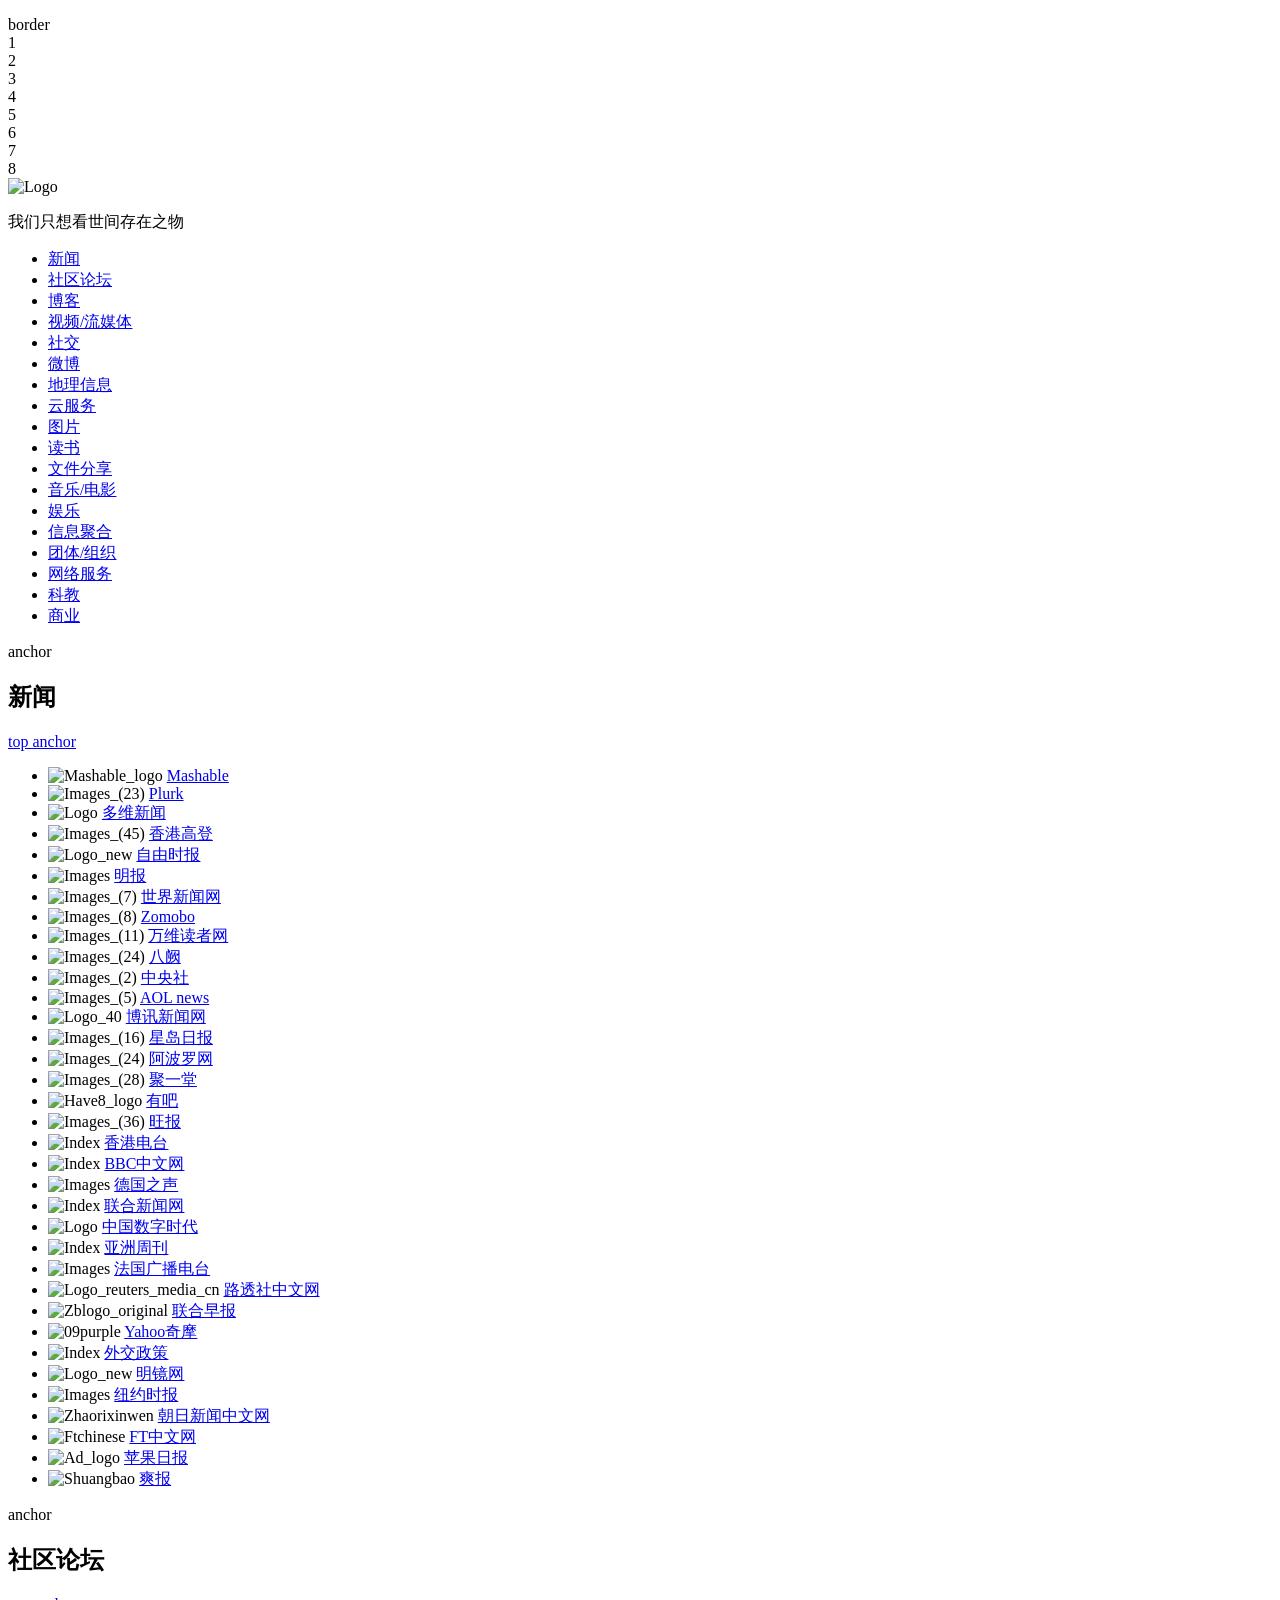
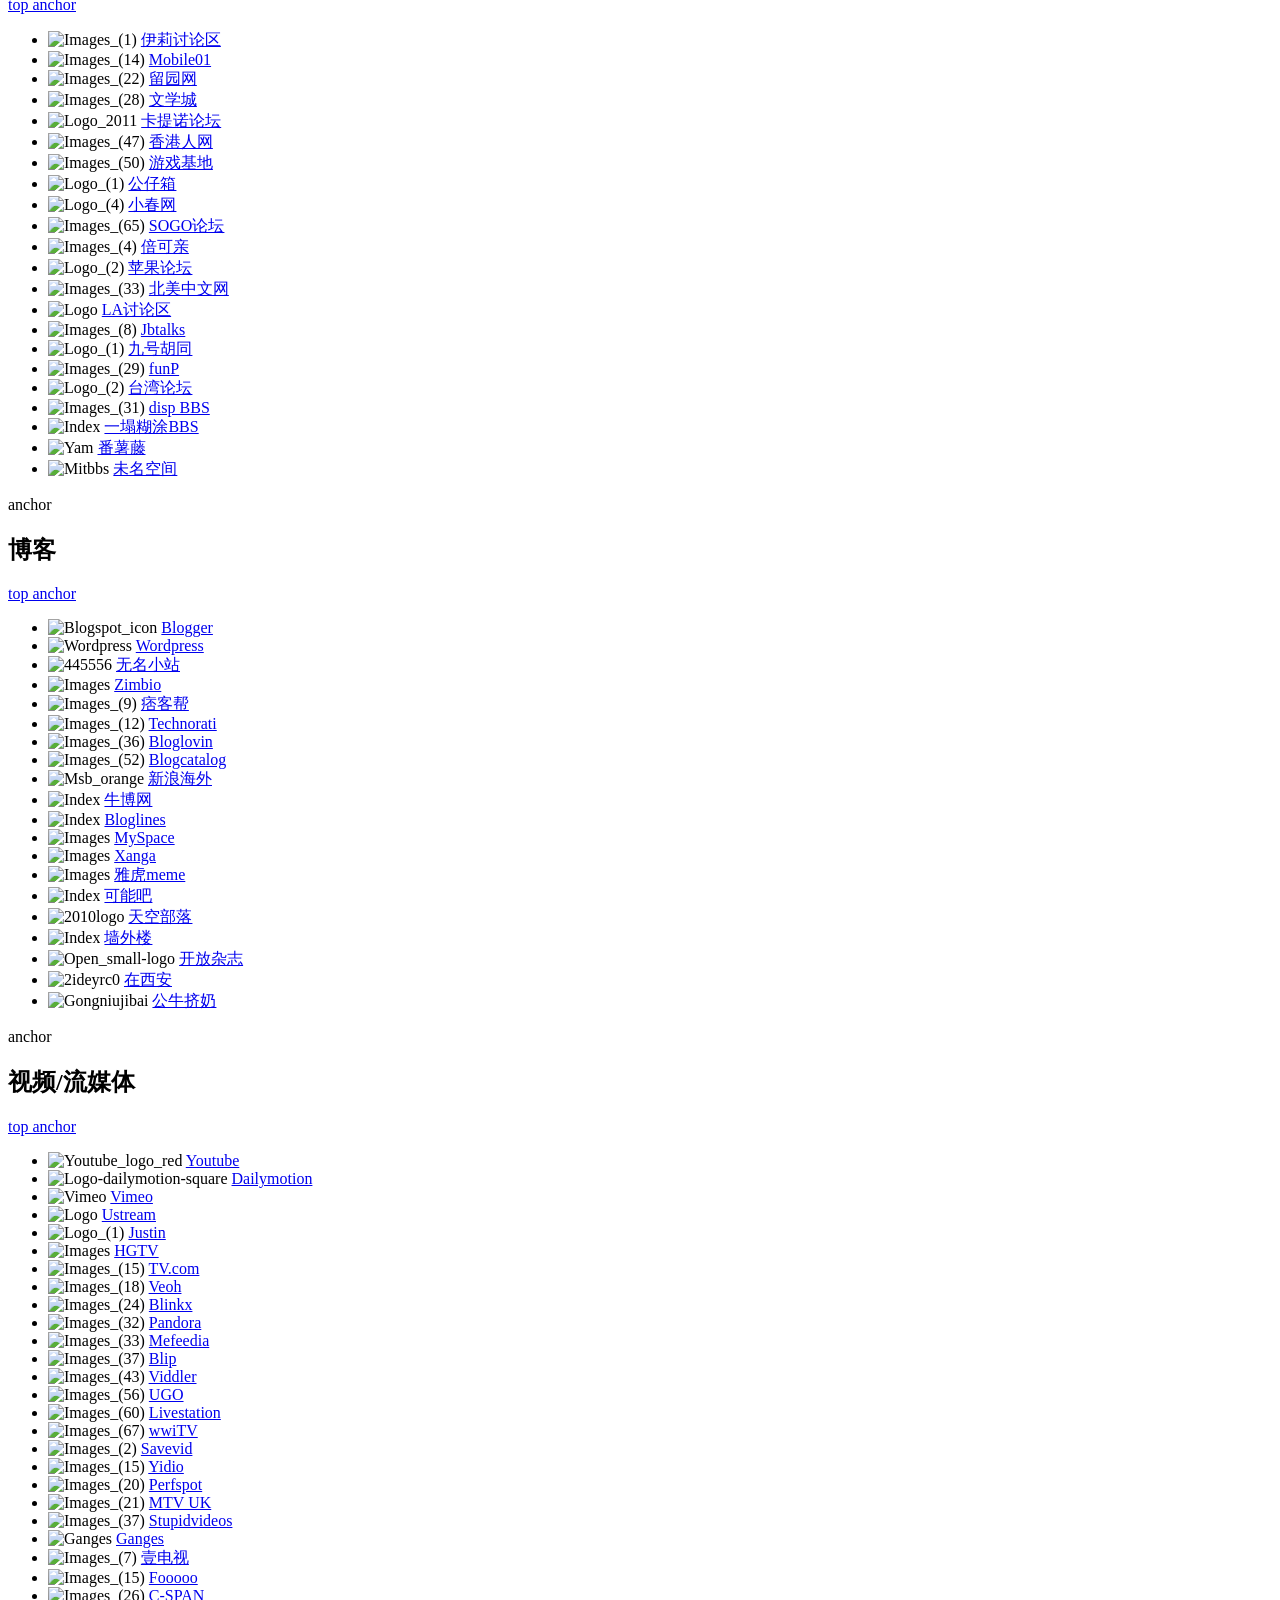
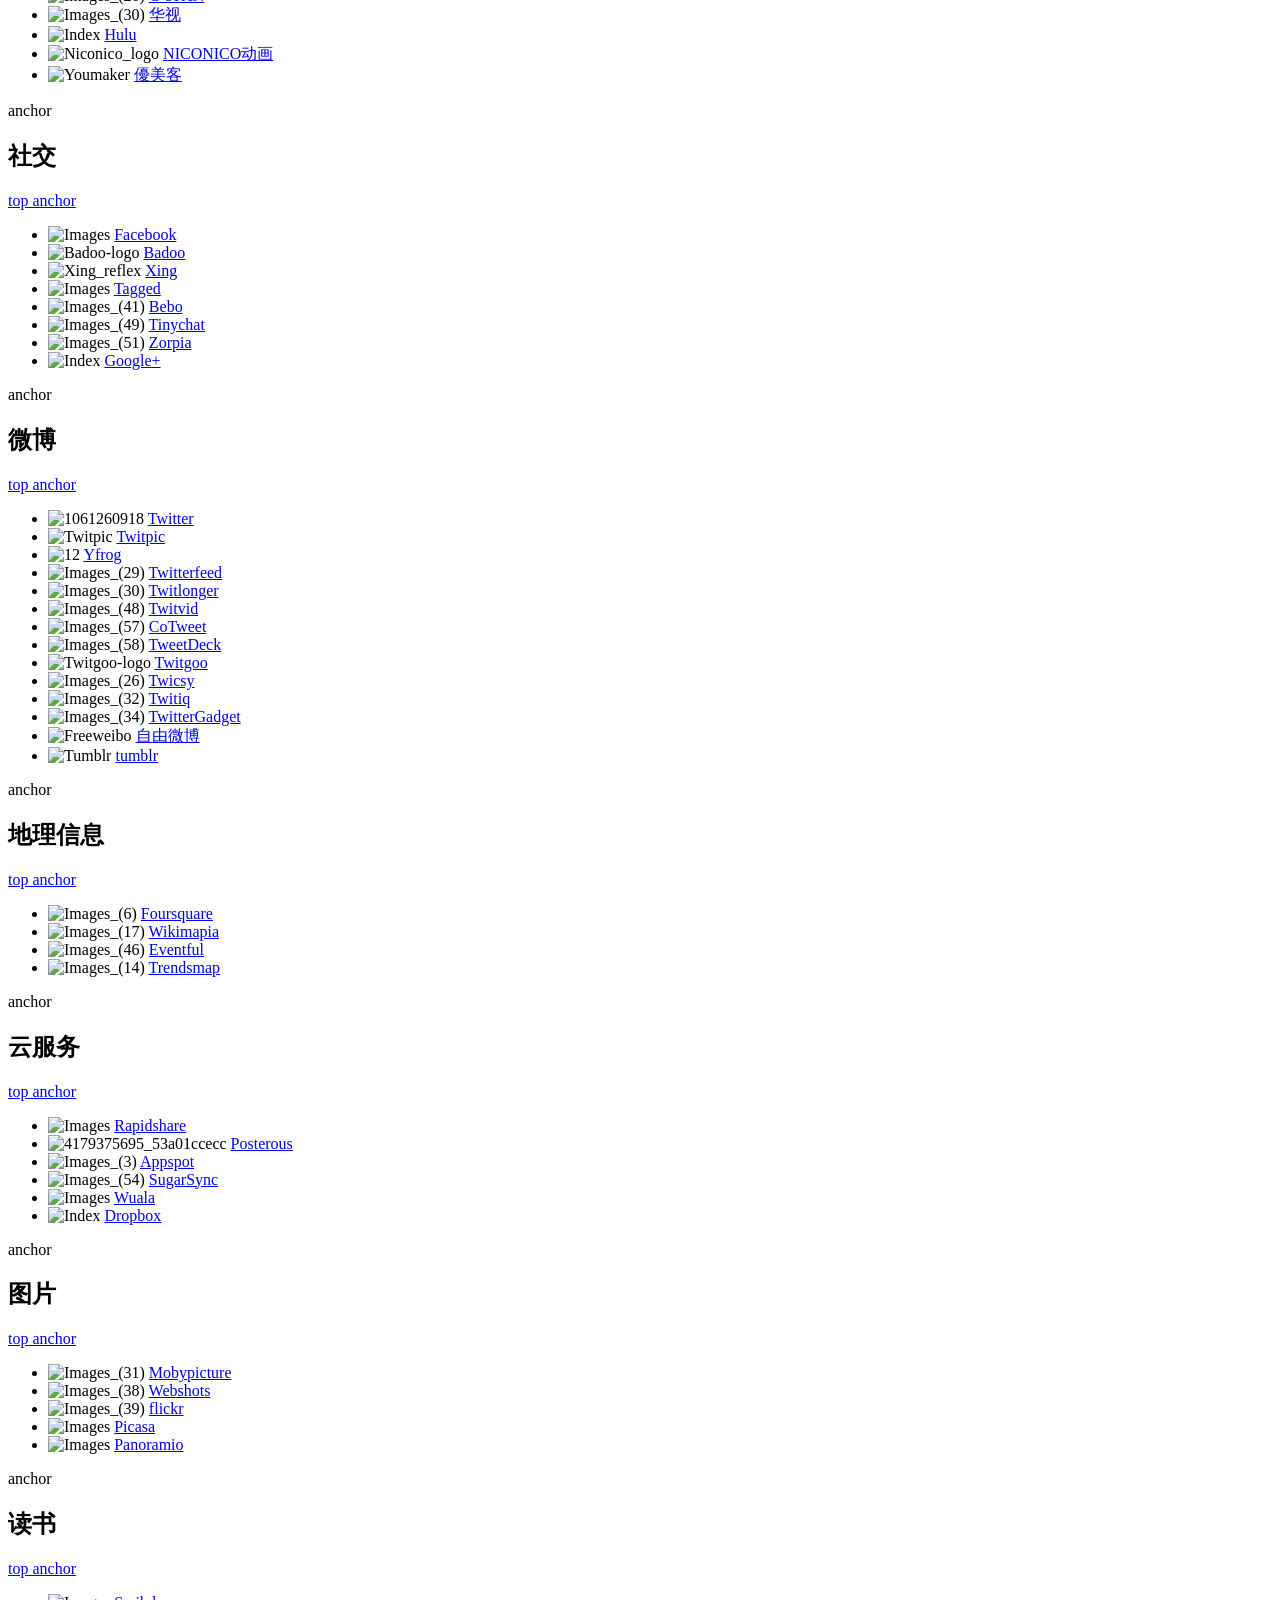
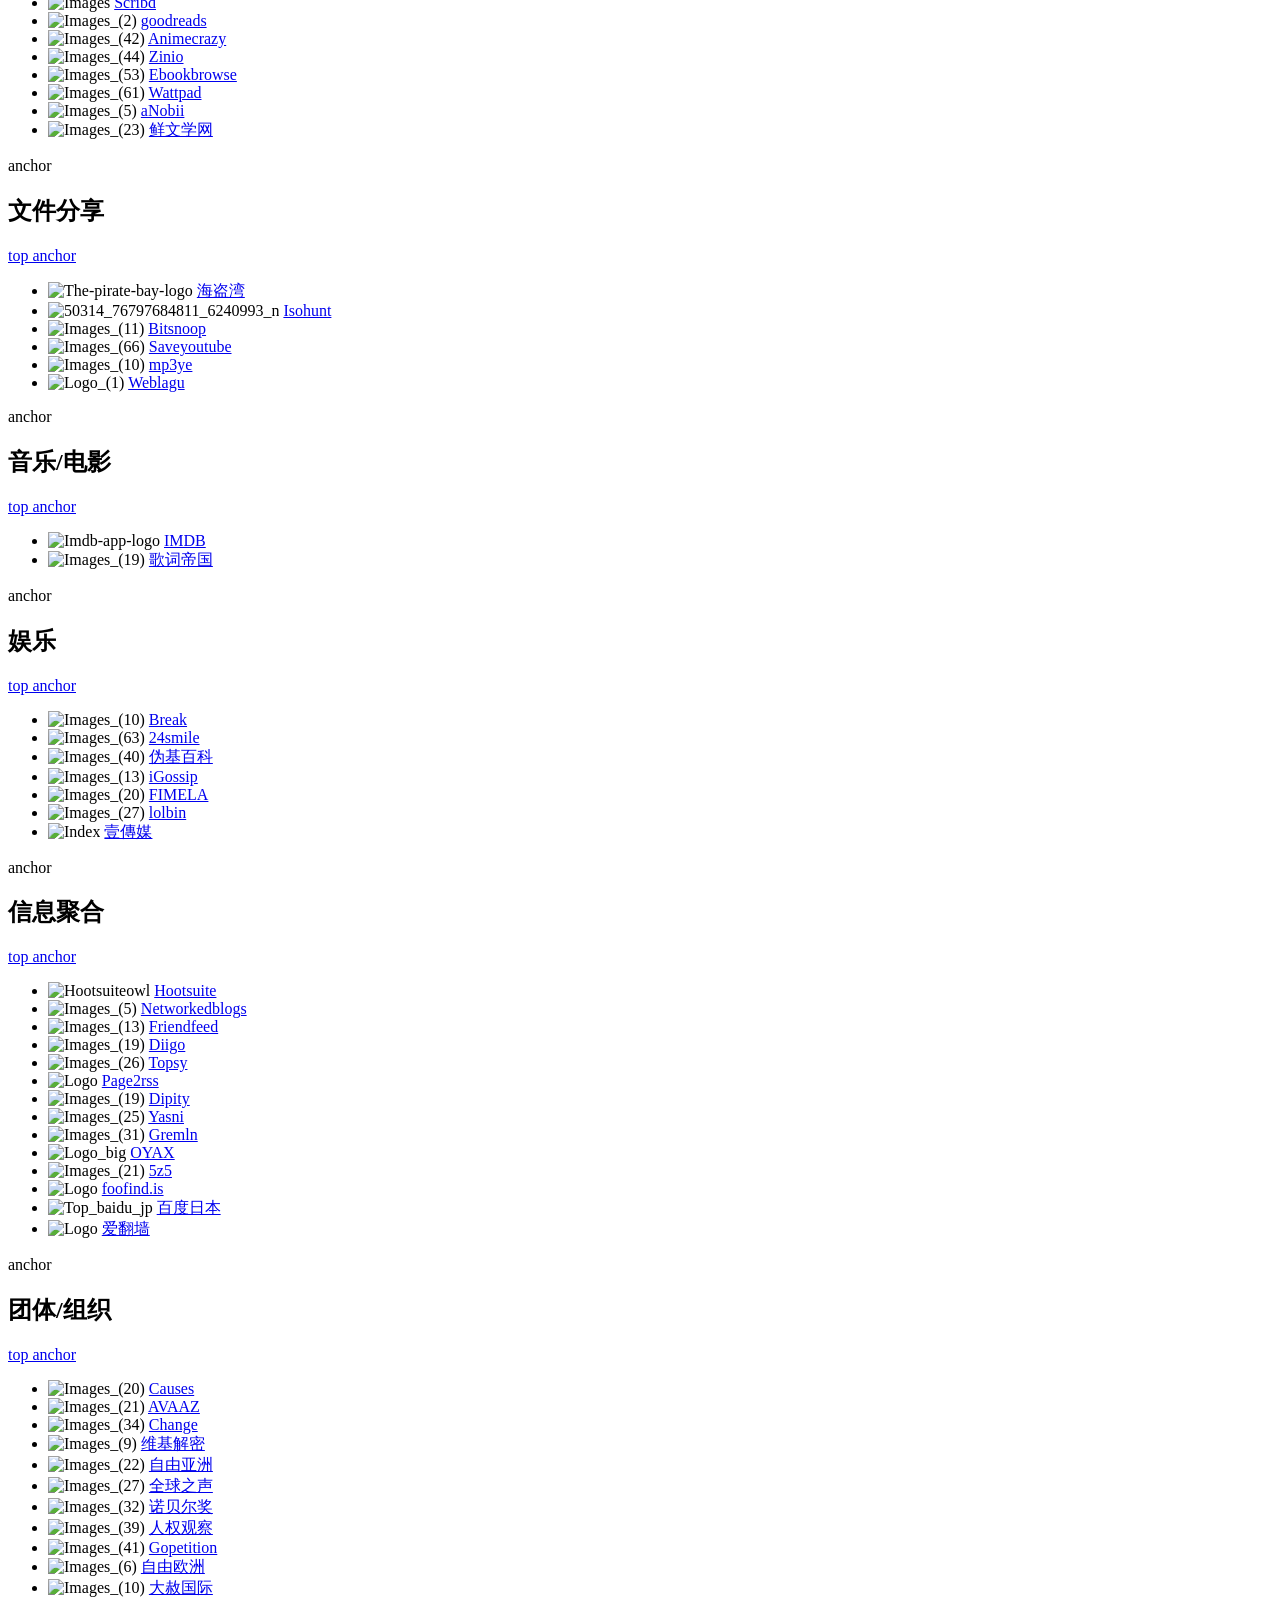
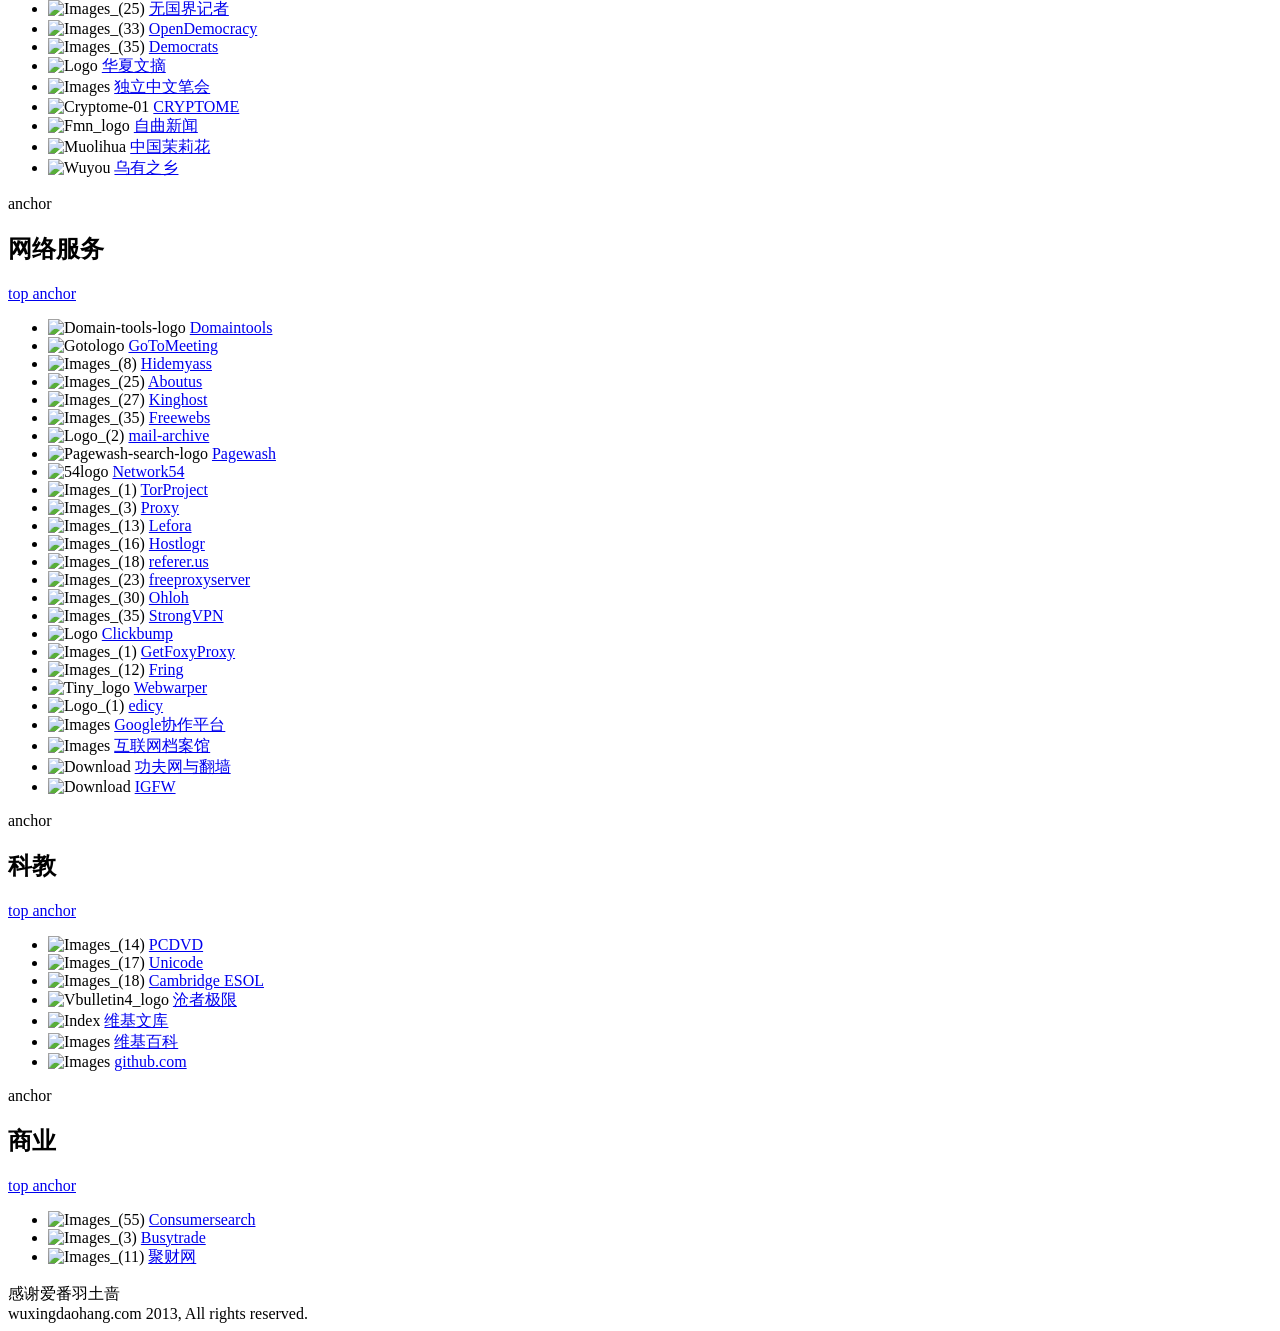
==== index.html @ 2b3c93e2 "Update index.html" ====
<!DOCTYPE html>
<html>
<head>
  <title>wuxingdaohang.com</title>
  <meta name="viewport" content="width=device-width, intial-scale=1, maximum-scale=1">
  <link href="application-7a529679eb51a42f01acffc4d1ea4958.css" media="screen" rel="stylesheet" type="text/css" />
  <script src="application-ac5540930b665eaf71632ddecd33f73a.js" type="text/javascript"></script>
  <meta content="authenticity_token" name="csrf-param" />
<meta content="vLHK6fk2JjdIMBkp4VKNn8YjUztIe0BpgmlLZdRL4EU=" name="csrf-token" />
  <link rel="shortcut icon" href="/favicon.ico" />
</head>
<body>
<p class="notice"></p>
<p class="alert"></p>
<div id="ifq">
    <div id="fb-root"></div>
<div id="header">
  <div id="header-top-border">
    border
  </div>
  <div id="header-content">
    <div id="logo">
      <div id="dynamic-logo">
        <div class="dl-block" id="dl-1">1</div>
        <div class="dl-block" id="dl-2">2</div>
        <div class="dl-block" id="dl-3">3</div>
        <div class="dl-block" id="dl-4">4</div>
        <div class="dl-block" id="dl-5">5</div>
        <div class="dl-block" id="dl-6">6</div>
        <div class="dl-block" id="dl-7">7</div>
        <div class="dl-block" id="dl-8">8</div>
      </div>
      <img alt="Logo" src="http://d2t0zg2t02bzz6.cloudfront.net/assets/logo-
2fe7b05d68fdd774f1dbaf6d03f4d64.png" />
    </div>
    <div id="counter">
      <p>我们只想看世间存在之物</p>
    </div>
  </div>
</div>
    <div id="content">
      <div id="menu" class="left">
  <ul>
    <li><a class="anchor" href="#category-news">新闻</a></li>
    <li><a class="anchor" href="#category-forum">社区论坛</a></li>
    <li><a class="anchor" href="#category-blog">博客</a></li>
    <li><a class="anchor" href="#category-video">视频/流媒体</a></li>
    <li><a class="anchor" href="#category-social-network">社交</a></li>
    <li><a class="anchor" href="#category-twitter">微博</a></li>
    <li><a class="anchor" href="#category-location">地理信息</a></li>
    <li><a class="anchor" href="#category-cloud">云服务</a></li>
    <li><a class="anchor" href="#category-pictures">图片</a></li>
    <li><a class="anchor" href="#category-reading">读书</a></li>
    <li><a class="anchor" href="#category-file-share">文件分享</a></li>
    <li><a class="anchor" href="#category-moive">音乐/电影</a></li>
    <li><a class="anchor" href="#category-entertainment">娱乐</a></li>
    <li><a class="anchor" href="#category-aggregate">信息聚合</a></li>
    <li><a class="anchor" href="#category-group">团体/组织</a></li>
    <li><a class="anchor" href="#category-internet-service">网络服务</a></li>
    <li><a class="anchor" href="#category-Technology">科教</a></li>
    <li><a class="anchor" href="#category-business">商业</a></li>
</ul>

</div>
<div class="right">
  <div id="sites" class="left">
        <div class="category-scheme-1 sites-group">
      <div class="anchor" id="category-news">anchor</div>
      <div class="category-name">
        <h2>新闻</h2>
      </div>
      <a class="top-anchor" href="#" title="回页首">top anchor</a>
      <ul>
            <li>
              <div class="site-detail">
                <img alt="Mashable_logo" src="http://d2j0v0w24gr6fn.cloudfront.net/sites/images/13/small/mashable_logo.png?1362147645" />
                <a href="http://mashable.com" target="_blank">Mashable</a>
              </div>
              
            </li>
            <li>
              <div class="site-detail">
                <img alt="Images_(23)" src="http://d2j0v0w24gr6fn.cloudfront.net/sites/images/50/small/images_(23).jpeg?1362147716" />
                <a href="http://plurk.com" target="_blank">Plurk</a>
              </div>
              
            </li>
            <li>
              <div class="site-detail">
                <img alt="Logo" src="http://d2j0v0w24gr6fn.cloudfront.net/sites/images/74/small/logo.gif?1362147772" />
                <a href="http://dwnews.com" target="_blank">多维新闻</a>
              </div>
              
            </li>
            <li>
              <div class="site-detail">
                <img alt="Images_(45)" src="http://d2j0v0w24gr6fn.cloudfront.net/sites/images/75/small/images_(45).jpeg?1362147781" />
                <a href="http://hkgolden.com" target="_blank">香港高登</a>
              </div>
              
            </li>
            <li>
              <div class="site-detail">
                <img alt="Logo_new" src="http://d2j0v0w24gr6fn.cloudfront.net/sites/images/87/small/logo_new.gif?1362147806" />
                <a href="http://libertytimes.com.tw" target="_blank">自由时报</a>
              </div>
              
            </li>
            <li>
              <div class="site-detail">
                <img alt="Images" src="http://d2j0v0w24gr6fn.cloudfront.net/sites/images/101/small/images.jpeg?1362147836" />
                <a href="http://mingpao.com" target="_blank">明报</a>
              </div>
              
            </li>
            <li>
              <div class="site-detail">
                <img alt="Images_(7)" src="http://d2j0v0w24gr6fn.cloudfront.net/sites/images/108/small/images_(7).jpeg?1362147849" />
                <a href="http://worldjournal.com" target="_blank">世界新闻网</a>
              </div>
              
            </li>
            <li>
              <div class="site-detail">
                <img alt="Images_(8)" src="http://d2j0v0w24gr6fn.cloudfront.net/sites/images/109/small/images_(8).jpeg?1362147851" />
                <a href="http://zomobo.net" target="_blank">Zomobo</a>
              </div>
              
            </li>
            <li>
              <div class="site-detail">
                <img alt="Images_(11)" src="http://d2j0v0w24gr6fn.cloudfront.net/sites/images/112/small/images_(11).jpeg?1362147856" />
                <a href="http://creaders.net" target="_blank">万维读者网</a>
              </div>
              
            </li>
            <li>
              <div class="site-detail">
                <img alt="Images_(24)" src="http://d2j0v0w24gr6fn.cloudfront.net/sites/images/127/small/images_(24).jpeg?1362147884" />
                <a href="http://popyard.org" target="_blank">八阙</a>
              </div>
              
            </li>
            <li>
              <div class="site-detail">
                <img alt="Images_(2)" src="http://d2j0v0w24gr6fn.cloudfront.net/sites/images/148/small/images_(2).jpeg?1362147945" />
                <a href="http://cna.com.tw" target="_blank">中央社</a>
              </div>
              
            </li>
            <li>
              <div class="site-detail">
                <img alt="Images_(5)" src="http://d2j0v0w24gr6fn.cloudfront.net/sites/images/154/small/images_(5).jpeg?1362147968" />
                <a href="http://aolnews.com" target="_blank">AOL news</a>
              </div>
              
            </li>
            <li>
              <div class="site-detail">
                <img alt="Logo_40" src="http://d2j0v0w24gr6fn.cloudfront.net/sites/images/155/small/logo_40.gif?1362147971" />
                <a href="http://boxun.com" target="_blank">博讯新闻网</a>
              </div>
              
            </li>
            <li>
              <div class="site-detail">
                <img alt="Images_(16)" src="http://d2j0v0w24gr6fn.cloudfront.net/sites/images/165/small/images_(16).jpeg?1362147996" />
                <a href="http://singtao.com" target="_blank">星岛日报</a>
              </div>
              
            </li>
            <li>
              <div class="site-detail">
                <img alt="Images_(24)" src="http://d2j0v0w24gr6fn.cloudfront.net/sites/images/174/small/images_(24).jpeg?1362148013" />
                <a href="http://aboluowang.com" target="_blank">阿波罗网</a>
              </div>
              
            </li>
            <li>
              <div class="site-detail">
                <img alt="Images_(28)" src="http://d2j0v0w24gr6fn.cloudfront.net/sites/images/179/small/images_(28).jpeg?1362148022" />
                <a href="http://nuzcom.com/zh-hans" target="_blank">聚一堂</a>
              </div>
              
            </li>
            <li>
              <div class="site-detail">
                <img alt="Have8_logo" src="http://d2j0v0w24gr6fn.cloudfront.net/sites/images/186/small/have8_logo.gif?1362148050" />
                <a href="http://have8.com" target="_blank">有吧</a>
              </div>
              
            </li>
            <li>
              <div class="site-detail">
                <img alt="Images_(36)" src="http://d2j0v0w24gr6fn.cloudfront.net/sites/images/191/small/images_(36).jpeg?1362148059" />
                <a href="http://want-daily.com" target="_blank">旺报</a>
              </div>
              
            </li>
            <li>
              <div class="site-detail">
                <img alt="Index" src="http://d2j0v0w24gr6fn.cloudfront.net/sites/images/192/small/index.jpg?1362148065" />
                <a href="http://rthk.hk" target="_blank">香港电台</a>
              </div>
              
            </li>
            <li>
              <div class="site-detail">
                <img alt="Index" src="http://d2j0v0w24gr6fn.cloudfront.net/sites/images/194/small/index.jpg?1362148069" />
                <a href="http://bbc.co.uk/chinese/" target="_blank">BBC中文网</a>
              </div>
              
            </li>
            <li>
              <div class="site-detail">
                <img alt="Images" src="http://d2j0v0w24gr6fn.cloudfront.net/sites/images/197/small/images.jpg?1362148073" />
                <a href="http://dw-world.com/dw/0,,9058,00.html" target="_blank">德国之声</a>
              </div>
              
            </li>
            <li>
              <div class="site-detail">
                <img alt="Index" src="http://d2j0v0w24gr6fn.cloudfront.net/sites/images/202/small/index.jpg?1362148085" />
                <a href="http://udn.com" target="_blank">联合新闻网</a>
              </div>
              
            </li>
            <li>
              <div class="site-detail">
                <img alt="Logo" src="http://d2j0v0w24gr6fn.cloudfront.net/sites/images/209/small/logo.gif?1362148096" />
                <a href="http://chinadigitaltimes.net/chinese/" target="_blank">中国数字时代</a>
              </div>
              
            </li>
            <li>
              <div class="site-detail">
                <img alt="Index" src="http://d2j0v0w24gr6fn.cloudfront.net/sites/images/210/small/index.jpg?1362148098" />
                <a href="http://yzzk.com" target="_blank">亚洲周刊</a>
              </div>
              
            </li>
            <li>
              <div class="site-detail">
                <img alt="Images" src="http://d2j0v0w24gr6fn.cloudfront.net/sites/images/213/small/images.jpg?1362148102" />
                <a href="http://chinese.rfi.fr" target="_blank">法国广播电台</a>
              </div>
              
            </li>
            <li>
              <div class="site-detail">
                <img alt="Logo_reuters_media_cn" src="http://d2j0v0w24gr6fn.cloudfront.net/sites/images/219/small/logo_reuters_media_cn.gif?1362148112" />
                <a href="http://cn.reuters.com" target="_blank">路透社中文网</a>
              </div>
              
            </li>
            <li>
              <div class="site-detail">
                <img alt="Zblogo_original" src="http://d2j0v0w24gr6fn.cloudfront.net/sites/images/220/small/zblogo_original.gif?1362148114" />
                <a href="http://zaobao.com" target="_blank">联合早报</a>
              </div>
              
            </li>
            <li>
              <div class="site-detail">
                <img alt="09purple" src="http://d2j0v0w24gr6fn.cloudfront.net/sites/images/223/small/09purple.gif?1362148119" />
                <a href="http://tw.yahoo.com" target="_blank">Yahoo奇摩</a>
              </div>
              
            </li>
            <li>
              <div class="site-detail">
                <img alt="Index" src="http://d2j0v0w24gr6fn.cloudfront.net/sites/images/224/small/index.jpg?1362148122" />
                <a href="http://foreignpolicy.com" target="_blank">外交政策</a>
              </div>
              
            </li>
            <li>
              <div class="site-detail">
                <img alt="Logo_new" src="http://d2j0v0w24gr6fn.cloudfront.net/sites/images/225/small/logo_new.gif?1362148124" />
                <a href="http://city.mirrorbooks.com/news/" target="_blank">明镜网</a>
              </div>
              
            </li>
            <li>
              <div class="site-detail">
                <img alt="Images" src="http://d2j0v0w24gr6fn.cloudfront.net/sites/images/227/small/images.jpg?1362148128" />
                <a href="http://cn.nytimes.com" target="_blank">纽约时报</a>
              </div>
              
            </li>
            <li>
              <div class="site-detail">
                <img alt="Zhaorixinwen" src="http://d2j0v0w24gr6fn.cloudfront.net/sites/images/238/small/zhaorixinwen.jpeg?1362175319" />
                <a href="http://asahichinese.com" target="_blank">朝日新闻中文网</a>
              </div>
              
            </li>
            <li>
              <div class="site-detail">
                <img alt="Ftchinese" src="http://d2j0v0w24gr6fn.cloudfront.net/sites/images/240/small/ftchinese.jpeg?1362175742" />
                <a href="http://www.ftchinese.com" target="_blank">FT中文网</a>
              </div>
              
            </li>
            <li>
              <div class="site-detail">
                <img alt="Ad_logo" src="http://d2j0v0w24gr6fn.cloudfront.net/sites/images/242/small/ad_logo.jpg?1362176220" />
                <a href="http://hk.apple.nextmedia.com" target="_blank">苹果日报</a>
              </div>
              
            </li>
            <li>
              <div class="site-detail">
                <img alt="Shuangbao" src="http://d2j0v0w24gr6fn.cloudfront.net/sites/images/248/small/shuangbao.jpeg?1362178033" />
                <a href="http://www.sharpdaily.hk" target="_blank">爽报</a>
              </div>
              
            </li>
      </ul>
    </div>
    <div class="category-scheme-2 sites-group">
      <div class="anchor" id="category-forum">anchor</div>
      <div class="category-name">
        <h2>社区论坛</h2>
      </div>
      <a class="top-anchor" href="#" title="回页首">top anchor</a>
      <ul>
            <li>
              <div class="site-detail">
                <img alt="Images_(1)" src="http://d2j0v0w24gr6fn.cloudfront.net/sites/images/29/small/images_(1).jpeg?1362147690" />
                <a href="http://eyny.com" target="_blank">伊莉讨论区</a>
              </div>
              
            </li>
            <li>
              <div class="site-detail">
                <img alt="Images_(14)" src="http://d2j0v0w24gr6fn.cloudfront.net/sites/images/41/small/images_(14).jpeg?1362147701" />
                <a href="http://mobile01.com" target="_blank">Mobile01</a>
              </div>
              
            </li>
            <li>
              <div class="site-detail">
                <img alt="Images_(22)" src="http://d2j0v0w24gr6fn.cloudfront.net/sites/images/49/small/images_(22).jpeg?1362147714" />
                <a href="http://6park.com" target="_blank">留园网</a>
              </div>
              
            </li>
            <li>
              <div class="site-detail">
                <img alt="Images_(28)" src="http://d2j0v0w24gr6fn.cloudfront.net/sites/images/55/small/images_(28).jpeg?1362147723" />
                <a href="http://wenxuecity.com" target="_blank">文学城</a>
              </div>
              
            </li>
            <li>
              <div class="site-detail">
                <img alt="Logo_2011" src="http://d2j0v0w24gr6fn.cloudfront.net/sites/images/59/small/logo_2011.jpg?1362147730" />
                <a href="http://ck101.com" target="_blank">卡提诺论坛</a>
              </div>
              
            </li>
            <li>
              <div class="site-detail">
                <img alt="Images_(47)" src="http://d2j0v0w24gr6fn.cloudfront.net/sites/images/77/small/images_(47).jpeg?1362147786" />
                <a href="http://hkreporter.com" target="_blank">香港人网</a>
              </div>
              
            </li>
            <li>
              <div class="site-detail">
                <img alt="Images_(50)" src="http://d2j0v0w24gr6fn.cloudfront.net/sites/images/80/small/images_(50).jpeg?1362147791" />
                <a href="http://gamebase.com.tw" target="_blank">游戏基地</a>
              </div>
              
            </li>
            <li>
              <div class="site-detail">
                <img alt="Logo_(1)" src="http://d2j0v0w24gr6fn.cloudfront.net/sites/images/89/small/logo_(1).gif?1362147810" />
                <a href="http://tvboxnow.com" target="_blank">公仔箱</a>
              </div>
              
            </li>
            <li>
              <div class="site-detail">
                <img alt="Logo_(4)" src="http://d2j0v0w24gr6fn.cloudfront.net/sites/images/93/small/logo_(4).png?1362147821" />
                <a href="http://www.xiaochuncnjp.com" target="_blank">小春网</a>
              </div>
              
            </li>
            <li>
              <div class="site-detail">
                <img alt="Images_(65)" src="http://d2j0v0w24gr6fn.cloudfront.net/sites/images/98/small/images_(65).jpeg?1362147830" />
                <a href="http://oursogo.com" target="_blank">SOGO论坛 </a>
              </div>
              
            </li>
            <li>
              <div class="site-detail">
                <img alt="Images_(4)" src="http://d2j0v0w24gr6fn.cloudfront.net/sites/images/105/small/images_(4).jpeg?1362147843" />
                <a href="http://backchina.com" target="_blank">倍可亲</a>
              </div>
              
            </li>
            <li>
              <div class="site-detail">
                <img alt="Logo_(2)" src="http://d2j0v0w24gr6fn.cloudfront.net/sites/images/123/small/logo_(2).png?1362147875" />
                <a href="http://powerapple.com" target="_blank">苹果论坛</a>
              </div>
              
            </li>
            <li>
              <div class="site-detail">
                <img alt="Images_(33)" src="http://d2j0v0w24gr6fn.cloudfront.net/sites/images/137/small/images_(33).jpeg?1362147921" />
                <a href="http://westca.com" target="_blank">北美中文网</a>
              </div>
              
            </li>
            <li>
              <div class="site-detail">
                <img alt="Logo" src="http://d2j0v0w24gr6fn.cloudfront.net/sites/images/152/small/logo.gif?1362147958" />
                <a href="http://la-forum.org" target="_blank">LA讨论区</a>
              </div>
              
            </li>
            <li>
              <div class="site-detail">
                <img alt="Images_(8)" src="http://d2j0v0w24gr6fn.cloudfront.net/sites/images/158/small/images_(8).jpeg?1362147985" />
                <a href="http://jbtalks.cc" target="_blank">Jbtalks</a>
              </div>
              
            </li>
            <li>
              <div class="site-detail">
                <img alt="Logo_(1)" src="http://d2j0v0w24gr6fn.cloudfront.net/sites/images/169/small/logo_(1).png?1362148005" />
                <a href="http://hutong9.net" target="_blank">九号胡同</a>
              </div>
              
            </li>
            <li>
              <div class="site-detail">
                <img alt="Images_(29)" src="http://d2j0v0w24gr6fn.cloudfront.net/sites/images/180/small/images_(29).jpeg?1362148024" />
                <a href="http://funp.com" target="_blank">funP</a>
              </div>
              
            </li>
            <li>
              <div class="site-detail">
                <img alt="Logo_(2)" src="http://d2j0v0w24gr6fn.cloudfront.net/sites/images/184/small/logo_(2).gif?1362148045" />
                <a href="http://twbbs.tw" target="_blank">台湾论坛</a>
              </div>
              
            </li>
            <li>
              <div class="site-detail">
                <img alt="Images_(31)" src="http://d2j0v0w24gr6fn.cloudfront.net/sites/images/185/small/images_(31).jpeg?1362148048" />
                <a href="http://disp.cc" target="_blank">disp BBS</a>
              </div>
              
            </li>
            <li>
              <div class="site-detail">
                <img alt="Index" src="http://d2j0v0w24gr6fn.cloudfront.net/sites/images/206/small/index.jpg?1362148091" />
                <a href="http://ytht.net" target="_blank">一塌糊涂BBS</a>
              </div>
              
            </li>
            <li>
              <div class="site-detail">
                <img alt="Yam" src="http://d2j0v0w24gr6fn.cloudfront.net/sites/images/247/small/yam.png?1362177848" />
                <a href="http://www.yam.com" target="_blank">番薯藤</a>
              </div>
              
            </li>
            <li>
              <div class="site-detail">
                <img alt="Mitbbs" src="http://d2j0v0w24gr6fn.cloudfront.net/sites/images/249/small/mitbbs.jpeg?1362178175" />
                <a href="http://www.mitbbs.com" target="_blank">未名空间</a>
              </div>
              
            </li>
      </ul>
    </div>
    <div class="category-scheme-3 sites-group">
      <div class="anchor" id="category-blog">anchor</div>
      <div class="category-name">
        <h2>博客</h2>
      </div>
      <a class="top-anchor" href="#" title="回页首">top anchor</a>
      <ul>
            <li>
              <div class="site-detail">
                <img alt="Blogspot_icon" src="http://d2j0v0w24gr6fn.cloudfront.net/sites/images/3/small/blogspot_icon.png?1362147670" />
                <a href="http://blogspot.com" target="_blank">Blogger</a>
              </div>
              
            </li>
            <li>
              <div class="site-detail">
                <img alt="Wordpress" src="http://d2j0v0w24gr6fn.cloudfront.net/sites/images/5/small/WordPress.jpg?1362147676" />
                <a href="http://wordpress.org" target="_blank">Wordpress</a>
              </div>
              
            </li>
            <li>
              <div class="site-detail">
                <img alt="445556" src="http://d2j0v0w24gr6fn.cloudfront.net/sites/images/21/small/445556.png?1362147659" />
                <a href="http://wretch.cc" target="_blank">无名小站</a>
              </div>
              
            </li>
            <li>
              <div class="site-detail">
                <img alt="Images" src="http://d2j0v0w24gr6fn.cloudfront.net/sites/images/22/small/images.jpg?1362147661" />
                <a href="http://zimbio.com" target="_blank">Zimbio</a>
              </div>
              
            </li>
            <li>
              <div class="site-detail">
                <img alt="Images_(9)" src="http://d2j0v0w24gr6fn.cloudfront.net/sites/images/35/small/images_(9).jpeg?1362147633" />
                <a href="http://pixnet.net" target="_blank">痞客帮</a>
              </div>
              
            </li>
            <li>
              <div class="site-detail">
                <img alt="Images_(12)" src="http://d2j0v0w24gr6fn.cloudfront.net/sites/images/39/small/images_(12).jpeg?1362147698" />
                <a href="http://technorati.com" target="_blank">Technorati</a>
              </div>
              
            </li>
            <li>
              <div class="site-detail">
                <img alt="Images_(36)" src="http://d2j0v0w24gr6fn.cloudfront.net/sites/images/64/small/images_(36).jpeg?1362147738" />
                <a href="http://bloglovin.com" target="_blank">Bloglovin</a>
              </div>
              
            </li>
            <li>
              <div class="site-detail">
                <img alt="Images_(52)" src="http://d2j0v0w24gr6fn.cloudfront.net/sites/images/82/small/images_(52).jpeg?1362147795" />
                <a href="http://blogcatalog.com" target="_blank">Blogcatalog</a>
              </div>
              
            </li>
            <li>
              <div class="site-detail">
                <img alt="Msb_orange" src="http://d2j0v0w24gr6fn.cloudfront.net/sites/images/129/small/msb_orange.gif?1362147888" />
                <a href="http://mysinablog.com" target="_blank">新浪海外</a>
              </div>
              
            </li>
            <li>
              <div class="site-detail">
                <img alt="Index" src="http://d2j0v0w24gr6fn.cloudfront.net/sites/images/193/small/index.jpg?1362148068" />
                <a href="http://bullogger.com" target="_blank">牛博网</a>
              </div>
              
            </li>
            <li>
              <div class="site-detail">
                <img alt="Index" src="http://d2j0v0w24gr6fn.cloudfront.net/sites/images/195/small/index.jpg?1362148081" />
                <a href="http://bloglines.com" target="_blank">Bloglines</a>
              </div>
              
            </li>
            <li>
              <div class="site-detail">
                <img alt="Images" src="http://d2j0v0w24gr6fn.cloudfront.net/sites/images/199/small/images.jpg?1362148077" />
                <a href="http://myspace.com" target="_blank">MySpace</a>
              </div>
              
            </li>
            <li>
              <div class="site-detail">
                <img alt="Images" src="http://d2j0v0w24gr6fn.cloudfront.net/sites/images/205/small/images.jpg?1362148090" />
                <a href="http://xanga.com" target="_blank">Xanga</a>
              </div>
              
            </li>
            <li>
              <div class="site-detail">
                <img alt="Images" src="http://d2j0v0w24gr6fn.cloudfront.net/sites/images/207/small/images.jpg?1362148093" />
                <a href="http://meme.yahoo.com" target="_blank">雅虎meme</a>
              </div>
              
            </li>
            <li>
              <div class="site-detail">
                <img alt="Index" src="http://d2j0v0w24gr6fn.cloudfront.net/sites/images/212/small/index.jpg?1362148101" />
                <a href="http://kenengba.com" target="_blank">可能吧</a>
              </div>
              
            </li>
            <li>
              <div class="site-detail">
                <img alt="2010logo" src="http://d2j0v0w24gr6fn.cloudfront.net/sites/images/215/small/2010logo.jpg?1362148105" />
                <a href="http://blog.yam.com" target="_blank">天空部落</a>
              </div>
              
            </li>
            <li>
              <div class="site-detail">
                <img alt="Index" src="http://d2j0v0w24gr6fn.cloudfront.net/sites/images/230/small/index.jpg?1362148132" />
                <a href="http://letscorp.net" target="_blank">墙外楼</a>
              </div>
              
            </li>
            <li>
              <div class="site-detail">
                <img alt="Open_small-logo" src="http://d2j0v0w24gr6fn.cloudfront.net/sites/images/232/small/open_small-logo.jpg?1362173140" />
                <a href="http://open.com.hk" target="_blank">开放杂志</a>
              </div>
              
            </li>
            <li>
              <div class="site-detail">
                <img alt="2ideyrc0" src="http://d2j0v0w24gr6fn.cloudfront.net/sites/images/237/small/2ideyrc0.gif?1362175052" />
                <a href="http://www.inxian.com" target="_blank">在西安</a>
              </div>
              
            </li>
            <li>
              <div class="site-detail">
                <img alt="Gongniujibai" src="http://d2j0v0w24gr6fn.cloudfront.net/sites/images/246/small/gongniujibai.jpg?1362177567" />
                <a href="http://www.rapbull.net" target="_blank">公牛挤奶</a>
              </div>
              
            </li>
      </ul>
    </div>
    <div class="category-scheme-4 sites-group">
      <div class="anchor" id="category-video">anchor</div>
      <div class="category-name">
        <h2>视频/流媒体</h2>
      </div>
      <a class="top-anchor" href="#" title="回页首">top anchor</a>
      <ul>
            <li>
              <div class="site-detail">
                <img alt="Youtube_logo_red" src="http://d2j0v0w24gr6fn.cloudfront.net/sites/images/2/small/youtube_logo_red.png?1362147668" />
                <a href="http://youtube.com" target="_blank">Youtube</a>
              </div>
              
            </li>
            <li>
              <div class="site-detail">
                <img alt="Logo-dailymotion-square" src="http://d2j0v0w24gr6fn.cloudfront.net/sites/images/9/small/logo-dailymotion-square.png?1362147637" />
                <a href="http://dailymotion.com" target="_blank">Dailymotion</a>
              </div>
              
            </li>
            <li>
              <div class="site-detail">
                <img alt="Vimeo" src="http://d2j0v0w24gr6fn.cloudfront.net/sites/images/11/small/vimeo.png?1362147641" />
                <a href="http://vimeo.com" target="_blank">Vimeo</a>
              </div>
              
            </li>
            <li>
              <div class="site-detail">
                <img alt="Logo" src="http://d2j0v0w24gr6fn.cloudfront.net/sites/images/26/small/logo.png?1362147687" />
                <a href="http://ustream.tv" target="_blank">Ustream</a>
              </div>
              
            </li>
            <li>
              <div class="site-detail">
                <img alt="Logo_(1)" src="http://d2j0v0w24gr6fn.cloudfront.net/sites/images/27/small/logo_(1).png?1362147901" />
                <a href="http://justin.tv" target="_blank">Justin</a>
              </div>
              
            </li>
            <li>
              <div class="site-detail">
                <img alt="Images" src="http://d2j0v0w24gr6fn.cloudfront.net/sites/images/28/small/images.jpeg?1362147689" />
                <a href="http://hgtv.com" target="_blank">HGTV</a>
              </div>
              
            </li>
            <li>
              <div class="site-detail">
                <img alt="Images_(15)" src="http://d2j0v0w24gr6fn.cloudfront.net/sites/images/42/small/images_(15).jpeg?1362147703" />
                <a href="http://tv.com" target="_blank">TV.com</a>
              </div>
              
            </li>
            <li>
              <div class="site-detail">
                <img alt="Images_(18)" src="http://d2j0v0w24gr6fn.cloudfront.net/sites/images/45/small/images_(18).jpeg?1362147708" />
                <a href="http://veoh.com" target="_blank">Veoh</a>
              </div>
              
            </li>
            <li>
              <div class="site-detail">
                <img alt="Images_(24)" src="http://d2j0v0w24gr6fn.cloudfront.net/sites/images/51/small/images_(24).jpeg?1362147717" />
                <a href="http://blinkx.com" target="_blank">Blinkx</a>
              </div>
              
            </li>
            <li>
              <div class="site-detail">
                <img alt="Images_(32)" src="http://d2j0v0w24gr6fn.cloudfront.net/sites/images/60/small/images_(32).jpeg?1362147732" />
                <a href="http://pandora.tv" target="_blank">Pandora</a>
              </div>
              
            </li>
            <li>
              <div class="site-detail">
                <img alt="Images_(33)" src="http://d2j0v0w24gr6fn.cloudfront.net/sites/images/61/small/images_(33).jpeg?1362147734" />
                <a href="http://mefeedia.com" target="_blank">Mefeedia</a>
              </div>
              
            </li>
            <li>
              <div class="site-detail">
                <img alt="Images_(37)" src="http://d2j0v0w24gr6fn.cloudfront.net/sites/images/65/small/images_(37).jpeg?1362147740" />
                <a href="http://blip.tv" target="_blank">Blip</a>
              </div>
              
            </li>
            <li>
              <div class="site-detail">
                <img alt="Images_(43)" src="http://d2j0v0w24gr6fn.cloudfront.net/sites/images/71/small/images_(43).jpeg?1362147757" />
                <a href="http://viddler.com" target="_blank">Viddler</a>
              </div>
              
            </li>
            <li>
              <div class="site-detail">
                <img alt="Images_(56)" src="http://d2j0v0w24gr6fn.cloudfront.net/sites/images/86/small/images_(56).jpeg?1362147804" />
                <a href="http://ugo.com" target="_blank">UGO</a>
              </div>
              
            </li>
            <li>
              <div class="site-detail">
                <img alt="Images_(60)" src="http://d2j0v0w24gr6fn.cloudfront.net/sites/images/94/small/images_(60).jpeg?1362147822" />
                <a href="http://livestation.com" target="_blank">Livestation</a>
              </div>
              
            </li>
            <li>
              <div class="site-detail">
                <img alt="Images_(67)" src="http://d2j0v0w24gr6fn.cloudfront.net/sites/images/100/small/images_(67).jpeg?1362147834" />
                <a href="http://wwitv.com" target="_blank">wwiTV</a>
              </div>
              
            </li>
            <li>
              <div class="site-detail">
                <img alt="Images_(2)" src="http://d2j0v0w24gr6fn.cloudfront.net/sites/images/103/small/images_(2).jpeg?1362147840" />
                <a href="http://savevid.com" target="_blank">Savevid</a>
              </div>
              
            </li>
            <li>
              <div class="site-detail">
                <img alt="Images_(15)" src="http://d2j0v0w24gr6fn.cloudfront.net/sites/images/115/small/images_(15).jpeg?1362147861" />
                <a href="http://yidio.com" target="_blank">Yidio</a>
              </div>
              
            </li>
            <li>
              <div class="site-detail">
                <img alt="Images_(20)" src="http://d2j0v0w24gr6fn.cloudfront.net/sites/images/121/small/images_(20).jpeg?1362147872" />
                <a href="http://perfspot.com" target="_blank">Perfspot</a>
              </div>
              
            </li>
            <li>
              <div class="site-detail">
                <img alt="Images_(21)" src="http://d2j0v0w24gr6fn.cloudfront.net/sites/images/122/small/images_(21).jpeg?1362147873" />
                <a href="http://mtv.co.uk" target="_blank">MTV UK</a>
              </div>
              
            </li>
            <li>
              <div class="site-detail">
                <img alt="Images_(37)" src="http://d2j0v0w24gr6fn.cloudfront.net/sites/images/140/small/images_(37).jpeg?1362147927" />
                <a href="http://stupidvideos.com" target="_blank">Stupidvideos</a>
              </div>
              
            </li>
            <li>
              <div class="site-detail">
                <img alt="Ganges" src="http://d2j0v0w24gr6fn.cloudfront.net/sites/images/153/small/ganges.jpg?1362147965" />
                <a href="http://ganges.com" target="_blank">Ganges</a>
              </div>
              
            </li>
            <li>
              <div class="site-detail">
                <img alt="Images_(7)" src="http://d2j0v0w24gr6fn.cloudfront.net/sites/images/157/small/images_(7).jpeg?1362147981" />
                <a href="http://nexttv.com.tw" target="_blank">壹电视</a>
              </div>
              
            </li>
            <li>
              <div class="site-detail">
                <img alt="Images_(15)" src="http://d2j0v0w24gr6fn.cloudfront.net/sites/images/164/small/images_(15).jpeg?1362147994" />
                <a href="http://fooooo.com" target="_blank">Fooooo</a>
              </div>
              
            </li>
            <li>
              <div class="site-detail">
                <img alt="Images_(26)" src="http://d2j0v0w24gr6fn.cloudfront.net/sites/images/177/small/images_(26).jpeg?1362148018" />
                <a href="http://c-spanvideo.org" target="_blank">C-SPAN</a>
              </div>
              
            </li>
            <li>
              <div class="site-detail">
                <img alt="Images_(30)" src="http://d2j0v0w24gr6fn.cloudfront.net/sites/images/182/small/images_(30).jpeg?1362148028" />
                <a href="http://cts.com.tw" target="_blank">华视</a>
              </div>
              
            </li>
            <li>
              <div class="site-detail">
                <img alt="Index" src="http://d2j0v0w24gr6fn.cloudfront.net/sites/images/201/small/index.jpg?1362148083" />
                <a href="http://hulu.com" target="_blank">Hulu</a>
              </div>
              
            </li>
            <li>
              <div class="site-detail">
                <img alt="Niconico_logo" src="http://d2j0v0w24gr6fn.cloudfront.net/sites/images/216/small/Niconico_logo.png?1362148107" />
                <a href="http://niconico.jp" target="_blank">NICONICO动画</a>
              </div>
              
            </li>
            <li>
              <div class="site-detail">
                <img alt="Youmaker" src="http://d2j0v0w24gr6fn.cloudfront.net/sites/images/245/small/youmaker.jpeg?1362177142" />
                <a href="http://www.youmaker.com" target="_blank">優美客</a>
              </div>
              
            </li>
      </ul>
    </div>
    <div class="category-scheme-5 sites-group">
      <div class="anchor" id="category-social-network">anchor</div>
      <div class="category-name">
        <h2>社交</h2>
      </div>
      <a class="top-anchor" href="#" title="回页首">top anchor</a>
      <ul>
            <li>
              <div class="site-detail">
                <img alt="Images" src="http://d2j0v0w24gr6fn.cloudfront.net/sites/images/1/small/images.jpg?1362147666" />
                <a href="http://facebook.com" target="_blank">Facebook</a>
              </div>
              
            </li>
            <li>
              <div class="site-detail">
                <img alt="Badoo-logo" src="http://d2j0v0w24gr6fn.cloudfront.net/sites/images/10/small/badoo-logo.jpg?1362147639" />
                <a href="http://badoo.com" target="_blank">Badoo</a>
              </div>
              
            </li>
            <li>
              <div class="site-detail">
                <img alt="Xing_reflex" src="http://d2j0v0w24gr6fn.cloudfront.net/sites/images/18/small/xing_reflex.png?1362147653" />
                <a href="http://xing.com" target="_blank">Xing</a>
              </div>
              
            </li>
            <li>
              <div class="site-detail">
                <img alt="Images" src="http://d2j0v0w24gr6fn.cloudfront.net/sites/images/20/small/images.jpg?1362147657" />
                <a href="http://tagged.com" target="_blank">Tagged</a>
              </div>
              
            </li>
            <li>
              <div class="site-detail">
                <img alt="Images_(41)" src="http://d2j0v0w24gr6fn.cloudfront.net/sites/images/68/small/images_(41).jpeg?1362147746" />
                <a href="http://bebo.com" target="_blank">Bebo</a>
              </div>
              
            </li>
            <li>
              <div class="site-detail">
                <img alt="Images_(49)" src="http://d2j0v0w24gr6fn.cloudfront.net/sites/images/79/small/images_(49).jpeg?1362147790" />
                <a href="http://tinychat.com" target="_blank">Tinychat</a>
              </div>
              
            </li>
            <li>
              <div class="site-detail">
                <img alt="Images_(51)" src="http://d2j0v0w24gr6fn.cloudfront.net/sites/images/81/small/images_(51).jpeg?1362147793" />
                <a href="http://zorpia.com" target="_blank">Zorpia</a>
              </div>
              
            </li>
            <li>
              <div class="site-detail">
                <img alt="Index" src="http://d2j0v0w24gr6fn.cloudfront.net/sites/images/204/small/index.jpg?1362148088" />
                <a href="http://plus.google.com" target="_blank">Google+</a>
              </div>
              
            </li>
      </ul>
    </div>
    <div class="category-scheme-6 sites-group">
      <div class="anchor" id="category-twitter">anchor</div>
      <div class="category-name">
        <h2>微博</h2>
      </div>
      <a class="top-anchor" href="#" title="回页首">top anchor</a>
      <ul>
            <li>
              <div class="site-detail">
                <img alt="1061260918" src="http://d2j0v0w24gr6fn.cloudfront.net/sites/images/4/small/1061260918.png?1362147672" />
                <a href="http://twitter.com" target="_blank">Twitter</a>
              </div>
              
            </li>
            <li>
              <div class="site-detail">
                <img alt="Twitpic" src="http://d2j0v0w24gr6fn.cloudfront.net/sites/images/19/small/twitpic.png?1362147655" />
                <a href="http://twitpic.com" target="_blank">Twitpic</a>
              </div>
              
            </li>
            <li>
              <div class="site-detail">
                <img alt="12" src="http://d2j0v0w24gr6fn.cloudfront.net/sites/images/23/small/12.png?1362147662" />
                <a href="http://yfrog.com" target="_blank">Yfrog</a>
              </div>
              
            </li>
            <li>
              <div class="site-detail">
                <img alt="Images_(29)" src="http://d2j0v0w24gr6fn.cloudfront.net/sites/images/56/small/images_(29).jpeg?1362147725" />
                <a href="http://twitterfeed.com" target="_blank">Twitterfeed</a>
              </div>
              
            </li>
            <li>
              <div class="site-detail">
                <img alt="Images_(30)" src="http://d2j0v0w24gr6fn.cloudfront.net/sites/images/57/small/images_(30).jpeg?1362147727" />
                <a href="http://twitlonger.com" target="_blank">Twitlonger</a>
              </div>
              
            </li>
            <li>
              <div class="site-detail">
                <img alt="Images_(48)" src="http://d2j0v0w24gr6fn.cloudfront.net/sites/images/78/small/images_(48).jpeg?1362147788" />
                <a href="http://twitvid.com" target="_blank">Twitvid</a>
              </div>
              
            </li>
            <li>
              <div class="site-detail">
                <img alt="Images_(57)" src="http://d2j0v0w24gr6fn.cloudfront.net/sites/images/91/small/images_(57).jpeg?1362147816" />
                <a href="http://cotweet.com" target="_blank">CoTweet</a>
              </div>
              
            </li>
            <li>
              <div class="site-detail">
                <img alt="Images_(58)" src="http://d2j0v0w24gr6fn.cloudfront.net/sites/images/92/small/images_(58).jpeg?1362147818" />
                <a href="http://tweetdeck.com" target="_blank">TweetDeck</a>
              </div>
              
            </li>
            <li>
              <div class="site-detail">
                <img alt="Twitgoo-logo" src="http://d2j0v0w24gr6fn.cloudfront.net/sites/images/126/small/twitgoo-logo.png?1362147882" />
                <a href="http://twitgoo.com" target="_blank">Twitgoo</a>
              </div>
              
            </li>
            <li>
              <div class="site-detail">
                <img alt="Images_(26)" src="http://d2j0v0w24gr6fn.cloudfront.net/sites/images/130/small/images_(26).jpeg?1362147891" />
                <a href="http://twicsy.com" target="_blank">Twicsy</a>
              </div>
              
            </li>
            <li>
              <div class="site-detail">
                <img alt="Images_(32)" src="http://d2j0v0w24gr6fn.cloudfront.net/sites/images/187/small/images_(32).jpeg?1362148053" />
                <a href="http://twitiq.com" target="_blank">Twitiq</a>
              </div>
              
            </li>
            <li>
              <div class="site-detail">
                <img alt="Images_(34)" src="http://d2j0v0w24gr6fn.cloudfront.net/sites/images/189/small/images_(34).jpeg?1362148056" />
                <a href="http://twittergadget.com" target="_blank">TwitterGadget</a>
              </div>
              
            </li>
            <li>
              <div class="site-detail">
                <img alt="Freeweibo" src="http://d2j0v0w24gr6fn.cloudfront.net/sites/images/235/small/freeweibo.png?1362174347" />
                <a href="http://freeweibo.com" target="_blank">自由微博</a>
              </div>
              
            </li>
            <li>
              <div class="site-detail">
                <img alt="Tumblr" src="http://d2j0v0w24gr6fn.cloudfront.net/sites/images/239/small/tumblr.jpeg?1362175565" />
                <a href="http://www.tumblr.com" target="_blank">tumblr</a>
              </div>
              
            </li>
      </ul>
    </div>
    <div class="category-scheme-7 sites-group">
      <div class="anchor" id="category-location">anchor</div>
      <div class="category-name">
        <h2>地理信息</h2>
      </div>
      <a class="top-anchor" href="#" title="回页首">top anchor</a>
      <ul>
            <li>
              <div class="site-detail">
                <img alt="Images_(6)" src="http://d2j0v0w24gr6fn.cloudfront.net/sites/images/33/small/images_(6).jpeg?1362147696" />
                <a href="http://foursquare.com" target="_blank">Foursquare</a>
              </div>
              
            </li>
            <li>
              <div class="site-detail">
                <img alt="Images_(17)" src="http://d2j0v0w24gr6fn.cloudfront.net/sites/images/44/small/images_(17).jpeg?1362147706" />
                <a href="http://wikimapia.org" target="_blank">Wikimapia</a>
              </div>
              
            </li>
            <li>
              <div class="site-detail">
                <img alt="Images_(46)" src="http://d2j0v0w24gr6fn.cloudfront.net/sites/images/76/small/images_(46).jpeg?1362147783" />
                <a href="http://eventful.com" target="_blank">Eventful</a>
              </div>
              
            </li>
            <li>
              <div class="site-detail">
                <img alt="Images_(14)" src="http://d2j0v0w24gr6fn.cloudfront.net/sites/images/114/small/images_(14).jpeg?1362147859" />
                <a href="http://trendsmap.com" target="_blank">Trendsmap</a>
              </div>
              
            </li>
      </ul>
    </div>
    <div class="category-scheme-8 sites-group">
      <div class="anchor" id="category-cloud">anchor</div>
      <div class="category-name">
        <h2>云服务</h2>
      </div>
      <a class="top-anchor" href="#" title="回页首">top anchor</a>
      <ul>
            <li>
              <div class="site-detail">
                <img alt="Images" src="http://d2j0v0w24gr6fn.cloudfront.net/sites/images/12/small/images.jpg?1362147644" />
                <a href="http://rapidshare.com" target="_blank">Rapidshare</a>
              </div>
              
            </li>
            <li>
              <div class="site-detail">
                <img alt="4179375695_53a01ccecc" src="http://d2j0v0w24gr6fn.cloudfront.net/sites/images/25/small/4179375695_53a01ccecc.jpg?1362147665" />
                <a href="http://posterous.com" target="_blank">Posterous</a>
              </div>
              
            </li>
            <li>
              <div class="site-detail">
                <img alt="Images_(3)" src="http://d2j0v0w24gr6fn.cloudfront.net/sites/images/31/small/images_(3).jpeg?1362147693" />
                <a href="http://appspot.com" target="_blank">Appspot</a>
              </div>
              
            </li>
            <li>
              <div class="site-detail">
                <img alt="Images_(54)" src="http://d2j0v0w24gr6fn.cloudfront.net/sites/images/84/small/images_(54).jpeg?1362147799" />
                <a href="http://sugarsync.com" target="_blank">SugarSync</a>
              </div>
              
            </li>
            <li>
              <div class="site-detail">
                <img alt="Images" src="http://d2j0v0w24gr6fn.cloudfront.net/sites/images/146/small/images.jpeg?1362147941" />
                <a href="http://wuala.com" target="_blank">Wuala</a>
              </div>
              
            </li>
            <li>
              <div class="site-detail">
                <img alt="Index" src="http://d2j0v0w24gr6fn.cloudfront.net/sites/images/198/small/index.jpg?1362148075" />
                <a href="http://dropbox.com" target="_blank">Dropbox</a>
              </div>
              
            </li>
      </ul>
    </div>
    <div class="category-scheme-1 sites-group">
      <div class="anchor" id="category-pictures">anchor</div>
      <div class="category-name">
        <h2>图片</h2>
      </div>
      <a class="top-anchor" href="#" title="回页首">top anchor</a>
      <ul>
            <li>
              <div class="site-detail">
                <img alt="Images_(31)" src="http://d2j0v0w24gr6fn.cloudfront.net/sites/images/58/small/images_(31).jpeg?1362147728" />
                <a href="http://mobypicture.com" target="_blank">Mobypicture</a>
              </div>
              
            </li>
            <li>
              <div class="site-detail">
                <img alt="Images_(38)" src="http://d2j0v0w24gr6fn.cloudfront.net/sites/images/66/small/images_(38).jpeg?1362147742" />
                <a href="http://webshots.com" target="_blank">Webshots</a>
              </div>
              
            </li>
            <li>
              <div class="site-detail">
                <img alt="Images_(39)" src="http://d2j0v0w24gr6fn.cloudfront.net/sites/images/67/small/images_(39).jpeg?1362147743" />
                <a href="http://flickr.com" target="_blank">flickr</a>
              </div>
              
            </li>
            <li>
              <div class="site-detail">
                <img alt="Images" src="http://d2j0v0w24gr6fn.cloudfront.net/sites/images/200/small/images.jpg?1362148079" />
                <a href="http://picasa.com" target="_blank">Picasa</a>
              </div>
              
            </li>
            <li>
              <div class="site-detail">
                <img alt="Images" src="http://d2j0v0w24gr6fn.cloudfront.net/sites/images/221/small/images.jpg?1362148116" />
                <a href="http://panoramio.com" target="_blank">Panoramio</a>
              </div>
              
            </li>
      </ul>
    </div>
    <div class="category-scheme-2 sites-group">
      <div class="anchor" id="category-reading">anchor</div>
      <div class="category-name">
        <h2>读书</h2>
      </div>
      <a class="top-anchor" href="#" title="回页首">top anchor</a>
      <ul>
            <li>
              <div class="site-detail">
                <img alt="Images" src="http://d2j0v0w24gr6fn.cloudfront.net/sites/images/16/small/images.jpg?1362147650" />
                <a href="http://scribd.com" target="_blank">Scribd</a>
              </div>
              
            </li>
            <li>
              <div class="site-detail">
                <img alt="Images_(2)" src="http://d2j0v0w24gr6fn.cloudfront.net/sites/images/30/small/images_(2).jpeg?1362147692" />
                <a href="http://goodreads.com" target="_blank">goodreads</a>
              </div>
              
            </li>
            <li>
              <div class="site-detail">
                <img alt="Images_(42)" src="http://d2j0v0w24gr6fn.cloudfront.net/sites/images/69/small/images_(42).jpeg?1362147748" />
                <a href="http://animecrazy.net" target="_blank">Animecrazy</a>
              </div>
              
            </li>
            <li>
              <div class="site-detail">
                <img alt="Images_(44)" src="http://d2j0v0w24gr6fn.cloudfront.net/sites/images/72/small/images_(44).jpeg?1362147760" />
                <a href="http://zinio.com" target="_blank">Zinio</a>
              </div>
              
            </li>
            <li>
              <div class="site-detail">
                <img alt="Images_(53)" src="http://d2j0v0w24gr6fn.cloudfront.net/sites/images/83/small/images_(53).jpeg?1362147797" />
                <a href="http://ebookbrowse.com" target="_blank">Ebookbrowse</a>
              </div>
              
            </li>
            <li>
              <div class="site-detail">
                <img alt="Images_(61)" src="http://d2j0v0w24gr6fn.cloudfront.net/sites/images/95/small/images_(61).jpeg?1362147824" />
                <a href="http://wattpad.com" target="_blank">Wattpad</a>
              </div>
              
            </li>
            <li>
              <div class="site-detail">
                <img alt="Images_(5)" src="http://d2j0v0w24gr6fn.cloudfront.net/sites/images/106/small/images_(5).jpeg?1362147845" />
                <a href="http://anobii.com" target="_blank">aNobii</a>
              </div>
              
            </li>
            <li>
              <div class="site-detail">
                <img alt="Images_(23)" src="http://d2j0v0w24gr6fn.cloudfront.net/sites/images/173/small/images_(23).jpeg?1362148011" />
                <a href="http://myfreshnet.com" target="_blank">鲜文学网</a>
              </div>
              
            </li>
      </ul>
    </div>
    <div class="category-scheme-3 sites-group">
      <div class="anchor" id="category-file-share">anchor</div>
      <div class="category-name">
        <h2>文件分享</h2>
      </div>
      <a class="top-anchor" href="#" title="回页首">top anchor</a>
      <ul>
            <li>
              <div class="site-detail">
                <img alt="The-pirate-bay-logo" src="http://d2j0v0w24gr6fn.cloudfront.net/sites/images/8/small/the-pirate-bay-logo.jpg?1362147684" />
                <a href="http://thepiratebay.org" target="_blank">海盗湾</a>
              </div>
              
            </li>
            <li>
              <div class="site-detail">
                <img alt="50314_76797684811_6240993_n" src="http://d2j0v0w24gr6fn.cloudfront.net/sites/images/17/small/50314_76797684811_6240993_n.jpg?1362147652" />
                <a href="http://isohunt.com" target="_blank">Isohunt</a>
              </div>
              
            </li>
            <li>
              <div class="site-detail">
                <img alt="Images_(11)" src="http://d2j0v0w24gr6fn.cloudfront.net/sites/images/38/small/images_(11).jpeg?1362147674" />
                <a href="http://bitsnoop.com" target="_blank">Bitsnoop</a>
              </div>
              
            </li>
            <li>
              <div class="site-detail">
                <img alt="Images_(66)" src="http://d2j0v0w24gr6fn.cloudfront.net/sites/images/99/small/images_(66).jpeg?1362147832" />
                <a href="http://saveyoutube.com" target="_blank">Saveyoutube</a>
              </div>
              
            </li>
            <li>
              <div class="site-detail">
                <img alt="Images_(10)" src="http://d2j0v0w24gr6fn.cloudfront.net/sites/images/111/small/images_(10).jpeg?1362147854" />
                <a href="http://mp3ye.eu" target="_blank">mp3ye</a>
              </div>
              
            </li>
            <li>
              <div class="site-detail">
                <img alt="Logo_(1)" src="http://d2j0v0w24gr6fn.cloudfront.net/sites/images/118/small/logo_(1).png?1362147866" />
                <a href="http://weblagu.com" target="_blank">Weblagu</a>
              </div>
              
            </li>
      </ul>
    </div>
    <div class="category-scheme-4 sites-group">
      <div class="anchor" id="category-moive">anchor</div>
      <div class="category-name">
        <h2>音乐/电影</h2>
      </div>
      <a class="top-anchor" href="#" title="回页首">top anchor</a>
      <ul>
            <li>
              <div class="site-detail">
                <img alt="Imdb-app-logo" src="http://d2j0v0w24gr6fn.cloudfront.net/sites/images/6/small/imdb-app-logo.jpeg?1362147679" />
                <a href="http://imdb.com" target="_blank">IMDB</a>
              </div>
              
            </li>
            <li>
              <div class="site-detail">
                <img alt="Images_(19)" src="http://d2j0v0w24gr6fn.cloudfront.net/sites/images/168/small/images_(19).jpeg?1362148003" />
                <a href="http://oiktv.com" target="_blank">歌词帝国</a>
              </div>
              
            </li>
      </ul>
    </div>
    <div class="category-scheme-5 sites-group">
      <div class="anchor" id="category-entertainment">anchor</div>
      <div class="category-name">
        <h2>娱乐</h2>
      </div>
      <a class="top-anchor" href="#" title="回页首">top anchor</a>
      <ul>
            <li>
              <div class="site-detail">
                <img alt="Images_(10)" src="http://d2j0v0w24gr6fn.cloudfront.net/sites/images/37/small/images_(10).jpeg?1362147636" />
                <a href="http://break.com" target="_blank">Break</a>
              </div>
              
            </li>
            <li>
              <div class="site-detail">
                <img alt="Images_(63)" src="http://d2j0v0w24gr6fn.cloudfront.net/sites/images/96/small/images_(63).jpeg?1362147826" />
                <a href="http://24smile.org" target="_blank">24smile</a>
              </div>
              
            </li>
            <li>
              <div class="site-detail">
                <img alt="Images_(40)" src="http://d2j0v0w24gr6fn.cloudfront.net/sites/images/143/small/images_(40).jpeg?1362147934" />
                <a href="http://uncyclopedia.tw" target="_blank">伪基百科</a>
              </div>
              
            </li>
            <li>
              <div class="site-detail">
                <img alt="Images_(13)" src="http://d2j0v0w24gr6fn.cloudfront.net/sites/images/162/small/images_(13).jpeg?1362147992" />
                <a href="http://igossip.com" target="_blank">iGossip</a>
              </div>
              
            </li>
            <li>
              <div class="site-detail">
                <img alt="Images_(20)" src="http://d2j0v0w24gr6fn.cloudfront.net/sites/images/170/small/images_(20).jpeg?1362148006" />
                <a href="http://fimela.com" target="_blank">FIMELA</a>
              </div>
              
            </li>
            <li>
              <div class="site-detail">
                <img alt="Images_(27)" src="http://d2j0v0w24gr6fn.cloudfront.net/sites/images/178/small/images_(27).jpeg?1362148020" />
                <a href="http://lolbin.net" target="_blank">lolbin</a>
              </div>
              
            </li>
            <li>
              <div class="site-detail">
                <img alt="Index" src="http://d2j0v0w24gr6fn.cloudfront.net/sites/images/228/small/index.jpg?1362148129" />
                <a href="http://nextmedia.com" target="_blank">壹傳媒</a>
              </div>
              
            </li>
      </ul>
    </div>
    <div class="category-scheme-6 sites-group">
      <div class="anchor" id="category-aggregate">anchor</div>
      <div class="category-name">
        <h2>信息聚合</h2>
      </div>
      <a class="top-anchor" href="#" title="回页首">top anchor</a>
      <ul>
            <li>
              <div class="site-detail">
                <img alt="Hootsuiteowl" src="http://d2j0v0w24gr6fn.cloudfront.net/sites/images/14/small/hootsuiteowl.png?1362147647" />
                <a href="http://hootsuite.com" target="_blank">Hootsuite</a>
              </div>
              
            </li>
            <li>
              <div class="site-detail">
                <img alt="Images_(5)" src="http://d2j0v0w24gr6fn.cloudfront.net/sites/images/32/small/images_(5).jpeg?1362147695" />
                <a href="http://networkedblogs.com" target="_blank">Networkedblogs</a>
              </div>
              
            </li>
            <li>
              <div class="site-detail">
                <img alt="Images_(13)" src="http://d2j0v0w24gr6fn.cloudfront.net/sites/images/40/small/images_(13).jpeg?1362147699" />
                <a href="http://friendfeed.com" target="_blank">Friendfeed</a>
              </div>
              
            </li>
            <li>
              <div class="site-detail">
                <img alt="Images_(19)" src="http://d2j0v0w24gr6fn.cloudfront.net/sites/images/46/small/images_(19).jpeg?1362147710" />
                <a href="http://diigo.com" target="_blank">Diigo</a>
              </div>
              
            </li>
            <li>
              <div class="site-detail">
                <img alt="Images_(26)" src="http://d2j0v0w24gr6fn.cloudfront.net/sites/images/53/small/images_(26).jpeg?1362147720" />
                <a href="http://topsy.com" target="_blank">Topsy</a>
              </div>
              
            </li>
            <li>
              <div class="site-detail">
                <img alt="Logo" src="http://d2j0v0w24gr6fn.cloudfront.net/sites/images/117/small/logo.png?1362147865" />
                <a href="http://page2rss.com" target="_blank">Page2rss</a>
              </div>
              
            </li>
            <li>
              <div class="site-detail">
                <img alt="Images_(19)" src="http://d2j0v0w24gr6fn.cloudfront.net/sites/images/120/small/images_(19).jpeg?1362147869" />
                <a href="http://dipity.com" target="_blank">Dipity</a>
              </div>
              
            </li>
            <li>
              <div class="site-detail">
                <img alt="Images_(25)" src="http://d2j0v0w24gr6fn.cloudfront.net/sites/images/128/small/images_(25).jpeg?1362147886" />
                <a href="http://yasni.co.uk" target="_blank">Yasni</a>
              </div>
              
            </li>
            <li>
              <div class="site-detail">
                <img alt="Images_(31)" src="http://d2j0v0w24gr6fn.cloudfront.net/sites/images/135/small/images_(31).jpeg?1362147916" />
                <a href="http://gremln.com" target="_blank">Gremln</a>
              </div>
              
            </li>
            <li>
              <div class="site-detail">
                <img alt="Logo_big" src="http://d2j0v0w24gr6fn.cloudfront.net/sites/images/149/small/logo_big.gif?1362147948" />
                <a href="http://oyax.com" target="_blank">OYAX</a>
              </div>
              
            </li>
            <li>
              <div class="site-detail">
                <img alt="Images_(21)" src="http://d2j0v0w24gr6fn.cloudfront.net/sites/images/171/small/images_(21).jpeg?1362148008" />
                <a href="http://5z5.com" target="_blank">5z5</a>
              </div>
              
            </li>
            <li>
              <div class="site-detail">
                <img alt="Logo" src="http://d2j0v0w24gr6fn.cloudfront.net/sites/images/229/small/logo.png?1362148130" />
                <a href="http://foofind.is" target="_blank">foofind.is</a>
              </div>
              
            </li>
            <li>
              <div class="site-detail">
                <img alt="Top_baidu_jp" src="http://d2j0v0w24gr6fn.cloudfront.net/sites/images/241/small/top_baidu_jp.png?1362176012" />
                <a href="http://www.baidu.jp" target="_blank">百度日本</a>
              </div>
              
            </li>
            <li>
              <div class="site-detail">
                <img alt="Logo" src="http://d2j0v0w24gr6fn.cloudfront.net/sites/images/250/small/logo.png?1362178321" />
                <a href="http://ifanqiang.com" target="_blank">爱翻墙</a>
              </div>
              
            </li>
      </ul>
    </div>
    <div class="category-scheme-7 sites-group">
      <div class="anchor" id="category-group">anchor</div>
      <div class="category-name">
        <h2>团体/组织</h2>
      </div>
      <a class="top-anchor" href="#" title="回页首">top anchor</a>
      <ul>
            <li>
              <div class="site-detail">
                <img alt="Images_(20)" src="http://d2j0v0w24gr6fn.cloudfront.net/sites/images/47/small/images_(20).jpeg?1362147711" />
                <a href="http://causes.com" target="_blank">Causes</a>
              </div>
              
            </li>
            <li>
              <div class="site-detail">
                <img alt="Images_(21)" src="http://d2j0v0w24gr6fn.cloudfront.net/sites/images/48/small/images_(21).jpeg?1362147713" />
                <a href="http://avaaz.org" target="_blank">AVAAZ</a>
              </div>
              
            </li>
            <li>
              <div class="site-detail">
                <img alt="Images_(34)" src="http://d2j0v0w24gr6fn.cloudfront.net/sites/images/62/small/images_(34).jpeg?1362147735" />
                <a href="http://change.org" target="_blank">Change</a>
              </div>
              
            </li>
            <li>
              <div class="site-detail">
                <img alt="Images_(9)" src="http://d2j0v0w24gr6fn.cloudfront.net/sites/images/110/small/images_(9).jpeg?1362147853" />
                <a href="http://wikileaks.org" target="_blank">维基解密</a>
              </div>
              
            </li>
            <li>
              <div class="site-detail">
                <img alt="Images_(22)" src="http://d2j0v0w24gr6fn.cloudfront.net/sites/images/124/small/images_(22).jpeg?1362147879" />
                <a href="http://http://www.rfa.org/mandarin/" target="_blank">自由亚洲</a>
              </div>
              
            </li>
            <li>
              <div class="site-detail">
                <img alt="Images_(27)" src="http://d2j0v0w24gr6fn.cloudfront.net/sites/images/131/small/images_(27).jpeg?1362147893" />
                <a href="http://globalvoicesonline.org" target="_blank">全球之声</a>
              </div>
              
            </li>
            <li>
              <div class="site-detail">
                <img alt="Images_(32)" src="http://d2j0v0w24gr6fn.cloudfront.net/sites/images/136/small/images_(32).jpeg?1362147919" />
                <a href="http://nobelprize.org" target="_blank">诺贝尔奖</a>
              </div>
              
            </li>
            <li>
              <div class="site-detail">
                <img alt="Images_(39)" src="http://d2j0v0w24gr6fn.cloudfront.net/sites/images/142/small/images_(39).jpeg?1362147933" />
                <a href="http://www.hrw.org/zh-hans" target="_blank">人权观察</a>
              </div>
              
            </li>
            <li>
              <div class="site-detail">
                <img alt="Images_(41)" src="http://d2j0v0w24gr6fn.cloudfront.net/sites/images/144/small/images_(41).jpeg?1362147936" />
                <a href="http://gopetition.com" target="_blank">Gopetition</a>
              </div>
              
            </li>
            <li>
              <div class="site-detail">
                <img alt="Images_(6)" src="http://d2j0v0w24gr6fn.cloudfront.net/sites/images/156/small/images_(6).jpeg?1362147978" />
                <a href="http://rferl.org" target="_blank">自由欧洲</a>
              </div>
              
            </li>
            <li>
              <div class="site-detail">
                <img alt="Images_(10)" src="http://d2j0v0w24gr6fn.cloudfront.net/sites/images/159/small/images_(10).jpeg?1362147987" />
                <a href="http://amnesty.org" target="_blank">大赦国际</a>
              </div>
              
            </li>
            <li>
              <div class="site-detail">
                <img alt="Images_(25)" src="http://d2j0v0w24gr6fn.cloudfront.net/sites/images/175/small/images_(25).jpeg?1362148015" />
                <a href="http://rsf.org" target="_blank">无国界记者</a>
              </div>
              
            </li>
            <li>
              <div class="site-detail">
                <img alt="Images_(33)" src="http://d2j0v0w24gr6fn.cloudfront.net/sites/images/188/small/images_(33).jpeg?1362148055" />
                <a href="http://opendemocracy.net" target="_blank">OpenDemocracy</a>
              </div>
              
            </li>
            <li>
              <div class="site-detail">
                <img alt="Images_(35)" src="http://d2j0v0w24gr6fn.cloudfront.net/sites/images/190/small/images_(35).jpeg?1362148058" />
                <a href="http://democrats.org" target="_blank">Democrats</a>
              </div>
              
            </li>
            <li>
              <div class="site-detail">
                <img alt="Logo" src="http://d2j0v0w24gr6fn.cloudfront.net/sites/images/196/small/logo.gif?1362148071" />
                <a href="http://cnd.org" target="_blank">华夏文摘</a>
              </div>
              
            </li>
            <li>
              <div class="site-detail">
                <img alt="Images" src="http://d2j0v0w24gr6fn.cloudfront.net/sites/images/214/small/images.jpg?1362148104" />
                <a href="http://chinesepen.org" target="_blank">独立中文笔会</a>
              </div>
              
            </li>
            <li>
              <div class="site-detail">
                <img alt="Cryptome-01" src="http://d2j0v0w24gr6fn.cloudfront.net/sites/images/226/small/cryptome-01.jpg?1362148126" />
                <a href="http://cryptome.org" target="_blank">CRYPTOME</a>
              </div>
              
            </li>
            <li>
              <div class="site-detail">
                <img alt="Fmn_logo" src="http://d2j0v0w24gr6fn.cloudfront.net/sites/images/236/small/fmn_logo.png?1362174771" />
                <a href="http://cn.fmnnow.com" target="_blank">自曲新闻</a>
              </div>
              
            </li>
            <li>
              <div class="site-detail">
                <img alt="Muolihua" src="http://d2j0v0w24gr6fn.cloudfront.net/sites/images/243/small/muolihua.png?1362176425" />
                <a href="http://www.molihua.org" target="_blank">中国茉莉花</a>
              </div>
              
            </li>
            <li>
              <div class="site-detail">
                <img alt="Wuyou" src="http://d2j0v0w24gr6fn.cloudfront.net/sites/images/244/small/wuyou.jpeg?1362176804" />
                <a href="http://www.wyzxsd.com" target="_blank">乌有之乡</a>
              </div>
              
            </li>
      </ul>
    </div>
    <div class="category-scheme-8 sites-group">
      <div class="anchor" id="category-internet-service">anchor</div>
      <div class="category-name">
        <h2>网络服务</h2>
      </div>
      <a class="top-anchor" href="#" title="回页首">top anchor</a>
      <ul>
            <li>
              <div class="site-detail">
                <img alt="Domain-tools-logo" src="http://d2j0v0w24gr6fn.cloudfront.net/sites/images/15/small/domain-tools-logo.jpg?1362147649" />
                <a href="http://domaintools.com" target="_blank">Domaintools</a>
              </div>
              
            </li>
            <li>
              <div class="site-detail">
                <img alt="Gotologo" src="http://d2j0v0w24gr6fn.cloudfront.net/sites/images/24/small/gotoLogo.png?1362147904" />
                <a href="http://gotomeeting.com" target="_blank">GoToMeeting</a>
              </div>
              
            </li>
            <li>
              <div class="site-detail">
                <img alt="Images_(8)" src="http://d2j0v0w24gr6fn.cloudfront.net/sites/images/34/small/images_(8).jpeg?1362148135" />
                <a href="http://hidemyass.com" target="_blank">Hidemyass</a>
              </div>
              
            </li>
            <li>
              <div class="site-detail">
                <img alt="Images_(25)" src="http://d2j0v0w24gr6fn.cloudfront.net/sites/images/52/small/images_(25).jpeg?1362147719" />
                <a href="http://aboutus.org" target="_blank">Aboutus</a>
              </div>
              
            </li>
            <li>
              <div class="site-detail">
                <img alt="Images_(27)" src="http://d2j0v0w24gr6fn.cloudfront.net/sites/images/54/small/images_(27).jpeg?1362147722" />
                <a href="http://kinghost.com" target="_blank">Kinghost</a>
              </div>
              
            </li>
            <li>
              <div class="site-detail">
                <img alt="Images_(35)" src="http://d2j0v0w24gr6fn.cloudfront.net/sites/images/63/small/images_(35).jpeg?1362147737" />
                <a href="http://freewebs.com" target="_blank">Freewebs</a>
              </div>
              
            </li>
            <li>
              <div class="site-detail">
                <img alt="Logo_(2)" src="http://d2j0v0w24gr6fn.cloudfront.net/sites/images/70/small/logo_(2).png?1362147751" />
                <a href="http://mail-archive.com" target="_blank">mail-archive</a>
              </div>
              
            </li>
            <li>
              <div class="site-detail">
                <img alt="Pagewash-search-logo" src="http://d2j0v0w24gr6fn.cloudfront.net/sites/images/73/small/pagewash-search-logo.jpg?1362147765" />
                <a href="http://pagewash.com" target="_blank">Pagewash</a>
              </div>
              
            </li>
            <li>
              <div class="site-detail">
                <img alt="54logo" src="http://d2j0v0w24gr6fn.cloudfront.net/sites/images/88/small/54logo.png?1362147808" />
                <a href="http://network54.com" target="_blank">Network54</a>
              </div>
              
            </li>
            <li>
              <div class="site-detail">
                <img alt="Images_(1)" src="http://d2j0v0w24gr6fn.cloudfront.net/sites/images/102/small/images_(1).jpeg?1362147838" />
                <a href="http://torproject.org" target="_blank">TorProject</a>
              </div>
              
            </li>
            <li>
              <div class="site-detail">
                <img alt="Images_(3)" src="http://d2j0v0w24gr6fn.cloudfront.net/sites/images/104/small/images_(3).jpeg?1362147842" />
                <a href="http://proxy.org" target="_blank">Proxy</a>
              </div>
              
            </li>
            <li>
              <div class="site-detail">
                <img alt="Images_(13)" src="http://d2j0v0w24gr6fn.cloudfront.net/sites/images/113/small/images_(13).jpeg?1362147858" />
                <a href="http://lefora.com" target="_blank">Lefora</a>
              </div>
              
            </li>
            <li>
              <div class="site-detail">
                <img alt="Images_(16)" src="http://d2j0v0w24gr6fn.cloudfront.net/sites/images/116/small/images_(16).jpeg?1362147862" />
                <a href="http://hostlogr.com" target="_blank">Hostlogr</a>
              </div>
              
            </li>
            <li>
              <div class="site-detail">
                <img alt="Images_(18)" src="http://d2j0v0w24gr6fn.cloudfront.net/sites/images/119/small/images_(18).jpeg?1362147868" />
                <a href="http://referer.us" target="_blank">referer.us</a>
              </div>
              
            </li>
            <li>
              <div class="site-detail">
                <img alt="Images_(23)" src="http://d2j0v0w24gr6fn.cloudfront.net/sites/images/125/small/images_(23).jpeg?1362147881" />
                <a href="http://freeproxyserver.net" target="_blank">freeproxyserver</a>
              </div>
              
            </li>
            <li>
              <div class="site-detail">
                <img alt="Images_(30)" src="http://d2j0v0w24gr6fn.cloudfront.net/sites/images/134/small/images_(30).jpeg?1362147907" />
                <a href="http://ohloh.net" target="_blank">Ohloh</a>
              </div>
              
            </li>
            <li>
              <div class="site-detail">
                <img alt="Images_(35)" src="http://d2j0v0w24gr6fn.cloudfront.net/sites/images/139/small/images_(35).jpeg?1362147925" />
                <a href="http://strongvpn.com" target="_blank">StrongVPN</a>
              </div>
              
            </li>
            <li>
              <div class="site-detail">
                <img alt="Logo" src="http://d2j0v0w24gr6fn.cloudfront.net/sites/images/145/small/logo.png?1362147939" />
                <a href="http://clickbump.com" target="_blank">Clickbump</a>
              </div>
              
            </li>
            <li>
              <div class="site-detail">
                <img alt="Images_(1)" src="http://d2j0v0w24gr6fn.cloudfront.net/sites/images/147/small/images_(1).jpeg?1362147943" />
                <a href="http://getfoxyproxy.org" target="_blank">GetFoxyProxy</a>
              </div>
              
            </li>
            <li>
              <div class="site-detail">
                <img alt="Images_(12)" src="http://d2j0v0w24gr6fn.cloudfront.net/sites/images/161/small/images_(12).jpeg?1362147990" />
                <a href="http://fring.com" target="_blank">Fring</a>
              </div>
              
            </li>
            <li>
              <div class="site-detail">
                <img alt="Tiny_logo" src="http://d2j0v0w24gr6fn.cloudfront.net/sites/images/176/small/tiny_logo.png?1362148017" />
                <a href="http://webwarper.net" target="_blank">Webwarper</a>
              </div>
              
            </li>
            <li>
              <div class="site-detail">
                <img alt="Logo_(1)" src="http://d2j0v0w24gr6fn.cloudfront.net/sites/images/181/small/logo_(1).gif?1362148025" />
                <a href="http://edicypages.com" target="_blank">edicy</a>
              </div>
              
            </li>
            <li>
              <div class="site-detail">
                <img alt="Images" src="http://d2j0v0w24gr6fn.cloudfront.net/sites/images/203/small/images.jpg?1362148086" />
                <a href="http://google.com/sites/help/intl/zh-CN/overview.html" target="_blank">Google协作平台</a>
              </div>
              
            </li>
            <li>
              <div class="site-detail">
                <img alt="Images" src="http://d2j0v0w24gr6fn.cloudfront.net/sites/images/211/small/images.jpg?1362148100" />
                <a href="http://archive.org" target="_blank">互联网档案馆</a>
              </div>
              
            </li>
            <li>
              <div class="site-detail">
                <img alt="Download" src="http://d2j0v0w24gr6fn.cloudfront.net/sites/images/233/small/download.jpeg?1362173660" />
                <a href="http://www.chinagfw.org" target="_blank">功夫网与翻墙</a>
              </div>
              
            </li>
            <li>
              <div class="site-detail">
                <img alt="Download" src="http://d2j0v0w24gr6fn.cloudfront.net/sites/images/234/small/download.jpeg?1362173941" />
                <a href="http://igfw.net" target="_blank">IGFW</a>
              </div>
              
            </li>
      </ul>
    </div>
    <div class="category-scheme-1 sites-group">
      <div class="anchor" id="category-Technology">anchor</div>
      <div class="category-name">
        <h2>科教</h2>
      </div>
      <a class="top-anchor" href="#" title="回页首">top anchor</a>
      <ul>
            <li>
              <div class="site-detail">
                <img alt="Images_(14)" src="http://d2j0v0w24gr6fn.cloudfront.net/sites/images/163/small/images_(14).jpeg?1362148063" />
                <a href="http://pcdvd.com.tw" target="_blank">PCDVD</a>
              </div>
              
            </li>
            <li>
              <div class="site-detail">
                <img alt="Images_(17)" src="http://d2j0v0w24gr6fn.cloudfront.net/sites/images/166/small/images_(17).jpeg?1362147998" />
                <a href="http://unicode.org" target="_blank">Unicode</a>
              </div>
              
            </li>
            <li>
              <div class="site-detail">
                <img alt="Images_(18)" src="http://d2j0v0w24gr6fn.cloudfront.net/sites/images/167/small/images_(18).jpeg?1362148001" />
                <a href="http://cambridgeesol.org" target="_blank">Cambridge ESOL</a>
              </div>
              
            </li>
            <li>
              <div class="site-detail">
                <img alt="Vbulletin4_logo" src="http://d2j0v0w24gr6fn.cloudfront.net/sites/images/183/small/vbulletin4_logo.png?1362148030" />
                <a href="http://coolaler.com" target="_blank">沧者极限</a>
              </div>
              
            </li>
            <li>
              <div class="site-detail">
                <img alt="Index" src="http://d2j0v0w24gr6fn.cloudfront.net/sites/images/217/small/index.jpg?1362148109" />
                <a href="http://wikisource.org" target="_blank">维基文库</a>
              </div>
              
            </li>
            <li>
              <div class="site-detail">
                <img alt="Images" src="http://d2j0v0w24gr6fn.cloudfront.net/sites/images/218/small/images.jpg?1362148110" />
                <a href="http://wikipedia.org" target="_blank">维基百科</a>
              </div>
              
            </li>
            <li>
              <div class="site-detail">
                <img alt="Images" src="http://d2j0v0w24gr6fn.cloudfront.net/sites/images/231/small/images.jpeg?1362148133" />
                <a href="http://github.com" target="_blank">github.com</a>
              </div>
              
            </li>
      </ul>
    </div>
    <div class="category-scheme-2 sites-group">
      <div class="anchor" id="category-business">anchor</div>
      <div class="category-name">
        <h2>商业</h2>
      </div>
      <a class="top-anchor" href="#" title="回页首">top anchor</a>
      <ul>
            <li>
              <div class="site-detail">
                <img alt="Images_(55)" src="http://d2j0v0w24gr6fn.cloudfront.net/sites/images/85/small/images_(55).jpeg?1362147801" />
                <a href="http://consumersearch.com" target="_blank">Consumersearch</a>
              </div>
              
            </li>
            <li>
              <div class="site-detail">
                <img alt="Images_(3)" src="http://d2j0v0w24gr6fn.cloudfront.net/sites/images/151/small/images_(3).jpeg?1362147955" />
                <a href="http://busytrade.com" target="_blank">Busytrade</a>
              </div>
              
            </li>
            <li>
              <div class="site-detail">
                <img alt="Images_(11)" src="http://d2j0v0w24gr6fn.cloudfront.net/sites/images/160/small/images_(11).jpeg?1362148062" />
                <a href="http://wearn.com" target="_blank">聚财网</a>
              </div>
              
            </li>
      </ul>
    </div>


  </div>
</div>
    </div>
    <div id="footer">
    <div id="about-us">感谢爱番羽土啬</div>
    <div id="copyright">wuxingdaohang.com 2013, All rights reserved.</div>
</body>
</html>
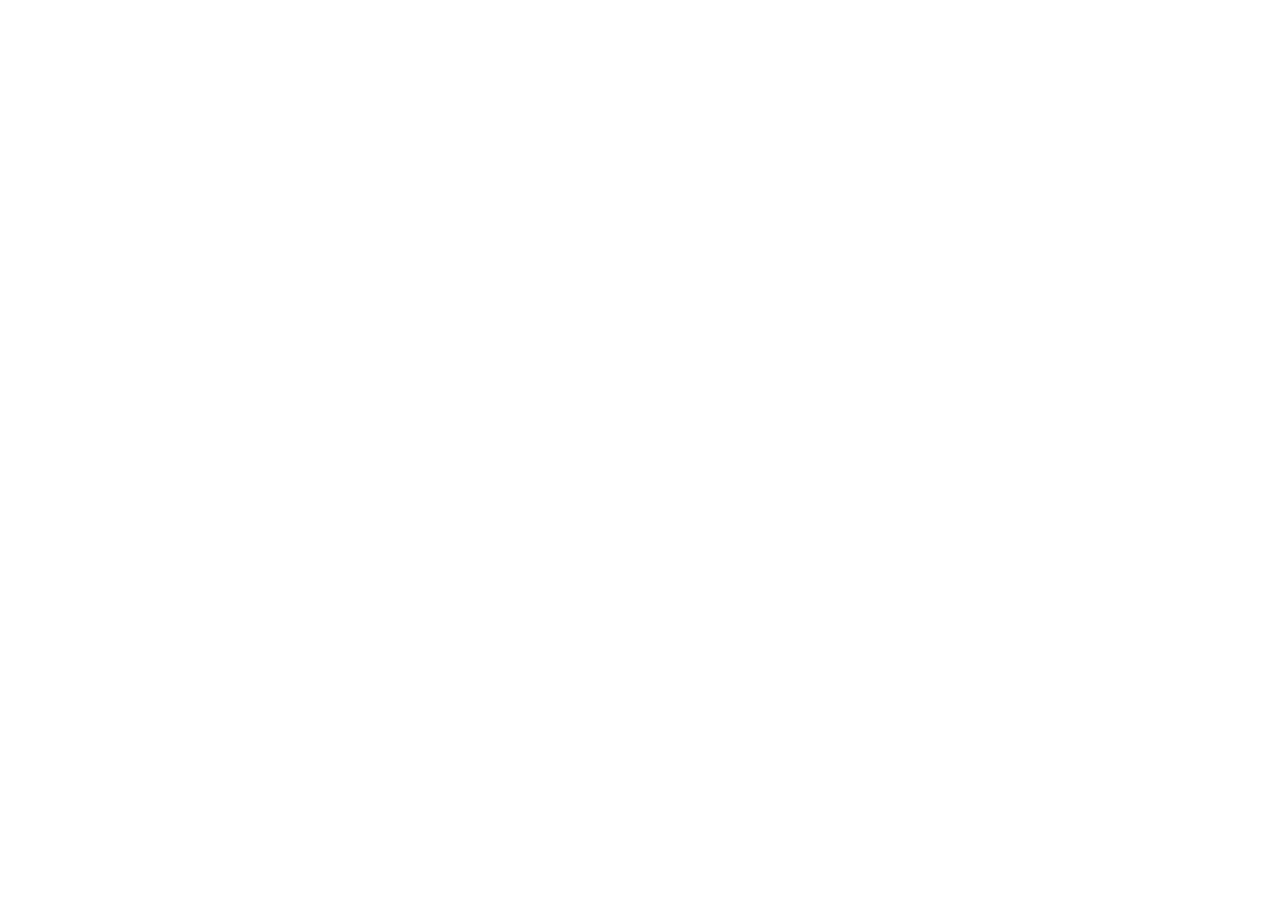
==== commit 80ff3ad2: "Update index.html" ====
--- a/index.html
+++ b/index.html
@@ -1,7 +1,7 @@
 <!DOCTYPE html>
 <html>
 <head>
-  <title>wuxingdaohang.com</title>
+  <title>wuxingdaohang.com
   <meta name="viewport" content="width=device-width, intial-scale=1, maximum-scale=1">
   <link href="application-7a529679eb51a42f01acffc4d1ea4958.css" media="screen" rel="stylesheet" type="text/css" />
   <script src="application-ac5540930b665eaf71632ddecd33f73a.js" type="text/javascript"></script>
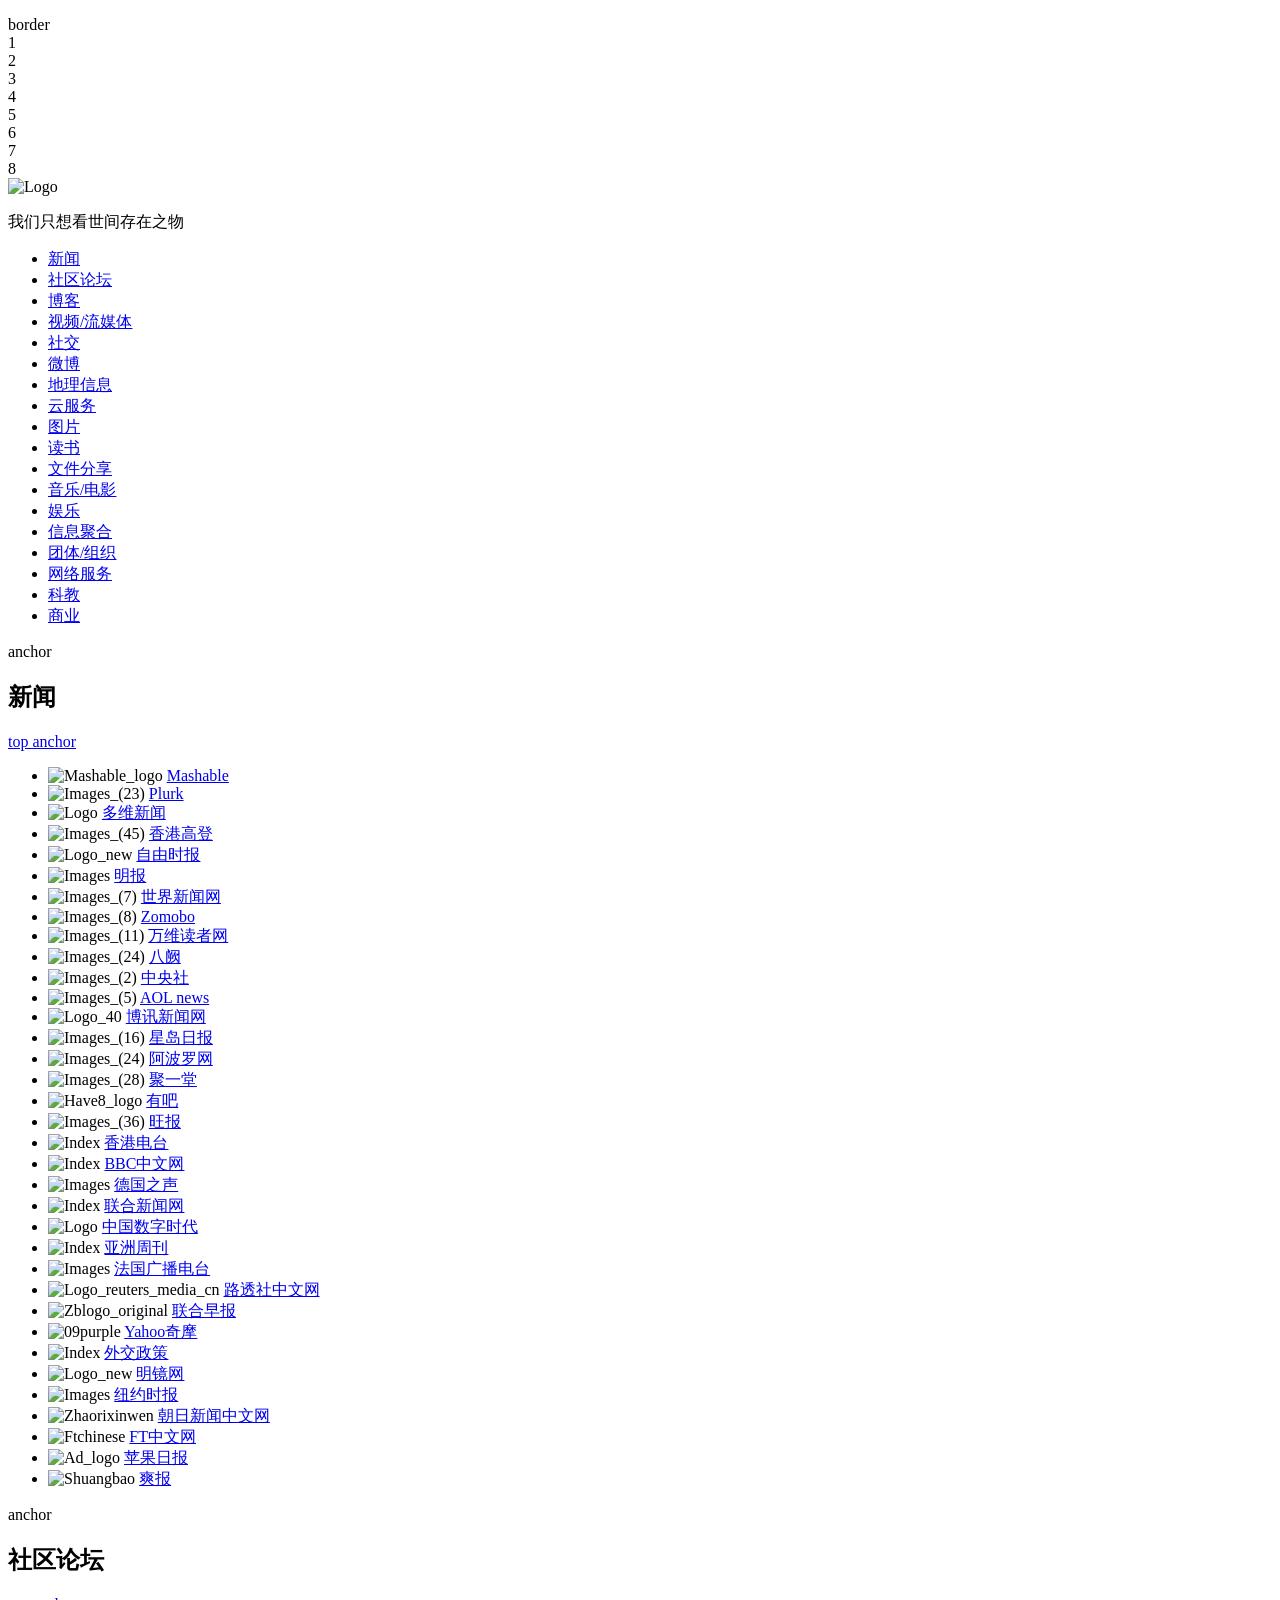
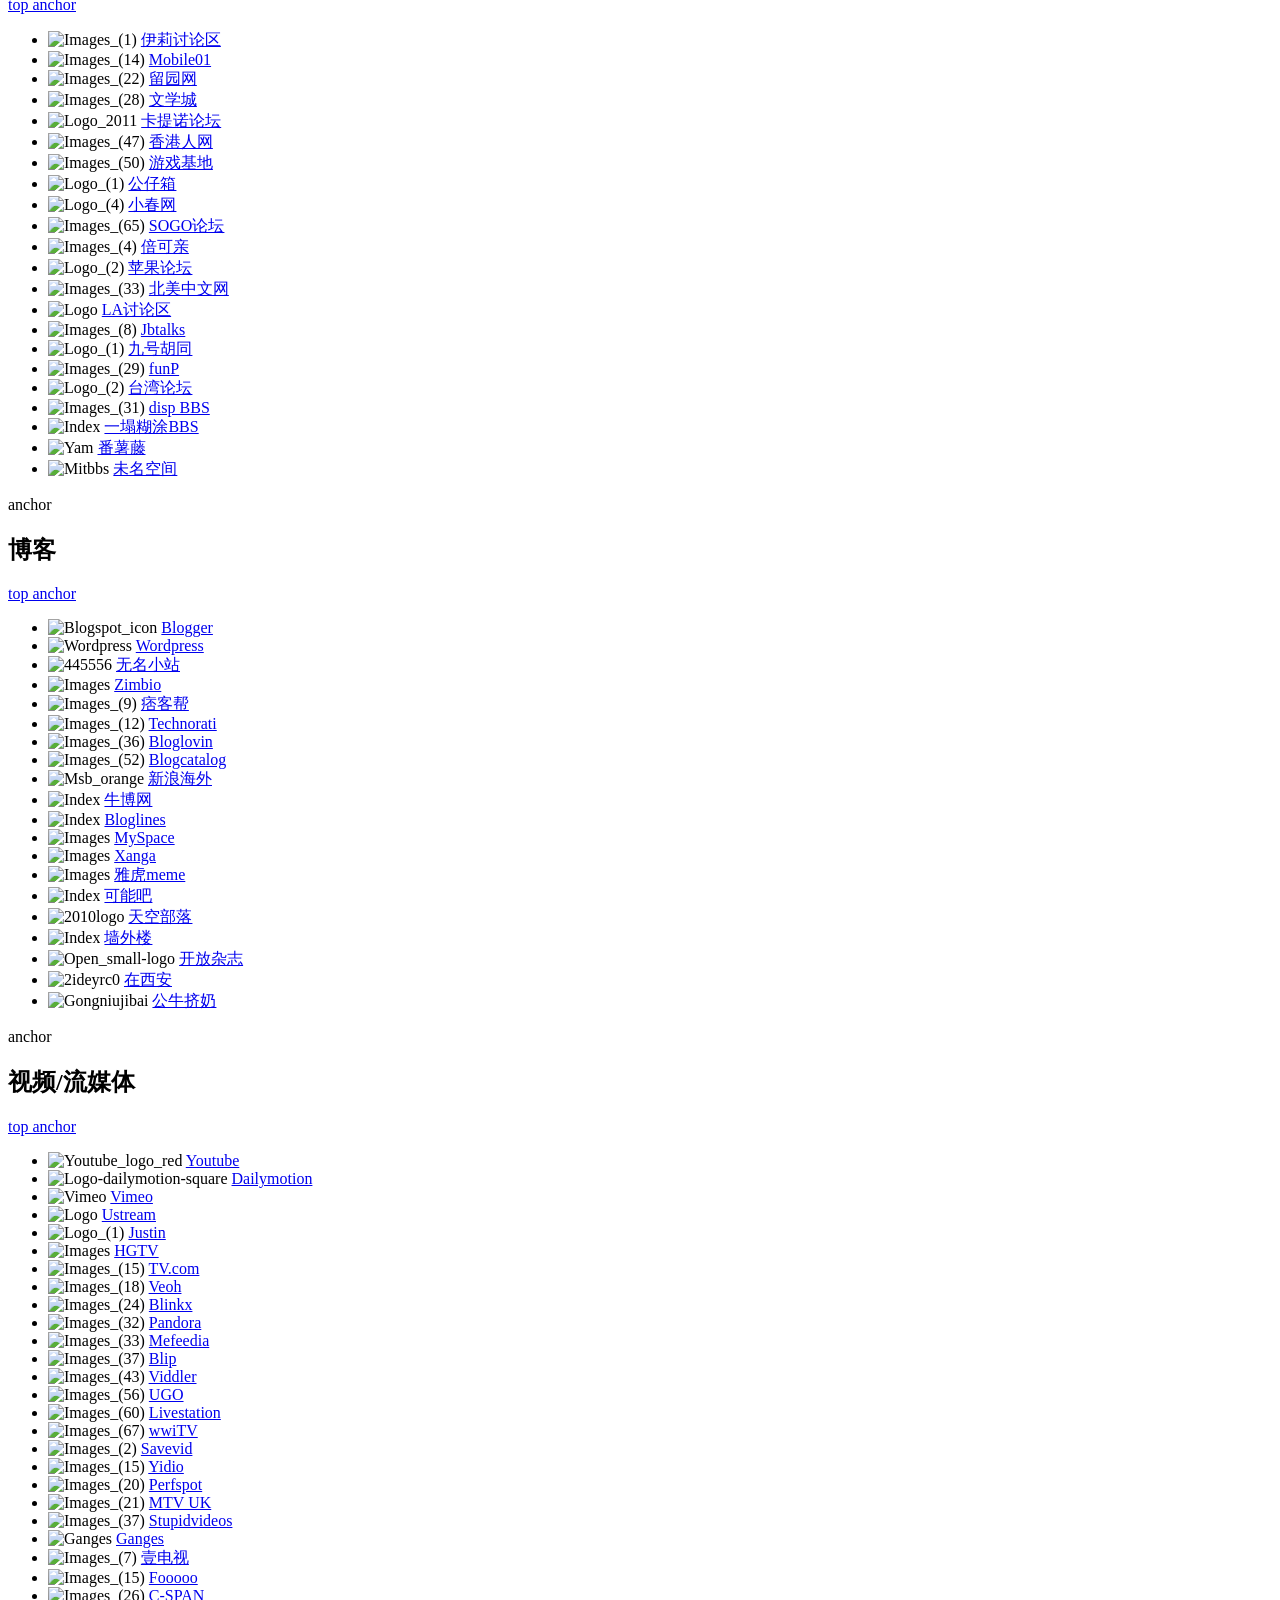
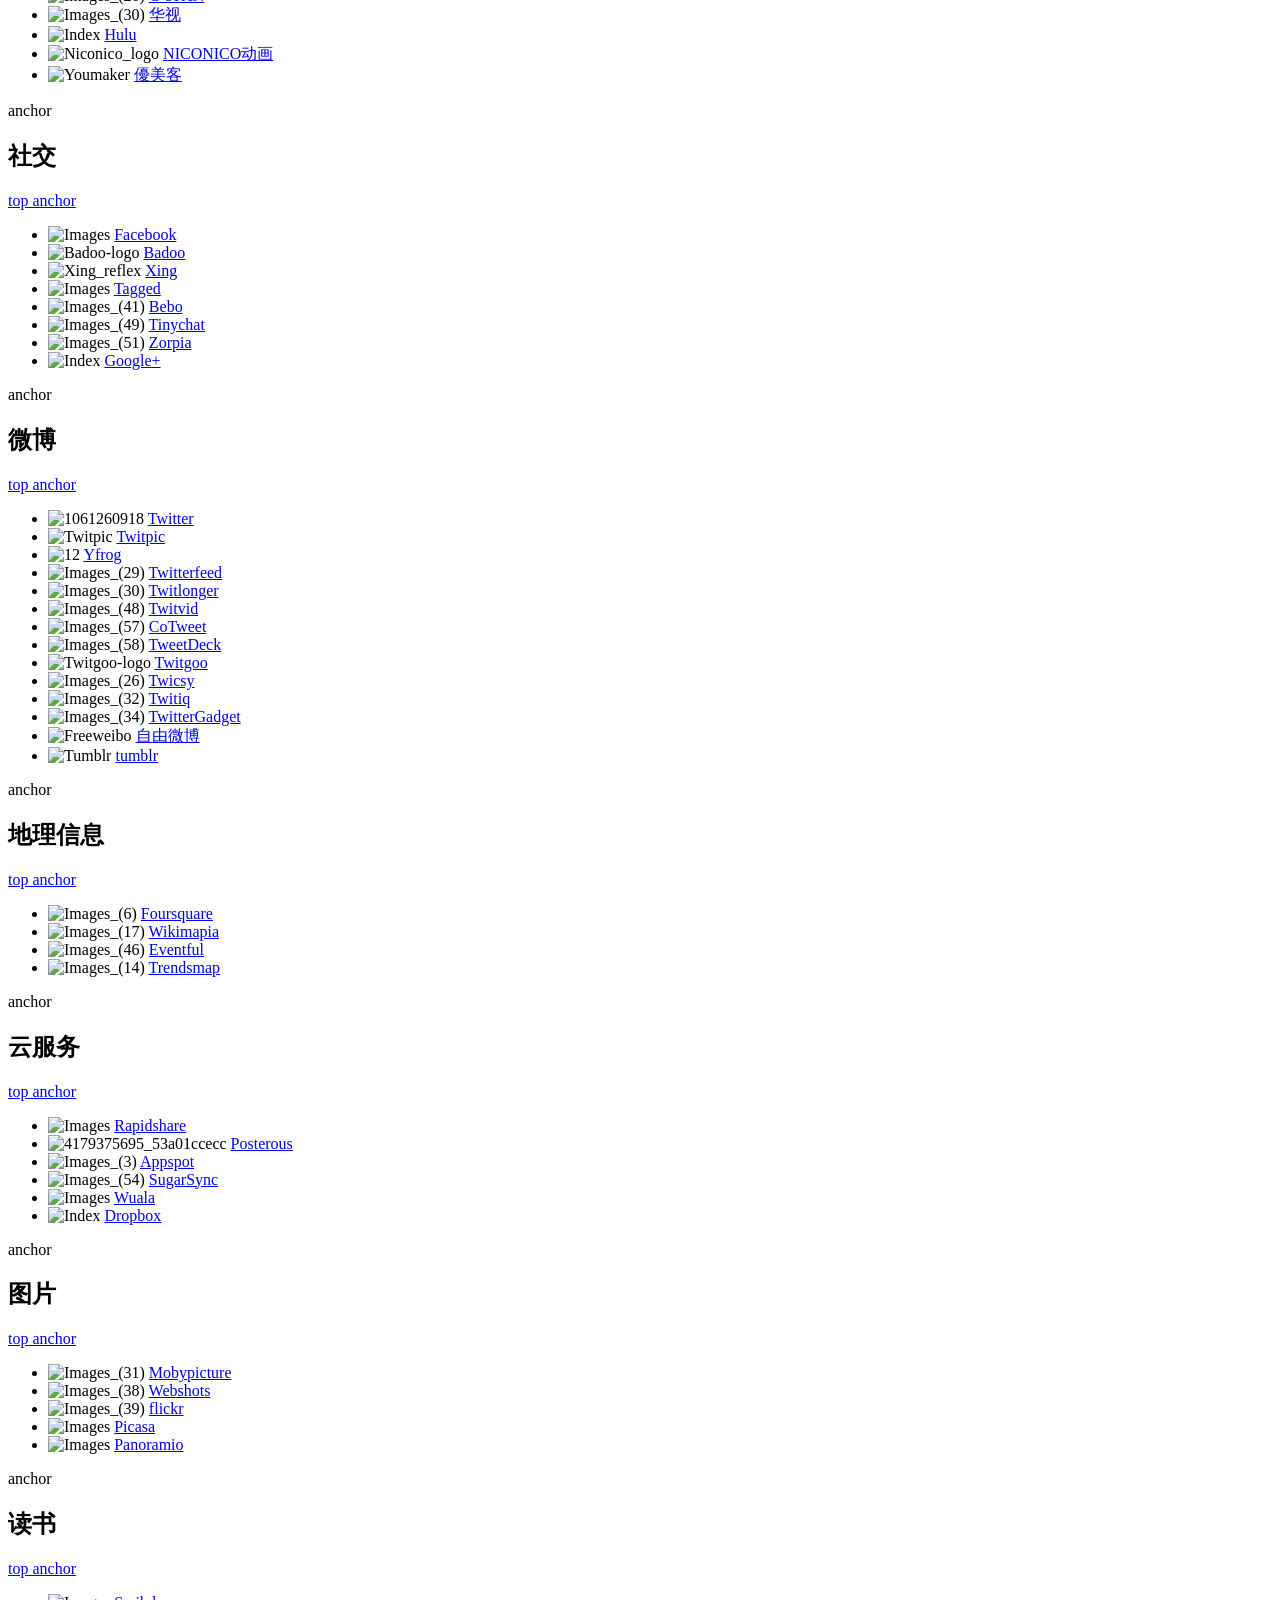
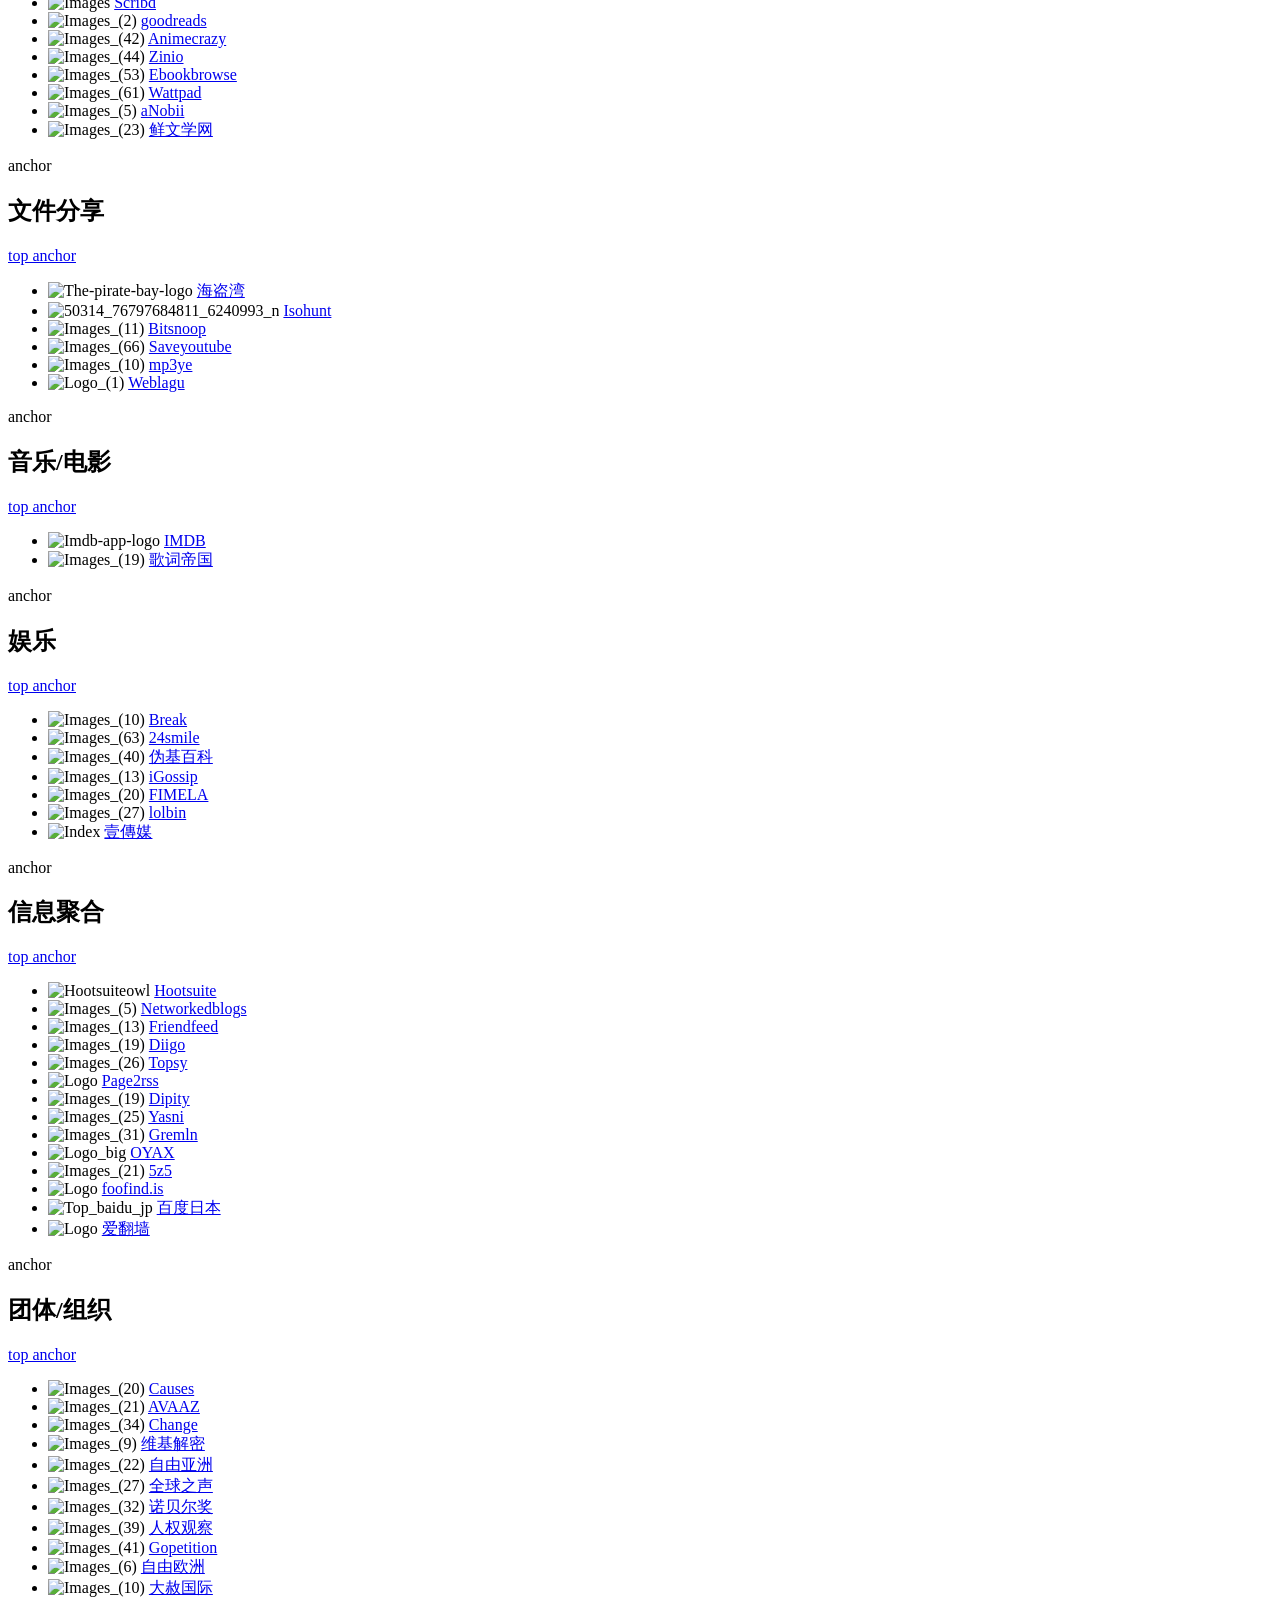
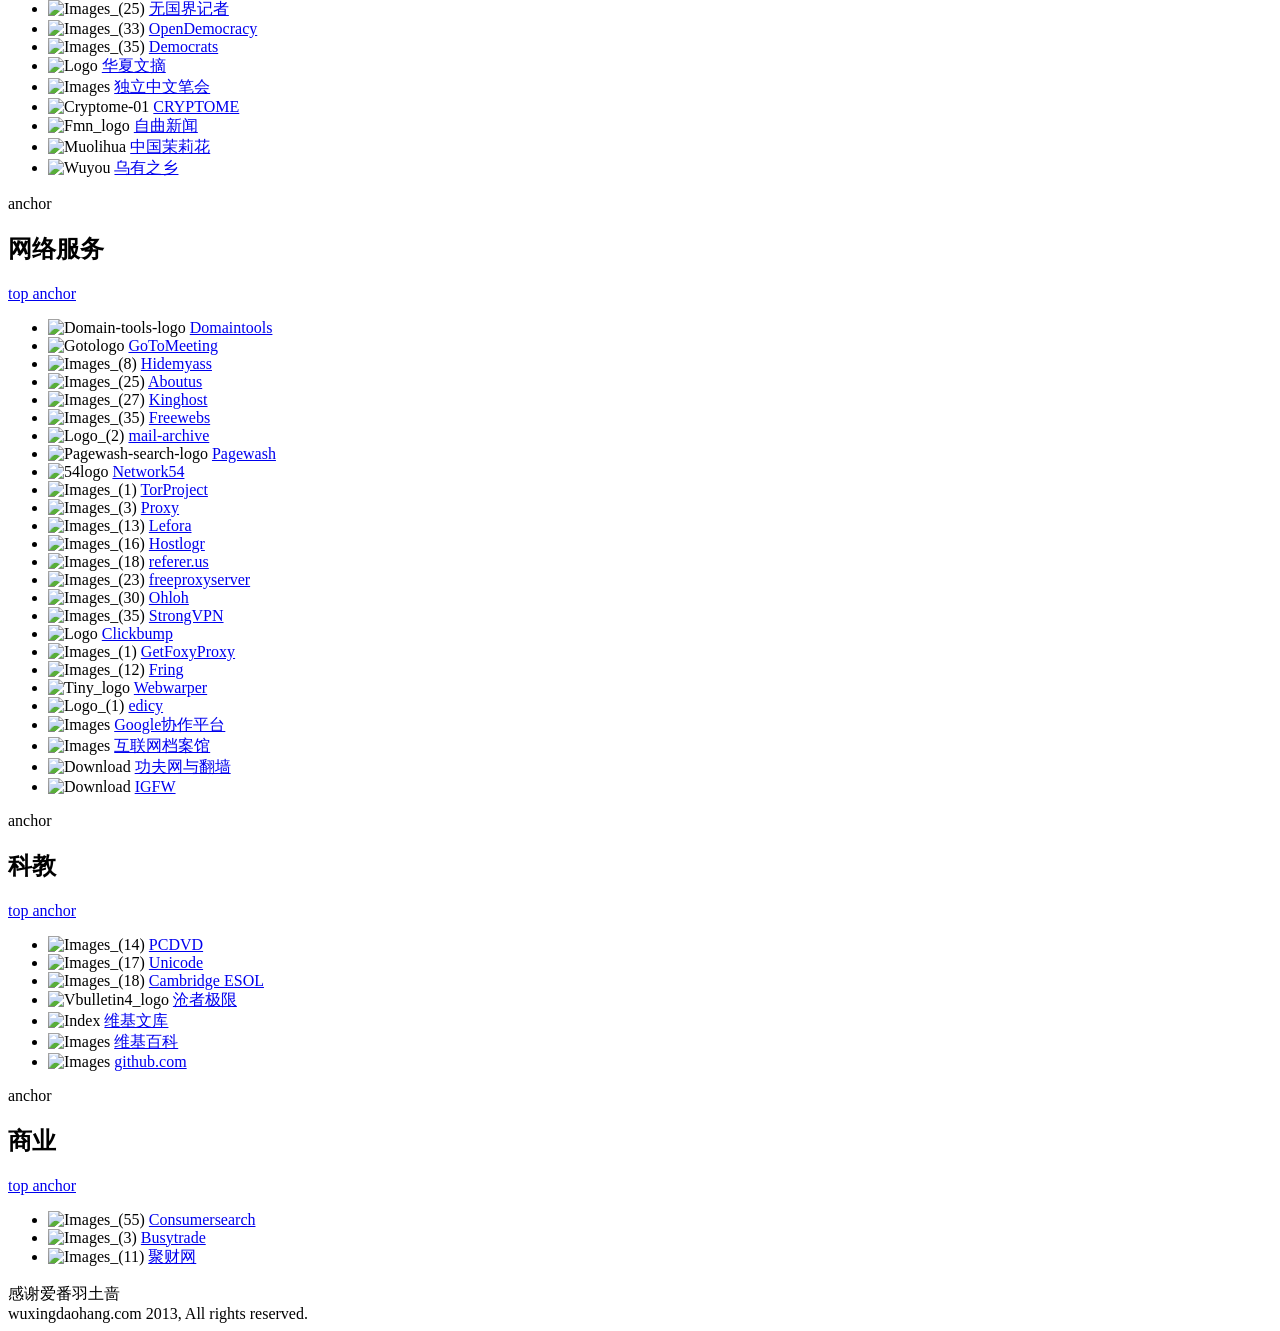
==== commit e8be57fa: "Update index.html" ====
--- a/index.html
+++ b/index.html
@@ -1,7 +1,7 @@
 <!DOCTYPE html>
 <html>
 <head>
-  <title>wuxingdaohang.com
+  <title>wuxingdaohang.com</title>
   <meta name="viewport" content="width=device-width, intial-scale=1, maximum-scale=1">
   <link href="application-7a529679eb51a42f01acffc4d1ea4958.css" media="screen" rel="stylesheet" type="text/css" />
   <script src="application-ac5540930b665eaf71632ddecd33f73a.js" type="text/javascript"></script>
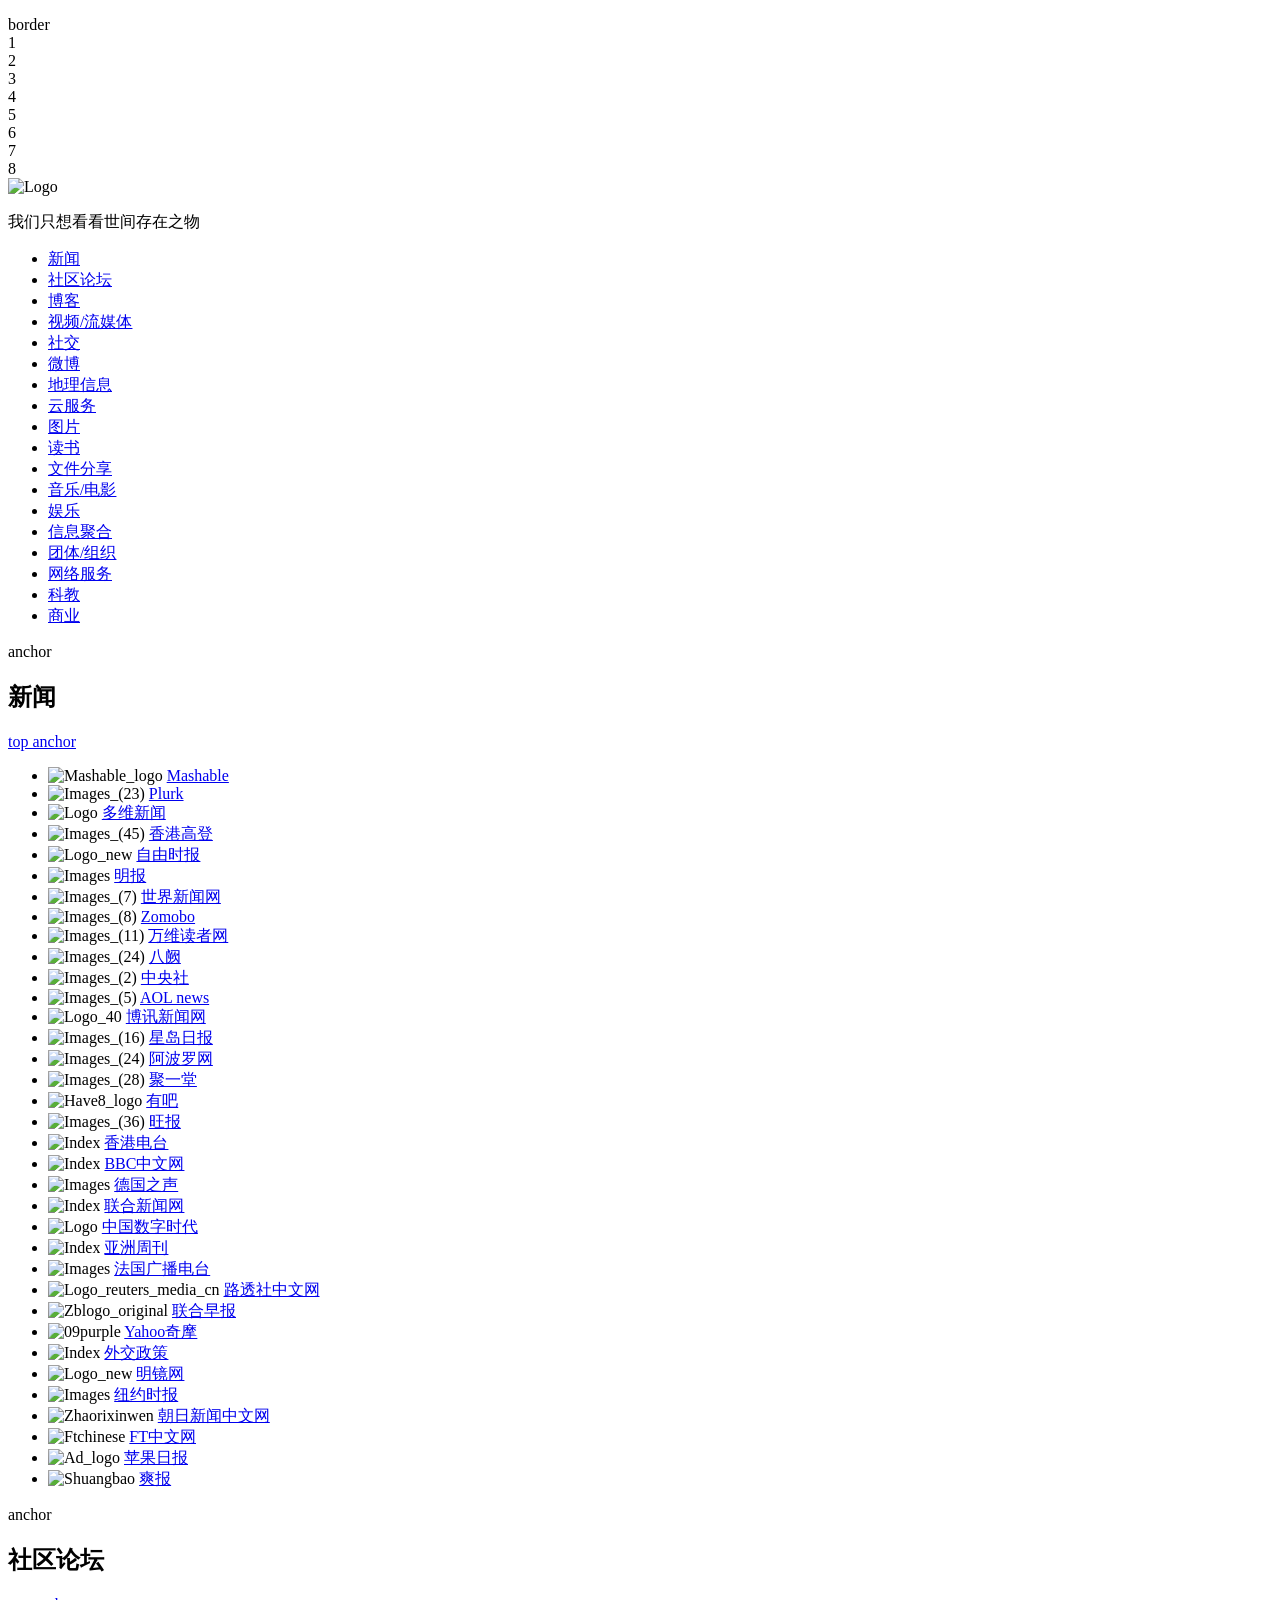
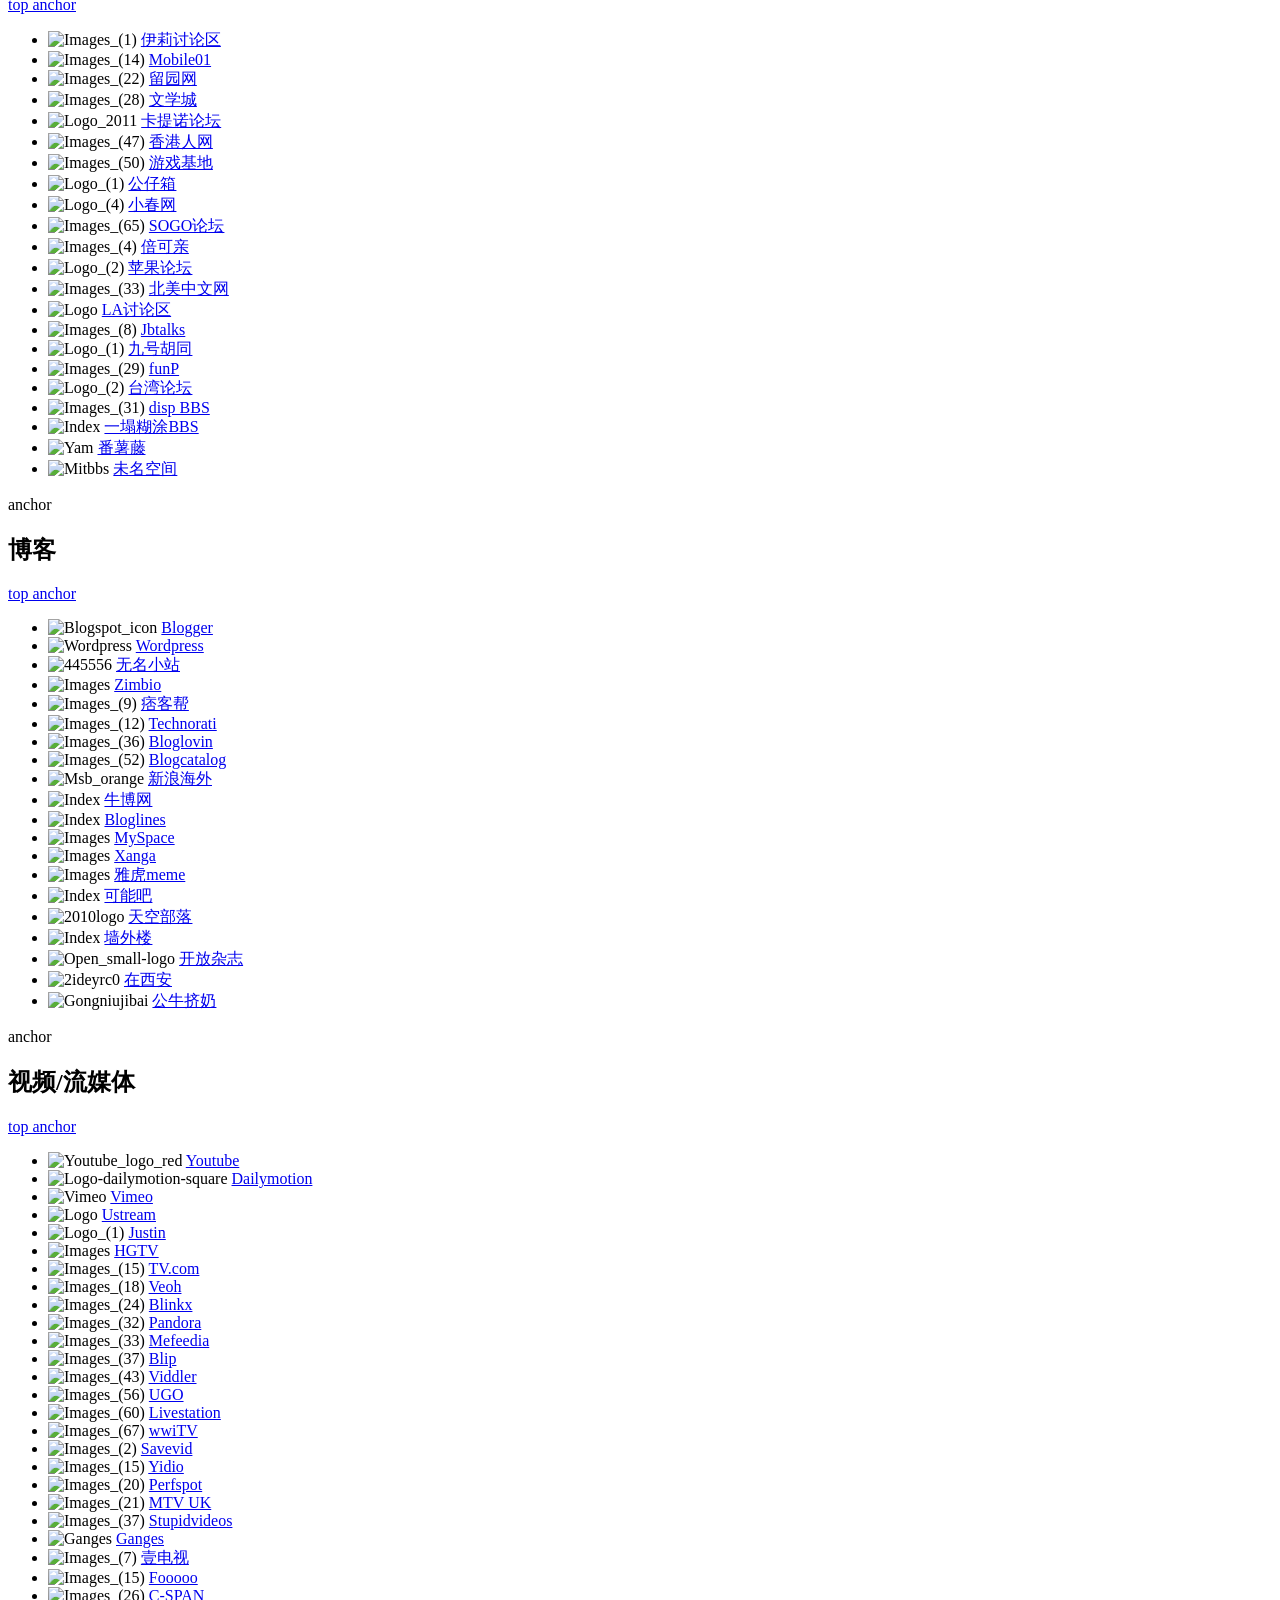
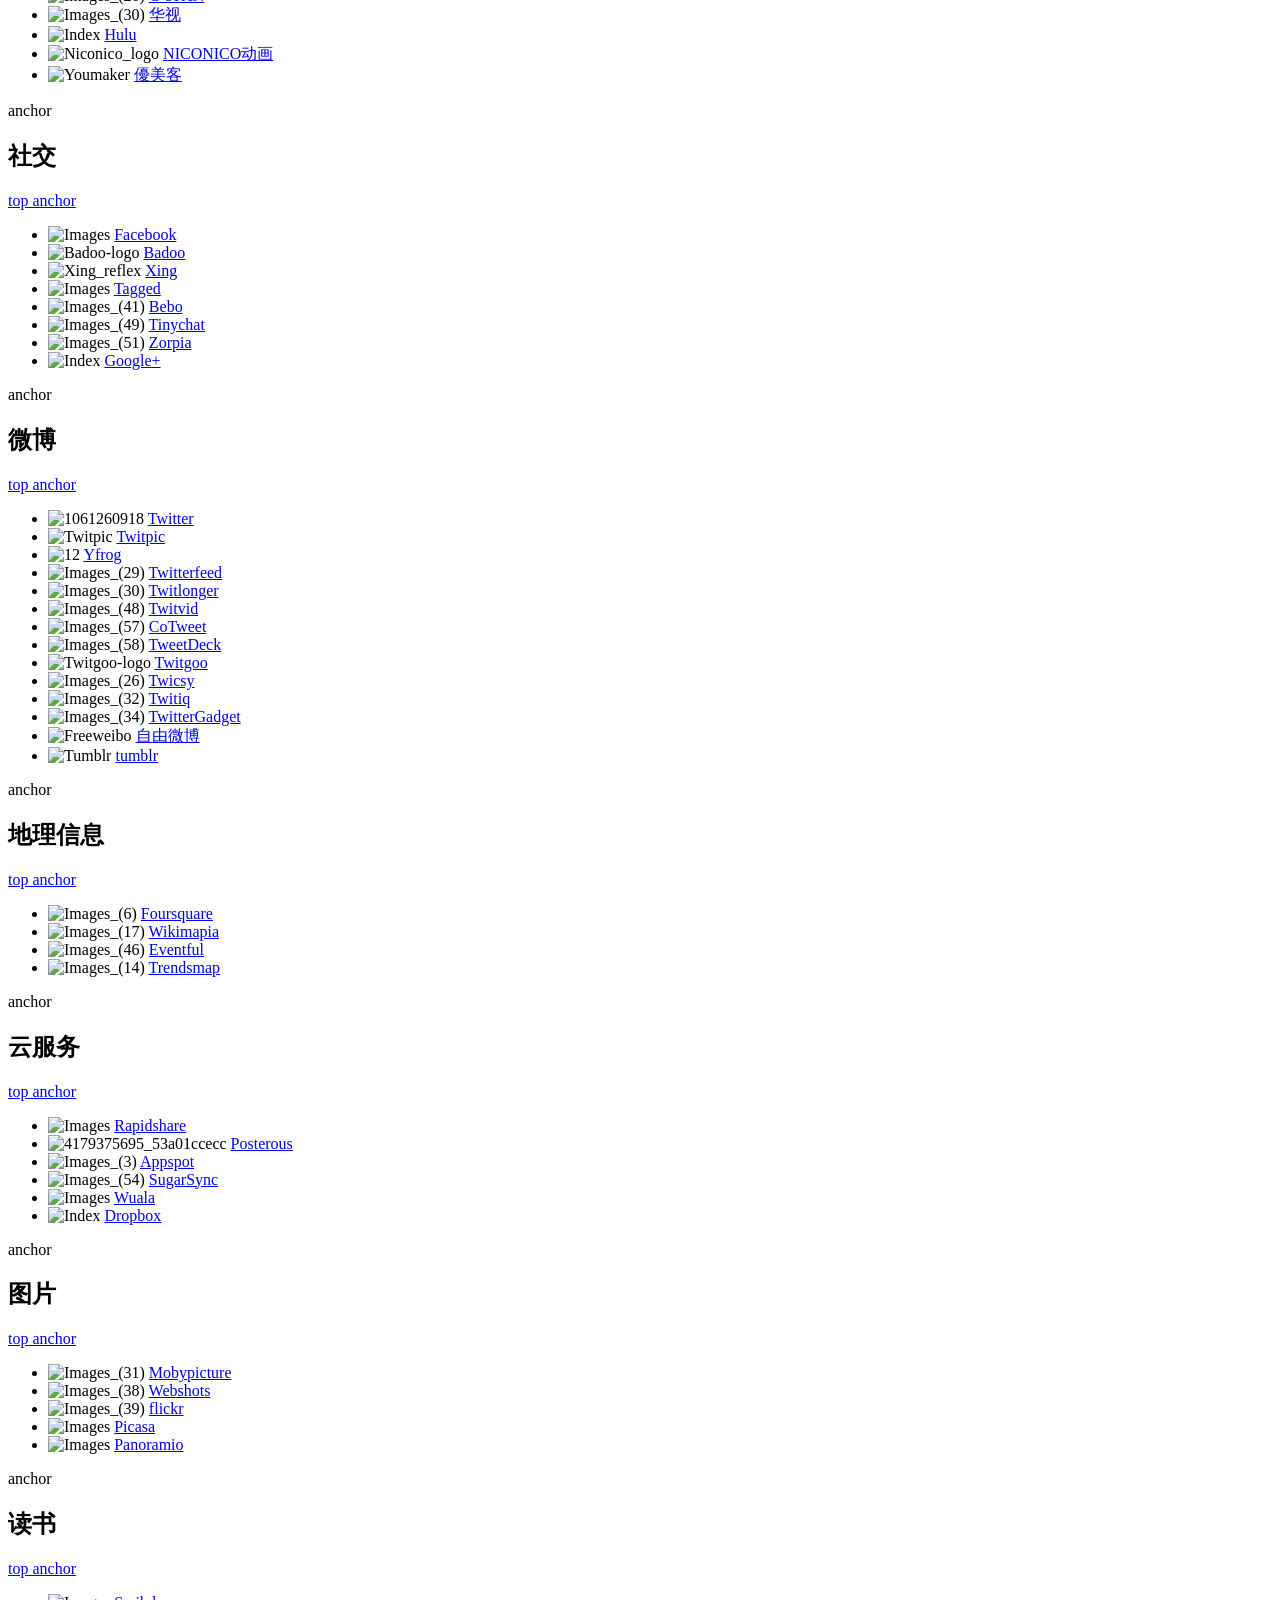
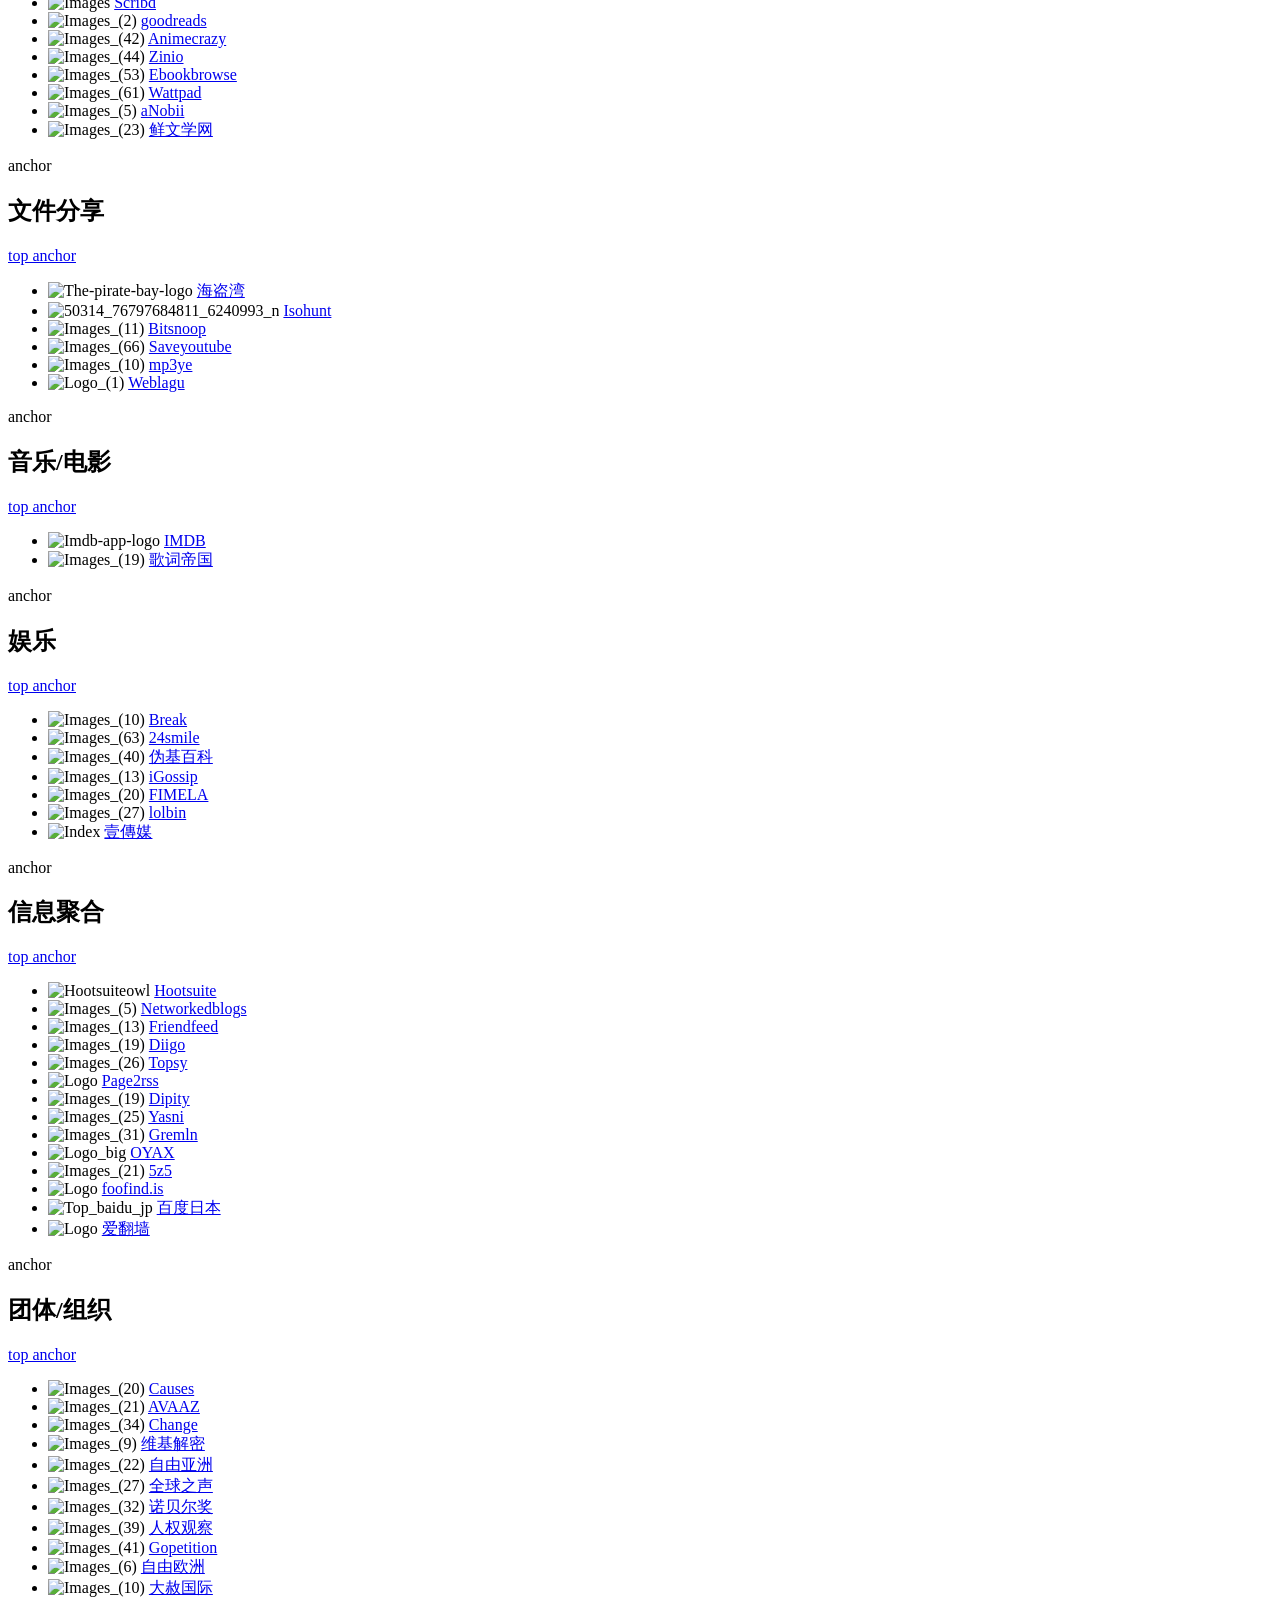
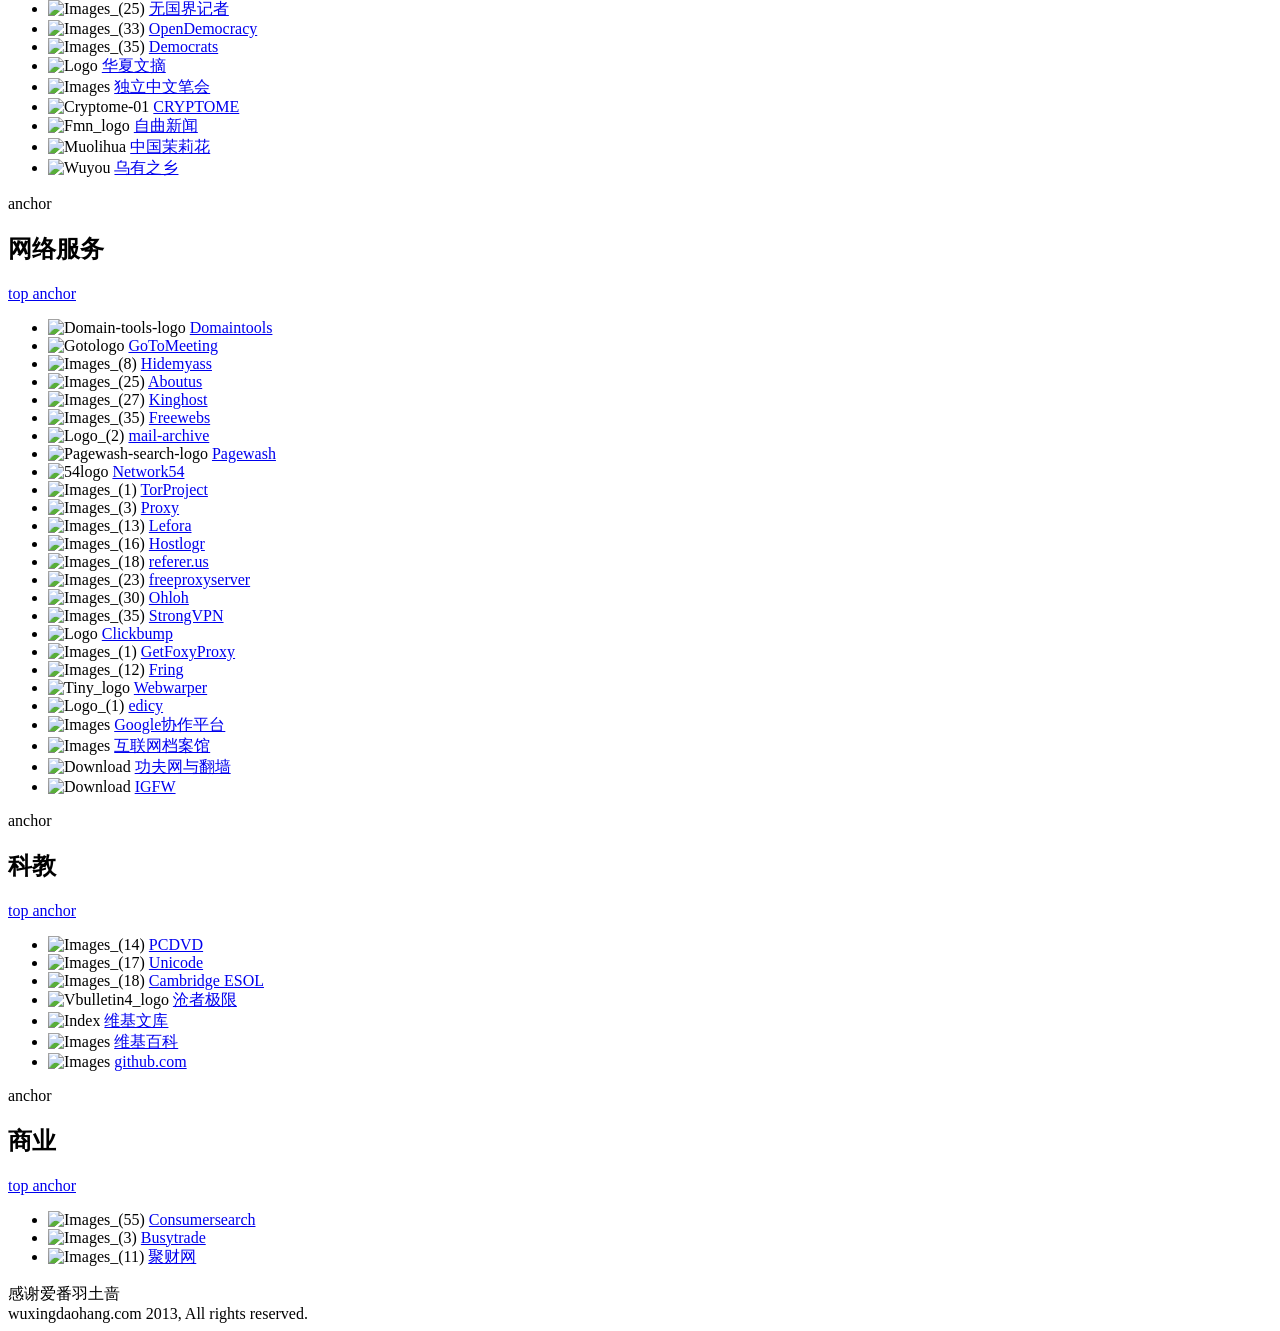
==== commit 45311cd2: "Update index.html" ====
--- a/index.html
+++ b/index.html
@@ -34,7 +34,7 @@
 2fe7b05d68fdd774f1dbaf6d03f4d64.png" />
     </div>
     <div id="counter">
-      <p>我们只想看世间存在之物</p>
+      <p>我们只想看看世间存在之物</p>
     </div>
   </div>
 </div>
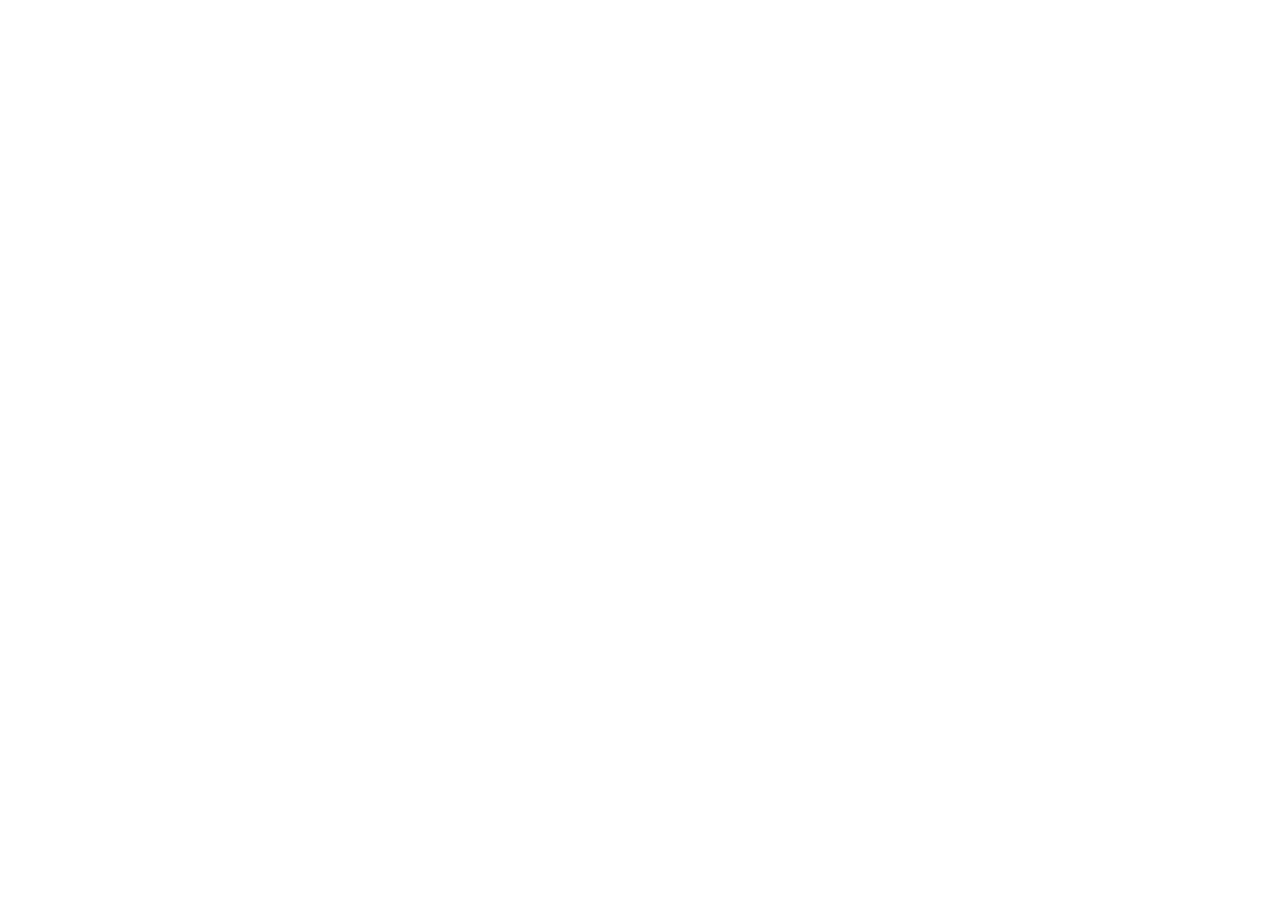
==== commit 0d346af1: "Update index.html" ====
--- a/index.html
+++ b/index.html
@@ -1,7 +1,7 @@
 <!DOCTYPE html>
 <html>
 <head>
-  <title>wuxingdaohang.com</title>
+  <title>w
   <meta name="viewport" content="width=device-width, intial-scale=1, maximum-scale=1">
   <link href="application-7a529679eb51a42f01acffc4d1ea4958.css" media="screen" rel="stylesheet" type="text/css" />
   <script src="application-ac5540930b665eaf71632ddecd33f73a.js" type="text/javascript"></script>
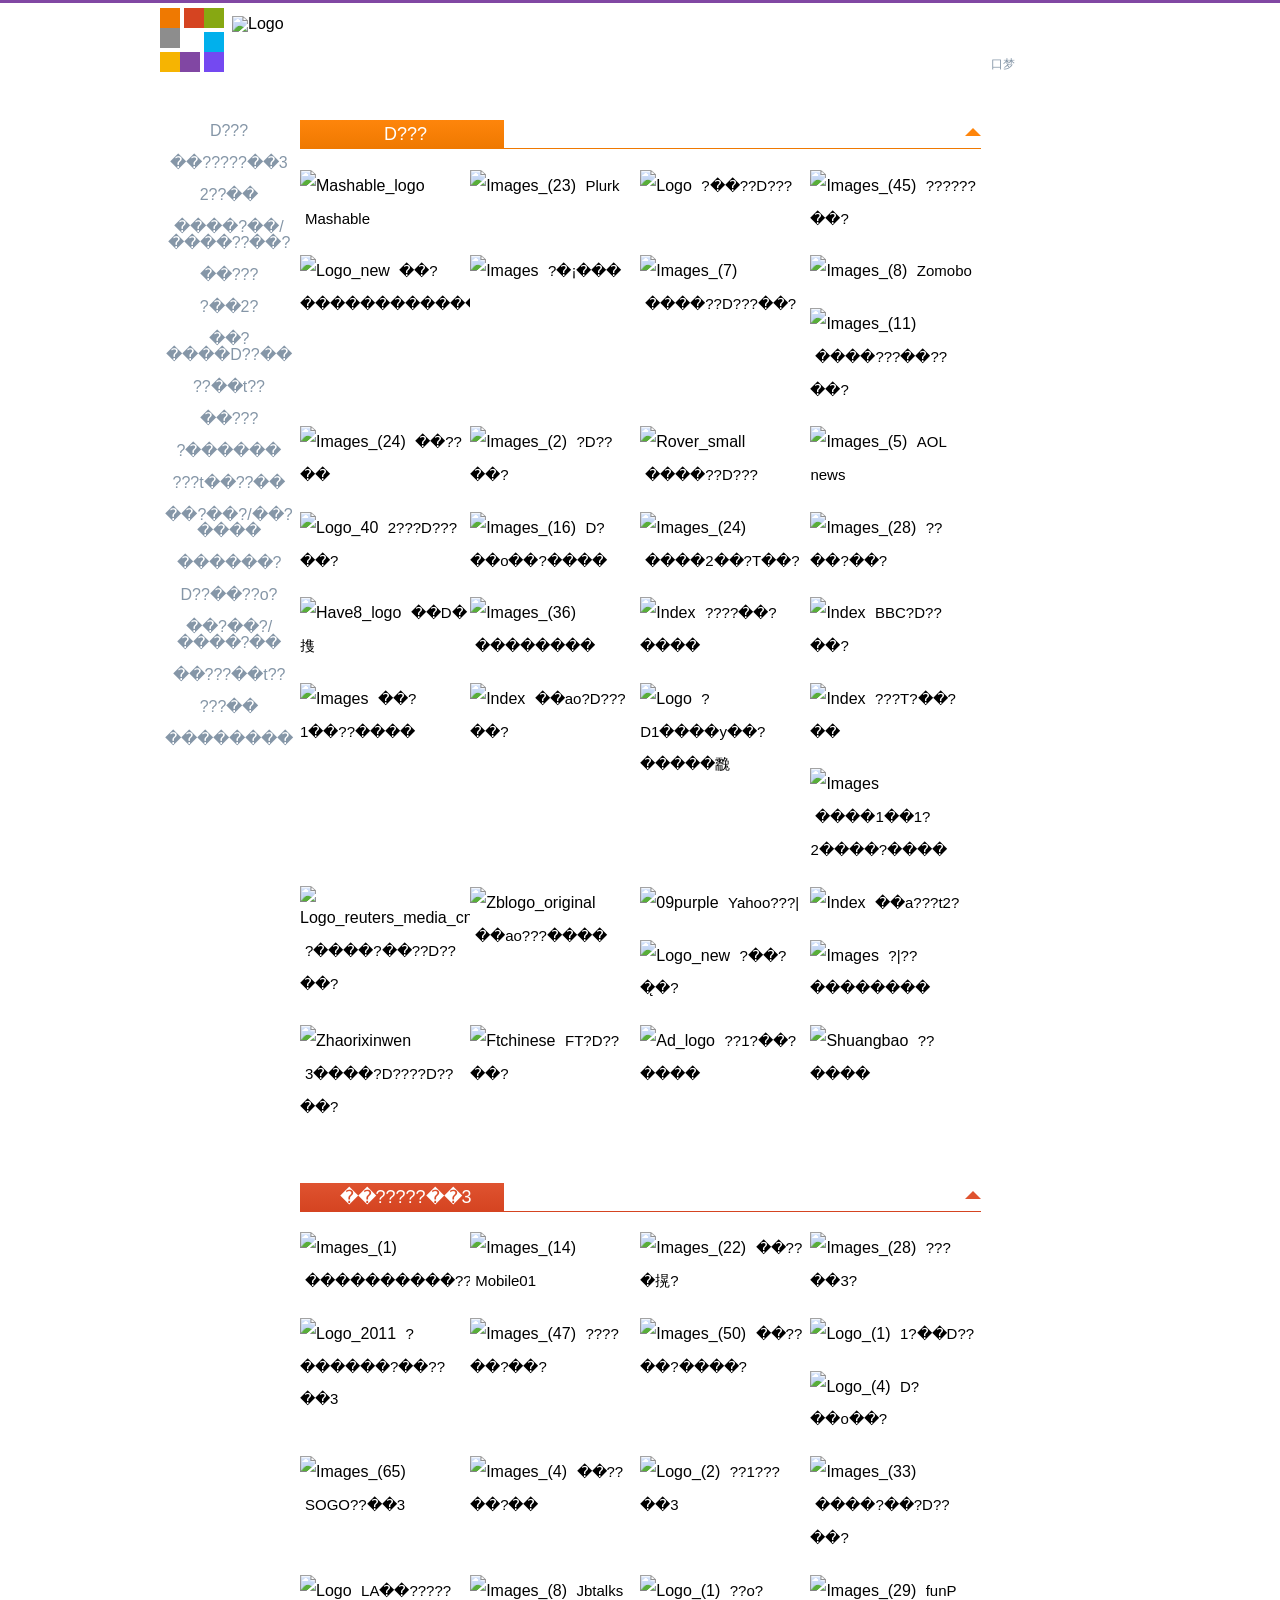
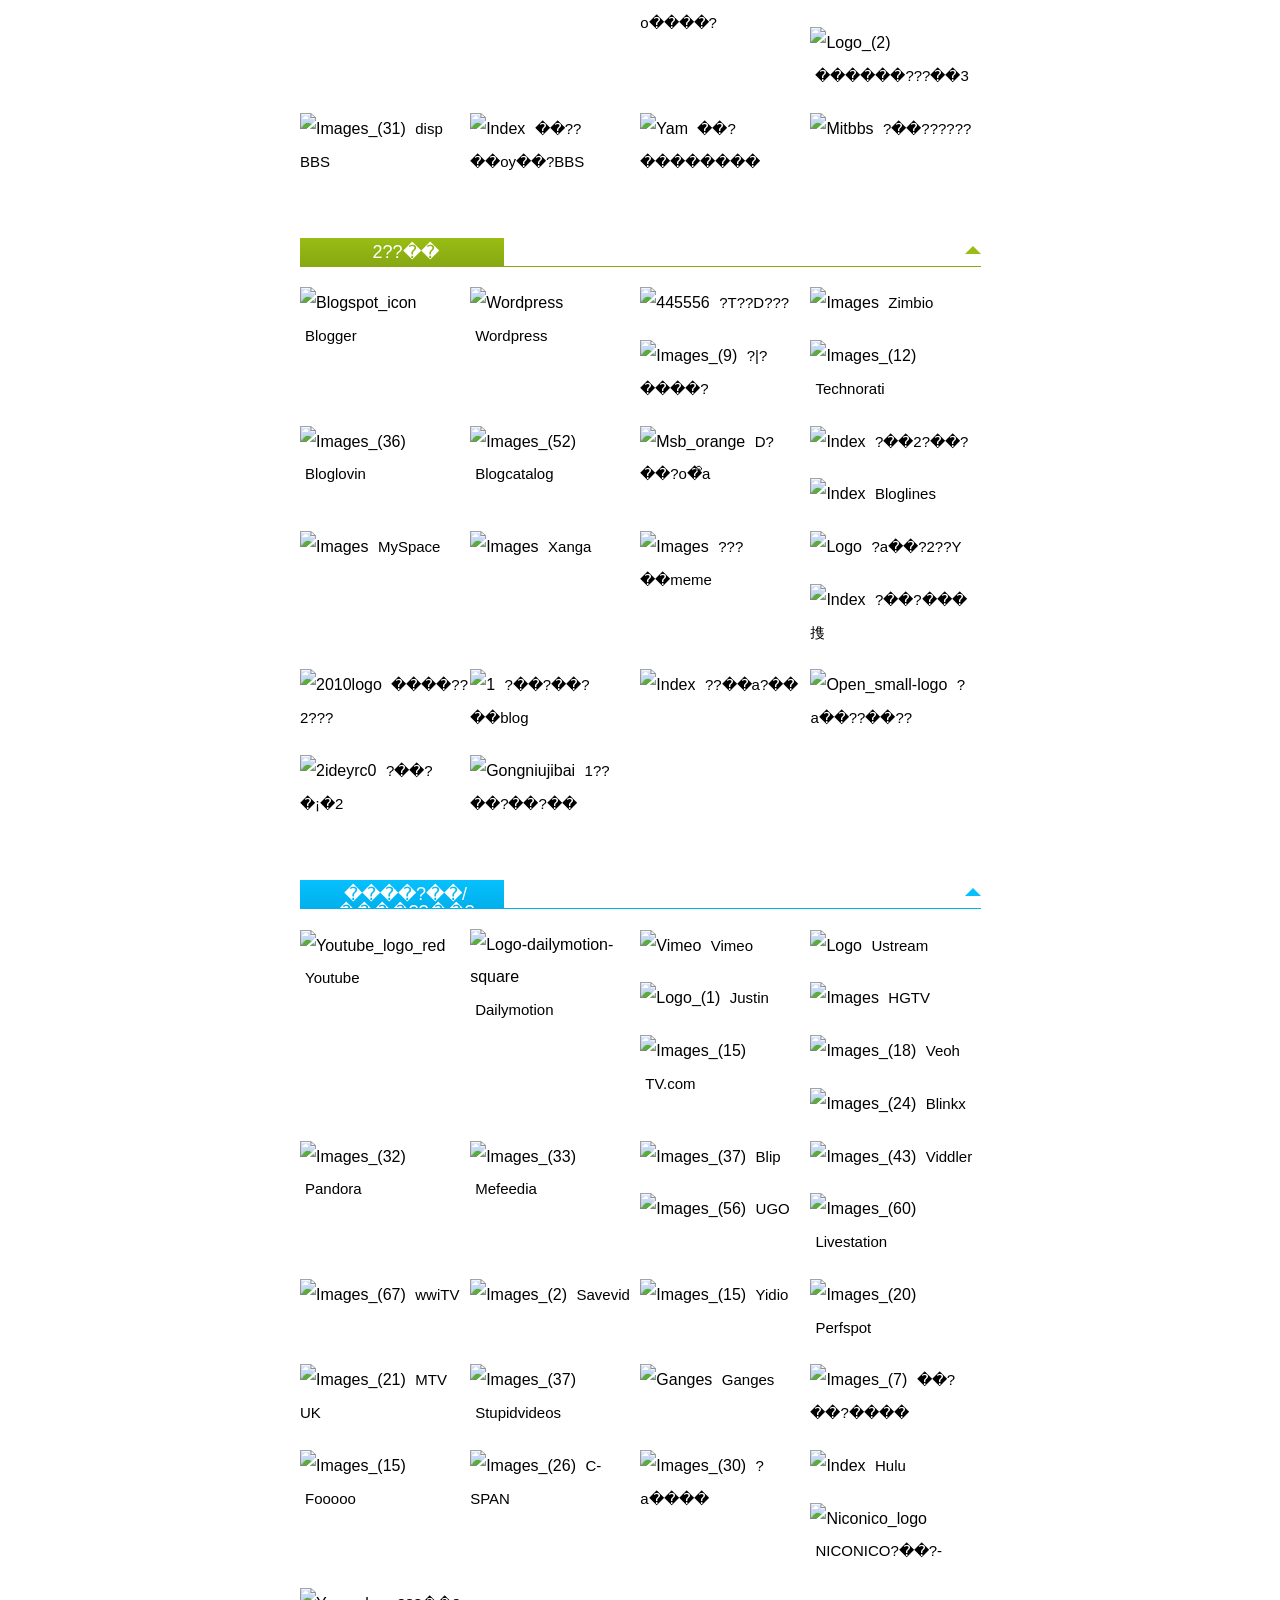
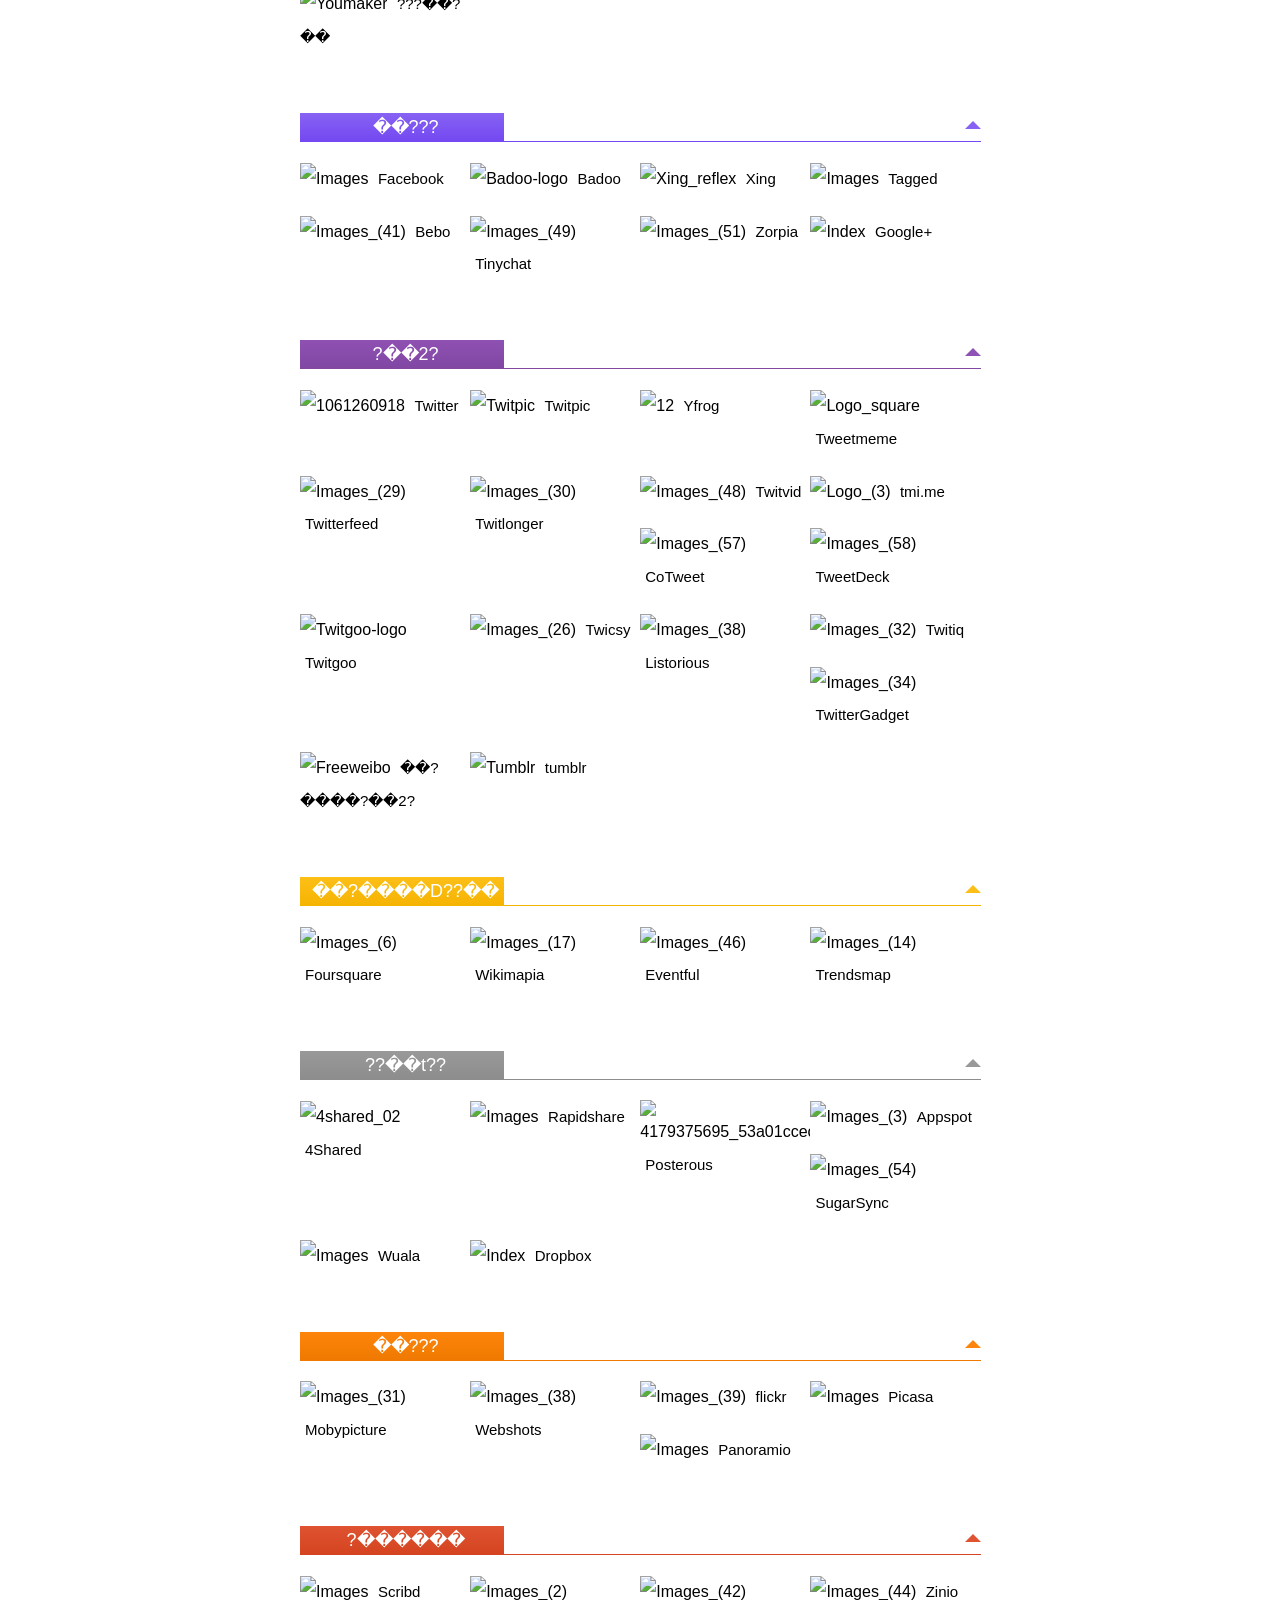
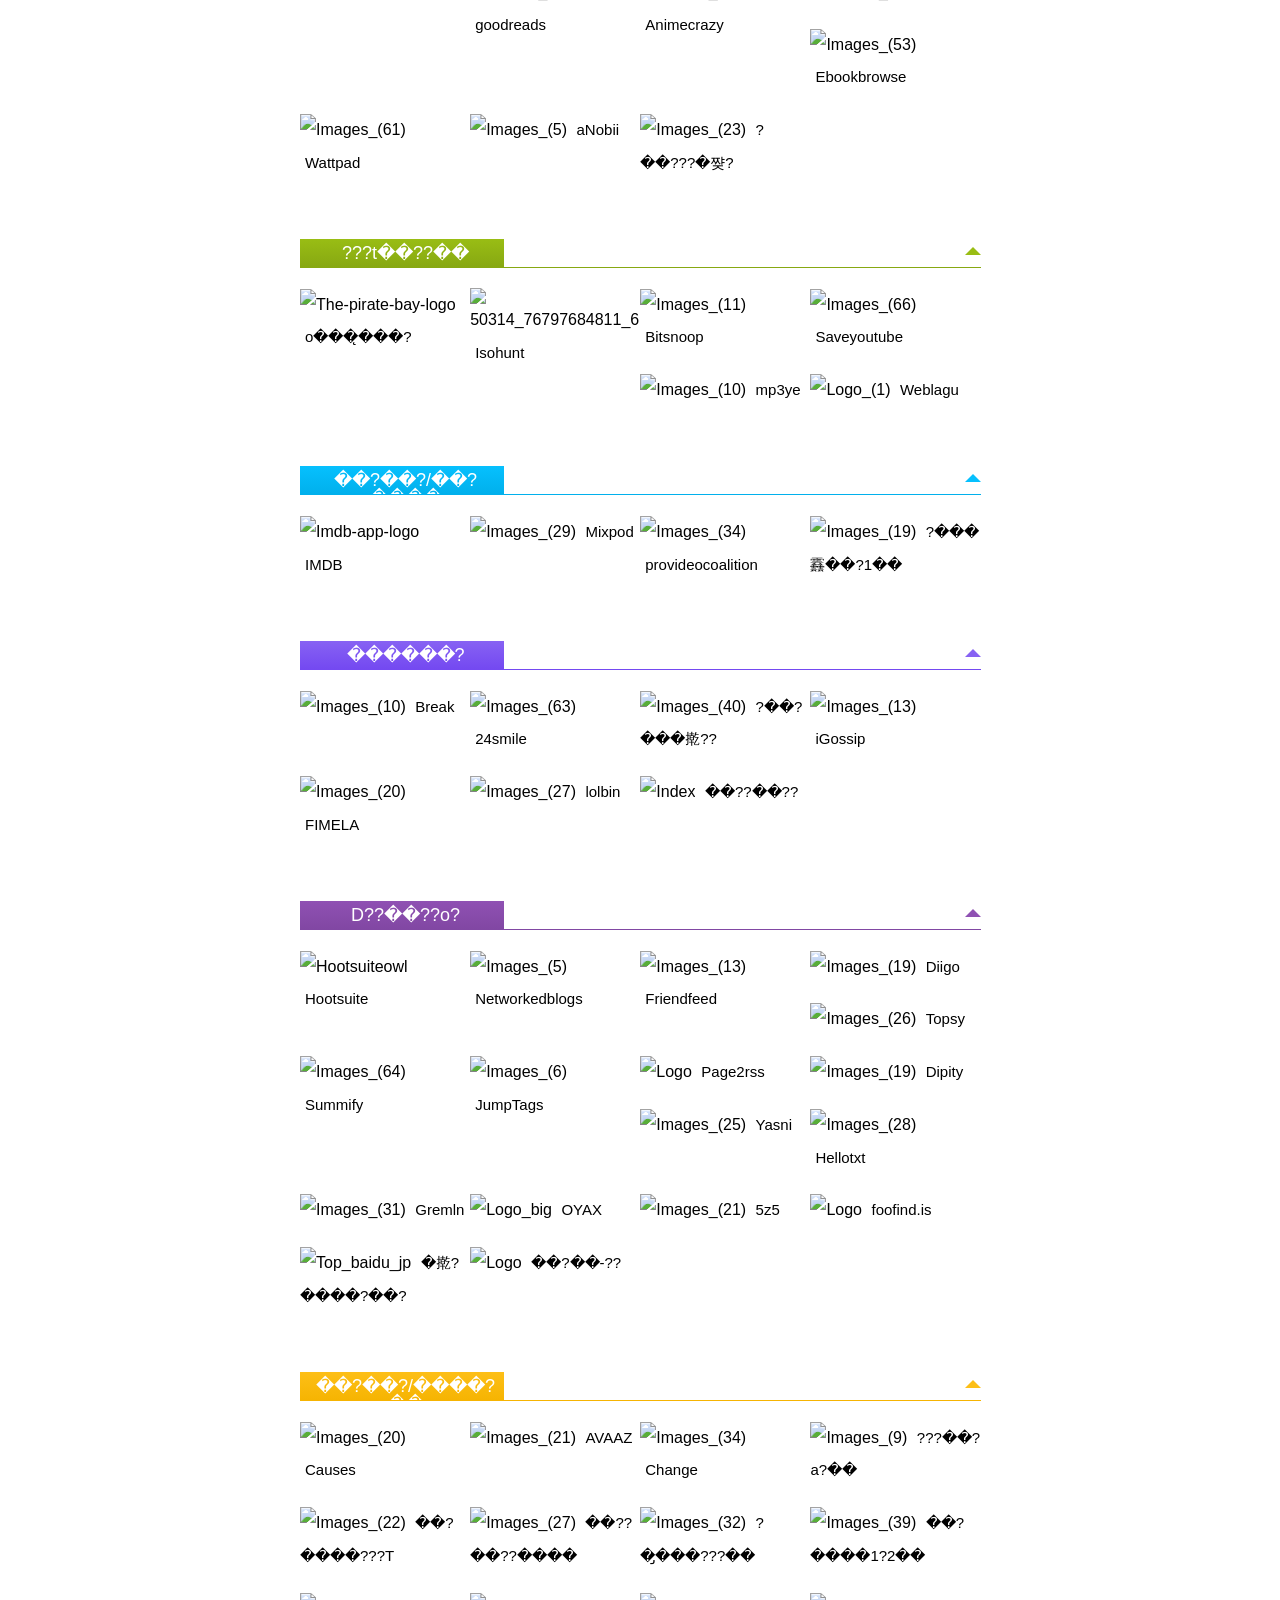
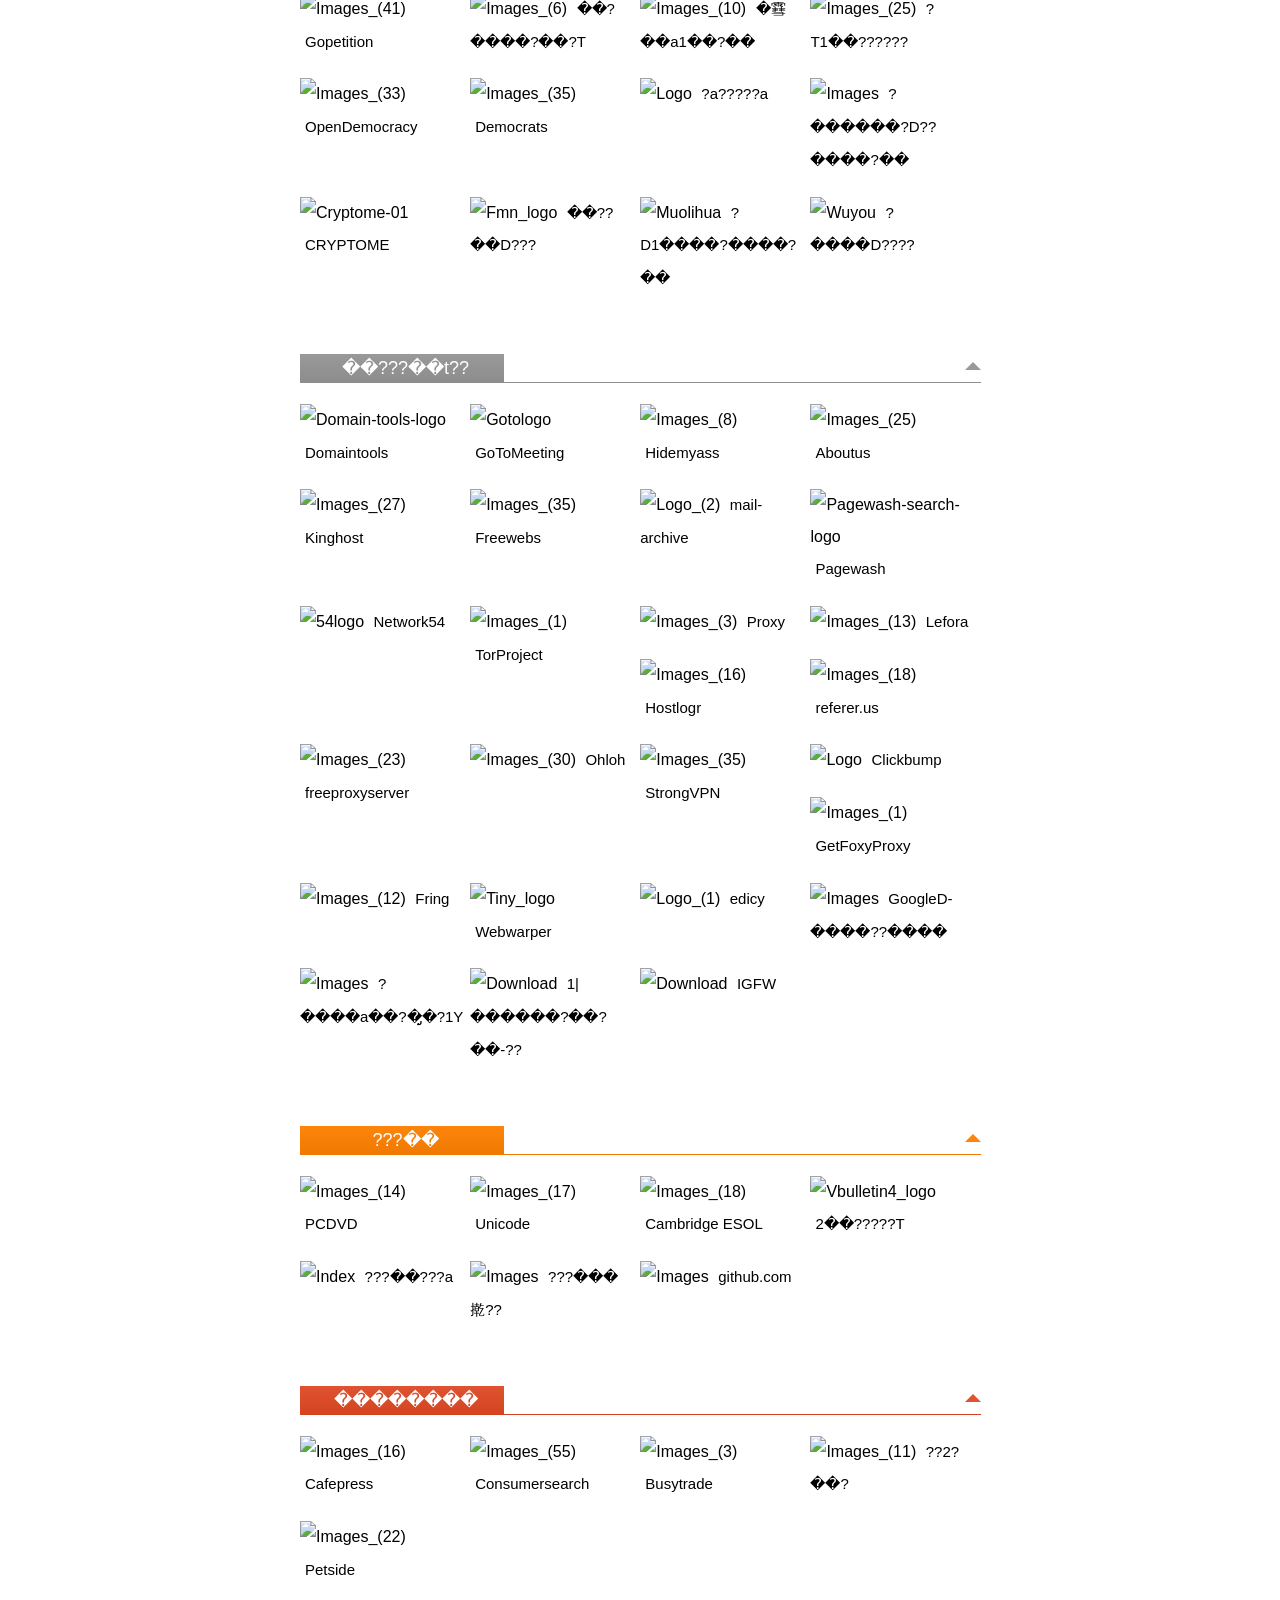
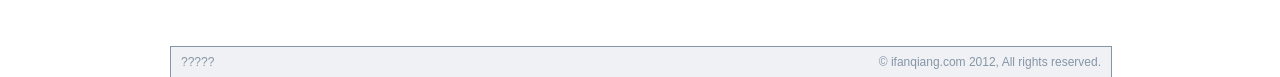
==== commit a2872309: "commit messages" ====
--- a/index.html
+++ b/index.html
@@ -1,13 +1,17 @@
-<!DOCTYPE html>
+﻿<!DOCTYPE html>
 <html>
 <head>
-  <title>w
+  <title>网址导航</title>
+
   <meta name="viewport" content="width=device-width, intial-scale=1, maximum-scale=1">
+
   <link href="application-7a529679eb51a42f01acffc4d1ea4958.css" media="screen" rel="stylesheet" type="text/css" />
   <script src="application-ac5540930b665eaf71632ddecd33f73a.js" type="text/javascript"></script>
   <meta content="authenticity_token" name="csrf-param" />
-<meta content="vLHK6fk2JjdIMBkp4VKNn8YjUztIe0BpgmlLZdRL4EU=" name="csrf-token" />
+<meta content="PqJKrPYYd86qYxdwlQQIhkJMqTJG4WGqRw28Y07V96I=" name="csrf-token" />
   <link rel="shortcut icon" href="/favicon.ico" />
+  <meta name=”description” content="爱翻墙是一个网址导航网站，收录并更新中国大陆不能正常访问的网址。">
+  <meta name=”keywords” content="网址导航">
 </head>
 <body>
 <p class="notice"></p>
@@ -34,31 +38,31 @@
 2fe7b05d68fdd774f1dbaf6d03f4d64.png" />
     </div>
     <div id="counter">
-      <p>我们只想看看世间存在之物</p>
+      <p>口梦</p>
     </div>
   </div>
 </div>
     <div id="content">
       <div id="menu" class="left">
   <ul>
-    <li><a class="anchor" href="#category-news">新闻</a></li>
-    <li><a class="anchor" href="#category-forum">社区论坛</a></li>
-    <li><a class="anchor" href="#category-blog">博客</a></li>
-    <li><a class="anchor" href="#category-video">视频/流媒体</a></li>
-    <li><a class="anchor" href="#category-social-network">社交</a></li>
-    <li><a class="anchor" href="#category-twitter">微博</a></li>
-    <li><a class="anchor" href="#category-location">地理信息</a></li>
-    <li><a class="anchor" href="#category-cloud">云服务</a></li>
-    <li><a class="anchor" href="#category-pictures">图片</a></li>
-    <li><a class="anchor" href="#category-reading">读书</a></li>
-    <li><a class="anchor" href="#category-file-share">文件分享</a></li>
-    <li><a class="anchor" href="#category-moive">音乐/电影</a></li>
-    <li><a class="anchor" href="#category-entertainment">娱乐</a></li>
-    <li><a class="anchor" href="#category-aggregate">信息聚合</a></li>
-    <li><a class="anchor" href="#category-group">团体/组织</a></li>
-    <li><a class="anchor" href="#category-internet-service">网络服务</a></li>
-    <li><a class="anchor" href="#category-Technology">科教</a></li>
-    <li><a class="anchor" href="#category-business">商业</a></li>
+    <li><a class="anchor" href="#category-news">D???</a></li>
+    <li><a class="anchor" href="#category-forum">��?????��3</a></li>
+    <li><a class="anchor" href="#category-blog">2??��</a></li>
+    <li><a class="anchor" href="#category-video">����?��/����??��?</a></li>
+    <li><a class="anchor" href="#category-social-network">��???</a></li>
+    <li><a class="anchor" href="#category-twitter">?��2?</a></li>
+    <li><a class="anchor" href="#category-location">��?����D??��</a></li>
+    <li><a class="anchor" href="#category-cloud">??��t??</a></li>
+    <li><a class="anchor" href="#category-pictures">��???</a></li>
+    <li><a class="anchor" href="#category-reading">?������</a></li>
+    <li><a class="anchor" href="#category-file-share">???t��??��</a></li>
+    <li><a class="anchor" href="#category-moive">��?��?/��?����</a></li>
+    <li><a class="anchor" href="#category-entertainment">������?</a></li>
+    <li><a class="anchor" href="#category-aggregate">D??��??o?</a></li>
+    <li><a class="anchor" href="#category-group">��?��?/����?��</a></li>
+    <li><a class="anchor" href="#category-internet-service">��???��t??</a></li>
+    <li><a class="anchor" href="#category-Technology">???��</a></li>
+    <li><a class="anchor" href="#category-business">��������</a></li>
 </ul>
 
 </div>
@@ -67,252 +71,377 @@
         <div class="category-scheme-1 sites-group">
       <div class="anchor" id="category-news">anchor</div>
       <div class="category-name">
-        <h2>新闻</h2>
+        <h2>D???</h2>
       </div>
-      <a class="top-anchor" href="#" title="回页首">top anchor</a>
+      <a class="top-anchor" href="#" title="??��3����">top anchor</a>
       <ul>
             <li>
               <div class="site-detail">
-                <img alt="Mashable_logo" src="http://d2j0v0w24gr6fn.cloudfront.net/sites/images/13/small/mashable_logo.png?1362147645" />
+                <img alt="Mashable_logo" 
+
+src="http://d2j0v0w24gr6fn.cloudfront.net/sites/images/13/small/mashable_logo.png?
+
+1362147645" />
                 <a href="http://mashable.com" target="_blank">Mashable</a>
               </div>
               
             </li>
             <li>
               <div class="site-detail">
-                <img alt="Images_(23)" src="http://d2j0v0w24gr6fn.cloudfront.net/sites/images/50/small/images_(23).jpeg?1362147716" />
+                <img alt="Images_(23)" 
+
+src="http://d2j0v0w24gr6fn.cloudfront.net/sites/images/50/small/images_(23).jpeg?
+
+1362147716" />
                 <a href="http://plurk.com" target="_blank">Plurk</a>
               </div>
               
             </li>
             <li>
               <div class="site-detail">
-                <img alt="Logo" src="http://d2j0v0w24gr6fn.cloudfront.net/sites/images/74/small/logo.gif?1362147772" />
-                <a href="http://dwnews.com" target="_blank">多维新闻</a>
-              </div>
-              
-            </li>
-            <li>
-              <div class="site-detail">
-                <img alt="Images_(45)" src="http://d2j0v0w24gr6fn.cloudfront.net/sites/images/75/small/images_(45).jpeg?1362147781" />
-                <a href="http://hkgolden.com" target="_blank">香港高登</a>
-              </div>
-              
-            </li>
-            <li>
-              <div class="site-detail">
-                <img alt="Logo_new" src="http://d2j0v0w24gr6fn.cloudfront.net/sites/images/87/small/logo_new.gif?1362147806" />
-                <a href="http://libertytimes.com.tw" target="_blank">自由时报</a>
-              </div>
-              
-            </li>
-            <li>
-              <div class="site-detail">
-                <img alt="Images" src="http://d2j0v0w24gr6fn.cloudfront.net/sites/images/101/small/images.jpeg?1362147836" />
-                <a href="http://mingpao.com" target="_blank">明报</a>
-              </div>
-              
-            </li>
-            <li>
-              <div class="site-detail">
-                <img alt="Images_(7)" src="http://d2j0v0w24gr6fn.cloudfront.net/sites/images/108/small/images_(7).jpeg?1362147849" />
-                <a href="http://worldjournal.com" target="_blank">世界新闻网</a>
-              </div>
-              
-            </li>
-            <li>
-              <div class="site-detail">
-                <img alt="Images_(8)" src="http://d2j0v0w24gr6fn.cloudfront.net/sites/images/109/small/images_(8).jpeg?1362147851" />
+                <img alt="Logo" 
+
+src="http://d2j0v0w24gr6fn.cloudfront.net/sites/images/74/small/logo.gif?1362147772" />
+                <a href="http://dwnews.com" target="_blank">?��??D???</a>
+              </div>
+              
+            </li>
+            <li>
+              <div class="site-detail">
+                <img alt="Images_(45)" 
+
+src="http://d2j0v0w24gr6fn.cloudfront.net/sites/images/75/small/images_(45).jpeg?
+
+1362147781" />
+                <a href="http://hkgolden.com" target="_blank">??????��?</a>
+              </div>
+              
+            </li>
+            <li>
+              <div class="site-detail">
+                <img alt="Logo_new" 
+
+src="http://d2j0v0w24gr6fn.cloudfront.net/sites/images/87/small/logo_new.gif?1362147806" />
+                <a href="http://libertytimes.com.tw" target="_blank">��?������������</a>
+              </div>
+              
+            </li>
+            <li>
+              <div class="site-detail">
+                <img alt="Images" 
+
+src="http://d2j0v0w24gr6fn.cloudfront.net/sites/images/101/small/images.jpeg?1362147836" />
+                <a href="http://mingpao.com" target="_blank">?�¡���</a>
+              </div>
+              
+            </li>
+            <li>
+              <div class="site-detail">
+                <img alt="Images_(7)" 
+
+src="http://d2j0v0w24gr6fn.cloudfront.net/sites/images/108/small/images_(7).jpeg?
+
+1362147849" />
+                <a href="http://worldjournal.com" target="_blank">����??D???��?</a>
+              </div>
+              
+            </li>
+            <li>
+              <div class="site-detail">
+                <img alt="Images_(8)" 
+
+src="http://d2j0v0w24gr6fn.cloudfront.net/sites/images/109/small/images_(8).jpeg?
+
+1362147851" />
                 <a href="http://zomobo.net" target="_blank">Zomobo</a>
               </div>
               
             </li>
             <li>
               <div class="site-detail">
-                <img alt="Images_(11)" src="http://d2j0v0w24gr6fn.cloudfront.net/sites/images/112/small/images_(11).jpeg?1362147856" />
-                <a href="http://creaders.net" target="_blank">万维读者网</a>
-              </div>
-              
-            </li>
-            <li>
-              <div class="site-detail">
-                <img alt="Images_(24)" src="http://d2j0v0w24gr6fn.cloudfront.net/sites/images/127/small/images_(24).jpeg?1362147884" />
-                <a href="http://popyard.org" target="_blank">八阙</a>
-              </div>
-              
-            </li>
-            <li>
-              <div class="site-detail">
-                <img alt="Images_(2)" src="http://d2j0v0w24gr6fn.cloudfront.net/sites/images/148/small/images_(2).jpeg?1362147945" />
-                <a href="http://cna.com.tw" target="_blank">中央社</a>
-              </div>
-              
-            </li>
-            <li>
-              <div class="site-detail">
-                <img alt="Images_(5)" src="http://d2j0v0w24gr6fn.cloudfront.net/sites/images/154/small/images_(5).jpeg?1362147968" />
+                <img alt="Images_(11)" 
+
+src="http://d2j0v0w24gr6fn.cloudfront.net/sites/images/112/small/images_(11).jpeg?
+
+1362147856" />
+                <a href="http://creaders.net" target="_blank">����???��??��?</a>
+              </div>
+              
+            </li>
+            <li>
+              <div class="site-detail">
+                <img alt="Images_(24)" 
+
+src="http://d2j0v0w24gr6fn.cloudfront.net/sites/images/127/small/images_(24).jpeg?
+
+1362147884" />
+                <a href="http://popyard.org" target="_blank">��??��</a>
+              </div>
+              
+            </li>
+            <li>
+              <div class="site-detail">
+                <img alt="Images_(2)" 
+
+src="http://d2j0v0w24gr6fn.cloudfront.net/sites/images/148/small/images_(2).jpeg?
+
+1362147945" />
+                <a href="http://cna.com.tw" target="_blank">?D??��?</a>
+              </div>
+              
+            </li>
+            <li>
+              <div class="site-detail">
+                <img alt="Rover_small" 
+
+src="http://d2j0v0w24gr6fn.cloudfront.net/sites/images/150/small/rover_small.png?
+
+1362147953" />
+                <a href="http://farxian.com" target="_blank">����??D???</a>
+              </div>
+              
+            </li>
+            <li>
+              <div class="site-detail">
+                <img alt="Images_(5)" 
+
+src="http://d2j0v0w24gr6fn.cloudfront.net/sites/images/154/small/images_(5).jpeg?
+
+1362147968" />
                 <a href="http://aolnews.com" target="_blank">AOL news</a>
               </div>
               
             </li>
             <li>
               <div class="site-detail">
-                <img alt="Logo_40" src="http://d2j0v0w24gr6fn.cloudfront.net/sites/images/155/small/logo_40.gif?1362147971" />
-                <a href="http://boxun.com" target="_blank">博讯新闻网</a>
-              </div>
-              
-            </li>
-            <li>
-              <div class="site-detail">
-                <img alt="Images_(16)" src="http://d2j0v0w24gr6fn.cloudfront.net/sites/images/165/small/images_(16).jpeg?1362147996" />
-                <a href="http://singtao.com" target="_blank">星岛日报</a>
-              </div>
-              
-            </li>
-            <li>
-              <div class="site-detail">
-                <img alt="Images_(24)" src="http://d2j0v0w24gr6fn.cloudfront.net/sites/images/174/small/images_(24).jpeg?1362148013" />
-                <a href="http://aboluowang.com" target="_blank">阿波罗网</a>
-              </div>
-              
-            </li>
-            <li>
-              <div class="site-detail">
-                <img alt="Images_(28)" src="http://d2j0v0w24gr6fn.cloudfront.net/sites/images/179/small/images_(28).jpeg?1362148022" />
-                <a href="http://nuzcom.com/zh-hans" target="_blank">聚一堂</a>
-              </div>
-              
-            </li>
-            <li>
-              <div class="site-detail">
-                <img alt="Have8_logo" src="http://d2j0v0w24gr6fn.cloudfront.net/sites/images/186/small/have8_logo.gif?1362148050" />
-                <a href="http://have8.com" target="_blank">有吧</a>
-              </div>
-              
-            </li>
-            <li>
-              <div class="site-detail">
-                <img alt="Images_(36)" src="http://d2j0v0w24gr6fn.cloudfront.net/sites/images/191/small/images_(36).jpeg?1362148059" />
-                <a href="http://want-daily.com" target="_blank">旺报</a>
-              </div>
-              
-            </li>
-            <li>
-              <div class="site-detail">
-                <img alt="Index" src="http://d2j0v0w24gr6fn.cloudfront.net/sites/images/192/small/index.jpg?1362148065" />
-                <a href="http://rthk.hk" target="_blank">香港电台</a>
-              </div>
-              
-            </li>
-            <li>
-              <div class="site-detail">
-                <img alt="Index" src="http://d2j0v0w24gr6fn.cloudfront.net/sites/images/194/small/index.jpg?1362148069" />
-                <a href="http://bbc.co.uk/chinese/" target="_blank">BBC中文网</a>
-              </div>
-              
-            </li>
-            <li>
-              <div class="site-detail">
-                <img alt="Images" src="http://d2j0v0w24gr6fn.cloudfront.net/sites/images/197/small/images.jpg?1362148073" />
-                <a href="http://dw-world.com/dw/0,,9058,00.html" target="_blank">德国之声</a>
-              </div>
-              
-            </li>
-            <li>
-              <div class="site-detail">
-                <img alt="Index" src="http://d2j0v0w24gr6fn.cloudfront.net/sites/images/202/small/index.jpg?1362148085" />
-                <a href="http://udn.com" target="_blank">联合新闻网</a>
-              </div>
-              
-            </li>
-            <li>
-              <div class="site-detail">
-                <img alt="Logo" src="http://d2j0v0w24gr6fn.cloudfront.net/sites/images/209/small/logo.gif?1362148096" />
-                <a href="http://chinadigitaltimes.net/chinese/" target="_blank">中国数字时代</a>
-              </div>
-              
-            </li>
-            <li>
-              <div class="site-detail">
-                <img alt="Index" src="http://d2j0v0w24gr6fn.cloudfront.net/sites/images/210/small/index.jpg?1362148098" />
-                <a href="http://yzzk.com" target="_blank">亚洲周刊</a>
-              </div>
-              
-            </li>
-            <li>
-              <div class="site-detail">
-                <img alt="Images" src="http://d2j0v0w24gr6fn.cloudfront.net/sites/images/213/small/images.jpg?1362148102" />
-                <a href="http://chinese.rfi.fr" target="_blank">法国广播电台</a>
-              </div>
-              
-            </li>
-            <li>
-              <div class="site-detail">
-                <img alt="Logo_reuters_media_cn" src="http://d2j0v0w24gr6fn.cloudfront.net/sites/images/219/small/logo_reuters_media_cn.gif?1362148112" />
-                <a href="http://cn.reuters.com" target="_blank">路透社中文网</a>
-              </div>
-              
-            </li>
-            <li>
-              <div class="site-detail">
-                <img alt="Zblogo_original" src="http://d2j0v0w24gr6fn.cloudfront.net/sites/images/220/small/zblogo_original.gif?1362148114" />
-                <a href="http://zaobao.com" target="_blank">联合早报</a>
-              </div>
-              
-            </li>
-            <li>
-              <div class="site-detail">
-                <img alt="09purple" src="http://d2j0v0w24gr6fn.cloudfront.net/sites/images/223/small/09purple.gif?1362148119" />
-                <a href="http://tw.yahoo.com" target="_blank">Yahoo奇摩</a>
-              </div>
-              
-            </li>
-            <li>
-              <div class="site-detail">
-                <img alt="Index" src="http://d2j0v0w24gr6fn.cloudfront.net/sites/images/224/small/index.jpg?1362148122" />
-                <a href="http://foreignpolicy.com" target="_blank">外交政策</a>
-              </div>
-              
-            </li>
-            <li>
-              <div class="site-detail">
-                <img alt="Logo_new" src="http://d2j0v0w24gr6fn.cloudfront.net/sites/images/225/small/logo_new.gif?1362148124" />
-                <a href="http://city.mirrorbooks.com/news/" target="_blank">明镜网</a>
-              </div>
-              
-            </li>
-            <li>
-              <div class="site-detail">
-                <img alt="Images" src="http://d2j0v0w24gr6fn.cloudfront.net/sites/images/227/small/images.jpg?1362148128" />
-                <a href="http://cn.nytimes.com" target="_blank">纽约时报</a>
-              </div>
-              
-            </li>
-            <li>
-              <div class="site-detail">
-                <img alt="Zhaorixinwen" src="http://d2j0v0w24gr6fn.cloudfront.net/sites/images/238/small/zhaorixinwen.jpeg?1362175319" />
-                <a href="http://asahichinese.com" target="_blank">朝日新闻中文网</a>
-              </div>
-              
-            </li>
-            <li>
-              <div class="site-detail">
-                <img alt="Ftchinese" src="http://d2j0v0w24gr6fn.cloudfront.net/sites/images/240/small/ftchinese.jpeg?1362175742" />
-                <a href="http://www.ftchinese.com" target="_blank">FT中文网</a>
-              </div>
-              
-            </li>
-            <li>
-              <div class="site-detail">
-                <img alt="Ad_logo" src="http://d2j0v0w24gr6fn.cloudfront.net/sites/images/242/small/ad_logo.jpg?1362176220" />
-                <a href="http://hk.apple.nextmedia.com" target="_blank">苹果日报</a>
-              </div>
-              
-            </li>
-            <li>
-              <div class="site-detail">
-                <img alt="Shuangbao" src="http://d2j0v0w24gr6fn.cloudfront.net/sites/images/248/small/shuangbao.jpeg?1362178033" />
-                <a href="http://www.sharpdaily.hk" target="_blank">爽报</a>
+                <img alt="Logo_40" 
+
+src="http://d2j0v0w24gr6fn.cloudfront.net/sites/images/155/small/logo_40.gif?1362147971" />
+                <a href="http://boxun.com" target="_blank">2???D???��?</a>
+              </div>
+              
+            </li>
+            <li>
+              <div class="site-detail">
+                <img alt="Images_(16)" 
+
+src="http://d2j0v0w24gr6fn.cloudfront.net/sites/images/165/small/images_(16).jpeg?
+
+1362147996" />
+                <a href="http://singtao.com" target="_blank">D?��o��?����</a>
+              </div>
+              
+            </li>
+            <li>
+              <div class="site-detail">
+                <img alt="Images_(24)" 
+
+src="http://d2j0v0w24gr6fn.cloudfront.net/sites/images/174/small/images_(24).jpeg?
+
+1362148013" />
+                <a href="http://aboluowang.com" target="_blank">����2��?T��?</a>
+              </div>
+              
+            </li>
+            <li>
+              <div class="site-detail">
+                <img alt="Images_(28)" 
+
+src="http://d2j0v0w24gr6fn.cloudfront.net/sites/images/179/small/images_(28).jpeg?
+
+1362148022" />
+                <a href="http://nuzcom.com/zh-hans" target="_blank">??��?��?</a>
+              </div>
+              
+            </li>
+            <li>
+              <div class="site-detail">
+                <img alt="Have8_logo" 
+
+src="http://d2j0v0w24gr6fn.cloudfront.net/sites/images/186/small/have8_logo.gif?1362148050" 
+
+/>
+                <a href="http://have8.com" target="_blank">��D�㨦</a>
+              </div>
+              
+            </li>
+            <li>
+              <div class="site-detail">
+                <img alt="Images_(36)" 
+
+src="http://d2j0v0w24gr6fn.cloudfront.net/sites/images/191/small/images_(36).jpeg?
+
+1362148059" />
+                <a href="http://want-daily.com" target="_blank">��������</a>
+              </div>
+              
+            </li>
+            <li>
+              <div class="site-detail">
+                <img alt="Index" 
+
+src="http://d2j0v0w24gr6fn.cloudfront.net/sites/images/192/small/index.jpg?1362148065" />
+                <a href="http://rthk.hk" target="_blank">????��?����</a>
+              </div>
+              
+            </li>
+            <li>
+              <div class="site-detail">
+                <img alt="Index" 
+
+src="http://d2j0v0w24gr6fn.cloudfront.net/sites/images/194/small/index.jpg?1362148069" />
+                <a href="http://bbc.co.uk/chinese/" target="_blank">BBC?D??��?</a>
+              </div>
+              
+            </li>
+            <li>
+              <div class="site-detail">
+                <img alt="Images" 
+
+src="http://d2j0v0w24gr6fn.cloudfront.net/sites/images/197/small/images.jpg?1362148073" />
+                <a href="http://dw-world.com/dw/0,,9058,00.html" target="_blank">��?1��??����</a>
+              </div>
+              
+            </li>
+            <li>
+              <div class="site-detail">
+                <img alt="Index" 
+
+src="http://d2j0v0w24gr6fn.cloudfront.net/sites/images/202/small/index.jpg?1362148085" />
+                <a href="http://udn.com" target="_blank">��ao?D???��?</a>
+              </div>
+              
+            </li>
+            <li>
+              <div class="site-detail">
+                <img alt="Logo" 
+
+src="http://d2j0v0w24gr6fn.cloudfront.net/sites/images/209/small/logo.gif?1362148096" />
+                <a href="http://chinadigitaltimes.net/chinese/" target="_blank">?D1����y��?�����䨲
+
+</a>
+              </div>
+              
+            </li>
+            <li>
+              <div class="site-detail">
+                <img alt="Index" 
+
+src="http://d2j0v0w24gr6fn.cloudfront.net/sites/images/210/small/index.jpg?1362148098" />
+                <a href="http://yzzk.com" target="_blank">???T?��?��</a>
+              </div>
+              
+            </li>
+            <li>
+              <div class="site-detail">
+                <img alt="Images" 
+
+src="http://d2j0v0w24gr6fn.cloudfront.net/sites/images/213/small/images.jpg?1362148102" />
+                <a href="http://chinese.rfi.fr" target="_blank">����1��1?2����?����</a>
+              </div>
+              
+            </li>
+            <li>
+              <div class="site-detail">
+                <img alt="Logo_reuters_media_cn" 
+
+src="http://d2j0v0w24gr6fn.cloudfront.net/sites/images/219/small/logo_reuters_media_cn.gif?
+
+1362148112" />
+                <a href="http://cn.reuters.com" target="_blank">?����?��??D??��?</a>
+              </div>
+              
+            </li>
+            <li>
+              <div class="site-detail">
+                <img alt="Zblogo_original" 
+
+src="http://d2j0v0w24gr6fn.cloudfront.net/sites/images/220/small/zblogo_original.gif?
+
+1362148114" />
+                <a href="http://zaobao.com" target="_blank">��ao???����</a>
+              </div>
+              
+            </li>
+            <li>
+              <div class="site-detail">
+                <img alt="09purple" 
+
+src="http://d2j0v0w24gr6fn.cloudfront.net/sites/images/223/small/09purple.gif?1362148119" 
+
+/>
+                <a href="http://http://tw.yahoo.com/" target="_blank">Yahoo???|</a>
+              </div>
+              
+            </li>
+            <li>
+              <div class="site-detail">
+                <img alt="Index" 
+
+src="http://d2j0v0w24gr6fn.cloudfront.net/sites/images/224/small/index.jpg?1362148122" />
+                <a href="http://foreignpolicy.com" target="_blank">��a???t2?</a>
+              </div>
+              
+            </li>
+            <li>
+              <div class="site-detail">
+                <img alt="Logo_new" 
+
+src="http://d2j0v0w24gr6fn.cloudfront.net/sites/images/225/small/logo_new.gif?1362148124" 
+
+/>
+                <a href="http://city.mirrorbooks.com/news/" target="_blank">?��?�̨�?</a>
+              </div>
+              
+            </li>
+            <li>
+              <div class="site-detail">
+                <img alt="Images" 
+
+src="http://d2j0v0w24gr6fn.cloudfront.net/sites/images/227/small/images.jpg?1362148128" />
+                <a href="http://cn.nytimes.com" target="_blank">?|??��������</a>
+              </div>
+              
+            </li>
+            <li>
+              <div class="site-detail">
+                <img alt="Zhaorixinwen" 
+
+src="http://d2j0v0w24gr6fn.cloudfront.net/sites/images/238/small/zhaorixinwen.jpeg?
+
+1362175319" />
+                <a href="http://asahichinese.com" target="_blank">3����?D????D??��?</a>
+              </div>
+              
+            </li>
+            <li>
+              <div class="site-detail">
+                <img alt="Ftchinese" 
+
+src="http://d2j0v0w24gr6fn.cloudfront.net/sites/images/240/small/ftchinese.jpeg?1362175742" 
+
+/>
+                <a href="http://www.ftchinese.com" target="_blank">FT?D??��?</a>
+              </div>
+              
+            </li>
+            <li>
+              <div class="site-detail">
+                <img alt="Ad_logo" 
+
+src="http://d2j0v0w24gr6fn.cloudfront.net/sites/images/242/small/ad_logo.jpg?1362176220" />
+                <a href="http://hk.apple.nextmedia.com" target="_blank">??1?��?����</a>
+              </div>
+              
+            </li>
+            <li>
+              <div class="site-detail">
+                <img alt="Shuangbao" 
+
+src="http://d2j0v0w24gr6fn.cloudfront.net/sites/images/248/small/shuangbao.jpeg?1362178033" 
+
+/>
+                <a href="http://www.sharpdaily.hk" target="_blank">??����</a>
               </div>
               
             </li>
@@ -321,161 +450,237 @@
     <div class="category-scheme-2 sites-group">
       <div class="anchor" id="category-forum">anchor</div>
       <div class="category-name">
-        <h2>社区论坛</h2>
+        <h2>��?????��3</h2>
       </div>
-      <a class="top-anchor" href="#" title="回页首">top anchor</a>
+      <a class="top-anchor" href="#" title="??��3����">top anchor</a>
       <ul>
             <li>
               <div class="site-detail">
-                <img alt="Images_(1)" src="http://d2j0v0w24gr6fn.cloudfront.net/sites/images/29/small/images_(1).jpeg?1362147690" />
-                <a href="http://eyny.com" target="_blank">伊莉讨论区</a>
-              </div>
-              
-            </li>
-            <li>
-              <div class="site-detail">
-                <img alt="Images_(14)" src="http://d2j0v0w24gr6fn.cloudfront.net/sites/images/41/small/images_(14).jpeg?1362147701" />
+                <img alt="Images_(1)" 
+
+src="http://d2j0v0w24gr6fn.cloudfront.net/sites/images/29/small/images_(1).jpeg?1362147690" 
+
+/>
+                <a href="http://eyny.com" target="_blank">����������?????</a>
+              </div>
+              
+            </li>
+            <li>
+              <div class="site-detail">
+                <img alt="Images_(14)" 
+
+src="http://d2j0v0w24gr6fn.cloudfront.net/sites/images/41/small/images_(14).jpeg?
+
+1362147701" />
                 <a href="http://mobile01.com" target="_blank">Mobile01</a>
               </div>
               
             </li>
             <li>
               <div class="site-detail">
-                <img alt="Images_(22)" src="http://d2j0v0w24gr6fn.cloudfront.net/sites/images/49/small/images_(22).jpeg?1362147714" />
-                <a href="http://6park.com" target="_blank">留园网</a>
-              </div>
-              
-            </li>
-            <li>
-              <div class="site-detail">
-                <img alt="Images_(28)" src="http://d2j0v0w24gr6fn.cloudfront.net/sites/images/55/small/images_(28).jpeg?1362147723" />
-                <a href="http://wenxuecity.com" target="_blank">文学城</a>
-              </div>
-              
-            </li>
-            <li>
-              <div class="site-detail">
-                <img alt="Logo_2011" src="http://d2j0v0w24gr6fn.cloudfront.net/sites/images/59/small/logo_2011.jpg?1362147730" />
-                <a href="http://ck101.com" target="_blank">卡提诺论坛</a>
-              </div>
-              
-            </li>
-            <li>
-              <div class="site-detail">
-                <img alt="Images_(47)" src="http://d2j0v0w24gr6fn.cloudfront.net/sites/images/77/small/images_(47).jpeg?1362147786" />
-                <a href="http://hkreporter.com" target="_blank">香港人网</a>
-              </div>
-              
-            </li>
-            <li>
-              <div class="site-detail">
-                <img alt="Images_(50)" src="http://d2j0v0w24gr6fn.cloudfront.net/sites/images/80/small/images_(50).jpeg?1362147791" />
-                <a href="http://gamebase.com.tw" target="_blank">游戏基地</a>
-              </div>
-              
-            </li>
-            <li>
-              <div class="site-detail">
-                <img alt="Logo_(1)" src="http://d2j0v0w24gr6fn.cloudfront.net/sites/images/89/small/logo_(1).gif?1362147810" />
-                <a href="http://tvboxnow.com" target="_blank">公仔箱</a>
-              </div>
-              
-            </li>
-            <li>
-              <div class="site-detail">
-                <img alt="Logo_(4)" src="http://d2j0v0w24gr6fn.cloudfront.net/sites/images/93/small/logo_(4).png?1362147821" />
-                <a href="http://www.xiaochuncnjp.com" target="_blank">小春网</a>
-              </div>
-              
-            </li>
-            <li>
-              <div class="site-detail">
-                <img alt="Images_(65)" src="http://d2j0v0w24gr6fn.cloudfront.net/sites/images/98/small/images_(65).jpeg?1362147830" />
-                <a href="http://oursogo.com" target="_blank">SOGO论坛 </a>
-              </div>
-              
-            </li>
-            <li>
-              <div class="site-detail">
-                <img alt="Images_(4)" src="http://d2j0v0w24gr6fn.cloudfront.net/sites/images/105/small/images_(4).jpeg?1362147843" />
-                <a href="http://backchina.com" target="_blank">倍可亲</a>
-              </div>
-              
-            </li>
-            <li>
-              <div class="site-detail">
-                <img alt="Logo_(2)" src="http://d2j0v0w24gr6fn.cloudfront.net/sites/images/123/small/logo_(2).png?1362147875" />
-                <a href="http://powerapple.com" target="_blank">苹果论坛</a>
-              </div>
-              
-            </li>
-            <li>
-              <div class="site-detail">
-                <img alt="Images_(33)" src="http://d2j0v0w24gr6fn.cloudfront.net/sites/images/137/small/images_(33).jpeg?1362147921" />
-                <a href="http://westca.com" target="_blank">北美中文网</a>
-              </div>
-              
-            </li>
-            <li>
-              <div class="site-detail">
-                <img alt="Logo" src="http://d2j0v0w24gr6fn.cloudfront.net/sites/images/152/small/logo.gif?1362147958" />
-                <a href="http://la-forum.org" target="_blank">LA讨论区</a>
-              </div>
-              
-            </li>
-            <li>
-              <div class="site-detail">
-                <img alt="Images_(8)" src="http://d2j0v0w24gr6fn.cloudfront.net/sites/images/158/small/images_(8).jpeg?1362147985" />
+                <img alt="Images_(22)" 
+
+src="http://d2j0v0w24gr6fn.cloudfront.net/sites/images/49/small/images_(22).jpeg?
+
+1362147714" />
+                <a href="http://6park.com" target="_blank">��??�㨪?</a>
+              </div>
+              
+            </li>
+            <li>
+              <div class="site-detail">
+                <img alt="Images_(28)" 
+
+src="http://d2j0v0w24gr6fn.cloudfront.net/sites/images/55/small/images_(28).jpeg?
+
+1362147723" />
+                <a href="http://wenxuecity.com" target="_blank">???��3?</a>
+              </div>
+              
+            </li>
+            <li>
+              <div class="site-detail">
+                <img alt="Logo_2011" 
+
+src="http://d2j0v0w24gr6fn.cloudfront.net/sites/images/59/small/logo_2011.jpg?1362147730" 
+
+/>
+                <a href="http://ck101.com" target="_blank">?������?��??��3</a>
+              </div>
+              
+            </li>
+            <li>
+              <div class="site-detail">
+                <img alt="Images_(47)" 
+
+src="http://d2j0v0w24gr6fn.cloudfront.net/sites/images/77/small/images_(47).jpeg?
+
+1362147786" />
+                <a href="http://hkreporter.com" target="_blank">????��?��?</a>
+              </div>
+              
+            </li>
+            <li>
+              <div class="site-detail">
+                <img alt="Images_(50)" 
+
+src="http://d2j0v0w24gr6fn.cloudfront.net/sites/images/80/small/images_(50).jpeg?
+
+1362147791" />
+                <a href="http://gamebase.com.tw" target="_blank">��??��?����?</a>
+              </div>
+              
+            </li>
+            <li>
+              <div class="site-detail">
+                <img alt="Logo_(1)" 
+
+src="http://d2j0v0w24gr6fn.cloudfront.net/sites/images/89/small/logo_(1).gif?1362147810" />
+                <a href="http://tvboxnow.com" target="_blank">1?��D??</a>
+              </div>
+              
+            </li>
+            <li>
+              <div class="site-detail">
+                <img alt="Logo_(4)" 
+
+src="http://d2j0v0w24gr6fn.cloudfront.net/sites/images/93/small/logo_(4).png?1362147821" />
+                <a href="http://www.xiaochuncnjp.com" target="_blank">D?��o��?</a>
+              </div>
+              
+            </li>
+            <li>
+              <div class="site-detail">
+                <img alt="Images_(65)" 
+
+src="http://d2j0v0w24gr6fn.cloudfront.net/sites/images/98/small/images_(65).jpeg?
+
+1362147830" />
+                <a href="http://oursogo.com" target="_blank">SOGO??��3 </a>
+              </div>
+              
+            </li>
+            <li>
+              <div class="site-detail">
+                <img alt="Images_(4)" 
+
+src="http://d2j0v0w24gr6fn.cloudfront.net/sites/images/105/small/images_(4).jpeg?
+
+1362147843" />
+                <a href="http://backchina.com" target="_blank">��??��?��</a>
+              </div>
+              
+            </li>
+            <li>
+              <div class="site-detail">
+                <img alt="Logo_(2)" 
+
+src="http://d2j0v0w24gr6fn.cloudfront.net/sites/images/123/small/logo_(2).png?1362147875" 
+
+/>
+                <a href="http://powerapple.com" target="_blank">??1???��3</a>
+              </div>
+              
+            </li>
+            <li>
+              <div class="site-detail">
+                <img alt="Images_(33)" 
+
+src="http://d2j0v0w24gr6fn.cloudfront.net/sites/images/137/small/images_(33).jpeg?
+
+1362147921" />
+                <a href="http://westca.com" target="_blank">����?��?D??��?</a>
+              </div>
+              
+            </li>
+            <li>
+              <div class="site-detail">
+                <img alt="Logo" 
+
+src="http://d2j0v0w24gr6fn.cloudfront.net/sites/images/152/small/logo.gif?1362147958" />
+                <a href="http://la-forum.org" target="_blank">LA��?????</a>
+              </div>
+              
+            </li>
+            <li>
+              <div class="site-detail">
+                <img alt="Images_(8)" 
+
+src="http://d2j0v0w24gr6fn.cloudfront.net/sites/images/158/small/images_(8).jpeg?
+
+1362147985" />
                 <a href="http://jbtalks.cc" target="_blank">Jbtalks</a>
               </div>
               
             </li>
             <li>
               <div class="site-detail">
-                <img alt="Logo_(1)" src="http://d2j0v0w24gr6fn.cloudfront.net/sites/images/169/small/logo_(1).png?1362148005" />
-                <a href="http://hutong9.net" target="_blank">九号胡同</a>
-              </div>
-              
-            </li>
-            <li>
-              <div class="site-detail">
-                <img alt="Images_(29)" src="http://d2j0v0w24gr6fn.cloudfront.net/sites/images/180/small/images_(29).jpeg?1362148024" />
+                <img alt="Logo_(1)" 
+
+src="http://d2j0v0w24gr6fn.cloudfront.net/sites/images/169/small/logo_(1).png?1362148005" 
+
+/>
+                <a href="http://hutong9.net" target="_blank">??o?o����?</a>
+              </div>
+              
+            </li>
+            <li>
+              <div class="site-detail">
+                <img alt="Images_(29)" 
+
+src="http://d2j0v0w24gr6fn.cloudfront.net/sites/images/180/small/images_(29).jpeg?
+
+1362148024" />
                 <a href="http://funp.com" target="_blank">funP</a>
               </div>
               
             </li>
             <li>
               <div class="site-detail">
-                <img alt="Logo_(2)" src="http://d2j0v0w24gr6fn.cloudfront.net/sites/images/184/small/logo_(2).gif?1362148045" />
-                <a href="http://twbbs.tw" target="_blank">台湾论坛</a>
-              </div>
-              
-            </li>
-            <li>
-              <div class="site-detail">
-                <img alt="Images_(31)" src="http://d2j0v0w24gr6fn.cloudfront.net/sites/images/185/small/images_(31).jpeg?1362148048" />
+                <img alt="Logo_(2)" 
+
+src="http://d2j0v0w24gr6fn.cloudfront.net/sites/images/184/small/logo_(2).gif?1362148045" 
+
+/>
+                <a href="http://twbbs.tw" target="_blank">������???��3</a>
+              </div>
+              
+            </li>
+            <li>
+              <div class="site-detail">
+                <img alt="Images_(31)" 
+
+src="http://d2j0v0w24gr6fn.cloudfront.net/sites/images/185/small/images_(31).jpeg?
+
+1362148048" />
                 <a href="http://disp.cc" target="_blank">disp BBS</a>
               </div>
               
             </li>
             <li>
               <div class="site-detail">
-                <img alt="Index" src="http://d2j0v0w24gr6fn.cloudfront.net/sites/images/206/small/index.jpg?1362148091" />
-                <a href="http://ytht.net" target="_blank">一塌糊涂BBS</a>
-              </div>
-              
-            </li>
-            <li>
-              <div class="site-detail">
-                <img alt="Yam" src="http://d2j0v0w24gr6fn.cloudfront.net/sites/images/247/small/yam.png?1362177848" />
-                <a href="http://www.yam.com" target="_blank">番薯藤</a>
-              </div>
-              
-            </li>
-            <li>
-              <div class="site-detail">
-                <img alt="Mitbbs" src="http://d2j0v0w24gr6fn.cloudfront.net/sites/images/249/small/mitbbs.jpeg?1362178175" />
-                <a href="http://www.mitbbs.com" target="_blank">未名空间</a>
+                <img alt="Index" 
+
+src="http://d2j0v0w24gr6fn.cloudfront.net/sites/images/206/small/index.jpg?1362148091" />
+                <a href="http://ytht.net" target="_blank">��??��oy��?BBS</a>
+              </div>
+              
+            </li>
+            <li>
+              <div class="site-detail">
+                <img alt="Yam" 
+
+src="http://d2j0v0w24gr6fn.cloudfront.net/sites/images/247/small/yam.png?1362177848" />
+                <a href="http://www.yam.com" target="_blank">��?��������</a>
+              </div>
+              
+            </li>
+            <li>
+              <div class="site-detail">
+                <img alt="Mitbbs" 
+
+src="http://d2j0v0w24gr6fn.cloudfront.net/sites/images/249/small/mitbbs.jpeg?1362178175" />
+                <a href="http://www.mitbbs.com" target="_blank">?��??????</a>
               </div>
               
             </li>
@@ -484,147 +689,225 @@
     <div class="category-scheme-3 sites-group">
       <div class="anchor" id="category-blog">anchor</div>
       <div class="category-name">
-        <h2>博客</h2>
+        <h2>2??��</h2>
       </div>
-      <a class="top-anchor" href="#" title="回页首">top anchor</a>
+      <a class="top-anchor" href="#" title="??��3����">top anchor</a>
       <ul>
             <li>
               <div class="site-detail">
-                <img alt="Blogspot_icon" src="http://d2j0v0w24gr6fn.cloudfront.net/sites/images/3/small/blogspot_icon.png?1362147670" />
+                <img alt="Blogspot_icon" 
+
+src="http://d2j0v0w24gr6fn.cloudfront.net/sites/images/3/small/blogspot_icon.png?
+
+1362147670" />
                 <a href="http://blogspot.com" target="_blank">Blogger</a>
               </div>
               
             </li>
             <li>
               <div class="site-detail">
-                <img alt="Wordpress" src="http://d2j0v0w24gr6fn.cloudfront.net/sites/images/5/small/WordPress.jpg?1362147676" />
+                <img alt="Wordpress" 
+
+src="http://d2j0v0w24gr6fn.cloudfront.net/sites/images/5/small/WordPress.jpg?1362147676" />
                 <a href="http://wordpress.org" target="_blank">Wordpress</a>
               </div>
               
             </li>
             <li>
               <div class="site-detail">
-                <img alt="445556" src="http://d2j0v0w24gr6fn.cloudfront.net/sites/images/21/small/445556.png?1362147659" />
-                <a href="http://wretch.cc" target="_blank">无名小站</a>
-              </div>
-              
-            </li>
-            <li>
-              <div class="site-detail">
-                <img alt="Images" src="http://d2j0v0w24gr6fn.cloudfront.net/sites/images/22/small/images.jpg?1362147661" />
+                <img alt="445556" 
+
+src="http://d2j0v0w24gr6fn.cloudfront.net/sites/images/21/small/445556.png?1362147659" />
+                <a href="http://wretch.cc" target="_blank">?T??D???</a>
+              </div>
+              
+            </li>
+            <li>
+              <div class="site-detail">
+                <img alt="Images" 
+
+src="http://d2j0v0w24gr6fn.cloudfront.net/sites/images/22/small/images.jpg?1362147661" />
                 <a href="http://zimbio.com" target="_blank">Zimbio</a>
               </div>
               
             </li>
             <li>
               <div class="site-detail">
-                <img alt="Images_(9)" src="http://d2j0v0w24gr6fn.cloudfront.net/sites/images/35/small/images_(9).jpeg?1362147633" />
-                <a href="http://pixnet.net" target="_blank">痞客帮</a>
-              </div>
-              
-            </li>
-            <li>
-              <div class="site-detail">
-                <img alt="Images_(12)" src="http://d2j0v0w24gr6fn.cloudfront.net/sites/images/39/small/images_(12).jpeg?1362147698" />
+                <img alt="Images_(9)" 
+
+src="http://d2j0v0w24gr6fn.cloudfront.net/sites/images/35/small/images_(9).jpeg?1362147633" 
+
+/>
+                <a href="http://pixnet.net" target="_blank">?|?����?</a>
+              </div>
+              
+            </li>
+            <li>
+              <div class="site-detail">
+                <img alt="Images_(12)" 
+
+src="http://d2j0v0w24gr6fn.cloudfront.net/sites/images/39/small/images_(12).jpeg?
+
+1362147698" />
                 <a href="http://technorati.com" target="_blank">Technorati</a>
               </div>
               
             </li>
             <li>
               <div class="site-detail">
-                <img alt="Images_(36)" src="http://d2j0v0w24gr6fn.cloudfront.net/sites/images/64/small/images_(36).jpeg?1362147738" />
+                <img alt="Images_(36)" 
+
+src="http://d2j0v0w24gr6fn.cloudfront.net/sites/images/64/small/images_(36).jpeg?
+
+1362147738" />
                 <a href="http://bloglovin.com" target="_blank">Bloglovin</a>
               </div>
               
             </li>
             <li>
               <div class="site-detail">
-                <img alt="Images_(52)" src="http://d2j0v0w24gr6fn.cloudfront.net/sites/images/82/small/images_(52).jpeg?1362147795" />
+                <img alt="Images_(52)" 
+
+src="http://d2j0v0w24gr6fn.cloudfront.net/sites/images/82/small/images_(52).jpeg?
+
+1362147795" />
                 <a href="http://blogcatalog.com" target="_blank">Blogcatalog</a>
               </div>
               
             </li>
             <li>
               <div class="site-detail">
-                <img alt="Msb_orange" src="http://d2j0v0w24gr6fn.cloudfront.net/sites/images/129/small/msb_orange.gif?1362147888" />
-                <a href="http://mysinablog.com" target="_blank">新浪海外</a>
-              </div>
-              
-            </li>
-            <li>
-              <div class="site-detail">
-                <img alt="Index" src="http://d2j0v0w24gr6fn.cloudfront.net/sites/images/193/small/index.jpg?1362148068" />
-                <a href="http://bullogger.com" target="_blank">牛博网</a>
-              </div>
-              
-            </li>
-            <li>
-              <div class="site-detail">
-                <img alt="Index" src="http://d2j0v0w24gr6fn.cloudfront.net/sites/images/195/small/index.jpg?1362148081" />
+                <img alt="Msb_orange" 
+
+src="http://d2j0v0w24gr6fn.cloudfront.net/sites/images/129/small/msb_orange.gif?1362147888" 
+
+/>
+                <a href="http://mysinablog.com" target="_blank">D?��?o�ꨪa</a>
+              </div>
+              
+            </li>
+            <li>
+              <div class="site-detail">
+                <img alt="Index" 
+
+src="http://d2j0v0w24gr6fn.cloudfront.net/sites/images/193/small/index.jpg?1362148068" />
+                <a href="http://bullogger.com" target="_blank">?��2?��?</a>
+              </div>
+              
+            </li>
+            <li>
+              <div class="site-detail">
+                <img alt="Index" 
+
+src="http://d2j0v0w24gr6fn.cloudfront.net/sites/images/195/small/index.jpg?1362148081" />
                 <a href="http://bloglines.com" target="_blank">Bloglines</a>
               </div>
               
             </li>
             <li>
               <div class="site-detail">
-                <img alt="Images" src="http://d2j0v0w24gr6fn.cloudfront.net/sites/images/199/small/images.jpg?1362148077" />
+                <img alt="Images" 
+
+src="http://d2j0v0w24gr6fn.cloudfront.net/sites/images/199/small/images.jpg?1362148077" />
                 <a href="http://myspace.com" target="_blank">MySpace</a>
               </div>
               
             </li>
             <li>
               <div class="site-detail">
-                <img alt="Images" src="http://d2j0v0w24gr6fn.cloudfront.net/sites/images/205/small/images.jpg?1362148090" />
+                <img alt="Images" 
+
+src="http://d2j0v0w24gr6fn.cloudfront.net/sites/images/205/small/images.jpg?1362148090" />
                 <a href="http://xanga.com" target="_blank">Xanga</a>
               </div>
               
             </li>
             <li>
               <div class="site-detail">
-                <img alt="Images" src="http://d2j0v0w24gr6fn.cloudfront.net/sites/images/207/small/images.jpg?1362148093" />
-                <a href="http://meme.yahoo.com" target="_blank">雅虎meme</a>
-              </div>
-              
-            </li>
-            <li>
-              <div class="site-detail">
-                <img alt="Index" src="http://d2j0v0w24gr6fn.cloudfront.net/sites/images/212/small/index.jpg?1362148101" />
-                <a href="http://kenengba.com" target="_blank">可能吧</a>
-              </div>
-              
-            </li>
-            <li>
-              <div class="site-detail">
-                <img alt="2010logo" src="http://d2j0v0w24gr6fn.cloudfront.net/sites/images/215/small/2010logo.jpg?1362148105" />
-                <a href="http://blog.yam.com" target="_blank">天空部落</a>
-              </div>
-              
-            </li>
-            <li>
-              <div class="site-detail">
-                <img alt="Index" src="http://d2j0v0w24gr6fn.cloudfront.net/sites/images/230/small/index.jpg?1362148132" />
-                <a href="http://letscorp.net" target="_blank">墙外楼</a>
-              </div>
-              
-            </li>
-            <li>
-              <div class="site-detail">
-                <img alt="Open_small-logo" src="http://d2j0v0w24gr6fn.cloudfront.net/sites/images/232/small/open_small-logo.jpg?1362173140" />
-                <a href="http://open.com.hk" target="_blank">开放杂志</a>
-              </div>
-              
-            </li>
-            <li>
-              <div class="site-detail">
-                <img alt="2ideyrc0" src="http://d2j0v0w24gr6fn.cloudfront.net/sites/images/237/small/2ideyrc0.gif?1362175052" />
-                <a href="http://www.inxian.com" target="_blank">在西安</a>
-              </div>
-              
-            </li>
-            <li>
-              <div class="site-detail">
-                <img alt="Gongniujibai" src="http://d2j0v0w24gr6fn.cloudfront.net/sites/images/246/small/gongniujibai.jpg?1362177567" />
-                <a href="http://www.rapbull.net" target="_blank">公牛挤奶</a>
+                <img alt="Images" 
+
+src="http://d2j0v0w24gr6fn.cloudfront.net/sites/images/207/small/images.jpg?1362148093" />
+                <a href="http://meme.yahoo.com" target="_blank">???��meme</a>
+              </div>
+              
+            </li>
+            <li>
+              <div class="site-detail">
+                <img alt="Logo" 
+
+src="http://d2j0v0w24gr6fn.cloudfront.net/sites/images/208/small/logo.jpg?1362148094" />
+                <a href="http://cuhkacs.org/~benng/Bo-Blog/" target="_blank">?a��?2??Y</a>
+              </div>
+              
+            </li>
+            <li>
+              <div class="site-detail">
+                <img alt="Index" 
+
+src="http://d2j0v0w24gr6fn.cloudfront.net/sites/images/212/small/index.jpg?1362148101" />
+                <a href="http://kenengba.com" target="_blank">?��?���㨦</a>
+              </div>
+              
+            </li>
+            <li>
+              <div class="site-detail">
+                <img alt="2010logo" 
+
+src="http://d2j0v0w24gr6fn.cloudfront.net/sites/images/215/small/2010logo.jpg?1362148105" 
+
+/>
+                <a href="http://blog.yam.com" target="_blank">����??2???</a>
+              </div>
+              
+            </li>
+            <li>
+              <div class="site-detail">
+                <img alt="1" 
+
+src="http://d2j0v0w24gr6fn.cloudfront.net/sites/images/222/small/1.jpg?1362148118" />
+                <a href="http://zhicat.com" target="_blank">?��?��?��blog</a>
+              </div>
+              
+            </li>
+            <li>
+              <div class="site-detail">
+                <img alt="Index" 
+
+src="http://d2j0v0w24gr6fn.cloudfront.net/sites/images/230/small/index.jpg?1362148132" />
+                <a href="http://letscorp.net" target="_blank">??��a?��</a>
+              </div>
+              
+            </li>
+            <li>
+              <div class="site-detail">
+                <img alt="Open_small-logo" 
+
+src="http://d2j0v0w24gr6fn.cloudfront.net/sites/images/232/small/open_small-logo.jpg?
+
+1362173140" />
+                <a href="http://open.com.hk" target="_blank">?a��??��??</a>
+              </div>
+              
+            </li>
+            <li>
+              <div class="site-detail">
+                <img alt="2ideyrc0" 
+
+src="http://d2j0v0w24gr6fn.cloudfront.net/sites/images/237/small/2ideyrc0.gif?1362175052" 
+
+/>
+                <a href="http://www.inxian.com" target="_blank">?��?�¡�2</a>
+              </div>
+              
+            </li>
+            <li>
+              <div class="site-detail">
+                <img alt="Gongniujibai" 
+
+src="http://d2j0v0w24gr6fn.cloudfront.net/sites/images/246/small/gongniujibai.jpg?
+
+1362177567" />
+                <a href="http://www.rapbull.net" target="_blank">1??��?��?��</a>
               </div>
               
             </li>
@@ -633,210 +916,314 @@
     <div class="category-scheme-4 sites-group">
       <div class="anchor" id="category-video">anchor</div>
       <div class="category-name">
-        <h2>视频/流媒体</h2>
+        <h2>����?��/����??��?</h2>
       </div>
-      <a class="top-anchor" href="#" title="回页首">top anchor</a>
+      <a class="top-anchor" href="#" title="??��3����">top anchor</a>
       <ul>
             <li>
               <div class="site-detail">
-                <img alt="Youtube_logo_red" src="http://d2j0v0w24gr6fn.cloudfront.net/sites/images/2/small/youtube_logo_red.png?1362147668" />
+                <img alt="Youtube_logo_red" 
+
+src="http://d2j0v0w24gr6fn.cloudfront.net/sites/images/2/small/youtube_logo_red.png?
+
+1362147668" />
                 <a href="http://youtube.com" target="_blank">Youtube</a>
               </div>
               
             </li>
             <li>
               <div class="site-detail">
-                <img alt="Logo-dailymotion-square" src="http://d2j0v0w24gr6fn.cloudfront.net/sites/images/9/small/logo-dailymotion-square.png?1362147637" />
+                <img alt="Logo-dailymotion-square" 
+
+src="http://d2j0v0w24gr6fn.cloudfront.net/sites/images/9/small/logo-dailymotion-
+
+square.png?1362147637" />
                 <a href="http://dailymotion.com" target="_blank">Dailymotion</a>
               </div>
               
             </li>
             <li>
               <div class="site-detail">
-                <img alt="Vimeo" src="http://d2j0v0w24gr6fn.cloudfront.net/sites/images/11/small/vimeo.png?1362147641" />
+                <img alt="Vimeo" 
+
+src="http://d2j0v0w24gr6fn.cloudfront.net/sites/images/11/small/vimeo.png?1362147641" />
                 <a href="http://vimeo.com" target="_blank">Vimeo</a>
               </div>
               
             </li>
             <li>
               <div class="site-detail">
-                <img alt="Logo" src="http://d2j0v0w24gr6fn.cloudfront.net/sites/images/26/small/logo.png?1362147687" />
+                <img alt="Logo" 
+
+src="http://d2j0v0w24gr6fn.cloudfront.net/sites/images/26/small/logo.png?1362147687" />
                 <a href="http://ustream.tv" target="_blank">Ustream</a>
               </div>
               
             </li>
             <li>
               <div class="site-detail">
-                <img alt="Logo_(1)" src="http://d2j0v0w24gr6fn.cloudfront.net/sites/images/27/small/logo_(1).png?1362147901" />
+                <img alt="Logo_(1)" 
+
+src="http://d2j0v0w24gr6fn.cloudfront.net/sites/images/27/small/logo_(1).png?1362147901" />
                 <a href="http://justin.tv" target="_blank">Justin</a>
               </div>
               
             </li>
             <li>
               <div class="site-detail">
-                <img alt="Images" src="http://d2j0v0w24gr6fn.cloudfront.net/sites/images/28/small/images.jpeg?1362147689" />
+                <img alt="Images" 
+
+src="http://d2j0v0w24gr6fn.cloudfront.net/sites/images/28/small/images.jpeg?1362147689" />
                 <a href="http://hgtv.com" target="_blank">HGTV</a>
               </div>
               
             </li>
             <li>
               <div class="site-detail">
-                <img alt="Images_(15)" src="http://d2j0v0w24gr6fn.cloudfront.net/sites/images/42/small/images_(15).jpeg?1362147703" />
+                <img alt="Images_(15)" 
+
+src="http://d2j0v0w24gr6fn.cloudfront.net/sites/images/42/small/images_(15).jpeg?
+
+1362147703" />
                 <a href="http://tv.com" target="_blank">TV.com</a>
               </div>
               
             </li>
             <li>
               <div class="site-detail">
-                <img alt="Images_(18)" src="http://d2j0v0w24gr6fn.cloudfront.net/sites/images/45/small/images_(18).jpeg?1362147708" />
+                <img alt="Images_(18)" 
+
+src="http://d2j0v0w24gr6fn.cloudfront.net/sites/images/45/small/images_(18).jpeg?
+
+1362147708" />
                 <a href="http://veoh.com" target="_blank">Veoh</a>
               </div>
               
             </li>
             <li>
               <div class="site-detail">
-                <img alt="Images_(24)" src="http://d2j0v0w24gr6fn.cloudfront.net/sites/images/51/small/images_(24).jpeg?1362147717" />
+                <img alt="Images_(24)" 
+
+src="http://d2j0v0w24gr6fn.cloudfront.net/sites/images/51/small/images_(24).jpeg?
+
+1362147717" />
                 <a href="http://blinkx.com" target="_blank">Blinkx</a>
               </div>
               
             </li>
             <li>
               <div class="site-detail">
-                <img alt="Images_(32)" src="http://d2j0v0w24gr6fn.cloudfront.net/sites/images/60/small/images_(32).jpeg?1362147732" />
+                <img alt="Images_(32)" 
+
+src="http://d2j0v0w24gr6fn.cloudfront.net/sites/images/60/small/images_(32).jpeg?
+
+1362147732" />
                 <a href="http://pandora.tv" target="_blank">Pandora</a>
               </div>
               
             </li>
             <li>
               <div class="site-detail">
-                <img alt="Images_(33)" src="http://d2j0v0w24gr6fn.cloudfront.net/sites/images/61/small/images_(33).jpeg?1362147734" />
+                <img alt="Images_(33)" 
+
+src="http://d2j0v0w24gr6fn.cloudfront.net/sites/images/61/small/images_(33).jpeg?
+
+1362147734" />
                 <a href="http://mefeedia.com" target="_blank">Mefeedia</a>
               </div>
               
             </li>
             <li>
               <div class="site-detail">
-                <img alt="Images_(37)" src="http://d2j0v0w24gr6fn.cloudfront.net/sites/images/65/small/images_(37).jpeg?1362147740" />
+                <img alt="Images_(37)" 
+
+src="http://d2j0v0w24gr6fn.cloudfront.net/sites/images/65/small/images_(37).jpeg?
+
+1362147740" />
                 <a href="http://blip.tv" target="_blank">Blip</a>
               </div>
               
             </li>
             <li>
               <div class="site-detail">
-                <img alt="Images_(43)" src="http://d2j0v0w24gr6fn.cloudfront.net/sites/images/71/small/images_(43).jpeg?1362147757" />
+                <img alt="Images_(43)" 
+
+src="http://d2j0v0w24gr6fn.cloudfront.net/sites/images/71/small/images_(43).jpeg?
+
+1362147757" />
                 <a href="http://viddler.com" target="_blank">Viddler</a>
               </div>
               
             </li>
             <li>
               <div class="site-detail">
-                <img alt="Images_(56)" src="http://d2j0v0w24gr6fn.cloudfront.net/sites/images/86/small/images_(56).jpeg?1362147804" />
+                <img alt="Images_(56)" 
+
+src="http://d2j0v0w24gr6fn.cloudfront.net/sites/images/86/small/images_(56).jpeg?
+
+1362147804" />
                 <a href="http://ugo.com" target="_blank">UGO</a>
               </div>
               
             </li>
             <li>
               <div class="site-detail">
-                <img alt="Images_(60)" src="http://d2j0v0w24gr6fn.cloudfront.net/sites/images/94/small/images_(60).jpeg?1362147822" />
+                <img alt="Images_(60)" 
+
+src="http://d2j0v0w24gr6fn.cloudfront.net/sites/images/94/small/images_(60).jpeg?
+
+1362147822" />
                 <a href="http://livestation.com" target="_blank">Livestation</a>
               </div>
               
             </li>
             <li>
               <div class="site-detail">
-                <img alt="Images_(67)" src="http://d2j0v0w24gr6fn.cloudfront.net/sites/images/100/small/images_(67).jpeg?1362147834" />
+                <img alt="Images_(67)" 
+
+src="http://d2j0v0w24gr6fn.cloudfront.net/sites/images/100/small/images_(67).jpeg?
+
+1362147834" />
                 <a href="http://wwitv.com" target="_blank">wwiTV</a>
               </div>
               
             </li>
             <li>
               <div class="site-detail">
-                <img alt="Images_(2)" src="http://d2j0v0w24gr6fn.cloudfront.net/sites/images/103/small/images_(2).jpeg?1362147840" />
+                <img alt="Images_(2)" 
+
+src="http://d2j0v0w24gr6fn.cloudfront.net/sites/images/103/small/images_(2).jpeg?
+
+1362147840" />
                 <a href="http://savevid.com" target="_blank">Savevid</a>
               </div>
               
             </li>
             <li>
               <div class="site-detail">
-                <img alt="Images_(15)" src="http://d2j0v0w24gr6fn.cloudfront.net/sites/images/115/small/images_(15).jpeg?1362147861" />
+                <img alt="Images_(15)" 
+
+src="http://d2j0v0w24gr6fn.cloudfront.net/sites/images/115/small/images_(15).jpeg?
+
+1362147861" />
                 <a href="http://yidio.com" target="_blank">Yidio</a>
               </div>
               
             </li>
             <li>
               <div class="site-detail">
-                <img alt="Images_(20)" src="http://d2j0v0w24gr6fn.cloudfront.net/sites/images/121/small/images_(20).jpeg?1362147872" />
+                <img alt="Images_(20)" 
+
+src="http://d2j0v0w24gr6fn.cloudfront.net/sites/images/121/small/images_(20).jpeg?
+
+1362147872" />
                 <a href="http://perfspot.com" target="_blank">Perfspot</a>
               </div>
               
             </li>
             <li>
               <div class="site-detail">
-                <img alt="Images_(21)" src="http://d2j0v0w24gr6fn.cloudfront.net/sites/images/122/small/images_(21).jpeg?1362147873" />
+                <img alt="Images_(21)" 
+
+src="http://d2j0v0w24gr6fn.cloudfront.net/sites/images/122/small/images_(21).jpeg?
+
+1362147873" />
                 <a href="http://mtv.co.uk" target="_blank">MTV UK</a>
               </div>
               
             </li>
             <li>
               <div class="site-detail">
-                <img alt="Images_(37)" src="http://d2j0v0w24gr6fn.cloudfront.net/sites/images/140/small/images_(37).jpeg?1362147927" />
+                <img alt="Images_(37)" 
+
+src="http://d2j0v0w24gr6fn.cloudfront.net/sites/images/140/small/images_(37).jpeg?
+
+1362147927" />
                 <a href="http://stupidvideos.com" target="_blank">Stupidvideos</a>
               </div>
               
             </li>
             <li>
               <div class="site-detail">
-                <img alt="Ganges" src="http://d2j0v0w24gr6fn.cloudfront.net/sites/images/153/small/ganges.jpg?1362147965" />
+                <img alt="Ganges" 
+
+src="http://d2j0v0w24gr6fn.cloudfront.net/sites/images/153/small/ganges.jpg?1362147965" />
                 <a href="http://ganges.com" target="_blank">Ganges</a>
               </div>
               
             </li>
             <li>
               <div class="site-detail">
-                <img alt="Images_(7)" src="http://d2j0v0w24gr6fn.cloudfront.net/sites/images/157/small/images_(7).jpeg?1362147981" />
-                <a href="http://nexttv.com.tw" target="_blank">壹电视</a>
-              </div>
-              
-            </li>
-            <li>
-              <div class="site-detail">
-                <img alt="Images_(15)" src="http://d2j0v0w24gr6fn.cloudfront.net/sites/images/164/small/images_(15).jpeg?1362147994" />
+                <img alt="Images_(7)" 
+
+src="http://d2j0v0w24gr6fn.cloudfront.net/sites/images/157/small/images_(7).jpeg?
+
+1362147981" />
+                <a href="http://nexttv.com.tw" target="_blank">��?��?����</a>
+              </div>
+              
+            </li>
+            <li>
+              <div class="site-detail">
+                <img alt="Images_(15)" 
+
+src="http://d2j0v0w24gr6fn.cloudfront.net/sites/images/164/small/images_(15).jpeg?
+
+1362147994" />
                 <a href="http://fooooo.com" target="_blank">Fooooo</a>
               </div>
               
             </li>
             <li>
               <div class="site-detail">
-                <img alt="Images_(26)" src="http://d2j0v0w24gr6fn.cloudfront.net/sites/images/177/small/images_(26).jpeg?1362148018" />
+                <img alt="Images_(26)" 
+
+src="http://d2j0v0w24gr6fn.cloudfront.net/sites/images/177/small/images_(26).jpeg?
+
+1362148018" />
                 <a href="http://c-spanvideo.org" target="_blank">C-SPAN</a>
               </div>
               
             </li>
             <li>
               <div class="site-detail">
-                <img alt="Images_(30)" src="http://d2j0v0w24gr6fn.cloudfront.net/sites/images/182/small/images_(30).jpeg?1362148028" />
-                <a href="http://cts.com.tw" target="_blank">华视</a>
-              </div>
-              
-            </li>
-            <li>
-              <div class="site-detail">
-                <img alt="Index" src="http://d2j0v0w24gr6fn.cloudfront.net/sites/images/201/small/index.jpg?1362148083" />
+                <img alt="Images_(30)" 
+
+src="http://d2j0v0w24gr6fn.cloudfront.net/sites/images/182/small/images_(30).jpeg?
+
+1362148028" />
+                <a href="http://cts.com.tw" target="_blank">?a����</a>
+              </div>
+              
+            </li>
+            <li>
+              <div class="site-detail">
+                <img alt="Index" 
+
+src="http://d2j0v0w24gr6fn.cloudfront.net/sites/images/201/small/index.jpg?1362148083" />
                 <a href="http://hulu.com" target="_blank">Hulu</a>
               </div>
               
             </li>
             <li>
               <div class="site-detail">
-                <img alt="Niconico_logo" src="http://d2j0v0w24gr6fn.cloudfront.net/sites/images/216/small/Niconico_logo.png?1362148107" />
-                <a href="http://niconico.jp" target="_blank">NICONICO动画</a>
-              </div>
-              
-            </li>
-            <li>
-              <div class="site-detail">
-                <img alt="Youmaker" src="http://d2j0v0w24gr6fn.cloudfront.net/sites/images/245/small/youmaker.jpeg?1362177142" />
-                <a href="http://www.youmaker.com" target="_blank">優美客</a>
+                <img alt="Niconico_logo" 
+
+src="http://d2j0v0w24gr6fn.cloudfront.net/sites/images/216/small/Niconico_logo.png?
+
+1362148107" />
+                <a href="http://niconico.jp" target="_blank">NICONICO?��?-</a>
+              </div>
+              
+            </li>
+            <li>
+              <div class="site-detail">
+                <img alt="Youmaker" 
+
+src="http://d2j0v0w24gr6fn.cloudfront.net/sites/images/245/small/youmaker.jpeg?1362177142" 
+
+/>
+                <a href="http://www.youmaker.com" target="_blank">???��?��</a>
               </div>
               
             </li>
@@ -845,62 +1232,88 @@
     <div class="category-scheme-5 sites-group">
       <div class="anchor" id="category-social-network">anchor</div>
       <div class="category-name">
-        <h2>社交</h2>
+        <h2>��???</h2>
       </div>
-      <a class="top-anchor" href="#" title="回页首">top anchor</a>
+      <a class="top-anchor" href="#" title="??��3����">top anchor</a>
       <ul>
             <li>
               <div class="site-detail">
-                <img alt="Images" src="http://d2j0v0w24gr6fn.cloudfront.net/sites/images/1/small/images.jpg?1362147666" />
+                <img alt="Images" 
+
+src="http://d2j0v0w24gr6fn.cloudfront.net/sites/images/1/small/images.jpg?1362147666" />
                 <a href="http://facebook.com" target="_blank">Facebook</a>
               </div>
               
             </li>
             <li>
               <div class="site-detail">
-                <img alt="Badoo-logo" src="http://d2j0v0w24gr6fn.cloudfront.net/sites/images/10/small/badoo-logo.jpg?1362147639" />
+                <img alt="Badoo-logo" 
+
+src="http://d2j0v0w24gr6fn.cloudfront.net/sites/images/10/small/badoo-logo.jpg?1362147639" 
+
+/>
                 <a href="http://badoo.com" target="_blank">Badoo</a>
               </div>
               
             </li>
             <li>
               <div class="site-detail">
-                <img alt="Xing_reflex" src="http://d2j0v0w24gr6fn.cloudfront.net/sites/images/18/small/xing_reflex.png?1362147653" />
+                <img alt="Xing_reflex" 
+
+src="http://d2j0v0w24gr6fn.cloudfront.net/sites/images/18/small/xing_reflex.png?1362147653" 
+
+/>
                 <a href="http://xing.com" target="_blank">Xing</a>
               </div>
               
             </li>
             <li>
               <div class="site-detail">
-                <img alt="Images" src="http://d2j0v0w24gr6fn.cloudfront.net/sites/images/20/small/images.jpg?1362147657" />
+                <img alt="Images" 
+
+src="http://d2j0v0w24gr6fn.cloudfront.net/sites/images/20/small/images.jpg?1362147657" />
                 <a href="http://tagged.com" target="_blank">Tagged</a>
               </div>
               
             </li>
             <li>
               <div class="site-detail">
-                <img alt="Images_(41)" src="http://d2j0v0w24gr6fn.cloudfront.net/sites/images/68/small/images_(41).jpeg?1362147746" />
+                <img alt="Images_(41)" 
+
+src="http://d2j0v0w24gr6fn.cloudfront.net/sites/images/68/small/images_(41).jpeg?
+
+1362147746" />
                 <a href="http://bebo.com" target="_blank">Bebo</a>
               </div>
               
             </li>
             <li>
               <div class="site-detail">
-                <img alt="Images_(49)" src="http://d2j0v0w24gr6fn.cloudfront.net/sites/images/79/small/images_(49).jpeg?1362147790" />
+                <img alt="Images_(49)" 
+
+src="http://d2j0v0w24gr6fn.cloudfront.net/sites/images/79/small/images_(49).jpeg?
+
+1362147790" />
                 <a href="http://tinychat.com" target="_blank">Tinychat</a>
               </div>
               
             </li>
             <li>
               <div class="site-detail">
-                <img alt="Images_(51)" src="http://d2j0v0w24gr6fn.cloudfront.net/sites/images/81/small/images_(51).jpeg?1362147793" />
+                <img alt="Images_(51)" 
+
+src="http://d2j0v0w24gr6fn.cloudfront.net/sites/images/81/small/images_(51).jpeg?
+
+1362147793" />
                 <a href="http://zorpia.com" target="_blank">Zorpia</a>
               </div>
               
             </li>
             <li>
               <div class="site-detail">
-                <img alt="Index" src="http://d2j0v0w24gr6fn.cloudfront.net/sites/images/204/small/index.jpg?1362148088" />
+                <img alt="Index" 
+
+src="http://d2j0v0w24gr6fn.cloudfront.net/sites/images/204/small/index.jpg?1362148088" />
                 <a href="http://plus.google.com" target="_blank">Google+</a>
               </div>
               
@@ -910,104 +1323,185 @@
     <div class="category-scheme-6 sites-group">
       <div class="anchor" id="category-twitter">anchor</div>
       <div class="category-name">
-        <h2>微博</h2>
+        <h2>?��2?</h2>
       </div>
-      <a class="top-anchor" href="#" title="回页首">top anchor</a>
+      <a class="top-anchor" href="#" title="??��3����">top anchor</a>
       <ul>
             <li>
               <div class="site-detail">
-                <img alt="1061260918" src="http://d2j0v0w24gr6fn.cloudfront.net/sites/images/4/small/1061260918.png?1362147672" />
+                <img alt="1061260918" 
+
+src="http://d2j0v0w24gr6fn.cloudfront.net/sites/images/4/small/1061260918.png?1362147672" 
+
+/>
                 <a href="http://twitter.com" target="_blank">Twitter</a>
               </div>
               
             </li>
             <li>
               <div class="site-detail">
-                <img alt="Twitpic" src="http://d2j0v0w24gr6fn.cloudfront.net/sites/images/19/small/twitpic.png?1362147655" />
+                <img alt="Twitpic" 
+
+src="http://d2j0v0w24gr6fn.cloudfront.net/sites/images/19/small/twitpic.png?1362147655" />
                 <a href="http://twitpic.com" target="_blank">Twitpic</a>
               </div>
               
             </li>
             <li>
               <div class="site-detail">
-                <img alt="12" src="http://d2j0v0w24gr6fn.cloudfront.net/sites/images/23/small/12.png?1362147662" />
+                <img alt="12" 
+
+src="http://d2j0v0w24gr6fn.cloudfront.net/sites/images/23/small/12.png?1362147662" />
                 <a href="http://yfrog.com" target="_blank">Yfrog</a>
               </div>
               
             </li>
             <li>
               <div class="site-detail">
-                <img alt="Images_(29)" src="http://d2j0v0w24gr6fn.cloudfront.net/sites/images/56/small/images_(29).jpeg?1362147725" />
+                <img alt="Logo_square" 
+
+src="http://d2j0v0w24gr6fn.cloudfront.net/sites/images/36/small/logo_square.png?1362147634" 
+
+/>
+                <a href="http://tweetmeme.com" target="_blank">Tweetmeme</a>
+              </div>
+              
+            </li>
+            <li>
+              <div class="site-detail">
+                <img alt="Images_(29)" 
+
+src="http://d2j0v0w24gr6fn.cloudfront.net/sites/images/56/small/images_(29).jpeg?
+
+1362147725" />
                 <a href="http://twitterfeed.com" target="_blank">Twitterfeed</a>
               </div>
               
             </li>
             <li>
               <div class="site-detail">
-                <img alt="Images_(30)" src="http://d2j0v0w24gr6fn.cloudfront.net/sites/images/57/small/images_(30).jpeg?1362147727" />
+                <img alt="Images_(30)" 
+
+src="http://d2j0v0w24gr6fn.cloudfront.net/sites/images/57/small/images_(30).jpeg?
+
+1362147727" />
                 <a href="http://twitlonger.com" target="_blank">Twitlonger</a>
               </div>
               
             </li>
             <li>
               <div class="site-detail">
-                <img alt="Images_(48)" src="http://d2j0v0w24gr6fn.cloudfront.net/sites/images/78/small/images_(48).jpeg?1362147788" />
+                <img alt="Images_(48)" 
+
+src="http://d2j0v0w24gr6fn.cloudfront.net/sites/images/78/small/images_(48).jpeg?
+
+1362147788" />
                 <a href="http://twitvid.com" target="_blank">Twitvid</a>
               </div>
               
             </li>
             <li>
               <div class="site-detail">
-                <img alt="Images_(57)" src="http://d2j0v0w24gr6fn.cloudfront.net/sites/images/91/small/images_(57).jpeg?1362147816" />
+                <img alt="Logo_(3)" 
+
+src="http://d2j0v0w24gr6fn.cloudfront.net/sites/images/90/small/logo_(3).png?1362147814" />
+                <a href="http://tmi.me" target="_blank">tmi.me</a>
+              </div>
+              
+            </li>
+            <li>
+              <div class="site-detail">
+                <img alt="Images_(57)" 
+
+src="http://d2j0v0w24gr6fn.cloudfront.net/sites/images/91/small/images_(57).jpeg?
+
+1362147816" />
                 <a href="http://cotweet.com" target="_blank">CoTweet</a>
               </div>
               
             </li>
             <li>
               <div class="site-detail">
-                <img alt="Images_(58)" src="http://d2j0v0w24gr6fn.cloudfront.net/sites/images/92/small/images_(58).jpeg?1362147818" />
+                <img alt="Images_(58)" 
+
+src="http://d2j0v0w24gr6fn.cloudfront.net/sites/images/92/small/images_(58).jpeg?
+
+1362147818" />
                 <a href="http://tweetdeck.com" target="_blank">TweetDeck</a>
               </div>
               
             </li>
             <li>
               <div class="site-detail">
-                <img alt="Twitgoo-logo" src="http://d2j0v0w24gr6fn.cloudfront.net/sites/images/126/small/twitgoo-logo.png?1362147882" />
+                <img alt="Twitgoo-logo" 
+
+src="http://d2j0v0w24gr6fn.cloudfront.net/sites/images/126/small/twitgoo-logo.png?
+
+1362147882" />
                 <a href="http://twitgoo.com" target="_blank">Twitgoo</a>
               </div>
               
             </li>
             <li>
               <div class="site-detail">
-                <img alt="Images_(26)" src="http://d2j0v0w24gr6fn.cloudfront.net/sites/images/130/small/images_(26).jpeg?1362147891" />
+                <img alt="Images_(26)" 
+
+src="http://d2j0v0w24gr6fn.cloudfront.net/sites/images/130/small/images_(26).jpeg?
+
+1362147891" />
                 <a href="http://twicsy.com" target="_blank">Twicsy</a>
               </div>
               
             </li>
             <li>
               <div class="site-detail">
-                <img alt="Images_(32)" src="http://d2j0v0w24gr6fn.cloudfront.net/sites/images/187/small/images_(32).jpeg?1362148053" />
+                <img alt="Images_(38)" 
+
+src="http://d2j0v0w24gr6fn.cloudfront.net/sites/images/141/small/images_(38).jpeg?
+
+1362147931" />
+                <a href="http://listorious.com" target="_blank">Listorious</a>
+              </div>
+              
+            </li>
+            <li>
+              <div class="site-detail">
+                <img alt="Images_(32)" 
+
+src="http://d2j0v0w24gr6fn.cloudfront.net/sites/images/187/small/images_(32).jpeg?
+
+1362148053" />
                 <a href="http://twitiq.com" target="_blank">Twitiq</a>
               </div>
               
             </li>
             <li>
               <div class="site-detail">
-                <img alt="Images_(34)" src="http://d2j0v0w24gr6fn.cloudfront.net/sites/images/189/small/images_(34).jpeg?1362148056" />
+                <img alt="Images_(34)" 
+
+src="http://d2j0v0w24gr6fn.cloudfront.net/sites/images/189/small/images_(34).jpeg?
+
+1362148056" />
                 <a href="http://twittergadget.com" target="_blank">TwitterGadget</a>
               </div>
               
             </li>
             <li>
               <div class="site-detail">
-                <img alt="Freeweibo" src="http://d2j0v0w24gr6fn.cloudfront.net/sites/images/235/small/freeweibo.png?1362174347" />
-                <a href="http://freeweibo.com" target="_blank">自由微博</a>
-              </div>
-              
-            </li>
-            <li>
-              <div class="site-detail">
-                <img alt="Tumblr" src="http://d2j0v0w24gr6fn.cloudfront.net/sites/images/239/small/tumblr.jpeg?1362175565" />
+                <img alt="Freeweibo" 
+
+src="http://d2j0v0w24gr6fn.cloudfront.net/sites/images/235/small/freeweibo.png?1362174347" 
+
+/>
+                <a href="http://freeweibo.com" target="_blank">��?����?��2?</a>
+              </div>
+              
+            </li>
+            <li>
+              <div class="site-detail">
+                <img alt="Tumblr" 
+
+src="http://d2j0v0w24gr6fn.cloudfront.net/sites/images/239/small/tumblr.jpeg?1362175565" />
                 <a href="http://www.tumblr.com" target="_blank">tumblr</a>
               </div>
               
@@ -1017,34 +1511,50 @@
     <div class="category-scheme-7 sites-group">
       <div class="anchor" id="category-location">anchor</div>
       <div class="category-name">
-        <h2>地理信息</h2>
+        <h2>��?����D??��</h2>
       </div>
-      <a class="top-anchor" href="#" title="回页首">top anchor</a>
+      <a class="top-anchor" href="#" title="??��3����">top anchor</a>
       <ul>
             <li>
               <div class="site-detail">
-                <img alt="Images_(6)" src="http://d2j0v0w24gr6fn.cloudfront.net/sites/images/33/small/images_(6).jpeg?1362147696" />
+                <img alt="Images_(6)" 
+
+src="http://d2j0v0w24gr6fn.cloudfront.net/sites/images/33/small/images_(6).jpeg?1362147696" 
+
+/>
                 <a href="http://foursquare.com" target="_blank">Foursquare</a>
               </div>
               
             </li>
             <li>
               <div class="site-detail">
-                <img alt="Images_(17)" src="http://d2j0v0w24gr6fn.cloudfront.net/sites/images/44/small/images_(17).jpeg?1362147706" />
+                <img alt="Images_(17)" 
+
+src="http://d2j0v0w24gr6fn.cloudfront.net/sites/images/44/small/images_(17).jpeg?
+
+1362147706" />
                 <a href="http://wikimapia.org" target="_blank">Wikimapia</a>
               </div>
               
             </li>
             <li>
               <div class="site-detail">
-                <img alt="Images_(46)" src="http://d2j0v0w24gr6fn.cloudfront.net/sites/images/76/small/images_(46).jpeg?1362147783" />
+                <img alt="Images_(46)" 
+
+src="http://d2j0v0w24gr6fn.cloudfront.net/sites/images/76/small/images_(46).jpeg?
+
+1362147783" />
                 <a href="http://eventful.com" target="_blank">Eventful</a>
               </div>
               
             </li>
             <li>
               <div class="site-detail">
-                <img alt="Images_(14)" src="http://d2j0v0w24gr6fn.cloudfront.net/sites/images/114/small/images_(14).jpeg?1362147859" />
+                <img alt="Images_(14)" 
+
+src="http://d2j0v0w24gr6fn.cloudfront.net/sites/images/114/small/images_(14).jpeg?
+
+1362147859" />
                 <a href="http://trendsmap.com" target="_blank">Trendsmap</a>
               </div>
               
@@ -1054,48 +1564,77 @@
     <div class="category-scheme-8 sites-group">
       <div class="anchor" id="category-cloud">anchor</div>
       <div class="category-name">
-        <h2>云服务</h2>
+        <h2>??��t??</h2>
       </div>
-      <a class="top-anchor" href="#" title="回页首">top anchor</a>
+      <a class="top-anchor" href="#" title="??��3����">top anchor</a>
       <ul>
             <li>
               <div class="site-detail">
-                <img alt="Images" src="http://d2j0v0w24gr6fn.cloudfront.net/sites/images/12/small/images.jpg?1362147644" />
+                <img alt="4shared_02" 
+
+src="http://d2j0v0w24gr6fn.cloudfront.net/sites/images/7/small/4shared_02.png?1362147682" 
+
+/>
+                <a href="http://4shared.com" target="_blank">4Shared</a>
+              </div>
+              
+            </li>
+            <li>
+              <div class="site-detail">
+                <img alt="Images" 
+
+src="http://d2j0v0w24gr6fn.cloudfront.net/sites/images/12/small/images.jpg?1362147644" />
                 <a href="http://rapidshare.com" target="_blank">Rapidshare</a>
               </div>
               
             </li>
             <li>
               <div class="site-detail">
-                <img alt="4179375695_53a01ccecc" src="http://d2j0v0w24gr6fn.cloudfront.net/sites/images/25/small/4179375695_53a01ccecc.jpg?1362147665" />
+                <img alt="4179375695_53a01ccecc" 
+
+src="http://d2j0v0w24gr6fn.cloudfront.net/sites/images/25/small/4179375695_53a01ccecc.jpg?
+
+1362147665" />
                 <a href="http://posterous.com" target="_blank">Posterous</a>
               </div>
               
             </li>
             <li>
               <div class="site-detail">
-                <img alt="Images_(3)" src="http://d2j0v0w24gr6fn.cloudfront.net/sites/images/31/small/images_(3).jpeg?1362147693" />
+                <img alt="Images_(3)" 
+
+src="http://d2j0v0w24gr6fn.cloudfront.net/sites/images/31/small/images_(3).jpeg?1362147693" 
+
+/>
                 <a href="http://appspot.com" target="_blank">Appspot</a>
               </div>
               
             </li>
             <li>
               <div class="site-detail">
-                <img alt="Images_(54)" src="http://d2j0v0w24gr6fn.cloudfront.net/sites/images/84/small/images_(54).jpeg?1362147799" />
+                <img alt="Images_(54)" 
+
+src="http://d2j0v0w24gr6fn.cloudfront.net/sites/images/84/small/images_(54).jpeg?
+
+1362147799" />
                 <a href="http://sugarsync.com" target="_blank">SugarSync</a>
               </div>
               
             </li>
             <li>
               <div class="site-detail">
-                <img alt="Images" src="http://d2j0v0w24gr6fn.cloudfront.net/sites/images/146/small/images.jpeg?1362147941" />
+                <img alt="Images" 
+
+src="http://d2j0v0w24gr6fn.cloudfront.net/sites/images/146/small/images.jpeg?1362147941" />
                 <a href="http://wuala.com" target="_blank">Wuala</a>
               </div>
               
             </li>
             <li>
               <div class="site-detail">
-                <img alt="Index" src="http://d2j0v0w24gr6fn.cloudfront.net/sites/images/198/small/index.jpg?1362148075" />
+                <img alt="Index" 
+
+src="http://d2j0v0w24gr6fn.cloudfront.net/sites/images/198/small/index.jpg?1362148075" />
                 <a href="http://dropbox.com" target="_blank">Dropbox</a>
               </div>
               
@@ -1105,41 +1644,57 @@
     <div class="category-scheme-1 sites-group">
       <div class="anchor" id="category-pictures">anchor</div>
       <div class="category-name">
-        <h2>图片</h2>
+        <h2>��???</h2>
       </div>
-      <a class="top-anchor" href="#" title="回页首">top anchor</a>
+      <a class="top-anchor" href="#" title="??��3����">top anchor</a>
       <ul>
             <li>
               <div class="site-detail">
-                <img alt="Images_(31)" src="http://d2j0v0w24gr6fn.cloudfront.net/sites/images/58/small/images_(31).jpeg?1362147728" />
+                <img alt="Images_(31)" 
+
+src="http://d2j0v0w24gr6fn.cloudfront.net/sites/images/58/small/images_(31).jpeg?
+
+1362147728" />
                 <a href="http://mobypicture.com" target="_blank">Mobypicture</a>
               </div>
               
             </li>
             <li>
               <div class="site-detail">
-                <img alt="Images_(38)" src="http://d2j0v0w24gr6fn.cloudfront.net/sites/images/66/small/images_(38).jpeg?1362147742" />
+                <img alt="Images_(38)" 
+
+src="http://d2j0v0w24gr6fn.cloudfront.net/sites/images/66/small/images_(38).jpeg?
+
+1362147742" />
                 <a href="http://webshots.com" target="_blank">Webshots</a>
               </div>
               
             </li>
             <li>
               <div class="site-detail">
-                <img alt="Images_(39)" src="http://d2j0v0w24gr6fn.cloudfront.net/sites/images/67/small/images_(39).jpeg?1362147743" />
+                <img alt="Images_(39)" 
+
+src="http://d2j0v0w24gr6fn.cloudfront.net/sites/images/67/small/images_(39).jpeg?
+
+1362147743" />
                 <a href="http://flickr.com" target="_blank">flickr</a>
               </div>
               
             </li>
             <li>
               <div class="site-detail">
-                <img alt="Images" src="http://d2j0v0w24gr6fn.cloudfront.net/sites/images/200/small/images.jpg?1362148079" />
+                <img alt="Images" 
+
+src="http://d2j0v0w24gr6fn.cloudfront.net/sites/images/200/small/images.jpg?1362148079" />
                 <a href="http://picasa.com" target="_blank">Picasa</a>
               </div>
               
             </li>
             <li>
               <div class="site-detail">
-                <img alt="Images" src="http://d2j0v0w24gr6fn.cloudfront.net/sites/images/221/small/images.jpg?1362148116" />
+                <img alt="Images" 
+
+src="http://d2j0v0w24gr6fn.cloudfront.net/sites/images/221/small/images.jpg?1362148116" />
                 <a href="http://panoramio.com" target="_blank">Panoramio</a>
               </div>
               
@@ -1149,63 +1704,93 @@
     <div class="category-scheme-2 sites-group">
       <div class="anchor" id="category-reading">anchor</div>
       <div class="category-name">
-        <h2>读书</h2>
+        <h2>?������</h2>
       </div>
-      <a class="top-anchor" href="#" title="回页首">top anchor</a>
+      <a class="top-anchor" href="#" title="??��3����">top anchor</a>
       <ul>
             <li>
               <div class="site-detail">
-                <img alt="Images" src="http://d2j0v0w24gr6fn.cloudfront.net/sites/images/16/small/images.jpg?1362147650" />
+                <img alt="Images" 
+
+src="http://d2j0v0w24gr6fn.cloudfront.net/sites/images/16/small/images.jpg?1362147650" />
                 <a href="http://scribd.com" target="_blank">Scribd</a>
               </div>
               
             </li>
             <li>
               <div class="site-detail">
-                <img alt="Images_(2)" src="http://d2j0v0w24gr6fn.cloudfront.net/sites/images/30/small/images_(2).jpeg?1362147692" />
+                <img alt="Images_(2)" 
+
+src="http://d2j0v0w24gr6fn.cloudfront.net/sites/images/30/small/images_(2).jpeg?1362147692" 
+
+/>
                 <a href="http://goodreads.com" target="_blank">goodreads</a>
               </div>
               
             </li>
             <li>
               <div class="site-detail">
-                <img alt="Images_(42)" src="http://d2j0v0w24gr6fn.cloudfront.net/sites/images/69/small/images_(42).jpeg?1362147748" />
+                <img alt="Images_(42)" 
+
+src="http://d2j0v0w24gr6fn.cloudfront.net/sites/images/69/small/images_(42).jpeg?
+
+1362147748" />
                 <a href="http://animecrazy.net" target="_blank">Animecrazy</a>
               </div>
               
             </li>
             <li>
               <div class="site-detail">
-                <img alt="Images_(44)" src="http://d2j0v0w24gr6fn.cloudfront.net/sites/images/72/small/images_(44).jpeg?1362147760" />
+                <img alt="Images_(44)" 
+
+src="http://d2j0v0w24gr6fn.cloudfront.net/sites/images/72/small/images_(44).jpeg?
+
+1362147760" />
                 <a href="http://zinio.com" target="_blank">Zinio</a>
               </div>
               
             </li>
             <li>
               <div class="site-detail">
-                <img alt="Images_(53)" src="http://d2j0v0w24gr6fn.cloudfront.net/sites/images/83/small/images_(53).jpeg?1362147797" />
+                <img alt="Images_(53)" 
+
+src="http://d2j0v0w24gr6fn.cloudfront.net/sites/images/83/small/images_(53).jpeg?
+
+1362147797" />
                 <a href="http://ebookbrowse.com" target="_blank">Ebookbrowse</a>
               </div>
               
             </li>
             <li>
               <div class="site-detail">
-                <img alt="Images_(61)" src="http://d2j0v0w24gr6fn.cloudfront.net/sites/images/95/small/images_(61).jpeg?1362147824" />
+                <img alt="Images_(61)" 
+
+src="http://d2j0v0w24gr6fn.cloudfront.net/sites/images/95/small/images_(61).jpeg?
+
+1362147824" />
                 <a href="http://wattpad.com" target="_blank">Wattpad</a>
               </div>
               
             </li>
             <li>
               <div class="site-detail">
-                <img alt="Images_(5)" src="http://d2j0v0w24gr6fn.cloudfront.net/sites/images/106/small/images_(5).jpeg?1362147845" />
+                <img alt="Images_(5)" 
+
+src="http://d2j0v0w24gr6fn.cloudfront.net/sites/images/106/small/images_(5).jpeg?
+
+1362147845" />
                 <a href="http://anobii.com" target="_blank">aNobii</a>
               </div>
               
             </li>
             <li>
               <div class="site-detail">
-                <img alt="Images_(23)" src="http://d2j0v0w24gr6fn.cloudfront.net/sites/images/173/small/images_(23).jpeg?1362148011" />
-                <a href="http://myfreshnet.com" target="_blank">鲜文学网</a>
+                <img alt="Images_(23)" 
+
+src="http://d2j0v0w24gr6fn.cloudfront.net/sites/images/173/small/images_(23).jpeg?
+
+1362148011" />
+                <a href="http://myfreshnet.com" target="_blank">?��???�쨪?</a>
               </div>
               
             </li>
@@ -1214,48 +1799,72 @@
     <div class="category-scheme-3 sites-group">
       <div class="anchor" id="category-file-share">anchor</div>
       <div class="category-name">
-        <h2>文件分享</h2>
+        <h2>???t��??��</h2>
       </div>
-      <a class="top-anchor" href="#" title="回页首">top anchor</a>
+      <a class="top-anchor" href="#" title="??��3����">top anchor</a>
       <ul>
             <li>
               <div class="site-detail">
-                <img alt="The-pirate-bay-logo" src="http://d2j0v0w24gr6fn.cloudfront.net/sites/images/8/small/the-pirate-bay-logo.jpg?1362147684" />
-                <a href="http://thepiratebay.org" target="_blank">海盗湾</a>
-              </div>
-              
-            </li>
-            <li>
-              <div class="site-detail">
-                <img alt="50314_76797684811_6240993_n" src="http://d2j0v0w24gr6fn.cloudfront.net/sites/images/17/small/50314_76797684811_6240993_n.jpg?1362147652" />
+                <img alt="The-pirate-bay-logo" 
+
+src="http://d2j0v0w24gr6fn.cloudfront.net/sites/images/8/small/the-pirate-bay-logo.jpg?
+
+1362147684" />
+                <a href="http://thepiratebay.org" target="_blank">o���̨���?</a>
+              </div>
+              
+            </li>
+            <li>
+              <div class="site-detail">
+                <img alt="50314_76797684811_6240993_n" 
+
+src="http://d2j0v0w24gr6fn.cloudfront.net/sites/images/17/small/50314_76797684811_6240993_n
+
+.jpg?1362147652" />
                 <a href="http://isohunt.com" target="_blank">Isohunt</a>
               </div>
               
             </li>
             <li>
               <div class="site-detail">
-                <img alt="Images_(11)" src="http://d2j0v0w24gr6fn.cloudfront.net/sites/images/38/small/images_(11).jpeg?1362147674" />
+                <img alt="Images_(11)" 
+
+src="http://d2j0v0w24gr6fn.cloudfront.net/sites/images/38/small/images_(11).jpeg?
+
+1362147674" />
                 <a href="http://bitsnoop.com" target="_blank">Bitsnoop</a>
               </div>
               
             </li>
             <li>
               <div class="site-detail">
-                <img alt="Images_(66)" src="http://d2j0v0w24gr6fn.cloudfront.net/sites/images/99/small/images_(66).jpeg?1362147832" />
+                <img alt="Images_(66)" 
+
+src="http://d2j0v0w24gr6fn.cloudfront.net/sites/images/99/small/images_(66).jpeg?
+
+1362147832" />
                 <a href="http://saveyoutube.com" target="_blank">Saveyoutube</a>
               </div>
               
             </li>
             <li>
               <div class="site-detail">
-                <img alt="Images_(10)" src="http://d2j0v0w24gr6fn.cloudfront.net/sites/images/111/small/images_(10).jpeg?1362147854" />
+                <img alt="Images_(10)" 
+
+src="http://d2j0v0w24gr6fn.cloudfront.net/sites/images/111/small/images_(10).jpeg?
+
+1362147854" />
                 <a href="http://mp3ye.eu" target="_blank">mp3ye</a>
               </div>
               
             </li>
             <li>
               <div class="site-detail">
-                <img alt="Logo_(1)" src="http://d2j0v0w24gr6fn.cloudfront.net/sites/images/118/small/logo_(1).png?1362147866" />
+                <img alt="Logo_(1)" 
+
+src="http://d2j0v0w24gr6fn.cloudfront.net/sites/images/118/small/logo_(1).png?1362147866" 
+
+/>
                 <a href="http://weblagu.com" target="_blank">Weblagu</a>
               </div>
               
@@ -1265,21 +1874,53 @@
     <div class="category-scheme-4 sites-group">
       <div class="anchor" id="category-moive">anchor</div>
       <div class="category-name">
-        <h2>音乐/电影</h2>
+        <h2>��?��?/��?����</h2>
       </div>
-      <a class="top-anchor" href="#" title="回页首">top anchor</a>
+      <a class="top-anchor" href="#" title="??��3����">top anchor</a>
       <ul>
             <li>
               <div class="site-detail">
-                <img alt="Imdb-app-logo" src="http://d2j0v0w24gr6fn.cloudfront.net/sites/images/6/small/imdb-app-logo.jpeg?1362147679" />
+                <img alt="Imdb-app-logo" 
+
+src="http://d2j0v0w24gr6fn.cloudfront.net/sites/images/6/small/imdb-app-logo.jpeg?
+
+1362147679" />
                 <a href="http://imdb.com" target="_blank">IMDB</a>
               </div>
               
             </li>
             <li>
               <div class="site-detail">
-                <img alt="Images_(19)" src="http://d2j0v0w24gr6fn.cloudfront.net/sites/images/168/small/images_(19).jpeg?1362148003" />
-                <a href="http://oiktv.com" target="_blank">歌词帝国</a>
+                <img alt="Images_(29)" 
+
+src="http://d2j0v0w24gr6fn.cloudfront.net/sites/images/133/small/images_(29).jpeg?
+
+1362147897" />
+                <a href="http://mixpod.com" target="_blank">Mixpod</a>
+              </div>
+              
+            </li>
+            <li>
+              <div class="site-detail">
+                <img alt="Images_(34)" 
+
+src="http://d2j0v0w24gr6fn.cloudfront.net/sites/images/138/small/images_(34).jpeg?
+
+1362147923" />
+                <a href="http://provideocoalition.com" 
+
+target="_blank">provideocoalition</a>
+              </div>
+              
+            </li>
+            <li>
+              <div class="site-detail">
+                <img alt="Images_(19)" 
+
+src="http://d2j0v0w24gr6fn.cloudfront.net/sites/images/168/small/images_(19).jpeg?
+
+1362148003" />
+                <a href="http://oiktv.com" target="_blank">?���䨺��?1��</a>
               </div>
               
             </li>
@@ -1288,56 +1929,82 @@
     <div class="category-scheme-5 sites-group">
       <div class="anchor" id="category-entertainment">anchor</div>
       <div class="category-name">
-        <h2>娱乐</h2>
+        <h2>������?</h2>
       </div>
-      <a class="top-anchor" href="#" title="回页首">top anchor</a>
+      <a class="top-anchor" href="#" title="??��3����">top anchor</a>
       <ul>
             <li>
               <div class="site-detail">
-                <img alt="Images_(10)" src="http://d2j0v0w24gr6fn.cloudfront.net/sites/images/37/small/images_(10).jpeg?1362147636" />
+                <img alt="Images_(10)" 
+
+src="http://d2j0v0w24gr6fn.cloudfront.net/sites/images/37/small/images_(10).jpeg?
+
+1362147636" />
                 <a href="http://break.com" target="_blank">Break</a>
               </div>
               
             </li>
             <li>
               <div class="site-detail">
-                <img alt="Images_(63)" src="http://d2j0v0w24gr6fn.cloudfront.net/sites/images/96/small/images_(63).jpeg?1362147826" />
+                <img alt="Images_(63)" 
+
+src="http://d2j0v0w24gr6fn.cloudfront.net/sites/images/96/small/images_(63).jpeg?
+
+1362147826" />
                 <a href="http://24smile.org" target="_blank">24smile</a>
               </div>
               
             </li>
             <li>
               <div class="site-detail">
-                <img alt="Images_(40)" src="http://d2j0v0w24gr6fn.cloudfront.net/sites/images/143/small/images_(40).jpeg?1362147934" />
-                <a href="http://uncyclopedia.tw" target="_blank">伪基百科</a>
-              </div>
-              
-            </li>
-            <li>
-              <div class="site-detail">
-                <img alt="Images_(13)" src="http://d2j0v0w24gr6fn.cloudfront.net/sites/images/162/small/images_(13).jpeg?1362147992" />
+                <img alt="Images_(40)" 
+
+src="http://d2j0v0w24gr6fn.cloudfront.net/sites/images/143/small/images_(40).jpeg?
+
+1362147934" />
+                <a href="http://uncyclopedia.info" target="_blank">?��?���㨴??</a>
+              </div>
+              
+            </li>
+            <li>
+              <div class="site-detail">
+                <img alt="Images_(13)" 
+
+src="http://d2j0v0w24gr6fn.cloudfront.net/sites/images/162/small/images_(13).jpeg?
+
+1362147992" />
                 <a href="http://igossip.com" target="_blank">iGossip</a>
               </div>
               
             </li>
             <li>
               <div class="site-detail">
-                <img alt="Images_(20)" src="http://d2j0v0w24gr6fn.cloudfront.net/sites/images/170/small/images_(20).jpeg?1362148006" />
+                <img alt="Images_(20)" 
+
+src="http://d2j0v0w24gr6fn.cloudfront.net/sites/images/170/small/images_(20).jpeg?
+
+1362148006" />
                 <a href="http://fimela.com" target="_blank">FIMELA</a>
               </div>
               
             </li>
             <li>
               <div class="site-detail">
-                <img alt="Images_(27)" src="http://d2j0v0w24gr6fn.cloudfront.net/sites/images/178/small/images_(27).jpeg?1362148020" />
+                <img alt="Images_(27)" 
+
+src="http://d2j0v0w24gr6fn.cloudfront.net/sites/images/178/small/images_(27).jpeg?
+
+1362148020" />
                 <a href="http://lolbin.net" target="_blank">lolbin</a>
               </div>
               
             </li>
             <li>
               <div class="site-detail">
-                <img alt="Index" src="http://d2j0v0w24gr6fn.cloudfront.net/sites/images/228/small/index.jpg?1362148129" />
-                <a href="http://nextmedia.com" target="_blank">壹傳媒</a>
+                <img alt="Index" 
+
+src="http://d2j0v0w24gr6fn.cloudfront.net/sites/images/228/small/index.jpg?1362148129" />
+                <a href="http://nextmedia.com" target="_blank">��??��??</a>
               </div>
               
             </li>
@@ -1346,105 +2013,188 @@
     <div class="category-scheme-6 sites-group">
       <div class="anchor" id="category-aggregate">anchor</div>
       <div class="category-name">
-        <h2>信息聚合</h2>
+        <h2>D??��??o?</h2>
       </div>
-      <a class="top-anchor" href="#" title="回页首">top anchor</a>
+      <a class="top-anchor" href="#" title="??��3����">top anchor</a>
       <ul>
             <li>
               <div class="site-detail">
-                <img alt="Hootsuiteowl" src="http://d2j0v0w24gr6fn.cloudfront.net/sites/images/14/small/hootsuiteowl.png?1362147647" />
+                <img alt="Hootsuiteowl" 
+
+src="http://d2j0v0w24gr6fn.cloudfront.net/sites/images/14/small/hootsuiteowl.png?
+
+1362147647" />
                 <a href="http://hootsuite.com" target="_blank">Hootsuite</a>
               </div>
               
             </li>
             <li>
               <div class="site-detail">
-                <img alt="Images_(5)" src="http://d2j0v0w24gr6fn.cloudfront.net/sites/images/32/small/images_(5).jpeg?1362147695" />
+                <img alt="Images_(5)" 
+
+src="http://d2j0v0w24gr6fn.cloudfront.net/sites/images/32/small/images_(5).jpeg?1362147695" 
+
+/>
                 <a href="http://networkedblogs.com" target="_blank">Networkedblogs</a>
               </div>
               
             </li>
             <li>
               <div class="site-detail">
-                <img alt="Images_(13)" src="http://d2j0v0w24gr6fn.cloudfront.net/sites/images/40/small/images_(13).jpeg?1362147699" />
+                <img alt="Images_(13)" 
+
+src="http://d2j0v0w24gr6fn.cloudfront.net/sites/images/40/small/images_(13).jpeg?
+
+1362147699" />
                 <a href="http://friendfeed.com" target="_blank">Friendfeed</a>
               </div>
               
             </li>
             <li>
               <div class="site-detail">
-                <img alt="Images_(19)" src="http://d2j0v0w24gr6fn.cloudfront.net/sites/images/46/small/images_(19).jpeg?1362147710" />
+                <img alt="Images_(19)" 
+
+src="http://d2j0v0w24gr6fn.cloudfront.net/sites/images/46/small/images_(19).jpeg?
+
+1362147710" />
                 <a href="http://diigo.com" target="_blank">Diigo</a>
               </div>
               
             </li>
             <li>
               <div class="site-detail">
-                <img alt="Images_(26)" src="http://d2j0v0w24gr6fn.cloudfront.net/sites/images/53/small/images_(26).jpeg?1362147720" />
+                <img alt="Images_(26)" 
+
+src="http://d2j0v0w24gr6fn.cloudfront.net/sites/images/53/small/images_(26).jpeg?
+
+1362147720" />
                 <a href="http://topsy.com" target="_blank">Topsy</a>
               </div>
               
             </li>
             <li>
               <div class="site-detail">
-                <img alt="Logo" src="http://d2j0v0w24gr6fn.cloudfront.net/sites/images/117/small/logo.png?1362147865" />
+                <img alt="Images_(64)" 
+
+src="http://d2j0v0w24gr6fn.cloudfront.net/sites/images/97/small/images_(64).jpeg?
+
+1362147828" />
+                <a href="http://summify.com" target="_blank">Summify</a>
+              </div>
+              
+            </li>
+            <li>
+              <div class="site-detail">
+                <img alt="Images_(6)" 
+
+src="http://d2j0v0w24gr6fn.cloudfront.net/sites/images/107/small/images_(6).jpeg?
+
+1362147847" />
+                <a href="http://jumptags.com" target="_blank">JumpTags</a>
+              </div>
+              
+            </li>
+            <li>
+              <div class="site-detail">
+                <img alt="Logo" 
+
+src="http://d2j0v0w24gr6fn.cloudfront.net/sites/images/117/small/logo.png?1362147865" />
                 <a href="http://page2rss.com" target="_blank">Page2rss</a>
               </div>
               
             </li>
             <li>
               <div class="site-detail">
-                <img alt="Images_(19)" src="http://d2j0v0w24gr6fn.cloudfront.net/sites/images/120/small/images_(19).jpeg?1362147869" />
+                <img alt="Images_(19)" 
+
+src="http://d2j0v0w24gr6fn.cloudfront.net/sites/images/120/small/images_(19).jpeg?
+
+1362147869" />
                 <a href="http://dipity.com" target="_blank">Dipity</a>
               </div>
               
             </li>
             <li>
               <div class="site-detail">
-                <img alt="Images_(25)" src="http://d2j0v0w24gr6fn.cloudfront.net/sites/images/128/small/images_(25).jpeg?1362147886" />
+                <img alt="Images_(25)" 
+
+src="http://d2j0v0w24gr6fn.cloudfront.net/sites/images/128/small/images_(25).jpeg?
+
+1362147886" />
                 <a href="http://yasni.co.uk" target="_blank">Yasni</a>
               </div>
               
             </li>
             <li>
               <div class="site-detail">
-                <img alt="Images_(31)" src="http://d2j0v0w24gr6fn.cloudfront.net/sites/images/135/small/images_(31).jpeg?1362147916" />
+                <img alt="Images_(28)" 
+
+src="http://d2j0v0w24gr6fn.cloudfront.net/sites/images/132/small/images_(28).jpeg?
+
+1362147895" />
+                <a href="http://hellotxt.com" target="_blank">Hellotxt</a>
+              </div>
+              
+            </li>
+            <li>
+              <div class="site-detail">
+                <img alt="Images_(31)" 
+
+src="http://d2j0v0w24gr6fn.cloudfront.net/sites/images/135/small/images_(31).jpeg?
+
+1362147916" />
                 <a href="http://gremln.com" target="_blank">Gremln</a>
               </div>
               
             </li>
             <li>
               <div class="site-detail">
-                <img alt="Logo_big" src="http://d2j0v0w24gr6fn.cloudfront.net/sites/images/149/small/logo_big.gif?1362147948" />
+                <img alt="Logo_big" 
+
+src="http://d2j0v0w24gr6fn.cloudfront.net/sites/images/149/small/logo_big.gif?1362147948" 
+
+/>
                 <a href="http://oyax.com" target="_blank">OYAX</a>
               </div>
               
             </li>
             <li>
               <div class="site-detail">
-                <img alt="Images_(21)" src="http://d2j0v0w24gr6fn.cloudfront.net/sites/images/171/small/images_(21).jpeg?1362148008" />
+                <img alt="Images_(21)" 
+
+src="http://d2j0v0w24gr6fn.cloudfront.net/sites/images/171/small/images_(21).jpeg?
+
+1362148008" />
                 <a href="http://5z5.com" target="_blank">5z5</a>
               </div>
               
             </li>
             <li>
               <div class="site-detail">
-                <img alt="Logo" src="http://d2j0v0w24gr6fn.cloudfront.net/sites/images/229/small/logo.png?1362148130" />
+                <img alt="Logo" 
+
+src="http://d2j0v0w24gr6fn.cloudfront.net/sites/images/229/small/logo.png?1362148130" />
                 <a href="http://foofind.is" target="_blank">foofind.is</a>
               </div>
               
             </li>
             <li>
               <div class="site-detail">
-                <img alt="Top_baidu_jp" src="http://d2j0v0w24gr6fn.cloudfront.net/sites/images/241/small/top_baidu_jp.png?1362176012" />
-                <a href="http://www.baidu.jp" target="_blank">百度日本</a>
-              </div>
-              
-            </li>
-            <li>
-              <div class="site-detail">
-                <img alt="Logo" src="http://d2j0v0w24gr6fn.cloudfront.net/sites/images/250/small/logo.png?1362178321" />
-                <a href="http://ifanqiang.com" target="_blank">爱翻墙</a>
+                <img alt="Top_baidu_jp" 
+
+src="http://d2j0v0w24gr6fn.cloudfront.net/sites/images/241/small/top_baidu_jp.png?
+
+1362176012" />
+                <a href="http://www.baidu.jp" target="_blank">�㨴?����?��?</a>
+              </div>
+              
+            </li>
+            <li>
+              <div class="site-detail">
+                <img alt="Logo" 
+
+src="http://d2j0v0w24gr6fn.cloudfront.net/sites/images/250/small/logo.png?1362178321" />
+                <a href="http://ifanqiang.com" target="_blank">��?��-??</a>
               </div>
               
             </li>
@@ -1453,147 +2203,221 @@
     <div class="category-scheme-7 sites-group">
       <div class="anchor" id="category-group">anchor</div>
       <div class="category-name">
-        <h2>团体/组织</h2>
+        <h2>��?��?/����?��</h2>
       </div>
-      <a class="top-anchor" href="#" title="回页首">top anchor</a>
+      <a class="top-anchor" href="#" title="??��3����">top anchor</a>
       <ul>
             <li>
               <div class="site-detail">
-                <img alt="Images_(20)" src="http://d2j0v0w24gr6fn.cloudfront.net/sites/images/47/small/images_(20).jpeg?1362147711" />
+                <img alt="Images_(20)" 
+
+src="http://d2j0v0w24gr6fn.cloudfront.net/sites/images/47/small/images_(20).jpeg?
+
+1362147711" />
                 <a href="http://causes.com" target="_blank">Causes</a>
               </div>
               
             </li>
             <li>
               <div class="site-detail">
-                <img alt="Images_(21)" src="http://d2j0v0w24gr6fn.cloudfront.net/sites/images/48/small/images_(21).jpeg?1362147713" />
+                <img alt="Images_(21)" 
+
+src="http://d2j0v0w24gr6fn.cloudfront.net/sites/images/48/small/images_(21).jpeg?
+
+1362147713" />
                 <a href="http://avaaz.org" target="_blank">AVAAZ</a>
               </div>
               
             </li>
             <li>
               <div class="site-detail">
-                <img alt="Images_(34)" src="http://d2j0v0w24gr6fn.cloudfront.net/sites/images/62/small/images_(34).jpeg?1362147735" />
+                <img alt="Images_(34)" 
+
+src="http://d2j0v0w24gr6fn.cloudfront.net/sites/images/62/small/images_(34).jpeg?
+
+1362147735" />
                 <a href="http://change.org" target="_blank">Change</a>
               </div>
               
             </li>
             <li>
               <div class="site-detail">
-                <img alt="Images_(9)" src="http://d2j0v0w24gr6fn.cloudfront.net/sites/images/110/small/images_(9).jpeg?1362147853" />
-                <a href="http://wikileaks.org" target="_blank">维基解密</a>
-              </div>
-              
-            </li>
-            <li>
-              <div class="site-detail">
-                <img alt="Images_(22)" src="http://d2j0v0w24gr6fn.cloudfront.net/sites/images/124/small/images_(22).jpeg?1362147879" />
-                <a href="http://http://www.rfa.org/mandarin/" target="_blank">自由亚洲</a>
-              </div>
-              
-            </li>
-            <li>
-              <div class="site-detail">
-                <img alt="Images_(27)" src="http://d2j0v0w24gr6fn.cloudfront.net/sites/images/131/small/images_(27).jpeg?1362147893" />
-                <a href="http://globalvoicesonline.org" target="_blank">全球之声</a>
-              </div>
-              
-            </li>
-            <li>
-              <div class="site-detail">
-                <img alt="Images_(32)" src="http://d2j0v0w24gr6fn.cloudfront.net/sites/images/136/small/images_(32).jpeg?1362147919" />
-                <a href="http://nobelprize.org" target="_blank">诺贝尔奖</a>
-              </div>
-              
-            </li>
-            <li>
-              <div class="site-detail">
-                <img alt="Images_(39)" src="http://d2j0v0w24gr6fn.cloudfront.net/sites/images/142/small/images_(39).jpeg?1362147933" />
-                <a href="http://www.hrw.org/zh-hans" target="_blank">人权观察</a>
-              </div>
-              
-            </li>
-            <li>
-              <div class="site-detail">
-                <img alt="Images_(41)" src="http://d2j0v0w24gr6fn.cloudfront.net/sites/images/144/small/images_(41).jpeg?1362147936" />
+                <img alt="Images_(9)" 
+
+src="http://d2j0v0w24gr6fn.cloudfront.net/sites/images/110/small/images_(9).jpeg?
+
+1362147853" />
+                <a href="http://wikileaks.org" target="_blank">???��?a?��</a>
+              </div>
+              
+            </li>
+            <li>
+              <div class="site-detail">
+                <img alt="Images_(22)" 
+
+src="http://d2j0v0w24gr6fn.cloudfront.net/sites/images/124/small/images_(22).jpeg?
+
+1362147879" />
+                <a href="http://http://www.rfa.org/mandarin/" target="_blank">��?����???T</a>
+              </div>
+              
+            </li>
+            <li>
+              <div class="site-detail">
+                <img alt="Images_(27)" 
+
+src="http://d2j0v0w24gr6fn.cloudfront.net/sites/images/131/small/images_(27).jpeg?
+
+1362147893" />
+                <a href="http://globalvoicesonline.org" target="_blank">��??��??����</a>
+              </div>
+              
+            </li>
+            <li>
+              <div class="site-detail">
+                <img alt="Images_(32)" 
+
+src="http://d2j0v0w24gr6fn.cloudfront.net/sites/images/136/small/images_(32).jpeg?
+
+1362147919" />
+                <a href="http://nobelprize.org" target="_blank">?�̡���???��</a>
+              </div>
+              
+            </li>
+            <li>
+              <div class="site-detail">
+                <img alt="Images_(39)" 
+
+src="http://d2j0v0w24gr6fn.cloudfront.net/sites/images/142/small/images_(39).jpeg?
+
+1362147933" />
+                <a href="http://www.hrw.org/zh-hans" target="_blank">��?����1?2��</a>
+              </div>
+              
+            </li>
+            <li>
+              <div class="site-detail">
+                <img alt="Images_(41)" 
+
+src="http://d2j0v0w24gr6fn.cloudfront.net/sites/images/144/small/images_(41).jpeg?
+
+1362147936" />
                 <a href="http://gopetition.com" target="_blank">Gopetition</a>
               </div>
               
             </li>
             <li>
               <div class="site-detail">
-                <img alt="Images_(6)" src="http://d2j0v0w24gr6fn.cloudfront.net/sites/images/156/small/images_(6).jpeg?1362147978" />
-                <a href="http://rferl.org" target="_blank">自由欧洲</a>
-              </div>
-              
-            </li>
-            <li>
-              <div class="site-detail">
-                <img alt="Images_(10)" src="http://d2j0v0w24gr6fn.cloudfront.net/sites/images/159/small/images_(10).jpeg?1362147987" />
-                <a href="http://amnesty.org" target="_blank">大赦国际</a>
-              </div>
-              
-            </li>
-            <li>
-              <div class="site-detail">
-                <img alt="Images_(25)" src="http://d2j0v0w24gr6fn.cloudfront.net/sites/images/175/small/images_(25).jpeg?1362148015" />
-                <a href="http://rsf.org" target="_blank">无国界记者</a>
-              </div>
-              
-            </li>
-            <li>
-              <div class="site-detail">
-                <img alt="Images_(33)" src="http://d2j0v0w24gr6fn.cloudfront.net/sites/images/188/small/images_(33).jpeg?1362148055" />
+                <img alt="Images_(6)" 
+
+src="http://d2j0v0w24gr6fn.cloudfront.net/sites/images/156/small/images_(6).jpeg?
+
+1362147978" />
+                <a href="http://rferl.org" target="_blank">��?����?��?T</a>
+              </div>
+              
+            </li>
+            <li>
+              <div class="site-detail">
+                <img alt="Images_(10)" 
+
+src="http://d2j0v0w24gr6fn.cloudfront.net/sites/images/159/small/images_(10).jpeg?
+
+1362147987" />
+                <a href="http://amnesty.org" target="_blank">�䨮��a1��?��</a>
+              </div>
+              
+            </li>
+            <li>
+              <div class="site-detail">
+                <img alt="Images_(25)" 
+
+src="http://d2j0v0w24gr6fn.cloudfront.net/sites/images/175/small/images_(25).jpeg?
+
+1362148015" />
+                <a href="http://rsf.org" target="_blank">?T1��??????</a>
+              </div>
+              
+            </li>
+            <li>
+              <div class="site-detail">
+                <img alt="Images_(33)" 
+
+src="http://d2j0v0w24gr6fn.cloudfront.net/sites/images/188/small/images_(33).jpeg?
+
+1362148055" />
                 <a href="http://opendemocracy.net" target="_blank">OpenDemocracy</a>
               </div>
               
             </li>
             <li>
               <div class="site-detail">
-                <img alt="Images_(35)" src="http://d2j0v0w24gr6fn.cloudfront.net/sites/images/190/small/images_(35).jpeg?1362148058" />
+                <img alt="Images_(35)" 
+
+src="http://d2j0v0w24gr6fn.cloudfront.net/sites/images/190/small/images_(35).jpeg?
+
+1362148058" />
                 <a href="http://democrats.org" target="_blank">Democrats</a>
               </div>
               
             </li>
             <li>
               <div class="site-detail">
-                <img alt="Logo" src="http://d2j0v0w24gr6fn.cloudfront.net/sites/images/196/small/logo.gif?1362148071" />
-                <a href="http://cnd.org" target="_blank">华夏文摘</a>
-              </div>
-              
-            </li>
-            <li>
-              <div class="site-detail">
-                <img alt="Images" src="http://d2j0v0w24gr6fn.cloudfront.net/sites/images/214/small/images.jpg?1362148104" />
-                <a href="http://chinesepen.org" target="_blank">独立中文笔会</a>
-              </div>
-              
-            </li>
-            <li>
-              <div class="site-detail">
-                <img alt="Cryptome-01" src="http://d2j0v0w24gr6fn.cloudfront.net/sites/images/226/small/cryptome-01.jpg?1362148126" />
+                <img alt="Logo" 
+
+src="http://d2j0v0w24gr6fn.cloudfront.net/sites/images/196/small/logo.gif?1362148071" />
+                <a href="http://cnd.org" target="_blank">?a?????a</a>
+              </div>
+              
+            </li>
+            <li>
+              <div class="site-detail">
+                <img alt="Images" 
+
+src="http://d2j0v0w24gr6fn.cloudfront.net/sites/images/214/small/images.jpg?1362148104" />
+                <a href="http://chinesepen.org" target="_blank">?������?D??����?��</a>
+              </div>
+              
+            </li>
+            <li>
+              <div class="site-detail">
+                <img alt="Cryptome-01" 
+
+src="http://d2j0v0w24gr6fn.cloudfront.net/sites/images/226/small/cryptome-01.jpg?
+
+1362148126" />
                 <a href="http://cryptome.org" target="_blank">CRYPTOME</a>
               </div>
               
             </li>
             <li>
               <div class="site-detail">
-                <img alt="Fmn_logo" src="http://d2j0v0w24gr6fn.cloudfront.net/sites/images/236/small/fmn_logo.png?1362174771" />
-                <a href="http://cn.fmnnow.com" target="_blank">自曲新闻</a>
-              </div>
-              
-            </li>
-            <li>
-              <div class="site-detail">
-                <img alt="Muolihua" src="http://d2j0v0w24gr6fn.cloudfront.net/sites/images/243/small/muolihua.png?1362176425" />
-                <a href="http://www.molihua.org" target="_blank">中国茉莉花</a>
-              </div>
-              
-            </li>
-            <li>
-              <div class="site-detail">
-                <img alt="Wuyou" src="http://d2j0v0w24gr6fn.cloudfront.net/sites/images/244/small/wuyou.jpeg?1362176804" />
-                <a href="http://www.wyzxsd.com" target="_blank">乌有之乡</a>
+                <img alt="Fmn_logo" 
+
+src="http://d2j0v0w24gr6fn.cloudfront.net/sites/images/236/small/fmn_logo.png?1362174771" 
+
+/>
+                <a href="http://cn.fmnnow.com" target="_blank">��??��D???</a>
+              </div>
+              
+            </li>
+            <li>
+              <div class="site-detail">
+                <img alt="Muolihua" 
+
+src="http://d2j0v0w24gr6fn.cloudfront.net/sites/images/243/small/muolihua.png?1362176425" 
+
+/>
+                <a href="http://www.molihua.org" target="_blank">?D1����?����?��</a>
+              </div>
+              
+            </li>
+            <li>
+              <div class="site-detail">
+                <img alt="Wuyou" 
+
+src="http://d2j0v0w24gr6fn.cloudfront.net/sites/images/244/small/wuyou.jpeg?1362176804" />
+                <a href="http://www.wyzxsd.com" target="_blank">?����D????</a>
               </div>
               
             </li>
@@ -1602,188 +2426,282 @@
     <div class="category-scheme-8 sites-group">
       <div class="anchor" id="category-internet-service">anchor</div>
       <div class="category-name">
-        <h2>网络服务</h2>
+        <h2>��???��t??</h2>
       </div>
-      <a class="top-anchor" href="#" title="回页首">top anchor</a>
+      <a class="top-anchor" href="#" title="??��3����">top anchor</a>
       <ul>
             <li>
               <div class="site-detail">
-                <img alt="Domain-tools-logo" src="http://d2j0v0w24gr6fn.cloudfront.net/sites/images/15/small/domain-tools-logo.jpg?1362147649" />
+                <img alt="Domain-tools-logo" 
+
+src="http://d2j0v0w24gr6fn.cloudfront.net/sites/images/15/small/domain-tools-logo.jpg?
+
+1362147649" />
                 <a href="http://domaintools.com" target="_blank">Domaintools</a>
               </div>
               
             </li>
             <li>
               <div class="site-detail">
-                <img alt="Gotologo" src="http://d2j0v0w24gr6fn.cloudfront.net/sites/images/24/small/gotoLogo.png?1362147904" />
+                <img alt="Gotologo" 
+
+src="http://d2j0v0w24gr6fn.cloudfront.net/sites/images/24/small/gotoLogo.png?1362147904" />
                 <a href="http://gotomeeting.com" target="_blank">GoToMeeting</a>
               </div>
               
             </li>
             <li>
               <div class="site-detail">
-                <img alt="Images_(8)" src="http://d2j0v0w24gr6fn.cloudfront.net/sites/images/34/small/images_(8).jpeg?1362148135" />
+                <img alt="Images_(8)" 
+
+src="http://d2j0v0w24gr6fn.cloudfront.net/sites/images/34/small/images_(8).jpeg?1362148135" 
+
+/>
                 <a href="http://hidemyass.com" target="_blank">Hidemyass</a>
               </div>
               
             </li>
             <li>
               <div class="site-detail">
-                <img alt="Images_(25)" src="http://d2j0v0w24gr6fn.cloudfront.net/sites/images/52/small/images_(25).jpeg?1362147719" />
+                <img alt="Images_(25)" 
+
+src="http://d2j0v0w24gr6fn.cloudfront.net/sites/images/52/small/images_(25).jpeg?
+
+1362147719" />
                 <a href="http://aboutus.org" target="_blank">Aboutus</a>
               </div>
               
             </li>
             <li>
               <div class="site-detail">
-                <img alt="Images_(27)" src="http://d2j0v0w24gr6fn.cloudfront.net/sites/images/54/small/images_(27).jpeg?1362147722" />
+                <img alt="Images_(27)" 
+
+src="http://d2j0v0w24gr6fn.cloudfront.net/sites/images/54/small/images_(27).jpeg?
+
+1362147722" />
                 <a href="http://kinghost.com" target="_blank">Kinghost</a>
               </div>
               
             </li>
             <li>
               <div class="site-detail">
-                <img alt="Images_(35)" src="http://d2j0v0w24gr6fn.cloudfront.net/sites/images/63/small/images_(35).jpeg?1362147737" />
+                <img alt="Images_(35)" 
+
+src="http://d2j0v0w24gr6fn.cloudfront.net/sites/images/63/small/images_(35).jpeg?
+
+1362147737" />
                 <a href="http://freewebs.com" target="_blank">Freewebs</a>
               </div>
               
             </li>
             <li>
               <div class="site-detail">
-                <img alt="Logo_(2)" src="http://d2j0v0w24gr6fn.cloudfront.net/sites/images/70/small/logo_(2).png?1362147751" />
+                <img alt="Logo_(2)" 
+
+src="http://d2j0v0w24gr6fn.cloudfront.net/sites/images/70/small/logo_(2).png?1362147751" />
                 <a href="http://mail-archive.com" target="_blank">mail-archive</a>
               </div>
               
             </li>
             <li>
               <div class="site-detail">
-                <img alt="Pagewash-search-logo" src="http://d2j0v0w24gr6fn.cloudfront.net/sites/images/73/small/pagewash-search-logo.jpg?1362147765" />
+                <img alt="Pagewash-search-logo" 
+
+src="http://d2j0v0w24gr6fn.cloudfront.net/sites/images/73/small/pagewash-search-logo.jpg?
+
+1362147765" />
                 <a href="http://pagewash.com" target="_blank">Pagewash</a>
               </div>
               
             </li>
             <li>
               <div class="site-detail">
-                <img alt="54logo" src="http://d2j0v0w24gr6fn.cloudfront.net/sites/images/88/small/54logo.png?1362147808" />
+                <img alt="54logo" 
+
+src="http://d2j0v0w24gr6fn.cloudfront.net/sites/images/88/small/54logo.png?1362147808" />
                 <a href="http://network54.com" target="_blank">Network54</a>
               </div>
               
             </li>
             <li>
               <div class="site-detail">
-                <img alt="Images_(1)" src="http://d2j0v0w24gr6fn.cloudfront.net/sites/images/102/small/images_(1).jpeg?1362147838" />
+                <img alt="Images_(1)" 
+
+src="http://d2j0v0w24gr6fn.cloudfront.net/sites/images/102/small/images_(1).jpeg?
+
+1362147838" />
                 <a href="http://torproject.org" target="_blank">TorProject</a>
               </div>
               
             </li>
             <li>
               <div class="site-detail">
-                <img alt="Images_(3)" src="http://d2j0v0w24gr6fn.cloudfront.net/sites/images/104/small/images_(3).jpeg?1362147842" />
+                <img alt="Images_(3)" 
+
+src="http://d2j0v0w24gr6fn.cloudfront.net/sites/images/104/small/images_(3).jpeg?
+
+1362147842" />
                 <a href="http://proxy.org" target="_blank">Proxy</a>
               </div>
               
             </li>
             <li>
               <div class="site-detail">
-                <img alt="Images_(13)" src="http://d2j0v0w24gr6fn.cloudfront.net/sites/images/113/small/images_(13).jpeg?1362147858" />
+                <img alt="Images_(13)" 
+
+src="http://d2j0v0w24gr6fn.cloudfront.net/sites/images/113/small/images_(13).jpeg?
+
+1362147858" />
                 <a href="http://lefora.com" target="_blank">Lefora</a>
               </div>
               
             </li>
             <li>
               <div class="site-detail">
-                <img alt="Images_(16)" src="http://d2j0v0w24gr6fn.cloudfront.net/sites/images/116/small/images_(16).jpeg?1362147862" />
+                <img alt="Images_(16)" 
+
+src="http://d2j0v0w24gr6fn.cloudfront.net/sites/images/116/small/images_(16).jpeg?
+
+1362147862" />
                 <a href="http://hostlogr.com" target="_blank">Hostlogr</a>
               </div>
               
             </li>
             <li>
               <div class="site-detail">
-                <img alt="Images_(18)" src="http://d2j0v0w24gr6fn.cloudfront.net/sites/images/119/small/images_(18).jpeg?1362147868" />
+                <img alt="Images_(18)" 
+
+src="http://d2j0v0w24gr6fn.cloudfront.net/sites/images/119/small/images_(18).jpeg?
+
+1362147868" />
                 <a href="http://referer.us" target="_blank">referer.us</a>
               </div>
               
             </li>
             <li>
               <div class="site-detail">
-                <img alt="Images_(23)" src="http://d2j0v0w24gr6fn.cloudfront.net/sites/images/125/small/images_(23).jpeg?1362147881" />
+                <img alt="Images_(23)" 
+
+src="http://d2j0v0w24gr6fn.cloudfront.net/sites/images/125/small/images_(23).jpeg?
+
+1362147881" />
                 <a href="http://freeproxyserver.net" target="_blank">freeproxyserver</a>
               </div>
               
             </li>
             <li>
               <div class="site-detail">
-                <img alt="Images_(30)" src="http://d2j0v0w24gr6fn.cloudfront.net/sites/images/134/small/images_(30).jpeg?1362147907" />
+                <img alt="Images_(30)" 
+
+src="http://d2j0v0w24gr6fn.cloudfront.net/sites/images/134/small/images_(30).jpeg?
+
+1362147907" />
                 <a href="http://ohloh.net" target="_blank">Ohloh</a>
               </div>
               
             </li>
             <li>
               <div class="site-detail">
-                <img alt="Images_(35)" src="http://d2j0v0w24gr6fn.cloudfront.net/sites/images/139/small/images_(35).jpeg?1362147925" />
+                <img alt="Images_(35)" 
+
+src="http://d2j0v0w24gr6fn.cloudfront.net/sites/images/139/small/images_(35).jpeg?
+
+1362147925" />
                 <a href="http://strongvpn.com" target="_blank">StrongVPN</a>
               </div>
               
             </li>
             <li>
               <div class="site-detail">
-                <img alt="Logo" src="http://d2j0v0w24gr6fn.cloudfront.net/sites/images/145/small/logo.png?1362147939" />
+                <img alt="Logo" 
+
+src="http://d2j0v0w24gr6fn.cloudfront.net/sites/images/145/small/logo.png?1362147939" />
                 <a href="http://clickbump.com" target="_blank">Clickbump</a>
               </div>
               
             </li>
             <li>
               <div class="site-detail">
-                <img alt="Images_(1)" src="http://d2j0v0w24gr6fn.cloudfront.net/sites/images/147/small/images_(1).jpeg?1362147943" />
+                <img alt="Images_(1)" 
+
+src="http://d2j0v0w24gr6fn.cloudfront.net/sites/images/147/small/images_(1).jpeg?
+
+1362147943" />
                 <a href="http://getfoxyproxy.org" target="_blank">GetFoxyProxy</a>
               </div>
               
             </li>
             <li>
               <div class="site-detail">
-                <img alt="Images_(12)" src="http://d2j0v0w24gr6fn.cloudfront.net/sites/images/161/small/images_(12).jpeg?1362147990" />
+                <img alt="Images_(12)" 
+
+src="http://d2j0v0w24gr6fn.cloudfront.net/sites/images/161/small/images_(12).jpeg?
+
+1362147990" />
                 <a href="http://fring.com" target="_blank">Fring</a>
               </div>
               
             </li>
             <li>
               <div class="site-detail">
-                <img alt="Tiny_logo" src="http://d2j0v0w24gr6fn.cloudfront.net/sites/images/176/small/tiny_logo.png?1362148017" />
+                <img alt="Tiny_logo" 
+
+src="http://d2j0v0w24gr6fn.cloudfront.net/sites/images/176/small/tiny_logo.png?1362148017" 
+
+/>
                 <a href="http://webwarper.net" target="_blank">Webwarper</a>
               </div>
               
             </li>
             <li>
               <div class="site-detail">
-                <img alt="Logo_(1)" src="http://d2j0v0w24gr6fn.cloudfront.net/sites/images/181/small/logo_(1).gif?1362148025" />
+                <img alt="Logo_(1)" 
+
+src="http://d2j0v0w24gr6fn.cloudfront.net/sites/images/181/small/logo_(1).gif?1362148025" 
+
+/>
                 <a href="http://edicypages.com" target="_blank">edicy</a>
               </div>
               
             </li>
             <li>
               <div class="site-detail">
-                <img alt="Images" src="http://d2j0v0w24gr6fn.cloudfront.net/sites/images/203/small/images.jpg?1362148086" />
-                <a href="http://google.com/sites/help/intl/zh-CN/overview.html" target="_blank">Google协作平台</a>
-              </div>
-              
-            </li>
-            <li>
-              <div class="site-detail">
-                <img alt="Images" src="http://d2j0v0w24gr6fn.cloudfront.net/sites/images/211/small/images.jpg?1362148100" />
-                <a href="http://archive.org" target="_blank">互联网档案馆</a>
-              </div>
-              
-            </li>
-            <li>
-              <div class="site-detail">
-                <img alt="Download" src="http://d2j0v0w24gr6fn.cloudfront.net/sites/images/233/small/download.jpeg?1362173660" />
-                <a href="http://www.chinagfw.org" target="_blank">功夫网与翻墙</a>
-              </div>
-              
-            </li>
-            <li>
-              <div class="site-detail">
-                <img alt="Download" src="http://d2j0v0w24gr6fn.cloudfront.net/sites/images/234/small/download.jpeg?1362173941" />
+                <img alt="Images" 
+
+src="http://d2j0v0w24gr6fn.cloudfront.net/sites/images/203/small/images.jpg?1362148086" />
+                <a href="http://google.com/sites/help/intl/zh-CN/overview.html" 
+
+target="_blank">GoogleD-����??����</a>
+              </div>
+              
+            </li>
+            <li>
+              <div class="site-detail">
+                <img alt="Images" 
+
+src="http://d2j0v0w24gr6fn.cloudfront.net/sites/images/211/small/images.jpg?1362148100" />
+                <a href="http://archive.org" target="_blank">?����a��?�̡̦�?1Y</a>
+              </div>
+              
+            </li>
+            <li>
+              <div class="site-detail">
+                <img alt="Download" 
+
+src="http://d2j0v0w24gr6fn.cloudfront.net/sites/images/233/small/download.jpeg?1362173660" 
+
+/>
+                <a href="http://www.chinagfw.org" target="_blank">1|������?��?��-??</a>
+              </div>
+              
+            </li>
+            <li>
+              <div class="site-detail">
+                <img alt="Download" 
+
+src="http://d2j0v0w24gr6fn.cloudfront.net/sites/images/234/small/download.jpeg?1362173941" 
+
+/>
                 <a href="http://igfw.net" target="_blank">IGFW</a>
               </div>
               
@@ -1793,55 +2711,77 @@
     <div class="category-scheme-1 sites-group">
       <div class="anchor" id="category-Technology">anchor</div>
       <div class="category-name">
-        <h2>科教</h2>
+        <h2>???��</h2>
       </div>
-      <a class="top-anchor" href="#" title="回页首">top anchor</a>
+      <a class="top-anchor" href="#" title="??��3����">top anchor</a>
       <ul>
             <li>
               <div class="site-detail">
-                <img alt="Images_(14)" src="http://d2j0v0w24gr6fn.cloudfront.net/sites/images/163/small/images_(14).jpeg?1362148063" />
+                <img alt="Images_(14)" 
+
+src="http://d2j0v0w24gr6fn.cloudfront.net/sites/images/163/small/images_(14).jpeg?
+
+1362148063" />
                 <a href="http://pcdvd.com.tw" target="_blank">PCDVD</a>
               </div>
               
             </li>
             <li>
               <div class="site-detail">
-                <img alt="Images_(17)" src="http://d2j0v0w24gr6fn.cloudfront.net/sites/images/166/small/images_(17).jpeg?1362147998" />
+                <img alt="Images_(17)" 
+
+src="http://d2j0v0w24gr6fn.cloudfront.net/sites/images/166/small/images_(17).jpeg?
+
+1362147998" />
                 <a href="http://unicode.org" target="_blank">Unicode</a>
               </div>
               
             </li>
             <li>
               <div class="site-detail">
-                <img alt="Images_(18)" src="http://d2j0v0w24gr6fn.cloudfront.net/sites/images/167/small/images_(18).jpeg?1362148001" />
+                <img alt="Images_(18)" 
+
+src="http://d2j0v0w24gr6fn.cloudfront.net/sites/images/167/small/images_(18).jpeg?
+
+1362148001" />
                 <a href="http://cambridgeesol.org" target="_blank">Cambridge ESOL</a>
               </div>
               
             </li>
             <li>
               <div class="site-detail">
-                <img alt="Vbulletin4_logo" src="http://d2j0v0w24gr6fn.cloudfront.net/sites/images/183/small/vbulletin4_logo.png?1362148030" />
-                <a href="http://coolaler.com" target="_blank">沧者极限</a>
-              </div>
-              
-            </li>
-            <li>
-              <div class="site-detail">
-                <img alt="Index" src="http://d2j0v0w24gr6fn.cloudfront.net/sites/images/217/small/index.jpg?1362148109" />
-                <a href="http://wikisource.org" target="_blank">维基文库</a>
-              </div>
-              
-            </li>
-            <li>
-              <div class="site-detail">
-                <img alt="Images" src="http://d2j0v0w24gr6fn.cloudfront.net/sites/images/218/small/images.jpg?1362148110" />
-                <a href="http://wikipedia.org" target="_blank">维基百科</a>
-              </div>
-              
-            </li>
-            <li>
-              <div class="site-detail">
-                <img alt="Images" src="http://d2j0v0w24gr6fn.cloudfront.net/sites/images/231/small/images.jpeg?1362148133" />
+                <img alt="Vbulletin4_logo" 
+
+src="http://d2j0v0w24gr6fn.cloudfront.net/sites/images/183/small/vbulletin4_logo.png?
+
+1362148030" />
+                <a href="http://coolaler.com" target="_blank">2��?????T</a>
+              </div>
+              
+            </li>
+            <li>
+              <div class="site-detail">
+                <img alt="Index" 
+
+src="http://d2j0v0w24gr6fn.cloudfront.net/sites/images/217/small/index.jpg?1362148109" />
+                <a href="http://wikisource.org" target="_blank">???��???a</a>
+              </div>
+              
+            </li>
+            <li>
+              <div class="site-detail">
+                <img alt="Images" 
+
+src="http://d2j0v0w24gr6fn.cloudfront.net/sites/images/218/small/images.jpg?1362148110" />
+                <a href="http://wikipedia.org" target="_blank">???���㨴??</a>
+              </div>
+              
+            </li>
+            <li>
+              <div class="site-detail">
+                <img alt="Images" 
+
+src="http://d2j0v0w24gr6fn.cloudfront.net/sites/images/231/small/images.jpeg?1362148133" />
                 <a href="http://github.com" target="_blank">github.com</a>
               </div>
               
@@ -1851,28 +2791,62 @@
     <div class="category-scheme-2 sites-group">
       <div class="anchor" id="category-business">anchor</div>
       <div class="category-name">
-        <h2>商业</h2>
+        <h2>��������</h2>
       </div>
-      <a class="top-anchor" href="#" title="回页首">top anchor</a>
+      <a class="top-anchor" href="#" title="??��3����">top anchor</a>
       <ul>
             <li>
               <div class="site-detail">
-                <img alt="Images_(55)" src="http://d2j0v0w24gr6fn.cloudfront.net/sites/images/85/small/images_(55).jpeg?1362147801" />
+                <img alt="Images_(16)" 
+
+src="http://d2j0v0w24gr6fn.cloudfront.net/sites/images/43/small/images_(16).jpeg?
+
+1362147704" />
+                <a href="http://cafepress.com" target="_blank">Cafepress</a>
+              </div>
+              
+            </li>
+            <li>
+              <div class="site-detail">
+                <img alt="Images_(55)" 
+
+src="http://d2j0v0w24gr6fn.cloudfront.net/sites/images/85/small/images_(55).jpeg?
+
+1362147801" />
                 <a href="http://consumersearch.com" target="_blank">Consumersearch</a>
               </div>
               
             </li>
             <li>
               <div class="site-detail">
-                <img alt="Images_(3)" src="http://d2j0v0w24gr6fn.cloudfront.net/sites/images/151/small/images_(3).jpeg?1362147955" />
+                <img alt="Images_(3)" 
+
+src="http://d2j0v0w24gr6fn.cloudfront.net/sites/images/151/small/images_(3).jpeg?
+
+1362147955" />
                 <a href="http://busytrade.com" target="_blank">Busytrade</a>
               </div>
               
             </li>
             <li>
               <div class="site-detail">
-                <img alt="Images_(11)" src="http://d2j0v0w24gr6fn.cloudfront.net/sites/images/160/small/images_(11).jpeg?1362148062" />
-                <a href="http://wearn.com" target="_blank">聚财网</a>
+                <img alt="Images_(11)" 
+
+src="http://d2j0v0w24gr6fn.cloudfront.net/sites/images/160/small/images_(11).jpeg?
+
+1362148062" />
+                <a href="http://wearn.com" target="_blank">??2?��?</a>
+              </div>
+              
+            </li>
+            <li>
+              <div class="site-detail">
+                <img alt="Images_(22)" 
+
+src="http://d2j0v0w24gr6fn.cloudfront.net/sites/images/172/small/images_(22).jpeg?
+
+1362148010" />
+                <a href="http://petside.com" target="_blank">Petside</a>
               </div>
               
             </li>
@@ -1884,7 +2858,7 @@
 </div>
     </div>
     <div id="footer">
-    <div id="about-us">感谢爱番羽土啬</div>
-    <div id="copyright">wuxingdaohang.com 2013, All rights reserved.</div>
+    <div id="about-us">?????</div>
+    <div id="copyright">&copy; ifanqiang.com 2012, All rights reserved.</div>
 </body>
 </html>
--- a/application-7a529679eb51a42f01acffc4d1ea4958.css
+++ b/application-7a529679eb51a42f01acffc4d1ea4958.css
@@ -0,0 +1 @@
+#fancybox-loading{position:fixed;top:50%;left:50%;width:40px;height:40px;margin-top:-20px;margin-left:-20px;cursor:pointer;overflow:hidden;z-index:1104;display:none}#fancybox-loading div{position:absolute;top:0;left:0;width:40px;height:480px;background-image:url(http://d2t0zg2t02bzz6.cloudfront.net/assets/fancybox-46af315762ef3e1b0566fcb0fe6c64fe.png)}#fancybox-overlay{position:absolute;top:0;left:0;width:100%;z-index:1100;display:none}#fancybox-tmp{padding:0;margin:0;border:0;overflow:auto;display:none}#fancybox-wrap{position:absolute;top:0;left:0;padding:20px;z-index:1101;outline:none;display:none}#fancybox-outer{position:relative;width:100%;height:100%;background:#fff}#fancybox-content{width:0;height:0;padding:0;outline:none;position:relative;overflow:hidden;z-index:1102;border:0px solid #fff}#fancybox-hide-sel-frame{position:absolute;top:0;left:0;width:100%;height:100%;background:transparent;z-index:1101}#fancybox-close{position:absolute;top:-15px;right:-15px;width:30px;height:30px;background:transparent url(http://d2t0zg2t02bzz6.cloudfront.net/assets/fancybox-46af315762ef3e1b0566fcb0fe6c64fe.png) -40px 0px;cursor:pointer;z-index:1103;display:none}#fancybox-error{color:#444;font:normal 12px/20px Arial;padding:14px;margin:0}#fancybox-img{width:100%;height:100%;padding:0;margin:0;border:none;outline:none;line-height:0;vertical-align:top}#fancybox-frame{width:100%;height:100%;border:none;display:block}#fancybox-left,#fancybox-right{position:absolute;bottom:0px;height:100%;width:35%;cursor:pointer;outline:none;background:transparent url(http://d2t0zg2t02bzz6.cloudfront.net/assets/blank-2ebbd7cb21c3980daa0bddcc9c7ce5fc.gif);z-index:1102;display:none}#fancybox-left{left:0px}#fancybox-right{right:0px}#fancybox-left-ico,#fancybox-right-ico{position:absolute;top:50%;left:-9999px;width:30px;height:30px;margin-top:-15px;cursor:pointer;z-index:1102;display:block}#fancybox-left-ico{background-image:url(http://d2t0zg2t02bzz6.cloudfront.net/assets/fancybox-46af315762ef3e1b0566fcb0fe6c64fe.png);background-position:-40px -30px}#fancybox-right-ico{background-image:url(http://d2t0zg2t02bzz6.cloudfront.net/assets/fancybox-46af315762ef3e1b0566fcb0fe6c64fe.png);background-position:-40px -60px}#fancybox-left:hover,#fancybox-right:hover{visibility:visible}#fancybox-left:hover span{left:20px}#fancybox-right:hover span{left:auto;right:20px}.fancybox-bg{position:absolute;padding:0;margin:0;border:0;width:20px;height:20px;z-index:1001}#fancybox-bg-n{top:-20px;left:0;width:100%;background-image:url(http://d2t0zg2t02bzz6.cloudfront.net/assets/fancybox-x-6b9903dd895b32e67a739afdc02d023f.png)}#fancybox-bg-ne{top:-20px;right:-20px;background-image:url(http://d2t0zg2t02bzz6.cloudfront.net/assets/fancybox-46af315762ef3e1b0566fcb0fe6c64fe.png);background-position:-40px -162px}#fancybox-bg-e{top:0;right:-20px;height:100%;background-image:url(http://d2t0zg2t02bzz6.cloudfront.net/assets/fancybox-y-e518a9a79f544e80bcc3cbd9421d2d05.png);background-position:-20px 0px}#fancybox-bg-se{bottom:-20px;right:-20px;background-image:url(http://d2t0zg2t02bzz6.cloudfront.net/assets/fancybox-46af315762ef3e1b0566fcb0fe6c64fe.png);background-position:-40px -182px}#fancybox-bg-s{bottom:-20px;left:0;width:100%;background-image:url(http://d2t0zg2t02bzz6.cloudfront.net/assets/fancybox-x-6b9903dd895b32e67a739afdc02d023f.png);background-position:0px -20px}#fancybox-bg-sw{bottom:-20px;left:-20px;background-image:url(http://d2t0zg2t02bzz6.cloudfront.net/assets/fancybox-46af315762ef3e1b0566fcb0fe6c64fe.png);background-position:-40px -142px}#fancybox-bg-w{top:0;left:-20px;height:100%;background-image:url(http://d2t0zg2t02bzz6.cloudfront.net/assets/fancybox-y-e518a9a79f544e80bcc3cbd9421d2d05.png)}#fancybox-bg-nw{top:-20px;left:-20px;background-image:url(http://d2t0zg2t02bzz6.cloudfront.net/assets/fancybox-46af315762ef3e1b0566fcb0fe6c64fe.png);background-position:-40px -122px}#fancybox-title{font-family:Helvetica;font-size:12px;z-index:1102}.fancybox-title-inside{padding-bottom:10px;text-align:center;color:#333;background:#fff;position:relative}.fancybox-title-outside{padding-top:10px;color:#fff}.fancybox-title-over{position:absolute;bottom:0;left:0;color:#FFF;text-align:left}#fancybox-title-over{padding:10px;background-image:url(http://d2t0zg2t02bzz6.cloudfront.net/assets/fancy_title_over-37711a27c70c821fe20944e18abdbae6.png);display:block}.fancybox-title-float{position:absolute;left:0;bottom:-20px;height:32px}#fancybox-title-float-wrap{border:none;border-collapse:collapse;width:auto}#fancybox-title-float-wrap td{border:none;white-space:nowrap}#fancybox-title-float-left{padding:0 0 0 15px;background:url(http://d2t0zg2t02bzz6.cloudfront.net/assets/fancybox-46af315762ef3e1b0566fcb0fe6c64fe.png) -40px -90px no-repeat}#fancybox-title-float-main{color:#FFF;line-height:29px;font-weight:bold;padding:0 0 3px 0;background:url(http://d2t0zg2t02bzz6.cloudfront.net/assets/fancybox-x-6b9903dd895b32e67a739afdc02d023f.png) 0px -40px}#fancybox-title-float-right{padding:0 0 0 15px;background:url(http://d2t0zg2t02bzz6.cloudfront.net/assets/fancybox-46af315762ef3e1b0566fcb0fe6c64fe.png) -55px -90px no-repeat}.fancybox-ie6 #fancybox-close{background:transparent;filter:progid:DXImageTransform.Microsoft.AlphaImageLoader(src="http://d2t0zg2t02bzz6.cloudfront.net/assets/fancy_close-cdfd15cebb2c9f1f355f7b4be974f632.png", sizingMethod='scale')}.fancybox-ie6 #fancybox-left-ico{background:transparent;filter:progid:DXImageTransform.Microsoft.AlphaImageLoader(src="http://d2t0zg2t02bzz6.cloudfront.net/assets/fancy_nav_left-74c9fb85aa969f12ec4a65b5b91262d0.png", sizingMethod='scale')}.fancybox-ie6 #fancybox-right-ico{background:transparent;filter:progid:DXImageTransform.Microsoft.AlphaImageLoader(src="http://d2t0zg2t02bzz6.cloudfront.net/assets/fancy_nav_right-799fcf6a965b10c3c76ff67f8366c15f.png", sizingMethod='scale')}.fancybox-ie6 #fancybox-title-over{background:transparent;filter:progid:DXImageTransform.Microsoft.AlphaImageLoader(src="http://d2t0zg2t02bzz6.cloudfront.net/assets/fancy_title_over-37711a27c70c821fe20944e18abdbae6.png", sizingMethod='scale');zoom:1}.fancybox-ie6 #fancybox-title-float-left{background:transparent;filter:progid:DXImageTransform.Microsoft.AlphaImageLoader(src="http://d2t0zg2t02bzz6.cloudfront.net/assets/fancy_title_left-822e16171f75cee04322d959e0b4b34b.png", sizingMethod='scale')}.fancybox-ie6 #fancybox-title-float-main{background:transparent;filter:progid:DXImageTransform.Microsoft.AlphaImageLoader(src="http://d2t0zg2t02bzz6.cloudfront.net/assets/fancy_title_main-b8a5d356d6af44113e1173479634cf9b.png", sizingMethod='scale')}.fancybox-ie6 #fancybox-title-float-right{background:transparent;filter:progid:DXImageTransform.Microsoft.AlphaImageLoader(src="http://d2t0zg2t02bzz6.cloudfront.net/assets/fancy_title_right-28d238648788c2fea12fd5344d760398.png", sizingMethod='scale')}.fancybox-ie6 #fancybox-bg-w,.fancybox-ie6 #fancybox-bg-e,.fancybox-ie6 #fancybox-left,.fancybox-ie6 #fancybox-right,#fancybox-hide-sel-frame{height:expression(this.parentNode.clientHeight + "px")}#fancybox-loading.fancybox-ie6{position:absolute;margin-top:0;top:expression((-20 + (document.documentElement.clientHeight ? document.documentElement.clientHeight/2 : document.body.clientHeight/2 ) + ( ignoreMe = document.documentElement.scrollTop ? document.documentElement.scrollTop : document.body.scrollTop )) + 'px')}#fancybox-loading.fancybox-ie6 div{background:transparent;filter:progid:DXImageTransform.Microsoft.AlphaImageLoader(src="http://d2t0zg2t02bzz6.cloudfront.net/assets/fancy_loading-0fb4f9df86551410f174813354439f30.png", sizingMethod='scale')}.fancybox-ie .fancybox-bg{background:transparent !important}.fancybox-ie #fancybox-bg-n{filter:progid:DXImageTransform.Microsoft.AlphaImageLoader(src="http://d2t0zg2t02bzz6.cloudfront.net/assets/fancy_shadow_n-55a747efb64b58848bbe3cc6b6b6ea2e.png", sizingMethod='scale')}.fancybox-ie #fancybox-bg-ne{filter:progid:DXImageTransform.Microsoft.AlphaImageLoader(src="http://d2t0zg2t02bzz6.cloudfront.net/assets/fancy_shadow_ne-94e2ddadbd21a4663a4e62b57e4c61eb.png", sizingMethod='scale')}.fancybox-ie #fancybox-bg-e{filter:progid:DXImageTransform.Microsoft.AlphaImageLoader(src="http://d2t0zg2t02bzz6.cloudfront.net/assets/fancy_shadow_e-e41cd22880c2b72b283374f7946c0f7a.png", sizingMethod='scale')}.fancybox-ie #fancybox-bg-se{filter:progid:DXImageTransform.Microsoft.AlphaImageLoader(src="http://d2t0zg2t02bzz6.cloudfront.net/assets/fancy_shadow_se-5449dfacc7cbdabeb31d3d322940cd89.png", sizingMethod='scale')}.fancybox-ie #fancybox-bg-s{filter:progid:DXImageTransform.Microsoft.AlphaImageLoader(src="http://d2t0zg2t02bzz6.cloudfront.net/assets/fancy_shadow_s-d9770639136773cc034a33e4efc88ce8.png", sizingMethod='scale')}.fancybox-ie #fancybox-bg-sw{filter:progid:DXImageTransform.Microsoft.AlphaImageLoader(src="http://d2t0zg2t02bzz6.cloudfront.net/assets/fancy_shadow_sw-8058de3a9c7b05bb75bcd9d110739ebc.png", sizingMethod='scale')}.fancybox-ie #fancybox-bg-w{filter:progid:DXImageTransform.Microsoft.AlphaImageLoader(src="http://d2t0zg2t02bzz6.cloudfront.net/assets/fancy_shadow_w-b26e6b0c37912a58cd44c4b6f43af7d2.png", sizingMethod='scale')}.fancybox-ie #fancybox-bg-nw{filter:progid:DXImageTransform.Microsoft.AlphaImageLoader(src="http://d2t0zg2t02bzz6.cloudfront.net/assets/fancy_shadow_nw-7b27818f78e9408bfdf807357c3357c6.png", sizingMethod='scale')}#content #sites .category-scheme-1 .category-name{background:#2d769a;background:-moz-linear-gradient(top, #fe850b 0%, #ef7901 100%);background:-webkit-gradient(linear, left top, left bottom, color-stop(0%, #fe850b), color-stop(100%, #ef7901));background:-webkit-linear-gradient(top, #fe850b 0%, #ef7901 100%);background:-o-linear-gradient(top, #fe850b 0%, #ef7901 100%);background:-ms-linear-gradient(top, #fe850b 0%, #ef7901 100%);background:linear-gradient(top, #fe850b 0%, #ef7901 100%);filter:progid:DXImageTransform.Microsoft.gradient(startColorstr = '$from-color', endColorstr = '$to-color', GradientType = 0)}#content #sites .category-scheme-1 .top-anchor{border-color:#fff #fff #fe850b #fff}#content #sites .category-scheme-1 ul{border-top:solid 1px #ef7901}#content #sites .category-scheme-1 ul li a:hover{background-color:#ef7901}#content #sites .category-scheme-2 .category-name{background:#2d769a;background:-moz-linear-gradient(top, #df5330 0%, #d54421 100%);background:-webkit-gradient(linear, left top, left bottom, color-stop(0%, #df5330), color-stop(100%, #d54421));background:-webkit-linear-gradient(top, #df5330 0%, #d54421 100%);background:-o-linear-gradient(top, #df5330 0%, #d54421 100%);background:-ms-linear-gradient(top, #df5330 0%, #d54421 100%);background:linear-gradient(top, #df5330 0%, #d54421 100%);filter:progid:DXImageTransform.Microsoft.gradient(startColorstr = '$from-color', endColorstr = '$to-color', GradientType = 0)}#content #sites .category-scheme-2 .top-anchor{border-color:#fff #fff #df5330 #fff}#content #sites .category-scheme-2 ul{border-top:solid 1px #d54421}#content #sites .category-scheme-2 ul li a:hover{background-color:#d54421}#content #sites .category-scheme-3 .category-name{background:#2d769a;background:-moz-linear-gradient(top, #99bd14 0%, #87a812 100%);background:-webkit-gradient(linear, left top, left bottom, color-stop(0%, #99bd14), color-stop(100%, #87a812));background:-webkit-linear-gradient(top, #99bd14 0%, #87a812 100%);background:-o-linear-gradient(top, #99bd14 0%, #87a812 100%);background:-ms-linear-gradient(top, #99bd14 0%, #87a812 100%);background:linear-gradient(top, #99bd14 0%, #87a812 100%);filter:progid:DXImageTransform.Microsoft.gradient(startColorstr = '$from-color', endColorstr = '$to-color', GradientType = 0)}#content #sites .category-scheme-3 .top-anchor{border-color:#fff #fff #99bd14 #fff}#content #sites .category-scheme-3 ul{border-top:solid 1px #87a812}#content #sites .category-scheme-3 ul li a:hover{background-color:#87a812}#content #sites .category-scheme-4 .category-name{background:#2d769a;background:-moz-linear-gradient(top, #06c0fe 0%, #01b0ec 100%);background:-webkit-gradient(linear, left top, left bottom, color-stop(0%, #06c0fe), color-stop(100%, #01b0ec));background:-webkit-linear-gradient(top, #06c0fe 0%, #01b0ec 100%);background:-o-linear-gradient(top, #06c0fe 0%, #01b0ec 100%);background:-ms-linear-gradient(top, #06c0fe 0%, #01b0ec 100%);background:linear-gradient(top, #06c0fe 0%, #01b0ec 100%);filter:progid:DXImageTransform.Microsoft.gradient(startColorstr = '$from-color', endColorstr = '$to-color', GradientType = 0)}#content #sites .category-scheme-4 .top-anchor{border-color:#fff #fff #06c0fe #fff}#content #sites .category-scheme-4 ul{border-top:solid 1px #01b0ec}#content #sites .category-scheme-4 ul li a:hover{background-color:#01b0ec}#content #sites .category-scheme-5 .category-name{background:#2d769a;background:-moz-linear-gradient(top, #8762f3 0%, #7449f1 100%);background:-webkit-gradient(linear, left top, left bottom, color-stop(0%, #8762f3), color-stop(100%, #7449f1));background:-webkit-linear-gradient(top, #8762f3 0%, #7449f1 100%);background:-o-linear-gradient(top, #8762f3 0%, #7449f1 100%);background:-ms-linear-gradient(top, #8762f3 0%, #7449f1 100%);background:linear-gradient(top, #8762f3 0%, #7449f1 100%);filter:progid:DXImageTransform.Microsoft.gradient(startColorstr = '$from-color', endColorstr = '$to-color', GradientType = 0)}#content #sites .category-scheme-5 .top-anchor{border-color:#fff #fff #8762f3 #fff}#content #sites .category-scheme-5 ul{border-top:solid 1px #7449f1}#content #sites .category-scheme-5 ul li a:hover{background-color:#7449f1}#content #sites .category-scheme-6 .category-name{background:#2d769a;background:-moz-linear-gradient(top, #8f51b3 0%, #8147a3 100%);background:-webkit-gradient(linear, left top, left bottom, color-stop(0%, #8f51b3), color-stop(100%, #8147a3));background:-webkit-linear-gradient(top, #8f51b3 0%, #8147a3 100%);background:-o-linear-gradient(top, #8f51b3 0%, #8147a3 100%);background:-ms-linear-gradient(top, #8f51b3 0%, #8147a3 100%);background:linear-gradient(top, #8f51b3 0%, #8147a3 100%);filter:progid:DXImageTransform.Microsoft.gradient(startColorstr = '$from-color', endColorstr = '$to-color', GradientType = 0)}#content #sites .category-scheme-6 .top-anchor{border-color:#fff #fff #8f51b3 #fff}#content #sites .category-scheme-6 ul{border-top:solid 1px #8147a3}#content #sites .category-scheme-6 ul li a:hover{background-color:#8147a3}#content #sites .category-scheme-7 .category-name{background:#2d769a;background:-moz-linear-gradient(top, #fdbf17 0%, #f6b402 100%);background:-webkit-gradient(linear, left top, left bottom, color-stop(0%, #fdbf17), color-stop(100%, #f6b402));background:-webkit-linear-gradient(top, #fdbf17 0%, #f6b402 100%);background:-o-linear-gradient(top, #fdbf17 0%, #f6b402 100%);background:-ms-linear-gradient(top, #fdbf17 0%, #f6b402 100%);background:linear-gradient(top, #fdbf17 0%, #f6b402 100%);filter:progid:DXImageTransform.Microsoft.gradient(startColorstr = '$from-color', endColorstr = '$to-color', GradientType = 0)}#content #sites .category-scheme-7 ul{border-top:solid 1px #f6b402}#content #sites .category-scheme-7 ul li a:hover{background-color:#f6b402}#content #sites .category-scheme-7 .top-anchor{border-color:#fff #fff #fdbf17 #fff}#content #sites .category-scheme-8 .category-name{background:#2d769a;background:-moz-linear-gradient(top, #999 0%, #8d8d8d 100%);background:-webkit-gradient(linear, left top, left bottom, color-stop(0%, #999), color-stop(100%, #8d8d8d));background:-webkit-linear-gradient(top, #999 0%, #8d8d8d 100%);background:-o-linear-gradient(top, #999 0%, #8d8d8d 100%);background:-ms-linear-gradient(top, #999 0%, #8d8d8d 100%);background:linear-gradient(top, #999 0%, #8d8d8d 100%);filter:progid:DXImageTransform.Microsoft.gradient(startColorstr = '$from-color', endColorstr = '$to-color', GradientType = 0)}#content #sites .category-scheme-8 .top-anchor{border-color:#fff #fff #999 #fff}#content #sites .category-scheme-8 ul{border-top:solid 1px #8d8d8d}#content #sites .category-scheme-8 ul li a:hover{background-color:#8d8d8d}#conform{color:#8596a7;font-size:24px;width:100%;line-height:150px;text-align:center}#dynamic-logo{position:relative;width:64px;height:64px;display:block;overflow:hidden;float:left}#dynamic-logo .dl-block{position:absolute;width:20px;height:20px;display:block;overflow:hidden;text-indent:-9999px}#dynamic-logo #dl-1{top:0px;left:0px;background-color:#ef7901}#dynamic-logo #dl-2{top:0px;left:24px;background-color:#d54421}#dynamic-logo #dl-3{top:0px;left:44px;background-color:#87a812}#dynamic-logo #dl-4{top:24px;left:44px;background-color:#01b0ec}#dynamic-logo #dl-5{top:44px;left:44px;background-color:#7449f1}#dynamic-logo #dl-6{top:44px;left:20px;background-color:#8147a3}#dynamic-logo #dl-7{top:44px;left:0px;background-color:#f6b402}#dynamic-logo #dl-8{top:20px;left:0px;background-color:#8d8d8d}#report_site_form{margin:20px;width:320px;float:left;position:relative}#report_site_form field{color:#8596a7;font-size:15px;margin:0 5px;line-height:24px;width:300px;float:left}#report_site_form input[type="text"]{padding:5px;border:1px solid #8596a7;font-size:13px;margin:5px;width:300px;float:left}#report_site_form input[type="submit"]{margin:5px;float:right;font-size:14px;color:#ffffff;padding:6px 20px;background:-moz-linear-gradient(top, #bfe03a 0%, #87a812);background:-webkit-gradient(linear, left top, left bottom, from(#bfe03a), to(#87a812));border-radius:2px;-moz-border-radius:2px;-webkit-border-radius:2px;border:1px solid #6e8a07;cursor:pointer;-moz-box-shadow:0px 1px 3px rgba(0,0,0,0.5),inset 0px 0px 1px #fff;-webkit-box-shadow:0px 1px 3px rgba(0,0,0,0.5),inset 0px 0px 1px #fff;text-shadow:0px -1px 0px rgba(0,0,0,0.7),0px 1px 0px rgba(255,255,255,0.3)}#report_site_form .input-error{border:1px solid #d54421 !important}#content #sites .category-scheme-1 .category-name{background:#2d769a;background:-moz-linear-gradient(top, #fe850b 0%, #ef7901 100%);background:-webkit-gradient(linear, left top, left bottom, color-stop(0%, #fe850b), color-stop(100%, #ef7901));background:-webkit-linear-gradient(top, #fe850b 0%, #ef7901 100%);background:-o-linear-gradient(top, #fe850b 0%, #ef7901 100%);background:-ms-linear-gradient(top, #fe850b 0%, #ef7901 100%);background:linear-gradient(top, #fe850b 0%, #ef7901 100%);filter:progid:DXImageTransform.Microsoft.gradient(startColorstr = '$from-color', endColorstr = '$to-color', GradientType = 0)}#content #sites .category-scheme-1 .top-anchor{border-color:#fff #fff #fe850b #fff}#content #sites .category-scheme-1 ul{border-top:solid 1px #ef7901}#content #sites .category-scheme-1 ul li a:hover{background-color:#ef7901}#content #sites .category-scheme-2 .category-name{background:#2d769a;background:-moz-linear-gradient(top, #df5330 0%, #d54421 100%);background:-webkit-gradient(linear, left top, left bottom, color-stop(0%, #df5330), color-stop(100%, #d54421));background:-webkit-linear-gradient(top, #df5330 0%, #d54421 100%);background:-o-linear-gradient(top, #df5330 0%, #d54421 100%);background:-ms-linear-gradient(top, #df5330 0%, #d54421 100%);background:linear-gradient(top, #df5330 0%, #d54421 100%);filter:progid:DXImageTransform.Microsoft.gradient(startColorstr = '$from-color', endColorstr = '$to-color', GradientType = 0)}#content #sites .category-scheme-2 .top-anchor{border-color:#fff #fff #df5330 #fff}#content #sites .category-scheme-2 ul{border-top:solid 1px #d54421}#content #sites .category-scheme-2 ul li a:hover{background-color:#d54421}#content #sites .category-scheme-3 .category-name{background:#2d769a;background:-moz-linear-gradient(top, #99bd14 0%, #87a812 100%);background:-webkit-gradient(linear, left top, left bottom, color-stop(0%, #99bd14), color-stop(100%, #87a812));background:-webkit-linear-gradient(top, #99bd14 0%, #87a812 100%);background:-o-linear-gradient(top, #99bd14 0%, #87a812 100%);background:-ms-linear-gradient(top, #99bd14 0%, #87a812 100%);background:linear-gradient(top, #99bd14 0%, #87a812 100%);filter:progid:DXImageTransform.Microsoft.gradient(startColorstr = '$from-color', endColorstr = '$to-color', GradientType = 0)}#content #sites .category-scheme-3 .top-anchor{border-color:#fff #fff #99bd14 #fff}#content #sites .category-scheme-3 ul{border-top:solid 1px #87a812}#content #sites .category-scheme-3 ul li a:hover{background-color:#87a812}#content #sites .category-scheme-4 .category-name{background:#2d769a;background:-moz-linear-gradient(top, #06c0fe 0%, #01b0ec 100%);background:-webkit-gradient(linear, left top, left bottom, color-stop(0%, #06c0fe), color-stop(100%, #01b0ec));background:-webkit-linear-gradient(top, #06c0fe 0%, #01b0ec 100%);background:-o-linear-gradient(top, #06c0fe 0%, #01b0ec 100%);background:-ms-linear-gradient(top, #06c0fe 0%, #01b0ec 100%);background:linear-gradient(top, #06c0fe 0%, #01b0ec 100%);filter:progid:DXImageTransform.Microsoft.gradient(startColorstr = '$from-color', endColorstr = '$to-color', GradientType = 0)}#content #sites .category-scheme-4 .top-anchor{border-color:#fff #fff #06c0fe #fff}#content #sites .category-scheme-4 ul{border-top:solid 1px #01b0ec}#content #sites .category-scheme-4 ul li a:hover{background-color:#01b0ec}#content #sites .category-scheme-5 .category-name{background:#2d769a;background:-moz-linear-gradient(top, #8762f3 0%, #7449f1 100%);background:-webkit-gradient(linear, left top, left bottom, color-stop(0%, #8762f3), color-stop(100%, #7449f1));background:-webkit-linear-gradient(top, #8762f3 0%, #7449f1 100%);background:-o-linear-gradient(top, #8762f3 0%, #7449f1 100%);background:-ms-linear-gradient(top, #8762f3 0%, #7449f1 100%);background:linear-gradient(top, #8762f3 0%, #7449f1 100%);filter:progid:DXImageTransform.Microsoft.gradient(startColorstr = '$from-color', endColorstr = '$to-color', GradientType = 0)}#content #sites .category-scheme-5 .top-anchor{border-color:#fff #fff #8762f3 #fff}#content #sites .category-scheme-5 ul{border-top:solid 1px #7449f1}#content #sites .category-scheme-5 ul li a:hover{background-color:#7449f1}#content #sites .category-scheme-6 .category-name{background:#2d769a;background:-moz-linear-gradient(top, #8f51b3 0%, #8147a3 100%);background:-webkit-gradient(linear, left top, left bottom, color-stop(0%, #8f51b3), color-stop(100%, #8147a3));background:-webkit-linear-gradient(top, #8f51b3 0%, #8147a3 100%);background:-o-linear-gradient(top, #8f51b3 0%, #8147a3 100%);background:-ms-linear-gradient(top, #8f51b3 0%, #8147a3 100%);background:linear-gradient(top, #8f51b3 0%, #8147a3 100%);filter:progid:DXImageTransform.Microsoft.gradient(startColorstr = '$from-color', endColorstr = '$to-color', GradientType = 0)}#content #sites .category-scheme-6 .top-anchor{border-color:#fff #fff #8f51b3 #fff}#content #sites .category-scheme-6 ul{border-top:solid 1px #8147a3}#content #sites .category-scheme-6 ul li a:hover{background-color:#8147a3}#content #sites .category-scheme-7 .category-name{background:#2d769a;background:-moz-linear-gradient(top, #fdbf17 0%, #f6b402 100%);background:-webkit-gradient(linear, left top, left bottom, color-stop(0%, #fdbf17), color-stop(100%, #f6b402));background:-webkit-linear-gradient(top, #fdbf17 0%, #f6b402 100%);background:-o-linear-gradient(top, #fdbf17 0%, #f6b402 100%);background:-ms-linear-gradient(top, #fdbf17 0%, #f6b402 100%);background:linear-gradient(top, #fdbf17 0%, #f6b402 100%);filter:progid:DXImageTransform.Microsoft.gradient(startColorstr = '$from-color', endColorstr = '$to-color', GradientType = 0)}#content #sites .category-scheme-7 ul{border-top:solid 1px #f6b402}#content #sites .category-scheme-7 ul li a:hover{background-color:#f6b402}#content #sites .category-scheme-7 .top-anchor{border-color:#fff #fff #fdbf17 #fff}#content #sites .category-scheme-8 .category-name{background:#2d769a;background:-moz-linear-gradient(top, #999 0%, #8d8d8d 100%);background:-webkit-gradient(linear, left top, left bottom, color-stop(0%, #999), color-stop(100%, #8d8d8d));background:-webkit-linear-gradient(top, #999 0%, #8d8d8d 100%);background:-o-linear-gradient(top, #999 0%, #8d8d8d 100%);background:-ms-linear-gradient(top, #999 0%, #8d8d8d 100%);background:linear-gradient(top, #999 0%, #8d8d8d 100%);filter:progid:DXImageTransform.Microsoft.gradient(startColorstr = '$from-color', endColorstr = '$to-color', GradientType = 0)}#content #sites .category-scheme-8 .top-anchor{border-color:#fff #fff #999 #fff}#content #sites .category-scheme-8 ul{border-top:solid 1px #8d8d8d}#content #sites .category-scheme-8 ul li a:hover{background-color:#8d8d8d}#conform{color:#8596a7;font-size:24px;width:100%;line-height:150px;text-align:center}#dynamic-logo{position:relative;width:64px;height:64px;display:block;overflow:hidden;float:left}#dynamic-logo .dl-block{position:absolute;width:20px;height:20px;display:block;overflow:hidden;text-indent:-9999px}#dynamic-logo #dl-1{top:0px;left:0px;background-color:#ef7901}#dynamic-logo #dl-2{top:0px;left:24px;background-color:#d54421}#dynamic-logo #dl-3{top:0px;left:44px;background-color:#87a812}#dynamic-logo #dl-4{top:24px;left:44px;background-color:#01b0ec}#dynamic-logo #dl-5{top:44px;left:44px;background-color:#7449f1}#dynamic-logo #dl-6{top:44px;left:20px;background-color:#8147a3}#dynamic-logo #dl-7{top:44px;left:0px;background-color:#f6b402}#dynamic-logo #dl-8{top:20px;left:0px;background-color:#8d8d8d}#report_site_form{margin:20px;width:320px;float:left;position:relative}#report_site_form field{color:#8596a7;font-size:15px;margin:0 5px;line-height:24px;width:300px;float:left}#report_site_form input[type="text"]{padding:5px;border:1px solid #8596a7;font-size:13px;margin:5px;width:300px;float:left}#report_site_form input[type="submit"]{margin:5px;float:right;font-size:14px;color:#ffffff;padding:6px 20px;background:-moz-linear-gradient(top, #bfe03a 0%, #87a812);background:-webkit-gradient(linear, left top, left bottom, from(#bfe03a), to(#87a812));border-radius:2px;-moz-border-radius:2px;-webkit-border-radius:2px;border:1px solid #6e8a07;cursor:pointer;-moz-box-shadow:0px 1px 3px rgba(0,0,0,0.5),inset 0px 0px 1px #fff;-webkit-box-shadow:0px 1px 3px rgba(0,0,0,0.5),inset 0px 0px 1px #fff;text-shadow:0px -1px 0px rgba(0,0,0,0.7),0px 1px 0px rgba(255,255,255,0.3)}#report_site_form .input-error{border:1px solid #d54421 !important}body{margin:0 auto;font-family:"Helvetica Neue",Helvetica,Arial,sans-serif}#ifq{width:100%;max-width:1000px;margin:0 auto}#ifq #header{width:100%;position:fixed;top:0;left:0;height:80px;display:block;background:url(http://d2t0zg2t02bzz6.cloudfront.net/assets/header-bkg-c06cd001582558ca28e541475c528ff4.png) repeat-x;background-position:0 3px;z-index:100}#ifq #header #header-top-border{width:100%;background-color:#8147a3;height:3px;display:block;position:relative;text-indent:-9999em}#ifq #header #header-content{width:100%;max-width:1000px;margin:0 auto;position:relative}#ifq #header #header-content #logo{float:left;position:relative;margin-top:5px;padding-left:20px}#ifq #header #header-content #logo img{padding-top:8px;padding-left:8px}#ifq #header #header-content #add-this{float:right;position:absolute;right:0px;z-index:110;margin-top:5px;padding-top:0px;width:100px;padding-right:20px}#ifq #header #header-content #counter{display:block;position:absolute;top:55px;right:125px;font-size:12px;color:#8596A7}#ifq #header #header-content #counter #number{color:#8596A7;margin:0 3px}#ifq #header #header-content #counter p{float:left;position:relative}#ifq #header #header-content #counter #submit-one{display:block;float:left;text-decoration:none;color:#8596A7;position:relative;margin:0 15px}#ifq #header #header-content #counter #submit-one:hover,#ifq #header #header-content #counter #submit-one :visited{color:black}#ifq #footer{float:left;position:relative;width:94%;margin:0 3%;background-color:#f0f1f4;border-top:solid 1px #8596a7;border-left:solid 1px #8596a7;border-right:solid 1px #8596a7}#ifq #footer div{line-height:30px;position:relative;padding:0 10px;font-size:12px;color:#8596a7}#ifq #footer a{text-decoration:none;font-size:12px;color:#8596a7}#ifq #footer a:hover{color:black}#ifq #footer a:visited{color:#8596a7}#ifq #footer #about-us{float:left}#ifq #footer #contact-us{float:left}#ifq #footer #copyright{float:right}#ifq #content{float:left;position:relative;width:100%;max-width:960px;position:relative;min-height:1000px;padding:120px 20px 10px 20px}#ifq #content .left{float:left}#ifq #content .right{float:right}#ifq #content>.right{position:relative;min-width:820px;width:85.4%}#menu{display:block;width:12.5%;min-width:120px;position:relative;height:100%}#menu ul{float:left;clear:both;margin-left:5px}#menu ul li{float:left;clear:both;width:100%;margin:5px 0;padding:3px 0;text-align:center}#menu ul li:first-child{margin:0 0 5px 0}#menu a{text-decoration:none;color:#8596a7}#menu a:hover{color:#000}#sites{min-width:680px;width:83%;float:left;padding:0;position:relative;height:100%}#sites a{text-decoration:none}#sites .sites-group{width:100%;margin:10px 0 30px 0;float:left;position:relative;clear:both}#sites .sites-group .anchor{position:absolute;top:-110px;text-indent:-9999em}#sites .sites-group:first-child{margin:0 0 30px 0}#sites .sites-group .category-name{float:left;width:30%;clear:both;background:#2d769a;background:-moz-linear-gradient(top, #2d769a 0%, #276686 100%);background:-webkit-gradient(linear, left top, left bottom, color-stop(0%, #2d769a), color-stop(100%, #276686));background:-webkit-linear-gradient(top, #2d769a 0%, #276686 100%);background:-o-linear-gradient(top, #2d769a 0%, #276686 100%);background:-ms-linear-gradient(top, #2d769a 0%, #276686 100%);background:linear-gradient(top, #2d769a 0%, #276686 100%);filter:progid:DXImageTransform.Microsoft.gradient(startColorstr = '$from-color', endColorstr = '$to-color', GradientType = 0);height:28px}#sites .sites-group .category-name h2{font-size:18px;color:white;padding:5px 0 0 7px;text-align:center}#sites .sites-group .top-anchor{width:20px;height:20px;display:block;overflow:hidden;float:right;text-indent:-9999em;border-color:#fff #fff blue #fff;border-style:solid;border-width:8px;width:0;height:0}#sites ul{margin:0 0 10px 0;padding-top:10px;border-top:solid 1px #276686;float:left;position:relative;clear:both;width:100%}#sites ul li{list-style-type:none;float:left;width:25%;margin:10px 0;overflow:hidden;display:block;position:relative}#sites ul li .site-detail{line-height:32px}#sites ul li .site-detail a{font-size:15px;vertical-align:middle;padding:3px 5px;color:black}#sites ul li .site-detail a:visited{color:black}#sites ul li .site-detail a:hover{color:white;background-color:#276686}#sites ul li .site-detail img{vertical-align:middle}#content #ads{display:block;min-width:120px;width:14.6%;float:right;padding:0;position:relative;height:100%}#content #sites .category-scheme-1 .category-name{background:#2d769a;background:-moz-linear-gradient(top, #fe850b 0%, #ef7901 100%);background:-webkit-gradient(linear, left top, left bottom, color-stop(0%, #fe850b), color-stop(100%, #ef7901));background:-webkit-linear-gradient(top, #fe850b 0%, #ef7901 100%);background:-o-linear-gradient(top, #fe850b 0%, #ef7901 100%);background:-ms-linear-gradient(top, #fe850b 0%, #ef7901 100%);background:linear-gradient(top, #fe850b 0%, #ef7901 100%);filter:progid:DXImageTransform.Microsoft.gradient(startColorstr = '$from-color', endColorstr = '$to-color', GradientType = 0)}#content #sites .category-scheme-1 .top-anchor{border-color:#fff #fff #fe850b #fff}#content #sites .category-scheme-1 ul{border-top:solid 1px #ef7901}#content #sites .category-scheme-1 ul li a:hover{background-color:#ef7901}#content #sites .category-scheme-2 .category-name{background:#2d769a;background:-moz-linear-gradient(top, #df5330 0%, #d54421 100%);background:-webkit-gradient(linear, left top, left bottom, color-stop(0%, #df5330), color-stop(100%, #d54421));background:-webkit-linear-gradient(top, #df5330 0%, #d54421 100%);background:-o-linear-gradient(top, #df5330 0%, #d54421 100%);background:-ms-linear-gradient(top, #df5330 0%, #d54421 100%);background:linear-gradient(top, #df5330 0%, #d54421 100%);filter:progid:DXImageTransform.Microsoft.gradient(startColorstr = '$from-color', endColorstr = '$to-color', GradientType = 0)}#content #sites .category-scheme-2 .top-anchor{border-color:#fff #fff #df5330 #fff}#content #sites .category-scheme-2 ul{border-top:solid 1px #d54421}#content #sites .category-scheme-2 ul li a:hover{background-color:#d54421}#content #sites .category-scheme-3 .category-name{background:#2d769a;background:-moz-linear-gradient(top, #99bd14 0%, #87a812 100%);background:-webkit-gradient(linear, left top, left bottom, color-stop(0%, #99bd14), color-stop(100%, #87a812));background:-webkit-linear-gradient(top, #99bd14 0%, #87a812 100%);background:-o-linear-gradient(top, #99bd14 0%, #87a812 100%);background:-ms-linear-gradient(top, #99bd14 0%, #87a812 100%);background:linear-gradient(top, #99bd14 0%, #87a812 100%);filter:progid:DXImageTransform.Microsoft.gradient(startColorstr = '$from-color', endColorstr = '$to-color', GradientType = 0)}#content #sites .category-scheme-3 .top-anchor{border-color:#fff #fff #99bd14 #fff}#content #sites .category-scheme-3 ul{border-top:solid 1px #87a812}#content #sites .category-scheme-3 ul li a:hover{background-color:#87a812}#content #sites .category-scheme-4 .category-name{background:#2d769a;background:-moz-linear-gradient(top, #06c0fe 0%, #01b0ec 100%);background:-webkit-gradient(linear, left top, left bottom, color-stop(0%, #06c0fe), color-stop(100%, #01b0ec));background:-webkit-linear-gradient(top, #06c0fe 0%, #01b0ec 100%);background:-o-linear-gradient(top, #06c0fe 0%, #01b0ec 100%);background:-ms-linear-gradient(top, #06c0fe 0%, #01b0ec 100%);background:linear-gradient(top, #06c0fe 0%, #01b0ec 100%);filter:progid:DXImageTransform.Microsoft.gradient(startColorstr = '$from-color', endColorstr = '$to-color', GradientType = 0)}#content #sites .category-scheme-4 .top-anchor{border-color:#fff #fff #06c0fe #fff}#content #sites .category-scheme-4 ul{border-top:solid 1px #01b0ec}#content #sites .category-scheme-4 ul li a:hover{background-color:#01b0ec}#content #sites .category-scheme-5 .category-name{background:#2d769a;background:-moz-linear-gradient(top, #8762f3 0%, #7449f1 100%);background:-webkit-gradient(linear, left top, left bottom, color-stop(0%, #8762f3), color-stop(100%, #7449f1));background:-webkit-linear-gradient(top, #8762f3 0%, #7449f1 100%);background:-o-linear-gradient(top, #8762f3 0%, #7449f1 100%);background:-ms-linear-gradient(top, #8762f3 0%, #7449f1 100%);background:linear-gradient(top, #8762f3 0%, #7449f1 100%);filter:progid:DXImageTransform.Microsoft.gradient(startColorstr = '$from-color', endColorstr = '$to-color', GradientType = 0)}#content #sites .category-scheme-5 .top-anchor{border-color:#fff #fff #8762f3 #fff}#content #sites .category-scheme-5 ul{border-top:solid 1px #7449f1}#content #sites .category-scheme-5 ul li a:hover{background-color:#7449f1}#content #sites .category-scheme-6 .category-name{background:#2d769a;background:-moz-linear-gradient(top, #8f51b3 0%, #8147a3 100%);background:-webkit-gradient(linear, left top, left bottom, color-stop(0%, #8f51b3), color-stop(100%, #8147a3));background:-webkit-linear-gradient(top, #8f51b3 0%, #8147a3 100%);background:-o-linear-gradient(top, #8f51b3 0%, #8147a3 100%);background:-ms-linear-gradient(top, #8f51b3 0%, #8147a3 100%);background:linear-gradient(top, #8f51b3 0%, #8147a3 100%);filter:progid:DXImageTransform.Microsoft.gradient(startColorstr = '$from-color', endColorstr = '$to-color', GradientType = 0)}#content #sites .category-scheme-6 .top-anchor{border-color:#fff #fff #8f51b3 #fff}#content #sites .category-scheme-6 ul{border-top:solid 1px #8147a3}#content #sites .category-scheme-6 ul li a:hover{background-color:#8147a3}#content #sites .category-scheme-7 .category-name{background:#2d769a;background:-moz-linear-gradient(top, #fdbf17 0%, #f6b402 100%);background:-webkit-gradient(linear, left top, left bottom, color-stop(0%, #fdbf17), color-stop(100%, #f6b402));background:-webkit-linear-gradient(top, #fdbf17 0%, #f6b402 100%);background:-o-linear-gradient(top, #fdbf17 0%, #f6b402 100%);background:-ms-linear-gradient(top, #fdbf17 0%, #f6b402 100%);background:linear-gradient(top, #fdbf17 0%, #f6b402 100%);filter:progid:DXImageTransform.Microsoft.gradient(startColorstr = '$from-color', endColorstr = '$to-color', GradientType = 0)}#content #sites .category-scheme-7 ul{border-top:solid 1px #f6b402}#content #sites .category-scheme-7 ul li a:hover{background-color:#f6b402}#content #sites .category-scheme-7 .top-anchor{border-color:#fff #fff #fdbf17 #fff}#content #sites .category-scheme-8 .category-name{background:#2d769a;background:-moz-linear-gradient(top, #999 0%, #8d8d8d 100%);background:-webkit-gradient(linear, left top, left bottom, color-stop(0%, #999), color-stop(100%, #8d8d8d));background:-webkit-linear-gradient(top, #999 0%, #8d8d8d 100%);background:-o-linear-gradient(top, #999 0%, #8d8d8d 100%);background:-ms-linear-gradient(top, #999 0%, #8d8d8d 100%);background:linear-gradient(top, #999 0%, #8d8d8d 100%);filter:progid:DXImageTransform.Microsoft.gradient(startColorstr = '$from-color', endColorstr = '$to-color', GradientType = 0)}#content #sites .category-scheme-8 .top-anchor{border-color:#fff #fff #999 #fff}#content #sites .category-scheme-8 ul{border-top:solid 1px #8d8d8d}#content #sites .category-scheme-8 ul li a:hover{background-color:#8d8d8d}#conform{color:#8596a7;font-size:24px;width:100%;line-height:150px;text-align:center}#dynamic-logo{position:relative;width:64px;height:64px;display:block;overflow:hidden;float:left}#dynamic-logo .dl-block{position:absolute;width:20px;height:20px;display:block;overflow:hidden;text-indent:-9999px}#dynamic-logo #dl-1{top:0px;left:0px;background-color:#ef7901}#dynamic-logo #dl-2{top:0px;left:24px;background-color:#d54421}#dynamic-logo #dl-3{top:0px;left:44px;background-color:#87a812}#dynamic-logo #dl-4{top:24px;left:44px;background-color:#01b0ec}#dynamic-logo #dl-5{top:44px;left:44px;background-color:#7449f1}#dynamic-logo #dl-6{top:44px;left:20px;background-color:#8147a3}#dynamic-logo #dl-7{top:44px;left:0px;background-color:#f6b402}#dynamic-logo #dl-8{top:20px;left:0px;background-color:#8d8d8d}#report_site_form{margin:20px;width:320px;float:left;position:relative}#report_site_form field{color:#8596a7;font-size:15px;margin:0 5px;line-height:24px;width:300px;float:left}#report_site_form input[type="text"]{padding:5px;border:1px solid #8596a7;font-size:13px;margin:5px;width:300px;float:left}#report_site_form input[type="submit"]{margin:5px;float:right;font-size:14px;color:#ffffff;padding:6px 20px;background:-moz-linear-gradient(top, #bfe03a 0%, #87a812);background:-webkit-gradient(linear, left top, left bottom, from(#bfe03a), to(#87a812));border-radius:2px;-moz-border-radius:2px;-webkit-border-radius:2px;border:1px solid #6e8a07;cursor:pointer;-moz-box-shadow:0px 1px 3px rgba(0,0,0,0.5),inset 0px 0px 1px #fff;-webkit-box-shadow:0px 1px 3px rgba(0,0,0,0.5),inset 0px 0px 1px #fff;text-shadow:0px -1px 0px rgba(0,0,0,0.7),0px 1px 0px rgba(255,255,255,0.3)}#report_site_form .input-error{border:1px solid #d54421 !important}body{margin:0 auto;font-family:"Helvetica Neue",Helvetica,Arial,sans-serif}#ifq{width:100%;max-width:1000px;margin:0 auto}#ifq #header{width:100%;position:fixed;top:0;left:0;height:80px;display:block;background:url(http://d2t0zg2t02bzz6.cloudfront.net/assets/header-bkg-c06cd001582558ca28e541475c528ff4.png) repeat-x;background-position:0 3px;z-index:100}#ifq #header #header-top-border{width:100%;background-color:#8147a3;height:3px;display:block;position:relative;text-indent:-9999em}#ifq #header #header-content{width:100%;max-width:1000px;margin:0 auto;position:relative}#ifq #header #header-content #logo{float:left;position:relative;margin-top:5px;padding-left:20px}#ifq #header #header-content #logo img{padding-top:8px;padding-left:8px}#ifq #header #header-content #add-this{float:right;position:absolute;right:0px;z-index:110;margin-top:5px;padding-top:0px;width:100px;padding-right:20px}#ifq #header #header-content #counter{display:block;position:absolute;top:55px;right:125px;font-size:12px;color:#8596A7}#ifq #header #header-content #counter #number{color:#8596A7;margin:0 3px}#ifq #header #header-content #counter p{float:left;position:relative}#ifq #header #header-content #counter #submit-one{display:block;float:left;text-decoration:none;color:#8596A7;position:relative;margin:0 15px}#ifq #header #header-content #counter #submit-one:hover,#ifq #header #header-content #counter #submit-one :visited{color:black}#ifq #footer{float:left;position:relative;width:94%;margin:0 3%;background-color:#f0f1f4;border-top:solid 1px #8596a7;border-left:solid 1px #8596a7;border-right:solid 1px #8596a7}#ifq #footer div{line-height:30px;position:relative;padding:0 10px;font-size:12px;color:#8596a7}#ifq #footer a{text-decoration:none;font-size:12px;color:#8596a7}#ifq #footer a:hover{color:black}#ifq #footer a:visited{color:#8596a7}#ifq #footer #about-us{float:left}#ifq #footer #contact-us{float:left}#ifq #footer #copyright{float:right}#ifq #content{float:left;position:relative;width:96%;min-width:768px;position:relative;min-height:1000px;padding:120px 2% 10px 2%}#ifq #content .left{float:left}#ifq #content .right{float:right}#ifq #content>.right{position:relative;min-width:628px;width:81.77%}#menu{display:block;width:15.6%;min-width:120px;position:relative;height:100%}#menu ul{float:left;clear:both;margin-left:5px}#menu ul li{float:left;clear:both;width:100%;margin:5px 0;padding:3px 0;text-align:center}#menu ul li:first-child{margin:0 0 5px 0}#menu a{text-decoration:none;color:#8596a7}#menu a:hover{color:#000}#sites{min-width:488px;width:81.57%;float:left;padding:0;position:relative;height:100%}#sites a{text-decoration:none}#sites .sites-group{width:100%;margin:10px 0 30px 0;float:left;position:relative;clear:both}#sites .sites-group .anchor{position:absolute;top:-110px;text-indent:-9999em}#sites .sites-group:first-child{margin:0 0 30px 0}#sites .sites-group .category-name{float:left;width:30%;clear:both;background:#2d769a;background:-moz-linear-gradient(top, #2d769a 0%, #276686 100%);background:-webkit-gradient(linear, left top, left bottom, color-stop(0%, #2d769a), color-stop(100%, #276686));background:-webkit-linear-gradient(top, #2d769a 0%, #276686 100%);background:-o-linear-gradient(top, #2d769a 0%, #276686 100%);background:-ms-linear-gradient(top, #2d769a 0%, #276686 100%);background:linear-gradient(top, #2d769a 0%, #276686 100%);filter:progid:DXImageTransform.Microsoft.gradient(startColorstr = '$from-color', endColorstr = '$to-color', GradientType = 0);height:28px}#sites .sites-group .category-name h2{font-size:18px;color:white;padding:5px 0 0 7px;text-align:center}#sites .sites-group .top-anchor{width:20px;height:20px;display:block;overflow:hidden;float:right;text-indent:-9999em;border-color:#fff #fff blue #fff;border-style:solid;border-width:8px;width:0;height:0}#sites ul{margin:0 0 10px 0;padding-top:10px;border-top:solid 1px #276686;float:left;position:relative;clear:both;width:100%}#sites ul li{list-style-type:none;float:left;width:33%;margin:10px 0;overflow:hidden;display:block;position:relative}#sites ul li .site-detail{line-height:32px}#sites ul li .site-detail a{font-size:15px;vertical-align:middle;padding:3px 5px;color:black}#sites ul li .site-detail a:visited{color:black}#sites ul li .site-detail a:hover{color:white;background-color:#276686}#sites ul li .site-detail img{vertical-align:middle}#content #ads{display:block;min-width:120px;width:15.78%;float:right;padding:0;position:relative;height:100%}#content #sites .category-scheme-1 .category-name{background:#2d769a;background:-moz-linear-gradient(top, #fe850b 0%, #ef7901 100%);background:-webkit-gradient(linear, left top, left bottom, color-stop(0%, #fe850b), color-stop(100%, #ef7901));background:-webkit-linear-gradient(top, #fe850b 0%, #ef7901 100%);background:-o-linear-gradient(top, #fe850b 0%, #ef7901 100%);background:-ms-linear-gradient(top, #fe850b 0%, #ef7901 100%);background:linear-gradient(top, #fe850b 0%, #ef7901 100%);filter:progid:DXImageTransform.Microsoft.gradient(startColorstr = '$from-color', endColorstr = '$to-color', GradientType = 0)}#content #sites .category-scheme-1 .top-anchor{border-color:#fff #fff #fe850b #fff}#content #sites .category-scheme-1 ul{border-top:solid 1px #ef7901}#content #sites .category-scheme-1 ul li a:hover{background-color:#ef7901}#content #sites .category-scheme-2 .category-name{background:#2d769a;background:-moz-linear-gradient(top, #df5330 0%, #d54421 100%);background:-webkit-gradient(linear, left top, left bottom, color-stop(0%, #df5330), color-stop(100%, #d54421));background:-webkit-linear-gradient(top, #df5330 0%, #d54421 100%);background:-o-linear-gradient(top, #df5330 0%, #d54421 100%);background:-ms-linear-gradient(top, #df5330 0%, #d54421 100%);background:linear-gradient(top, #df5330 0%, #d54421 100%);filter:progid:DXImageTransform.Microsoft.gradient(startColorstr = '$from-color', endColorstr = '$to-color', GradientType = 0)}#content #sites .category-scheme-2 .top-anchor{border-color:#fff #fff #df5330 #fff}#content #sites .category-scheme-2 ul{border-top:solid 1px #d54421}#content #sites .category-scheme-2 ul li a:hover{background-color:#d54421}#content #sites .category-scheme-3 .category-name{background:#2d769a;background:-moz-linear-gradient(top, #99bd14 0%, #87a812 100%);background:-webkit-gradient(linear, left top, left bottom, color-stop(0%, #99bd14), color-stop(100%, #87a812));background:-webkit-linear-gradient(top, #99bd14 0%, #87a812 100%);background:-o-linear-gradient(top, #99bd14 0%, #87a812 100%);background:-ms-linear-gradient(top, #99bd14 0%, #87a812 100%);background:linear-gradient(top, #99bd14 0%, #87a812 100%);filter:progid:DXImageTransform.Microsoft.gradient(startColorstr = '$from-color', endColorstr = '$to-color', GradientType = 0)}#content #sites .category-scheme-3 .top-anchor{border-color:#fff #fff #99bd14 #fff}#content #sites .category-scheme-3 ul{border-top:solid 1px #87a812}#content #sites .category-scheme-3 ul li a:hover{background-color:#87a812}#content #sites .category-scheme-4 .category-name{background:#2d769a;background:-moz-linear-gradient(top, #06c0fe 0%, #01b0ec 100%);background:-webkit-gradient(linear, left top, left bottom, color-stop(0%, #06c0fe), color-stop(100%, #01b0ec));background:-webkit-linear-gradient(top, #06c0fe 0%, #01b0ec 100%);background:-o-linear-gradient(top, #06c0fe 0%, #01b0ec 100%);background:-ms-linear-gradient(top, #06c0fe 0%, #01b0ec 100%);background:linear-gradient(top, #06c0fe 0%, #01b0ec 100%);filter:progid:DXImageTransform.Microsoft.gradient(startColorstr = '$from-color', endColorstr = '$to-color', GradientType = 0)}#content #sites .category-scheme-4 .top-anchor{border-color:#fff #fff #06c0fe #fff}#content #sites .category-scheme-4 ul{border-top:solid 1px #01b0ec}#content #sites .category-scheme-4 ul li a:hover{background-color:#01b0ec}#content #sites .category-scheme-5 .category-name{background:#2d769a;background:-moz-linear-gradient(top, #8762f3 0%, #7449f1 100%);background:-webkit-gradient(linear, left top, left bottom, color-stop(0%, #8762f3), color-stop(100%, #7449f1));background:-webkit-linear-gradient(top, #8762f3 0%, #7449f1 100%);background:-o-linear-gradient(top, #8762f3 0%, #7449f1 100%);background:-ms-linear-gradient(top, #8762f3 0%, #7449f1 100%);background:linear-gradient(top, #8762f3 0%, #7449f1 100%);filter:progid:DXImageTransform.Microsoft.gradient(startColorstr = '$from-color', endColorstr = '$to-color', GradientType = 0)}#content #sites .category-scheme-5 .top-anchor{border-color:#fff #fff #8762f3 #fff}#content #sites .category-scheme-5 ul{border-top:solid 1px #7449f1}#content #sites .category-scheme-5 ul li a:hover{background-color:#7449f1}#content #sites .category-scheme-6 .category-name{background:#2d769a;background:-moz-linear-gradient(top, #8f51b3 0%, #8147a3 100%);background:-webkit-gradient(linear, left top, left bottom, color-stop(0%, #8f51b3), color-stop(100%, #8147a3));background:-webkit-linear-gradient(top, #8f51b3 0%, #8147a3 100%);background:-o-linear-gradient(top, #8f51b3 0%, #8147a3 100%);background:-ms-linear-gradient(top, #8f51b3 0%, #8147a3 100%);background:linear-gradient(top, #8f51b3 0%, #8147a3 100%);filter:progid:DXImageTransform.Microsoft.gradient(startColorstr = '$from-color', endColorstr = '$to-color', GradientType = 0)}#content #sites .category-scheme-6 .top-anchor{border-color:#fff #fff #8f51b3 #fff}#content #sites .category-scheme-6 ul{border-top:solid 1px #8147a3}#content #sites .category-scheme-6 ul li a:hover{background-color:#8147a3}#content #sites .category-scheme-7 .category-name{background:#2d769a;background:-moz-linear-gradient(top, #fdbf17 0%, #f6b402 100%);background:-webkit-gradient(linear, left top, left bottom, color-stop(0%, #fdbf17), color-stop(100%, #f6b402));background:-webkit-linear-gradient(top, #fdbf17 0%, #f6b402 100%);background:-o-linear-gradient(top, #fdbf17 0%, #f6b402 100%);background:-ms-linear-gradient(top, #fdbf17 0%, #f6b402 100%);background:linear-gradient(top, #fdbf17 0%, #f6b402 100%);filter:progid:DXImageTransform.Microsoft.gradient(startColorstr = '$from-color', endColorstr = '$to-color', GradientType = 0)}#content #sites .category-scheme-7 ul{border-top:solid 1px #f6b402}#content #sites .category-scheme-7 ul li a:hover{background-color:#f6b402}#content #sites .category-scheme-7 .top-anchor{border-color:#fff #fff #fdbf17 #fff}#content #sites .category-scheme-8 .category-name{background:#2d769a;background:-moz-linear-gradient(top, #999 0%, #8d8d8d 100%);background:-webkit-gradient(linear, left top, left bottom, color-stop(0%, #999), color-stop(100%, #8d8d8d));background:-webkit-linear-gradient(top, #999 0%, #8d8d8d 100%);background:-o-linear-gradient(top, #999 0%, #8d8d8d 100%);background:-ms-linear-gradient(top, #999 0%, #8d8d8d 100%);background:linear-gradient(top, #999 0%, #8d8d8d 100%);filter:progid:DXImageTransform.Microsoft.gradient(startColorstr = '$from-color', endColorstr = '$to-color', GradientType = 0)}#content #sites .category-scheme-8 .top-anchor{border-color:#fff #fff #999 #fff}#content #sites .category-scheme-8 ul{border-top:solid 1px #8d8d8d}#content #sites .category-scheme-8 ul li a:hover{background-color:#8d8d8d}#conform{color:#8596a7;font-size:24px;width:100%;line-height:150px;text-align:center}#dynamic-logo{position:relative;width:64px;height:64px;display:block;overflow:hidden;float:left}#dynamic-logo .dl-block{position:absolute;width:20px;height:20px;display:block;overflow:hidden;text-indent:-9999px}#dynamic-logo #dl-1{top:0px;left:0px;background-color:#ef7901}#dynamic-logo #dl-2{top:0px;left:24px;background-color:#d54421}#dynamic-logo #dl-3{top:0px;left:44px;background-color:#87a812}#dynamic-logo #dl-4{top:24px;left:44px;background-color:#01b0ec}#dynamic-logo #dl-5{top:44px;left:44px;background-color:#7449f1}#dynamic-logo #dl-6{top:44px;left:20px;background-color:#8147a3}#dynamic-logo #dl-7{top:44px;left:0px;background-color:#f6b402}#dynamic-logo #dl-8{top:20px;left:0px;background-color:#8d8d8d}#report_site_form{margin:20px;width:320px;float:left;position:relative}#report_site_form field{color:#8596a7;font-size:15px;margin:0 5px;line-height:24px;width:300px;float:left}#report_site_form input[type="text"]{padding:5px;border:1px solid #8596a7;font-size:13px;margin:5px;width:300px;float:left}#report_site_form input[type="submit"]{margin:5px;float:right;font-size:14px;color:#ffffff;padding:6px 20px;background:-moz-linear-gradient(top, #bfe03a 0%, #87a812);background:-webkit-gradient(linear, left top, left bottom, from(#bfe03a), to(#87a812));border-radius:2px;-moz-border-radius:2px;-webkit-border-radius:2px;border:1px solid #6e8a07;cursor:pointer;-moz-box-shadow:0px 1px 3px rgba(0,0,0,0.5),inset 0px 0px 1px #fff;-webkit-box-shadow:0px 1px 3px rgba(0,0,0,0.5),inset 0px 0px 1px #fff;text-shadow:0px -1px 0px rgba(0,0,0,0.7),0px 1px 0px rgba(255,255,255,0.3)}#report_site_form .input-error{border:1px solid #d54421 !important}body{margin:0 auto;font-family:"Helvetica Neue",Helvetica,Arial,sans-serif}#ifq{width:100%;max-width:1000px;margin:0 auto}#ifq #header{width:100%;position:fixed;top:0;left:0;height:80px;display:block;background:url(http://d2t0zg2t02bzz6.cloudfront.net/assets/header-bkg-c06cd001582558ca28e541475c528ff4.png) repeat-x;background-position:0 3px;z-index:100}#ifq #header #header-top-border{width:100%;background-color:#8147a3;height:3px;display:block;position:relative;text-indent:-9999em}#ifq #header #header-content{width:100%;max-width:1000px;margin:0 auto;position:relative}#ifq #header #header-content #logo{float:left;position:relative;margin-top:5px;padding-left:20px}#ifq #header #header-content #logo img{padding-top:8px;padding-left:8px}#ifq #header #header-content #add-this{float:right;position:absolute;right:0px;z-index:110;margin-top:5px;padding-top:0px;width:100px;padding-right:20px}#ifq #header #header-content #counter{display:block;position:absolute;top:55px;right:125px;font-size:12px;color:#8596A7}#ifq #header #header-content #counter #number{color:#8596A7;margin:0 3px}#ifq #header #header-content #counter p{float:left;position:relative}#ifq #header #header-content #counter #submit-one{display:block;float:left;text-decoration:none;color:#8596A7;position:relative;margin:0 15px}#ifq #header #header-content #counter #submit-one:hover,#ifq #header #header-content #counter #submit-one :visited{color:black}#ifq #footer{float:left;position:relative;width:94%;margin:0 3%;background-color:#f0f1f4;border-top:solid 1px #8596a7;border-left:solid 1px #8596a7;border-right:solid 1px #8596a7}#ifq #footer div{line-height:30px;position:relative;padding:0 10px;font-size:12px;color:#8596a7}#ifq #footer a{text-decoration:none;font-size:12px;color:#8596a7}#ifq #footer a:hover{color:black}#ifq #footer a:visited{color:#8596a7}#ifq #footer #about-us{float:left}#ifq #footer #contact-us{float:left}#ifq #footer #copyright{float:right}#ifq #content{float:left;position:relative;width:96%;min-width:768px;position:relative;min-height:1000px;padding:120px 2% 10px 2%}#ifq #content .left{float:left}#ifq #content .right{float:right}#ifq #content>.right{position:relative;min-width:628px;width:81.77%}#menu{display:block;width:15.6%;min-width:120px;position:relative;height:100%}#menu ul{float:left;clear:both;margin-left:5px}#menu ul li{float:left;clear:both;width:100%;margin:5px 0;padding:3px 0;text-align:center}#menu ul li:first-child{margin:0 0 5px 0}#menu a{text-decoration:none;color:#8596a7}#menu a:hover{color:#000}#sites{min-width:488px;width:100%;float:left;padding:0;position:relative;height:100%}#sites a{text-decoration:none}#sites .sites-group{width:100%;margin:10px 0 30px 0;float:left;position:relative;clear:both}#sites .sites-group .anchor{position:absolute;top:-110px;text-indent:-9999em}#sites .sites-group:first-child{margin:0 0 30px 0}#sites .sites-group .category-name{float:left;width:30%;clear:both;background:#2d769a;background:-moz-linear-gradient(top, #2d769a 0%, #276686 100%);background:-webkit-gradient(linear, left top, left bottom, color-stop(0%, #2d769a), color-stop(100%, #276686));background:-webkit-linear-gradient(top, #2d769a 0%, #276686 100%);background:-o-linear-gradient(top, #2d769a 0%, #276686 100%);background:-ms-linear-gradient(top, #2d769a 0%, #276686 100%);background:linear-gradient(top, #2d769a 0%, #276686 100%);filter:progid:DXImageTransform.Microsoft.gradient(startColorstr = '$from-color', endColorstr = '$to-color', GradientType = 0);height:28px}#sites .sites-group .category-name h2{font-size:18px;color:white;padding:5px 0 0 7px;text-align:center}#sites .sites-group .top-anchor{width:20px;height:20px;display:block;overflow:hidden;float:right;text-indent:-9999em;border-color:#fff #fff blue #fff;border-style:solid;border-width:8px;width:0;height:0}#sites ul{margin:0 0 10px 0;padding-top:10px;border-top:solid 1px #276686;float:left;position:relative;clear:both;width:100%}#sites ul li{list-style-type:none;float:left;width:33%;margin:10px 0;overflow:hidden;display:block;position:relative}#sites ul li .site-detail{line-height:32px}#sites ul li .site-detail a{font-size:15px;vertical-align:middle;padding:3px 5px;color:black}#sites ul li .site-detail a:visited{color:black}#sites ul li .site-detail a:hover{color:white;background-color:#276686}#sites ul li .site-detail img{vertical-align:middle}#content #ads{width:0;display:none;float:right;padding:0;position:relative;height:100%}#content #sites .category-scheme-1 .category-name{background:#2d769a;background:-moz-linear-gradient(top, #fe850b 0%, #ef7901 100%);background:-webkit-gradient(linear, left top, left bottom, color-stop(0%, #fe850b), color-stop(100%, #ef7901));background:-webkit-linear-gradient(top, #fe850b 0%, #ef7901 100%);background:-o-linear-gradient(top, #fe850b 0%, #ef7901 100%);background:-ms-linear-gradient(top, #fe850b 0%, #ef7901 100%);background:linear-gradient(top, #fe850b 0%, #ef7901 100%);filter:progid:DXImageTransform.Microsoft.gradient(startColorstr = '$from-color', endColorstr = '$to-color', GradientType = 0)}#content #sites .category-scheme-1 .top-anchor{border-color:#fff #fff #fe850b #fff}#content #sites .category-scheme-1 ul{border-top:solid 1px #ef7901}#content #sites .category-scheme-1 ul li a:hover{background-color:#ef7901}#content #sites .category-scheme-2 .category-name{background:#2d769a;background:-moz-linear-gradient(top, #df5330 0%, #d54421 100%);background:-webkit-gradient(linear, left top, left bottom, color-stop(0%, #df5330), color-stop(100%, #d54421));background:-webkit-linear-gradient(top, #df5330 0%, #d54421 100%);background:-o-linear-gradient(top, #df5330 0%, #d54421 100%);background:-ms-linear-gradient(top, #df5330 0%, #d54421 100%);background:linear-gradient(top, #df5330 0%, #d54421 100%);filter:progid:DXImageTransform.Microsoft.gradient(startColorstr = '$from-color', endColorstr = '$to-color', GradientType = 0)}#content #sites .category-scheme-2 .top-anchor{border-color:#fff #fff #df5330 #fff}#content #sites .category-scheme-2 ul{border-top:solid 1px #d54421}#content #sites .category-scheme-2 ul li a:hover{background-color:#d54421}#content #sites .category-scheme-3 .category-name{background:#2d769a;background:-moz-linear-gradient(top, #99bd14 0%, #87a812 100%);background:-webkit-gradient(linear, left top, left bottom, color-stop(0%, #99bd14), color-stop(100%, #87a812));background:-webkit-linear-gradient(top, #99bd14 0%, #87a812 100%);background:-o-linear-gradient(top, #99bd14 0%, #87a812 100%);background:-ms-linear-gradient(top, #99bd14 0%, #87a812 100%);background:linear-gradient(top, #99bd14 0%, #87a812 100%);filter:progid:DXImageTransform.Microsoft.gradient(startColorstr = '$from-color', endColorstr = '$to-color', GradientType = 0)}#content #sites .category-scheme-3 .top-anchor{border-color:#fff #fff #99bd14 #fff}#content #sites .category-scheme-3 ul{border-top:solid 1px #87a812}#content #sites .category-scheme-3 ul li a:hover{background-color:#87a812}#content #sites .category-scheme-4 .category-name{background:#2d769a;background:-moz-linear-gradient(top, #06c0fe 0%, #01b0ec 100%);background:-webkit-gradient(linear, left top, left bottom, color-stop(0%, #06c0fe), color-stop(100%, #01b0ec));background:-webkit-linear-gradient(top, #06c0fe 0%, #01b0ec 100%);background:-o-linear-gradient(top, #06c0fe 0%, #01b0ec 100%);background:-ms-linear-gradient(top, #06c0fe 0%, #01b0ec 100%);background:linear-gradient(top, #06c0fe 0%, #01b0ec 100%);filter:progid:DXImageTransform.Microsoft.gradient(startColorstr = '$from-color', endColorstr = '$to-color', GradientType = 0)}#content #sites .category-scheme-4 .top-anchor{border-color:#fff #fff #06c0fe #fff}#content #sites .category-scheme-4 ul{border-top:solid 1px #01b0ec}#content #sites .category-scheme-4 ul li a:hover{background-color:#01b0ec}#content #sites .category-scheme-5 .category-name{background:#2d769a;background:-moz-linear-gradient(top, #8762f3 0%, #7449f1 100%);background:-webkit-gradient(linear, left top, left bottom, color-stop(0%, #8762f3), color-stop(100%, #7449f1));background:-webkit-linear-gradient(top, #8762f3 0%, #7449f1 100%);background:-o-linear-gradient(top, #8762f3 0%, #7449f1 100%);background:-ms-linear-gradient(top, #8762f3 0%, #7449f1 100%);background:linear-gradient(top, #8762f3 0%, #7449f1 100%);filter:progid:DXImageTransform.Microsoft.gradient(startColorstr = '$from-color', endColorstr = '$to-color', GradientType = 0)}#content #sites .category-scheme-5 .top-anchor{border-color:#fff #fff #8762f3 #fff}#content #sites .category-scheme-5 ul{border-top:solid 1px #7449f1}#content #sites .category-scheme-5 ul li a:hover{background-color:#7449f1}#content #sites .category-scheme-6 .category-name{background:#2d769a;background:-moz-linear-gradient(top, #8f51b3 0%, #8147a3 100%);background:-webkit-gradient(linear, left top, left bottom, color-stop(0%, #8f51b3), color-stop(100%, #8147a3));background:-webkit-linear-gradient(top, #8f51b3 0%, #8147a3 100%);background:-o-linear-gradient(top, #8f51b3 0%, #8147a3 100%);background:-ms-linear-gradient(top, #8f51b3 0%, #8147a3 100%);background:linear-gradient(top, #8f51b3 0%, #8147a3 100%);filter:progid:DXImageTransform.Microsoft.gradient(startColorstr = '$from-color', endColorstr = '$to-color', GradientType = 0)}#content #sites .category-scheme-6 .top-anchor{border-color:#fff #fff #8f51b3 #fff}#content #sites .category-scheme-6 ul{border-top:solid 1px #8147a3}#content #sites .category-scheme-6 ul li a:hover{background-color:#8147a3}#content #sites .category-scheme-7 .category-name{background:#2d769a;background:-moz-linear-gradient(top, #fdbf17 0%, #f6b402 100%);background:-webkit-gradient(linear, left top, left bottom, color-stop(0%, #fdbf17), color-stop(100%, #f6b402));background:-webkit-linear-gradient(top, #fdbf17 0%, #f6b402 100%);background:-o-linear-gradient(top, #fdbf17 0%, #f6b402 100%);background:-ms-linear-gradient(top, #fdbf17 0%, #f6b402 100%);background:linear-gradient(top, #fdbf17 0%, #f6b402 100%);filter:progid:DXImageTransform.Microsoft.gradient(startColorstr = '$from-color', endColorstr = '$to-color', GradientType = 0)}#content #sites .category-scheme-7 ul{border-top:solid 1px #f6b402}#content #sites .category-scheme-7 ul li a:hover{background-color:#f6b402}#content #sites .category-scheme-7 .top-anchor{border-color:#fff #fff #fdbf17 #fff}#content #sites .category-scheme-8 .category-name{background:#2d769a;background:-moz-linear-gradient(top, #999 0%, #8d8d8d 100%);background:-webkit-gradient(linear, left top, left bottom, color-stop(0%, #999), color-stop(100%, #8d8d8d));background:-webkit-linear-gradient(top, #999 0%, #8d8d8d 100%);background:-o-linear-gradient(top, #999 0%, #8d8d8d 100%);background:-ms-linear-gradient(top, #999 0%, #8d8d8d 100%);background:linear-gradient(top, #999 0%, #8d8d8d 100%);filter:progid:DXImageTransform.Microsoft.gradient(startColorstr = '$from-color', endColorstr = '$to-color', GradientType = 0)}#content #sites .category-scheme-8 .top-anchor{border-color:#fff #fff #999 #fff}#content #sites .category-scheme-8 ul{border-top:solid 1px #8d8d8d}#content #sites .category-scheme-8 ul li a:hover{background-color:#8d8d8d}#conform{color:#8596a7;font-size:24px;width:100%;line-height:150px;text-align:center}#dynamic-logo{position:relative;width:64px;height:64px;display:block;overflow:hidden;float:left}#dynamic-logo .dl-block{position:absolute;width:20px;height:20px;display:block;overflow:hidden;text-indent:-9999px}#dynamic-logo #dl-1{top:0px;left:0px;background-color:#ef7901}#dynamic-logo #dl-2{top:0px;left:24px;background-color:#d54421}#dynamic-logo #dl-3{top:0px;left:44px;background-color:#87a812}#dynamic-logo #dl-4{top:24px;left:44px;background-color:#01b0ec}#dynamic-logo #dl-5{top:44px;left:44px;background-color:#7449f1}#dynamic-logo #dl-6{top:44px;left:20px;background-color:#8147a3}#dynamic-logo #dl-7{top:44px;left:0px;background-color:#f6b402}#dynamic-logo #dl-8{top:20px;left:0px;background-color:#8d8d8d}#report_site_form{margin:20px;width:320px;float:left;position:relative}#report_site_form field{color:#8596a7;font-size:15px;margin:0 5px;line-height:24px;width:300px;float:left}#report_site_form input[type="text"]{padding:5px;border:1px solid #8596a7;font-size:13px;margin:5px;width:300px;float:left}#report_site_form input[type="submit"]{margin:5px;float:right;font-size:14px;color:#ffffff;padding:6px 20px;background:-moz-linear-gradient(top, #bfe03a 0%, #87a812);background:-webkit-gradient(linear, left top, left bottom, from(#bfe03a), to(#87a812));border-radius:2px;-moz-border-radius:2px;-webkit-border-radius:2px;border:1px solid #6e8a07;cursor:pointer;-moz-box-shadow:0px 1px 3px rgba(0,0,0,0.5),inset 0px 0px 1px #fff;-webkit-box-shadow:0px 1px 3px rgba(0,0,0,0.5),inset 0px 0px 1px #fff;text-shadow:0px -1px 0px rgba(0,0,0,0.7),0px 1px 0px rgba(255,255,255,0.3)}#report_site_form .input-error{border:1px solid #d54421 !important}body{margin:0 auto;font-family:"Helvetica Neue",Helvetica,Arial,sans-serif}#ifq{width:100%;max-width:1000px;margin:0 auto}#ifq #header{width:100%;position:fixed;top:0;left:0;height:80px;display:block;background:url(http://d2t0zg2t02bzz6.cloudfront.net/assets/header-bkg-c06cd001582558ca28e541475c528ff4.png) repeat-x;background-position:0 3px;z-index:100}#ifq #header #header-top-border{width:100%;background-color:#8147a3;height:3px;display:block;position:relative;text-indent:-9999em}#ifq #header #header-content{width:100%;max-width:1000px;margin:0 auto;position:relative}#ifq #header #header-content #logo{float:left;position:relative;margin-top:5px;padding-left:20px}#ifq #header #header-content #logo img{padding-top:8px;padding-left:8px}#ifq #header #header-content #add-this{float:right;position:absolute;right:0px;z-index:110;margin-top:5px;padding-top:0px;width:100px;padding-right:20px}#ifq #header #header-content #counter{display:none;position:absolute;top:55px;right:125px;font-size:12px;color:#8596A7}#ifq #header #header-content #counter #number{color:#8596A7;margin:0 3px}#ifq #header #header-content #counter p{float:left;position:relative}#ifq #header #header-content #counter #submit-one{display:none;float:left;text-decoration:none;color:#8596A7;position:relative;margin:0 15px}#ifq #header #header-content #counter #submit-one:hover,#ifq #header #header-content #counter #submit-one :visited{color:black}#ifq #footer{float:left;position:relative;width:94%;margin:0 3%;background-color:#f0f1f4;border-top:solid 1px #8596a7;border-left:solid 1px #8596a7;border-right:solid 1px #8596a7}#ifq #footer div{line-height:30px;position:relative;padding:0 10px;font-size:12px;color:#8596a7}#ifq #footer a{text-decoration:none;font-size:12px;color:#8596a7}#ifq #footer a:hover{color:black}#ifq #footer a:visited{color:#8596a7}#ifq #footer #about-us{float:left}#ifq #footer #contact-us{float:left}#ifq #footer #copyright{float:right}#ifq #content{float:left;position:relative;width:96%;min-width:480px;position:relative;min-height:1000px;padding:120px 2% 10px 2%}#ifq #content .left{float:left}#ifq #content .right{float:right}#ifq #content>.right{position:relative;min-width:480px;width:100%}#menu{width:0;display:none;position:relative;height:100%}#menu ul{float:left;clear:both;margin-left:5px}#menu ul li{float:left;clear:both;width:100%;margin:5px 0;padding:3px 0;text-align:center}#menu ul li:first-child{margin:0 0 5px 0}#menu a{text-decoration:none;color:#8596a7}#menu a:hover{color:#000}#sites{min-width:480px;width:100%;float:left;padding:0;position:relative;height:100%}#sites a{text-decoration:none}#sites .sites-group{width:100%;margin:10px 0 30px 0;float:left;position:relative;clear:both}#sites .sites-group .anchor{position:absolute;top:-110px;text-indent:-9999em}#sites .sites-group:first-child{margin:0 0 30px 0}#sites .sites-group .category-name{float:left;width:30%;clear:both;background:#2d769a;background:-moz-linear-gradient(top, #2d769a 0%, #276686 100%);background:-webkit-gradient(linear, left top, left bottom, color-stop(0%, #2d769a), color-stop(100%, #276686));background:-webkit-linear-gradient(top, #2d769a 0%, #276686 100%);background:-o-linear-gradient(top, #2d769a 0%, #276686 100%);background:-ms-linear-gradient(top, #2d769a 0%, #276686 100%);background:linear-gradient(top, #2d769a 0%, #276686 100%);filter:progid:DXImageTransform.Microsoft.gradient(startColorstr = '$from-color', endColorstr = '$to-color', GradientType = 0);height:28px}#sites .sites-group .category-name h2{font-size:18px;color:white;padding:5px 0 0 7px;text-align:center}#sites .sites-group .top-anchor{width:20px;height:20px;display:block;overflow:hidden;float:right;text-indent:-9999em;border-color:#fff #fff blue #fff;border-style:solid;border-width:8px;width:0;height:0}#sites ul{margin:0 0 10px 0;padding-top:10px;border-top:solid 1px #276686;float:left;position:relative;clear:both;width:100%}#sites ul li{list-style-type:none;float:left;width:33%;margin:10px 0;overflow:hidden;display:block;position:relative}#sites ul li .site-detail{line-height:32px}#sites ul li .site-detail a{font-size:15px;vertical-align:middle;padding:3px 5px;color:black}#sites ul li .site-detail a:visited{color:black}#sites ul li .site-detail a:hover{color:white;background-color:#276686}#sites ul li .site-detail img{vertical-align:middle}#content #ads{width:0;display:none;float:right;padding:0;position:relative;height:100%}#content #sites .category-scheme-1 .category-name{background:#2d769a;background:-moz-linear-gradient(top, #fe850b 0%, #ef7901 100%);background:-webkit-gradient(linear, left top, left bottom, color-stop(0%, #fe850b), color-stop(100%, #ef7901));background:-webkit-linear-gradient(top, #fe850b 0%, #ef7901 100%);background:-o-linear-gradient(top, #fe850b 0%, #ef7901 100%);background:-ms-linear-gradient(top, #fe850b 0%, #ef7901 100%);background:linear-gradient(top, #fe850b 0%, #ef7901 100%);filter:progid:DXImageTransform.Microsoft.gradient(startColorstr = '$from-color', endColorstr = '$to-color', GradientType = 0)}#content #sites .category-scheme-1 .top-anchor{border-color:#fff #fff #fe850b #fff}#content #sites .category-scheme-1 ul{border-top:solid 1px #ef7901}#content #sites .category-scheme-1 ul li a:hover{background-color:#ef7901}#content #sites .category-scheme-2 .category-name{background:#2d769a;background:-moz-linear-gradient(top, #df5330 0%, #d54421 100%);background:-webkit-gradient(linear, left top, left bottom, color-stop(0%, #df5330), color-stop(100%, #d54421));background:-webkit-linear-gradient(top, #df5330 0%, #d54421 100%);background:-o-linear-gradient(top, #df5330 0%, #d54421 100%);background:-ms-linear-gradient(top, #df5330 0%, #d54421 100%);background:linear-gradient(top, #df5330 0%, #d54421 100%);filter:progid:DXImageTransform.Microsoft.gradient(startColorstr = '$from-color', endColorstr = '$to-color', GradientType = 0)}#content #sites .category-scheme-2 .top-anchor{border-color:#fff #fff #df5330 #fff}#content #sites .category-scheme-2 ul{border-top:solid 1px #d54421}#content #sites .category-scheme-2 ul li a:hover{background-color:#d54421}#content #sites .category-scheme-3 .category-name{background:#2d769a;background:-moz-linear-gradient(top, #99bd14 0%, #87a812 100%);background:-webkit-gradient(linear, left top, left bottom, color-stop(0%, #99bd14), color-stop(100%, #87a812));background:-webkit-linear-gradient(top, #99bd14 0%, #87a812 100%);background:-o-linear-gradient(top, #99bd14 0%, #87a812 100%);background:-ms-linear-gradient(top, #99bd14 0%, #87a812 100%);background:linear-gradient(top, #99bd14 0%, #87a812 100%);filter:progid:DXImageTransform.Microsoft.gradient(startColorstr = '$from-color', endColorstr = '$to-color', GradientType = 0)}#content #sites .category-scheme-3 .top-anchor{border-color:#fff #fff #99bd14 #fff}#content #sites .category-scheme-3 ul{border-top:solid 1px #87a812}#content #sites .category-scheme-3 ul li a:hover{background-color:#87a812}#content #sites .category-scheme-4 .category-name{background:#2d769a;background:-moz-linear-gradient(top, #06c0fe 0%, #01b0ec 100%);background:-webkit-gradient(linear, left top, left bottom, color-stop(0%, #06c0fe), color-stop(100%, #01b0ec));background:-webkit-linear-gradient(top, #06c0fe 0%, #01b0ec 100%);background:-o-linear-gradient(top, #06c0fe 0%, #01b0ec 100%);background:-ms-linear-gradient(top, #06c0fe 0%, #01b0ec 100%);background:linear-gradient(top, #06c0fe 0%, #01b0ec 100%);filter:progid:DXImageTransform.Microsoft.gradient(startColorstr = '$from-color', endColorstr = '$to-color', GradientType = 0)}#content #sites .category-scheme-4 .top-anchor{border-color:#fff #fff #06c0fe #fff}#content #sites .category-scheme-4 ul{border-top:solid 1px #01b0ec}#content #sites .category-scheme-4 ul li a:hover{background-color:#01b0ec}#content #sites .category-scheme-5 .category-name{background:#2d769a;background:-moz-linear-gradient(top, #8762f3 0%, #7449f1 100%);background:-webkit-gradient(linear, left top, left bottom, color-stop(0%, #8762f3), color-stop(100%, #7449f1));background:-webkit-linear-gradient(top, #8762f3 0%, #7449f1 100%);background:-o-linear-gradient(top, #8762f3 0%, #7449f1 100%);background:-ms-linear-gradient(top, #8762f3 0%, #7449f1 100%);background:linear-gradient(top, #8762f3 0%, #7449f1 100%);filter:progid:DXImageTransform.Microsoft.gradient(startColorstr = '$from-color', endColorstr = '$to-color', GradientType = 0)}#content #sites .category-scheme-5 .top-anchor{border-color:#fff #fff #8762f3 #fff}#content #sites .category-scheme-5 ul{border-top:solid 1px #7449f1}#content #sites .category-scheme-5 ul li a:hover{background-color:#7449f1}#content #sites .category-scheme-6 .category-name{background:#2d769a;background:-moz-linear-gradient(top, #8f51b3 0%, #8147a3 100%);background:-webkit-gradient(linear, left top, left bottom, color-stop(0%, #8f51b3), color-stop(100%, #8147a3));background:-webkit-linear-gradient(top, #8f51b3 0%, #8147a3 100%);background:-o-linear-gradient(top, #8f51b3 0%, #8147a3 100%);background:-ms-linear-gradient(top, #8f51b3 0%, #8147a3 100%);background:linear-gradient(top, #8f51b3 0%, #8147a3 100%);filter:progid:DXImageTransform.Microsoft.gradient(startColorstr = '$from-color', endColorstr = '$to-color', GradientType = 0)}#content #sites .category-scheme-6 .top-anchor{border-color:#fff #fff #8f51b3 #fff}#content #sites .category-scheme-6 ul{border-top:solid 1px #8147a3}#content #sites .category-scheme-6 ul li a:hover{background-color:#8147a3}#content #sites .category-scheme-7 .category-name{background:#2d769a;background:-moz-linear-gradient(top, #fdbf17 0%, #f6b402 100%);background:-webkit-gradient(linear, left top, left bottom, color-stop(0%, #fdbf17), color-stop(100%, #f6b402));background:-webkit-linear-gradient(top, #fdbf17 0%, #f6b402 100%);background:-o-linear-gradient(top, #fdbf17 0%, #f6b402 100%);background:-ms-linear-gradient(top, #fdbf17 0%, #f6b402 100%);background:linear-gradient(top, #fdbf17 0%, #f6b402 100%);filter:progid:DXImageTransform.Microsoft.gradient(startColorstr = '$from-color', endColorstr = '$to-color', GradientType = 0)}#content #sites .category-scheme-7 ul{border-top:solid 1px #f6b402}#content #sites .category-scheme-7 ul li a:hover{background-color:#f6b402}#content #sites .category-scheme-7 .top-anchor{border-color:#fff #fff #fdbf17 #fff}#content #sites .category-scheme-8 .category-name{background:#2d769a;background:-moz-linear-gradient(top, #999 0%, #8d8d8d 100%);background:-webkit-gradient(linear, left top, left bottom, color-stop(0%, #999), color-stop(100%, #8d8d8d));background:-webkit-linear-gradient(top, #999 0%, #8d8d8d 100%);background:-o-linear-gradient(top, #999 0%, #8d8d8d 100%);background:-ms-linear-gradient(top, #999 0%, #8d8d8d 100%);background:linear-gradient(top, #999 0%, #8d8d8d 100%);filter:progid:DXImageTransform.Microsoft.gradient(startColorstr = '$from-color', endColorstr = '$to-color', GradientType = 0)}#content #sites .category-scheme-8 .top-anchor{border-color:#fff #fff #999 #fff}#content #sites .category-scheme-8 ul{border-top:solid 1px #8d8d8d}#content #sites .category-scheme-8 ul li a:hover{background-color:#8d8d8d}#conform{color:#8596a7;font-size:24px;width:100%;line-height:150px;text-align:center}#dynamic-logo{position:relative;width:64px;height:64px;display:block;overflow:hidden;float:left}#dynamic-logo .dl-block{position:absolute;width:20px;height:20px;display:block;overflow:hidden;text-indent:-9999px}#dynamic-logo #dl-1{top:0px;left:0px;background-color:#ef7901}#dynamic-logo #dl-2{top:0px;left:24px;background-color:#d54421}#dynamic-logo #dl-3{top:0px;left:44px;background-color:#87a812}#dynamic-logo #dl-4{top:24px;left:44px;background-color:#01b0ec}#dynamic-logo #dl-5{top:44px;left:44px;background-color:#7449f1}#dynamic-logo #dl-6{top:44px;left:20px;background-color:#8147a3}#dynamic-logo #dl-7{top:44px;left:0px;background-color:#f6b402}#dynamic-logo #dl-8{top:20px;left:0px;background-color:#8d8d8d}#report_site_form{margin:20px;width:320px;float:left;position:relative}#report_site_form field{color:#8596a7;font-size:15px;margin:0 5px;line-height:24px;width:300px;float:left}#report_site_form input[type="text"]{padding:5px;border:1px solid #8596a7;font-size:13px;margin:5px;width:300px;float:left}#report_site_form input[type="submit"]{margin:5px;float:right;font-size:14px;color:#ffffff;padding:6px 20px;background:-moz-linear-gradient(top, #bfe03a 0%, #87a812);background:-webkit-gradient(linear, left top, left bottom, from(#bfe03a), to(#87a812));border-radius:2px;-moz-border-radius:2px;-webkit-border-radius:2px;border:1px solid #6e8a07;cursor:pointer;-moz-box-shadow:0px 1px 3px rgba(0,0,0,0.5),inset 0px 0px 1px #fff;-webkit-box-shadow:0px 1px 3px rgba(0,0,0,0.5),inset 0px 0px 1px #fff;text-shadow:0px -1px 0px rgba(0,0,0,0.7),0px 1px 0px rgba(255,255,255,0.3)}#report_site_form .input-error{border:1px solid #d54421 !important}body{margin:0 auto;font-family:"Helvetica Neue",Helvetica,Arial,sans-serif}#ifq{width:100%;max-width:1000px;margin:0 auto}#ifq #header{width:100%;position:fixed;top:0;left:0;height:80px;display:block;background:url(http://d2t0zg2t02bzz6.cloudfront.net/assets/header-bkg-c06cd001582558ca28e541475c528ff4.png) repeat-x;background-position:0 3px;z-index:100}#ifq #header #header-top-border{width:100%;background-color:#8147a3;height:3px;display:block;position:relative;text-indent:-9999em}#ifq #header #header-content{width:100%;max-width:1000px;margin:0 auto;position:relative}#ifq #header #header-content #logo{float:left;position:relative;margin-top:5px;padding-left:20px}#ifq #header #header-content #logo img{padding-top:8px;padding-left:8px}#ifq #header #header-content #add-this{float:right;position:absolute;right:0px;z-index:110;margin-top:5px;padding-top:0px;width:100px;padding-right:20px}#ifq #header #header-content #counter{display:none;position:absolute;top:55px;right:125px;font-size:12px;color:#8596A7}#ifq #header #header-content #counter #number{color:#8596A7;margin:0 3px}#ifq #header #header-content #counter p{float:left;position:relative}#ifq #header #header-content #counter #submit-one{display:none;float:left;text-decoration:none;color:#8596A7;position:relative;margin:0 15px}#ifq #header #header-content #counter #submit-one:hover,#ifq #header #header-content #counter #submit-one :visited{color:black}#ifq #footer{float:left;position:relative;width:94%;margin:0 3%;background-color:#f0f1f4;border-top:solid 1px #8596a7;border-left:solid 1px #8596a7;border-right:solid 1px #8596a7}#ifq #footer div{line-height:30px;position:relative;padding:0 10px;font-size:12px;color:#8596a7}#ifq #footer a{text-decoration:none;font-size:12px;color:#8596a7}#ifq #footer a:hover{color:black}#ifq #footer a:visited{color:#8596a7}#ifq #footer #about-us{float:left}#ifq #footer #contact-us{float:left}#ifq #footer #copyright{float:right}#ifq #content{float:left;position:relative;width:96%;min-width:320px;position:relative;min-height:1000px;padding:120px 2% 10px 2%}#ifq #content .left{float:left}#ifq #content .right{float:right}#ifq #content>.right{position:relative;min-width:320px;width:100%}#menu{width:0;display:none;position:relative;height:100%}#menu ul{float:left;clear:both;margin-left:5px}#menu ul li{float:left;clear:both;width:100%;margin:5px 0;padding:3px 0;text-align:center}#menu ul li:first-child{margin:0 0 5px 0}#menu a{text-decoration:none;color:#8596a7}#menu a:hover{color:#000}#sites{min-width:320px;width:100%;float:left;padding:0;position:relative;height:100%}#sites a{text-decoration:none}#sites .sites-group{width:100%;margin:10px 0 30px 0;float:left;position:relative;clear:both}#sites .sites-group .anchor{position:absolute;top:-110px;text-indent:-9999em}#sites .sites-group:first-child{margin:0 0 30px 0}#sites .sites-group .category-name{float:left;width:30%;clear:both;background:#2d769a;background:-moz-linear-gradient(top, #2d769a 0%, #276686 100%);background:-webkit-gradient(linear, left top, left bottom, color-stop(0%, #2d769a), color-stop(100%, #276686));background:-webkit-linear-gradient(top, #2d769a 0%, #276686 100%);background:-o-linear-gradient(top, #2d769a 0%, #276686 100%);background:-ms-linear-gradient(top, #2d769a 0%, #276686 100%);background:linear-gradient(top, #2d769a 0%, #276686 100%);filter:progid:DXImageTransform.Microsoft.gradient(startColorstr = '$from-color', endColorstr = '$to-color', GradientType = 0);height:28px}#sites .sites-group .category-name h2{font-size:18px;color:white;padding:5px 0 0 7px;text-align:center}#sites .sites-group .top-anchor{width:20px;height:20px;display:block;overflow:hidden;float:right;text-indent:-9999em;border-color:#fff #fff blue #fff;border-style:solid;border-width:8px;width:0;height:0}#sites ul{margin:0 0 10px 0;padding-top:10px;border-top:solid 1px #276686;float:left;position:relative;clear:both;width:100%}#sites ul li{list-style-type:none;float:left;width:50%;margin:10px 0;overflow:hidden;display:block;position:relative}#sites ul li .site-detail{line-height:32px}#sites ul li .site-detail a{font-size:15px;vertical-align:middle;padding:3px 5px;color:black}#sites ul li .site-detail a:visited{color:black}#sites ul li .site-detail a:hover{color:white;background-color:#276686}#sites ul li .site-detail img{vertical-align:middle}#content #ads{width:0;display:none;float:right;padding:0;position:relative;height:100%}html,body,div,span,applet,object,iframe,h1,h2,h3,h4,h5,h6,p,blockquote,pre,a,abbr,acronym,address,big,cite,code,del,dfn,em,img,ins,kbd,q,s,samp,small,strike,strong,sub,sup,tt,var,b,u,i,center,dl,dt,dd,ol,ul,li,fieldset,form,label,legend,table,caption,tbody,tfoot,thead,tr,th,td,article,aside,canvas,details,embed,figure,figcaption,footer,header,hgroup,menu,nav,output,ruby,section,summary,time,mark,audio,video{margin:0;padding:0;border:0;font-size:100%;font:inherit;vertical-align:baseline}article,aside,details,figcaption,figure,footer,header,hgroup,menu,nav,section{display:block}body{line-height:1}ol,ul{list-style:none}blockquote,q{quotes:none}blockquote:before,blockquote:after,q:before,q:after{content:'';content:none}table{border-collapse:collapse;border-spacing:0}html,body,div,span,applet,object,iframe,h1,h2,h3,h4,h5,h6,p,blockquote,pre,a,abbr,acronym,address,big,cite,code,del,dfn,em,img,ins,kbd,q,s,samp,small,strike,strong,sub,sup,tt,var,b,u,i,center,dl,dt,dd,ol,ul,li,fieldset,form,label,legend,table,caption,tbody,tfoot,thead,tr,th,td,article,aside,canvas,details,embed,figure,figcaption,footer,header,hgroup,menu,nav,output,ruby,section,summary,time,mark,audio,video{margin:0;padding:0;border:0;font-size:100%;font:inherit;vertical-align:baseline}article,aside,details,figcaption,figure,footer,header,hgroup,menu,nav,section{display:block}body{line-height:1}ol,ul{list-style:none}blockquote,q{quotes:none}blockquote:before,blockquote:after,q:before,q:after{content:'';content:none}table{border-collapse:collapse;border-spacing:0}@media all and (min-width: 1025px){#content #sites .category-scheme-1 .category-name{background:#2d769a;background:-moz-linear-gradient(top, #fe850b 0%, #ef7901 100%);background:-webkit-gradient(linear, left top, left bottom, color-stop(0%, #fe850b), color-stop(100%, #ef7901));background:-webkit-linear-gradient(top, #fe850b 0%, #ef7901 100%);background:-o-linear-gradient(top, #fe850b 0%, #ef7901 100%);background:-ms-linear-gradient(top, #fe850b 0%, #ef7901 100%);background:linear-gradient(top, #fe850b 0%, #ef7901 100%);filter:progid:DXImageTransform.Microsoft.gradient(startColorstr = '$from-color', endColorstr = '$to-color', GradientType = 0)}#content #sites .category-scheme-1 .top-anchor{border-color:#fff #fff #fe850b #fff}#content #sites .category-scheme-1 ul{border-top:solid 1px #ef7901}#content #sites .category-scheme-1 ul li a:hover{background-color:#ef7901}#content #sites .category-scheme-2 .category-name{background:#2d769a;background:-moz-linear-gradient(top, #df5330 0%, #d54421 100%);background:-webkit-gradient(linear, left top, left bottom, color-stop(0%, #df5330), color-stop(100%, #d54421));background:-webkit-linear-gradient(top, #df5330 0%, #d54421 100%);background:-o-linear-gradient(top, #df5330 0%, #d54421 100%);background:-ms-linear-gradient(top, #df5330 0%, #d54421 100%);background:linear-gradient(top, #df5330 0%, #d54421 100%);filter:progid:DXImageTransform.Microsoft.gradient(startColorstr = '$from-color', endColorstr = '$to-color', GradientType = 0)}#content #sites .category-scheme-2 .top-anchor{border-color:#fff #fff #df5330 #fff}#content #sites .category-scheme-2 ul{border-top:solid 1px #d54421}#content #sites .category-scheme-2 ul li a:hover{background-color:#d54421}#content #sites .category-scheme-3 .category-name{background:#2d769a;background:-moz-linear-gradient(top, #99bd14 0%, #87a812 100%);background:-webkit-gradient(linear, left top, left bottom, color-stop(0%, #99bd14), color-stop(100%, #87a812));background:-webkit-linear-gradient(top, #99bd14 0%, #87a812 100%);background:-o-linear-gradient(top, #99bd14 0%, #87a812 100%);background:-ms-linear-gradient(top, #99bd14 0%, #87a812 100%);background:linear-gradient(top, #99bd14 0%, #87a812 100%);filter:progid:DXImageTransform.Microsoft.gradient(startColorstr = '$from-color', endColorstr = '$to-color', GradientType = 0)}#content #sites .category-scheme-3 .top-anchor{border-color:#fff #fff #99bd14 #fff}#content #sites .category-scheme-3 ul{border-top:solid 1px #87a812}#content #sites .category-scheme-3 ul li a:hover{background-color:#87a812}#content #sites .category-scheme-4 .category-name{background:#2d769a;background:-moz-linear-gradient(top, #06c0fe 0%, #01b0ec 100%);background:-webkit-gradient(linear, left top, left bottom, color-stop(0%, #06c0fe), color-stop(100%, #01b0ec));background:-webkit-linear-gradient(top, #06c0fe 0%, #01b0ec 100%);background:-o-linear-gradient(top, #06c0fe 0%, #01b0ec 100%);background:-ms-linear-gradient(top, #06c0fe 0%, #01b0ec 100%);background:linear-gradient(top, #06c0fe 0%, #01b0ec 100%);filter:progid:DXImageTransform.Microsoft.gradient(startColorstr = '$from-color', endColorstr = '$to-color', GradientType = 0)}#content #sites .category-scheme-4 .top-anchor{border-color:#fff #fff #06c0fe #fff}#content #sites .category-scheme-4 ul{border-top:solid 1px #01b0ec}#content #sites .category-scheme-4 ul li a:hover{background-color:#01b0ec}#content #sites .category-scheme-5 .category-name{background:#2d769a;background:-moz-linear-gradient(top, #8762f3 0%, #7449f1 100%);background:-webkit-gradient(linear, left top, left bottom, color-stop(0%, #8762f3), color-stop(100%, #7449f1));background:-webkit-linear-gradient(top, #8762f3 0%, #7449f1 100%);background:-o-linear-gradient(top, #8762f3 0%, #7449f1 100%);background:-ms-linear-gradient(top, #8762f3 0%, #7449f1 100%);background:linear-gradient(top, #8762f3 0%, #7449f1 100%);filter:progid:DXImageTransform.Microsoft.gradient(startColorstr = '$from-color', endColorstr = '$to-color', GradientType = 0)}#content #sites .category-scheme-5 .top-anchor{border-color:#fff #fff #8762f3 #fff}#content #sites .category-scheme-5 ul{border-top:solid 1px #7449f1}#content #sites .category-scheme-5 ul li a:hover{background-color:#7449f1}#content #sites .category-scheme-6 .category-name{background:#2d769a;background:-moz-linear-gradient(top, #8f51b3 0%, #8147a3 100%);background:-webkit-gradient(linear, left top, left bottom, color-stop(0%, #8f51b3), color-stop(100%, #8147a3));background:-webkit-linear-gradient(top, #8f51b3 0%, #8147a3 100%);background:-o-linear-gradient(top, #8f51b3 0%, #8147a3 100%);background:-ms-linear-gradient(top, #8f51b3 0%, #8147a3 100%);background:linear-gradient(top, #8f51b3 0%, #8147a3 100%);filter:progid:DXImageTransform.Microsoft.gradient(startColorstr = '$from-color', endColorstr = '$to-color', GradientType = 0)}#content #sites .category-scheme-6 .top-anchor{border-color:#fff #fff #8f51b3 #fff}#content #sites .category-scheme-6 ul{border-top:solid 1px #8147a3}#content #sites .category-scheme-6 ul li a:hover{background-color:#8147a3}#content #sites .category-scheme-7 .category-name{background:#2d769a;background:-moz-linear-gradient(top, #fdbf17 0%, #f6b402 100%);background:-webkit-gradient(linear, left top, left bottom, color-stop(0%, #fdbf17), color-stop(100%, #f6b402));background:-webkit-linear-gradient(top, #fdbf17 0%, #f6b402 100%);background:-o-linear-gradient(top, #fdbf17 0%, #f6b402 100%);background:-ms-linear-gradient(top, #fdbf17 0%, #f6b402 100%);background:linear-gradient(top, #fdbf17 0%, #f6b402 100%);filter:progid:DXImageTransform.Microsoft.gradient(startColorstr = '$from-color', endColorstr = '$to-color', GradientType = 0)}#content #sites .category-scheme-7 ul{border-top:solid 1px #f6b402}#content #sites .category-scheme-7 ul li a:hover{background-color:#f6b402}#content #sites .category-scheme-7 .top-anchor{border-color:#fff #fff #fdbf17 #fff}#content #sites .category-scheme-8 .category-name{background:#2d769a;background:-moz-linear-gradient(top, #999 0%, #8d8d8d 100%);background:-webkit-gradient(linear, left top, left bottom, color-stop(0%, #999), color-stop(100%, #8d8d8d));background:-webkit-linear-gradient(top, #999 0%, #8d8d8d 100%);background:-o-linear-gradient(top, #999 0%, #8d8d8d 100%);background:-ms-linear-gradient(top, #999 0%, #8d8d8d 100%);background:linear-gradient(top, #999 0%, #8d8d8d 100%);filter:progid:DXImageTransform.Microsoft.gradient(startColorstr = '$from-color', endColorstr = '$to-color', GradientType = 0)}#content #sites .category-scheme-8 .top-anchor{border-color:#fff #fff #999 #fff}#content #sites .category-scheme-8 ul{border-top:solid 1px #8d8d8d}#content #sites .category-scheme-8 ul li a:hover{background-color:#8d8d8d}#conform{color:#8596a7;font-size:24px;width:100%;line-height:150px;text-align:center}#dynamic-logo{position:relative;width:64px;height:64px;display:block;overflow:hidden;float:left}#dynamic-logo .dl-block{position:absolute;width:20px;height:20px;display:block;overflow:hidden;text-indent:-9999px}#dynamic-logo #dl-1{top:0px;left:0px;background-color:#ef7901}#dynamic-logo #dl-2{top:0px;left:24px;background-color:#d54421}#dynamic-logo #dl-3{top:0px;left:44px;background-color:#87a812}#dynamic-logo #dl-4{top:24px;left:44px;background-color:#01b0ec}#dynamic-logo #dl-5{top:44px;left:44px;background-color:#7449f1}#dynamic-logo #dl-6{top:44px;left:20px;background-color:#8147a3}#dynamic-logo #dl-7{top:44px;left:0px;background-color:#f6b402}#dynamic-logo #dl-8{top:20px;left:0px;background-color:#8d8d8d}#report_site_form{margin:20px;width:320px;float:left;position:relative}#report_site_form field{color:#8596a7;font-size:15px;margin:0 5px;line-height:24px;width:300px;float:left}#report_site_form input[type="text"]{padding:5px;border:1px solid #8596a7;font-size:13px;margin:5px;width:300px;float:left}#report_site_form input[type="submit"]{margin:5px;float:right;font-size:14px;color:#ffffff;padding:6px 20px;background:-moz-linear-gradient(top, #bfe03a 0%, #87a812);background:-webkit-gradient(linear, left top, left bottom, from(#bfe03a), to(#87a812));border-radius:2px;-moz-border-radius:2px;-webkit-border-radius:2px;border:1px solid #6e8a07;cursor:pointer;-moz-box-shadow:0px 1px 3px rgba(0,0,0,0.5),inset 0px 0px 1px #fff;-webkit-box-shadow:0px 1px 3px rgba(0,0,0,0.5),inset 0px 0px 1px #fff;text-shadow:0px -1px 0px rgba(0,0,0,0.7),0px 1px 0px rgba(255,255,255,0.3)}#report_site_form .input-error{border:1px solid #d54421 !important}body{margin:0 auto;font-family:"Helvetica Neue",Helvetica,Arial,sans-serif}#ifq{width:100%;max-width:1000px;margin:0 auto}#ifq #header{width:100%;position:fixed;top:0;left:0;height:80px;display:block;background:url(http://d2t0zg2t02bzz6.cloudfront.net/assets/header-bkg-c06cd001582558ca28e541475c528ff4.png) repeat-x;background-position:0 3px;z-index:100}#ifq #header #header-top-border{width:100%;background-color:#8147a3;height:3px;display:block;position:relative;text-indent:-9999em}#ifq #header #header-content{width:100%;max-width:1000px;margin:0 auto;position:relative}#ifq #header #header-content #logo{float:left;position:relative;margin-top:5px;padding-left:20px}#ifq #header #header-content #logo img{padding-top:8px;padding-left:8px}#ifq #header #header-content #add-this{float:right;position:absolute;right:0px;z-index:110;margin-top:5px;padding-top:0px;width:100px;padding-right:20px}#ifq #header #header-content #counter{display:block;position:absolute;top:55px;right:125px;font-size:12px;color:#8596A7}#ifq #header #header-content #counter #number{color:#8596A7;margin:0 3px}#ifq #header #header-content #counter p{float:left;position:relative}#ifq #header #header-content #counter #submit-one{display:block;float:left;text-decoration:none;color:#8596A7;position:relative;margin:0 15px}#ifq #header #header-content #counter #submit-one:hover,#ifq #header #header-content #counter #submit-one :visited{color:black}#ifq #footer{float:left;position:relative;width:94%;margin:0 3%;background-color:#f0f1f4;border-top:solid 1px #8596a7;border-left:solid 1px #8596a7;border-right:solid 1px #8596a7}#ifq #footer div{line-height:30px;position:relative;padding:0 10px;font-size:12px;color:#8596a7}#ifq #footer a{text-decoration:none;font-size:12px;color:#8596a7}#ifq #footer a:hover{color:black}#ifq #footer a:visited{color:#8596a7}#ifq #footer #about-us{float:left}#ifq #footer #contact-us{float:left}#ifq #footer #copyright{float:right}#ifq #content{float:left;position:relative;width:100%;max-width:960px;position:relative;min-height:1000px;padding:120px 20px 10px 20px}#ifq #content .left{float:left}#ifq #content .right{float:right}#ifq #content>.right{position:relative;min-width:820px;width:85.4%}#menu{display:block;width:12.5%;min-width:120px;position:relative;height:100%}#menu ul{float:left;clear:both;margin-left:5px}#menu ul li{float:left;clear:both;width:100%;margin:5px 0;padding:3px 0;text-align:center}#menu ul li:first-child{margin:0 0 5px 0}#menu a{text-decoration:none;color:#8596a7}#menu a:hover{color:#000}#sites{min-width:680px;width:83%;float:left;padding:0;position:relative;height:100%}#sites a{text-decoration:none}#sites .sites-group{width:100%;margin:10px 0 30px 0;float:left;position:relative;clear:both}#sites .sites-group .anchor{position:absolute;top:-110px;text-indent:-9999em}#sites .sites-group:first-child{margin:0 0 30px 0}#sites .sites-group .category-name{float:left;width:30%;clear:both;background:#2d769a;background:-moz-linear-gradient(top, #2d769a 0%, #276686 100%);background:-webkit-gradient(linear, left top, left bottom, color-stop(0%, #2d769a), color-stop(100%, #276686));background:-webkit-linear-gradient(top, #2d769a 0%, #276686 100%);background:-o-linear-gradient(top, #2d769a 0%, #276686 100%);background:-ms-linear-gradient(top, #2d769a 0%, #276686 100%);background:linear-gradient(top, #2d769a 0%, #276686 100%);filter:progid:DXImageTransform.Microsoft.gradient(startColorstr = '$from-color', endColorstr = '$to-color', GradientType = 0);height:28px}#sites .sites-group .category-name h2{font-size:18px;color:white;padding:5px 0 0 7px;text-align:center}#sites .sites-group .top-anchor{width:20px;height:20px;display:block;overflow:hidden;float:right;text-indent:-9999em;border-color:#fff #fff blue #fff;border-style:solid;border-width:8px;width:0;height:0}#sites ul{margin:0 0 10px 0;padding-top:10px;border-top:solid 1px #276686;float:left;position:relative;clear:both;width:100%}#sites ul li{list-style-type:none;float:left;width:25%;margin:10px 0;overflow:hidden;display:block;position:relative}#sites ul li .site-detail{line-height:32px}#sites ul li .site-detail a{font-size:15px;vertical-align:middle;padding:3px 5px;color:black}#sites ul li .site-detail a:visited{color:black}#sites ul li .site-detail a:hover{color:white;background-color:#276686}#sites ul li .site-detail img{vertical-align:middle}#content #ads{display:block;min-width:120px;width:14.6%;float:right;padding:0;position:relative;height:100%}}@media all and (min-width: 861px) and (max-width: 1024px){#content #sites .category-scheme-1 .category-name{background:#2d769a;background:-moz-linear-gradient(top, #fe850b 0%, #ef7901 100%);background:-webkit-gradient(linear, left top, left bottom, color-stop(0%, #fe850b), color-stop(100%, #ef7901));background:-webkit-linear-gradient(top, #fe850b 0%, #ef7901 100%);background:-o-linear-gradient(top, #fe850b 0%, #ef7901 100%);background:-ms-linear-gradient(top, #fe850b 0%, #ef7901 100%);background:linear-gradient(top, #fe850b 0%, #ef7901 100%);filter:progid:DXImageTransform.Microsoft.gradient(startColorstr = '$from-color', endColorstr = '$to-color', GradientType = 0)}#content #sites .category-scheme-1 .top-anchor{border-color:#fff #fff #fe850b #fff}#content #sites .category-scheme-1 ul{border-top:solid 1px #ef7901}#content #sites .category-scheme-1 ul li a:hover{background-color:#ef7901}#content #sites .category-scheme-2 .category-name{background:#2d769a;background:-moz-linear-gradient(top, #df5330 0%, #d54421 100%);background:-webkit-gradient(linear, left top, left bottom, color-stop(0%, #df5330), color-stop(100%, #d54421));background:-webkit-linear-gradient(top, #df5330 0%, #d54421 100%);background:-o-linear-gradient(top, #df5330 0%, #d54421 100%);background:-ms-linear-gradient(top, #df5330 0%, #d54421 100%);background:linear-gradient(top, #df5330 0%, #d54421 100%);filter:progid:DXImageTransform.Microsoft.gradient(startColorstr = '$from-color', endColorstr = '$to-color', GradientType = 0)}#content #sites .category-scheme-2 .top-anchor{border-color:#fff #fff #df5330 #fff}#content #sites .category-scheme-2 ul{border-top:solid 1px #d54421}#content #sites .category-scheme-2 ul li a:hover{background-color:#d54421}#content #sites .category-scheme-3 .category-name{background:#2d769a;background:-moz-linear-gradient(top, #99bd14 0%, #87a812 100%);background:-webkit-gradient(linear, left top, left bottom, color-stop(0%, #99bd14), color-stop(100%, #87a812));background:-webkit-linear-gradient(top, #99bd14 0%, #87a812 100%);background:-o-linear-gradient(top, #99bd14 0%, #87a812 100%);background:-ms-linear-gradient(top, #99bd14 0%, #87a812 100%);background:linear-gradient(top, #99bd14 0%, #87a812 100%);filter:progid:DXImageTransform.Microsoft.gradient(startColorstr = '$from-color', endColorstr = '$to-color', GradientType = 0)}#content #sites .category-scheme-3 .top-anchor{border-color:#fff #fff #99bd14 #fff}#content #sites .category-scheme-3 ul{border-top:solid 1px #87a812}#content #sites .category-scheme-3 ul li a:hover{background-color:#87a812}#content #sites .category-scheme-4 .category-name{background:#2d769a;background:-moz-linear-gradient(top, #06c0fe 0%, #01b0ec 100%);background:-webkit-gradient(linear, left top, left bottom, color-stop(0%, #06c0fe), color-stop(100%, #01b0ec));background:-webkit-linear-gradient(top, #06c0fe 0%, #01b0ec 100%);background:-o-linear-gradient(top, #06c0fe 0%, #01b0ec 100%);background:-ms-linear-gradient(top, #06c0fe 0%, #01b0ec 100%);background:linear-gradient(top, #06c0fe 0%, #01b0ec 100%);filter:progid:DXImageTransform.Microsoft.gradient(startColorstr = '$from-color', endColorstr = '$to-color', GradientType = 0)}#content #sites .category-scheme-4 .top-anchor{border-color:#fff #fff #06c0fe #fff}#content #sites .category-scheme-4 ul{border-top:solid 1px #01b0ec}#content #sites .category-scheme-4 ul li a:hover{background-color:#01b0ec}#content #sites .category-scheme-5 .category-name{background:#2d769a;background:-moz-linear-gradient(top, #8762f3 0%, #7449f1 100%);background:-webkit-gradient(linear, left top, left bottom, color-stop(0%, #8762f3), color-stop(100%, #7449f1));background:-webkit-linear-gradient(top, #8762f3 0%, #7449f1 100%);background:-o-linear-gradient(top, #8762f3 0%, #7449f1 100%);background:-ms-linear-gradient(top, #8762f3 0%, #7449f1 100%);background:linear-gradient(top, #8762f3 0%, #7449f1 100%);filter:progid:DXImageTransform.Microsoft.gradient(startColorstr = '$from-color', endColorstr = '$to-color', GradientType = 0)}#content #sites .category-scheme-5 .top-anchor{border-color:#fff #fff #8762f3 #fff}#content #sites .category-scheme-5 ul{border-top:solid 1px #7449f1}#content #sites .category-scheme-5 ul li a:hover{background-color:#7449f1}#content #sites .category-scheme-6 .category-name{background:#2d769a;background:-moz-linear-gradient(top, #8f51b3 0%, #8147a3 100%);background:-webkit-gradient(linear, left top, left bottom, color-stop(0%, #8f51b3), color-stop(100%, #8147a3));background:-webkit-linear-gradient(top, #8f51b3 0%, #8147a3 100%);background:-o-linear-gradient(top, #8f51b3 0%, #8147a3 100%);background:-ms-linear-gradient(top, #8f51b3 0%, #8147a3 100%);background:linear-gradient(top, #8f51b3 0%, #8147a3 100%);filter:progid:DXImageTransform.Microsoft.gradient(startColorstr = '$from-color', endColorstr = '$to-color', GradientType = 0)}#content #sites .category-scheme-6 .top-anchor{border-color:#fff #fff #8f51b3 #fff}#content #sites .category-scheme-6 ul{border-top:solid 1px #8147a3}#content #sites .category-scheme-6 ul li a:hover{background-color:#8147a3}#content #sites .category-scheme-7 .category-name{background:#2d769a;background:-moz-linear-gradient(top, #fdbf17 0%, #f6b402 100%);background:-webkit-gradient(linear, left top, left bottom, color-stop(0%, #fdbf17), color-stop(100%, #f6b402));background:-webkit-linear-gradient(top, #fdbf17 0%, #f6b402 100%);background:-o-linear-gradient(top, #fdbf17 0%, #f6b402 100%);background:-ms-linear-gradient(top, #fdbf17 0%, #f6b402 100%);background:linear-gradient(top, #fdbf17 0%, #f6b402 100%);filter:progid:DXImageTransform.Microsoft.gradient(startColorstr = '$from-color', endColorstr = '$to-color', GradientType = 0)}#content #sites .category-scheme-7 ul{border-top:solid 1px #f6b402}#content #sites .category-scheme-7 ul li a:hover{background-color:#f6b402}#content #sites .category-scheme-7 .top-anchor{border-color:#fff #fff #fdbf17 #fff}#content #sites .category-scheme-8 .category-name{background:#2d769a;background:-moz-linear-gradient(top, #999 0%, #8d8d8d 100%);background:-webkit-gradient(linear, left top, left bottom, color-stop(0%, #999), color-stop(100%, #8d8d8d));background:-webkit-linear-gradient(top, #999 0%, #8d8d8d 100%);background:-o-linear-gradient(top, #999 0%, #8d8d8d 100%);background:-ms-linear-gradient(top, #999 0%, #8d8d8d 100%);background:linear-gradient(top, #999 0%, #8d8d8d 100%);filter:progid:DXImageTransform.Microsoft.gradient(startColorstr = '$from-color', endColorstr = '$to-color', GradientType = 0)}#content #sites .category-scheme-8 .top-anchor{border-color:#fff #fff #999 #fff}#content #sites .category-scheme-8 ul{border-top:solid 1px #8d8d8d}#content #sites .category-scheme-8 ul li a:hover{background-color:#8d8d8d}#conform{color:#8596a7;font-size:24px;width:100%;line-height:150px;text-align:center}#dynamic-logo{position:relative;width:64px;height:64px;display:block;overflow:hidden;float:left}#dynamic-logo .dl-block{position:absolute;width:20px;height:20px;display:block;overflow:hidden;text-indent:-9999px}#dynamic-logo #dl-1{top:0px;left:0px;background-color:#ef7901}#dynamic-logo #dl-2{top:0px;left:24px;background-color:#d54421}#dynamic-logo #dl-3{top:0px;left:44px;background-color:#87a812}#dynamic-logo #dl-4{top:24px;left:44px;background-color:#01b0ec}#dynamic-logo #dl-5{top:44px;left:44px;background-color:#7449f1}#dynamic-logo #dl-6{top:44px;left:20px;background-color:#8147a3}#dynamic-logo #dl-7{top:44px;left:0px;background-color:#f6b402}#dynamic-logo #dl-8{top:20px;left:0px;background-color:#8d8d8d}#report_site_form{margin:20px;width:320px;float:left;position:relative}#report_site_form field{color:#8596a7;font-size:15px;margin:0 5px;line-height:24px;width:300px;float:left}#report_site_form input[type="text"]{padding:5px;border:1px solid #8596a7;font-size:13px;margin:5px;width:300px;float:left}#report_site_form input[type="submit"]{margin:5px;float:right;font-size:14px;color:#ffffff;padding:6px 20px;background:-moz-linear-gradient(top, #bfe03a 0%, #87a812);background:-webkit-gradient(linear, left top, left bottom, from(#bfe03a), to(#87a812));border-radius:2px;-moz-border-radius:2px;-webkit-border-radius:2px;border:1px solid #6e8a07;cursor:pointer;-moz-box-shadow:0px 1px 3px rgba(0,0,0,0.5),inset 0px 0px 1px #fff;-webkit-box-shadow:0px 1px 3px rgba(0,0,0,0.5),inset 0px 0px 1px #fff;text-shadow:0px -1px 0px rgba(0,0,0,0.7),0px 1px 0px rgba(255,255,255,0.3)}#report_site_form .input-error{border:1px solid #d54421 !important}body{margin:0 auto;font-family:"Helvetica Neue",Helvetica,Arial,sans-serif}#ifq{width:100%;max-width:1000px;margin:0 auto}#ifq #header{width:100%;position:fixed;top:0;left:0;height:80px;display:block;background:url(http://d2t0zg2t02bzz6.cloudfront.net/assets/header-bkg-c06cd001582558ca28e541475c528ff4.png) repeat-x;background-position:0 3px;z-index:100}#ifq #header #header-top-border{width:100%;background-color:#8147a3;height:3px;display:block;position:relative;text-indent:-9999em}#ifq #header #header-content{width:100%;max-width:1000px;margin:0 auto;position:relative}#ifq #header #header-content #logo{float:left;position:relative;margin-top:5px;padding-left:20px}#ifq #header #header-content #logo img{padding-top:8px;padding-left:8px}#ifq #header #header-content #add-this{float:right;position:absolute;right:0px;z-index:110;margin-top:5px;padding-top:0px;width:100px;padding-right:20px}#ifq #header #header-content #counter{display:block;position:absolute;top:55px;right:125px;font-size:12px;color:#8596A7}#ifq #header #header-content #counter #number{color:#8596A7;margin:0 3px}#ifq #header #header-content #counter p{float:left;position:relative}#ifq #header #header-content #counter #submit-one{display:block;float:left;text-decoration:none;color:#8596A7;position:relative;margin:0 15px}#ifq #header #header-content #counter #submit-one:hover,#ifq #header #header-content #counter #submit-one :visited{color:black}#ifq #footer{float:left;position:relative;width:94%;margin:0 3%;background-color:#f0f1f4;border-top:solid 1px #8596a7;border-left:solid 1px #8596a7;border-right:solid 1px #8596a7}#ifq #footer div{line-height:30px;position:relative;padding:0 10px;font-size:12px;color:#8596a7}#ifq #footer a{text-decoration:none;font-size:12px;color:#8596a7}#ifq #footer a:hover{color:black}#ifq #footer a:visited{color:#8596a7}#ifq #footer #about-us{float:left}#ifq #footer #contact-us{float:left}#ifq #footer #copyright{float:right}#ifq #content{float:left;position:relative;width:96%;min-width:768px;position:relative;min-height:1000px;padding:120px 2% 10px 2%}#ifq #content .left{float:left}#ifq #content .right{float:right}#ifq #content>.right{position:relative;min-width:628px;width:81.77%}#menu{display:block;width:15.6%;min-width:120px;position:relative;height:100%}#menu ul{float:left;clear:both;margin-left:5px}#menu ul li{float:left;clear:both;width:100%;margin:5px 0;padding:3px 0;text-align:center}#menu ul li:first-child{margin:0 0 5px 0}#menu a{text-decoration:none;color:#8596a7}#menu a:hover{color:#000}#sites{min-width:488px;width:81.57%;float:left;padding:0;position:relative;height:100%}#sites a{text-decoration:none}#sites .sites-group{width:100%;margin:10px 0 30px 0;float:left;position:relative;clear:both}#sites .sites-group .anchor{position:absolute;top:-110px;text-indent:-9999em}#sites .sites-group:first-child{margin:0 0 30px 0}#sites .sites-group .category-name{float:left;width:30%;clear:both;background:#2d769a;background:-moz-linear-gradient(top, #2d769a 0%, #276686 100%);background:-webkit-gradient(linear, left top, left bottom, color-stop(0%, #2d769a), color-stop(100%, #276686));background:-webkit-linear-gradient(top, #2d769a 0%, #276686 100%);background:-o-linear-gradient(top, #2d769a 0%, #276686 100%);background:-ms-linear-gradient(top, #2d769a 0%, #276686 100%);background:linear-gradient(top, #2d769a 0%, #276686 100%);filter:progid:DXImageTransform.Microsoft.gradient(startColorstr = '$from-color', endColorstr = '$to-color', GradientType = 0);height:28px}#sites .sites-group .category-name h2{font-size:18px;color:white;padding:5px 0 0 7px;text-align:center}#sites .sites-group .top-anchor{width:20px;height:20px;display:block;overflow:hidden;float:right;text-indent:-9999em;border-color:#fff #fff blue #fff;border-style:solid;border-width:8px;width:0;height:0}#sites ul{margin:0 0 10px 0;padding-top:10px;border-top:solid 1px #276686;float:left;position:relative;clear:both;width:100%}#sites ul li{list-style-type:none;float:left;width:33%;margin:10px 0;overflow:hidden;display:block;position:relative}#sites ul li .site-detail{line-height:32px}#sites ul li .site-detail a{font-size:15px;vertical-align:middle;padding:3px 5px;color:black}#sites ul li .site-detail a:visited{color:black}#sites ul li .site-detail a:hover{color:white;background-color:#276686}#sites ul li .site-detail img{vertical-align:middle}#content #ads{display:block;min-width:120px;width:15.78%;float:right;padding:0;position:relative;height:100%}}@media all and (min-width: 769px) and (max-width: 860px){#content #sites .category-scheme-1 .category-name{background:#2d769a;background:-moz-linear-gradient(top, #fe850b 0%, #ef7901 100%);background:-webkit-gradient(linear, left top, left bottom, color-stop(0%, #fe850b), color-stop(100%, #ef7901));background:-webkit-linear-gradient(top, #fe850b 0%, #ef7901 100%);background:-o-linear-gradient(top, #fe850b 0%, #ef7901 100%);background:-ms-linear-gradient(top, #fe850b 0%, #ef7901 100%);background:linear-gradient(top, #fe850b 0%, #ef7901 100%);filter:progid:DXImageTransform.Microsoft.gradient(startColorstr = '$from-color', endColorstr = '$to-color', GradientType = 0)}#content #sites .category-scheme-1 .top-anchor{border-color:#fff #fff #fe850b #fff}#content #sites .category-scheme-1 ul{border-top:solid 1px #ef7901}#content #sites .category-scheme-1 ul li a:hover{background-color:#ef7901}#content #sites .category-scheme-2 .category-name{background:#2d769a;background:-moz-linear-gradient(top, #df5330 0%, #d54421 100%);background:-webkit-gradient(linear, left top, left bottom, color-stop(0%, #df5330), color-stop(100%, #d54421));background:-webkit-linear-gradient(top, #df5330 0%, #d54421 100%);background:-o-linear-gradient(top, #df5330 0%, #d54421 100%);background:-ms-linear-gradient(top, #df5330 0%, #d54421 100%);background:linear-gradient(top, #df5330 0%, #d54421 100%);filter:progid:DXImageTransform.Microsoft.gradient(startColorstr = '$from-color', endColorstr = '$to-color', GradientType = 0)}#content #sites .category-scheme-2 .top-anchor{border-color:#fff #fff #df5330 #fff}#content #sites .category-scheme-2 ul{border-top:solid 1px #d54421}#content #sites .category-scheme-2 ul li a:hover{background-color:#d54421}#content #sites .category-scheme-3 .category-name{background:#2d769a;background:-moz-linear-gradient(top, #99bd14 0%, #87a812 100%);background:-webkit-gradient(linear, left top, left bottom, color-stop(0%, #99bd14), color-stop(100%, #87a812));background:-webkit-linear-gradient(top, #99bd14 0%, #87a812 100%);background:-o-linear-gradient(top, #99bd14 0%, #87a812 100%);background:-ms-linear-gradient(top, #99bd14 0%, #87a812 100%);background:linear-gradient(top, #99bd14 0%, #87a812 100%);filter:progid:DXImageTransform.Microsoft.gradient(startColorstr = '$from-color', endColorstr = '$to-color', GradientType = 0)}#content #sites .category-scheme-3 .top-anchor{border-color:#fff #fff #99bd14 #fff}#content #sites .category-scheme-3 ul{border-top:solid 1px #87a812}#content #sites .category-scheme-3 ul li a:hover{background-color:#87a812}#content #sites .category-scheme-4 .category-name{background:#2d769a;background:-moz-linear-gradient(top, #06c0fe 0%, #01b0ec 100%);background:-webkit-gradient(linear, left top, left bottom, color-stop(0%, #06c0fe), color-stop(100%, #01b0ec));background:-webkit-linear-gradient(top, #06c0fe 0%, #01b0ec 100%);background:-o-linear-gradient(top, #06c0fe 0%, #01b0ec 100%);background:-ms-linear-gradient(top, #06c0fe 0%, #01b0ec 100%);background:linear-gradient(top, #06c0fe 0%, #01b0ec 100%);filter:progid:DXImageTransform.Microsoft.gradient(startColorstr = '$from-color', endColorstr = '$to-color', GradientType = 0)}#content #sites .category-scheme-4 .top-anchor{border-color:#fff #fff #06c0fe #fff}#content #sites .category-scheme-4 ul{border-top:solid 1px #01b0ec}#content #sites .category-scheme-4 ul li a:hover{background-color:#01b0ec}#content #sites .category-scheme-5 .category-name{background:#2d769a;background:-moz-linear-gradient(top, #8762f3 0%, #7449f1 100%);background:-webkit-gradient(linear, left top, left bottom, color-stop(0%, #8762f3), color-stop(100%, #7449f1));background:-webkit-linear-gradient(top, #8762f3 0%, #7449f1 100%);background:-o-linear-gradient(top, #8762f3 0%, #7449f1 100%);background:-ms-linear-gradient(top, #8762f3 0%, #7449f1 100%);background:linear-gradient(top, #8762f3 0%, #7449f1 100%);filter:progid:DXImageTransform.Microsoft.gradient(startColorstr = '$from-color', endColorstr = '$to-color', GradientType = 0)}#content #sites .category-scheme-5 .top-anchor{border-color:#fff #fff #8762f3 #fff}#content #sites .category-scheme-5 ul{border-top:solid 1px #7449f1}#content #sites .category-scheme-5 ul li a:hover{background-color:#7449f1}#content #sites .category-scheme-6 .category-name{background:#2d769a;background:-moz-linear-gradient(top, #8f51b3 0%, #8147a3 100%);background:-webkit-gradient(linear, left top, left bottom, color-stop(0%, #8f51b3), color-stop(100%, #8147a3));background:-webkit-linear-gradient(top, #8f51b3 0%, #8147a3 100%);background:-o-linear-gradient(top, #8f51b3 0%, #8147a3 100%);background:-ms-linear-gradient(top, #8f51b3 0%, #8147a3 100%);background:linear-gradient(top, #8f51b3 0%, #8147a3 100%);filter:progid:DXImageTransform.Microsoft.gradient(startColorstr = '$from-color', endColorstr = '$to-color', GradientType = 0)}#content #sites .category-scheme-6 .top-anchor{border-color:#fff #fff #8f51b3 #fff}#content #sites .category-scheme-6 ul{border-top:solid 1px #8147a3}#content #sites .category-scheme-6 ul li a:hover{background-color:#8147a3}#content #sites .category-scheme-7 .category-name{background:#2d769a;background:-moz-linear-gradient(top, #fdbf17 0%, #f6b402 100%);background:-webkit-gradient(linear, left top, left bottom, color-stop(0%, #fdbf17), color-stop(100%, #f6b402));background:-webkit-linear-gradient(top, #fdbf17 0%, #f6b402 100%);background:-o-linear-gradient(top, #fdbf17 0%, #f6b402 100%);background:-ms-linear-gradient(top, #fdbf17 0%, #f6b402 100%);background:linear-gradient(top, #fdbf17 0%, #f6b402 100%);filter:progid:DXImageTransform.Microsoft.gradient(startColorstr = '$from-color', endColorstr = '$to-color', GradientType = 0)}#content #sites .category-scheme-7 ul{border-top:solid 1px #f6b402}#content #sites .category-scheme-7 ul li a:hover{background-color:#f6b402}#content #sites .category-scheme-7 .top-anchor{border-color:#fff #fff #fdbf17 #fff}#content #sites .category-scheme-8 .category-name{background:#2d769a;background:-moz-linear-gradient(top, #999 0%, #8d8d8d 100%);background:-webkit-gradient(linear, left top, left bottom, color-stop(0%, #999), color-stop(100%, #8d8d8d));background:-webkit-linear-gradient(top, #999 0%, #8d8d8d 100%);background:-o-linear-gradient(top, #999 0%, #8d8d8d 100%);background:-ms-linear-gradient(top, #999 0%, #8d8d8d 100%);background:linear-gradient(top, #999 0%, #8d8d8d 100%);filter:progid:DXImageTransform.Microsoft.gradient(startColorstr = '$from-color', endColorstr = '$to-color', GradientType = 0)}#content #sites .category-scheme-8 .top-anchor{border-color:#fff #fff #999 #fff}#content #sites .category-scheme-8 ul{border-top:solid 1px #8d8d8d}#content #sites .category-scheme-8 ul li a:hover{background-color:#8d8d8d}#conform{color:#8596a7;font-size:24px;width:100%;line-height:150px;text-align:center}#dynamic-logo{position:relative;width:64px;height:64px;display:block;overflow:hidden;float:left}#dynamic-logo .dl-block{position:absolute;width:20px;height:20px;display:block;overflow:hidden;text-indent:-9999px}#dynamic-logo #dl-1{top:0px;left:0px;background-color:#ef7901}#dynamic-logo #dl-2{top:0px;left:24px;background-color:#d54421}#dynamic-logo #dl-3{top:0px;left:44px;background-color:#87a812}#dynamic-logo #dl-4{top:24px;left:44px;background-color:#01b0ec}#dynamic-logo #dl-5{top:44px;left:44px;background-color:#7449f1}#dynamic-logo #dl-6{top:44px;left:20px;background-color:#8147a3}#dynamic-logo #dl-7{top:44px;left:0px;background-color:#f6b402}#dynamic-logo #dl-8{top:20px;left:0px;background-color:#8d8d8d}#report_site_form{margin:20px;width:320px;float:left;position:relative}#report_site_form field{color:#8596a7;font-size:15px;margin:0 5px;line-height:24px;width:300px;float:left}#report_site_form input[type="text"]{padding:5px;border:1px solid #8596a7;font-size:13px;margin:5px;width:300px;float:left}#report_site_form input[type="submit"]{margin:5px;float:right;font-size:14px;color:#ffffff;padding:6px 20px;background:-moz-linear-gradient(top, #bfe03a 0%, #87a812);background:-webkit-gradient(linear, left top, left bottom, from(#bfe03a), to(#87a812));border-radius:2px;-moz-border-radius:2px;-webkit-border-radius:2px;border:1px solid #6e8a07;cursor:pointer;-moz-box-shadow:0px 1px 3px rgba(0,0,0,0.5),inset 0px 0px 1px #fff;-webkit-box-shadow:0px 1px 3px rgba(0,0,0,0.5),inset 0px 0px 1px #fff;text-shadow:0px -1px 0px rgba(0,0,0,0.7),0px 1px 0px rgba(255,255,255,0.3)}#report_site_form .input-error{border:1px solid #d54421 !important}body{margin:0 auto;font-family:"Helvetica Neue",Helvetica,Arial,sans-serif}#ifq{width:100%;max-width:1000px;margin:0 auto}#ifq #header{width:100%;position:fixed;top:0;left:0;height:80px;display:block;background:url(http://d2t0zg2t02bzz6.cloudfront.net/assets/header-bkg-c06cd001582558ca28e541475c528ff4.png) repeat-x;background-position:0 3px;z-index:100}#ifq #header #header-top-border{width:100%;background-color:#8147a3;height:3px;display:block;position:relative;text-indent:-9999em}#ifq #header #header-content{width:100%;max-width:1000px;margin:0 auto;position:relative}#ifq #header #header-content #logo{float:left;position:relative;margin-top:5px;padding-left:20px}#ifq #header #header-content #logo img{padding-top:8px;padding-left:8px}#ifq #header #header-content #add-this{float:right;position:absolute;right:0px;z-index:110;margin-top:5px;padding-top:0px;width:100px;padding-right:20px}#ifq #header #header-content #counter{display:block;position:absolute;top:55px;right:125px;font-size:12px;color:#8596A7}#ifq #header #header-content #counter #number{color:#8596A7;margin:0 3px}#ifq #header #header-content #counter p{float:left;position:relative}#ifq #header #header-content #counter #submit-one{display:block;float:left;text-decoration:none;color:#8596A7;position:relative;margin:0 15px}#ifq #header #header-content #counter #submit-one:hover,#ifq #header #header-content #counter #submit-one :visited{color:black}#ifq #footer{float:left;position:relative;width:94%;margin:0 3%;background-color:#f0f1f4;border-top:solid 1px #8596a7;border-left:solid 1px #8596a7;border-right:solid 1px #8596a7}#ifq #footer div{line-height:30px;position:relative;padding:0 10px;font-size:12px;color:#8596a7}#ifq #footer a{text-decoration:none;font-size:12px;color:#8596a7}#ifq #footer a:hover{color:black}#ifq #footer a:visited{color:#8596a7}#ifq #footer #about-us{float:left}#ifq #footer #contact-us{float:left}#ifq #footer #copyright{float:right}#ifq #content{float:left;position:relative;width:96%;min-width:768px;position:relative;min-height:1000px;padding:120px 2% 10px 2%}#ifq #content .left{float:left}#ifq #content .right{float:right}#ifq #content>.right{position:relative;min-width:628px;width:81.77%}#menu{display:block;width:15.6%;min-width:120px;position:relative;height:100%}#menu ul{float:left;clear:both;margin-left:5px}#menu ul li{float:left;clear:both;width:100%;margin:5px 0;padding:3px 0;text-align:center}#menu ul li:first-child{margin:0 0 5px 0}#menu a{text-decoration:none;color:#8596a7}#menu a:hover{color:#000}#sites{min-width:488px;width:100%;float:left;padding:0;position:relative;height:100%}#sites a{text-decoration:none}#sites .sites-group{width:100%;margin:10px 0 30px 0;float:left;position:relative;clear:both}#sites .sites-group .anchor{position:absolute;top:-110px;text-indent:-9999em}#sites .sites-group:first-child{margin:0 0 30px 0}#sites .sites-group .category-name{float:left;width:30%;clear:both;background:#2d769a;background:-moz-linear-gradient(top, #2d769a 0%, #276686 100%);background:-webkit-gradient(linear, left top, left bottom, color-stop(0%, #2d769a), color-stop(100%, #276686));background:-webkit-linear-gradient(top, #2d769a 0%, #276686 100%);background:-o-linear-gradient(top, #2d769a 0%, #276686 100%);background:-ms-linear-gradient(top, #2d769a 0%, #276686 100%);background:linear-gradient(top, #2d769a 0%, #276686 100%);filter:progid:DXImageTransform.Microsoft.gradient(startColorstr = '$from-color', endColorstr = '$to-color', GradientType = 0);height:28px}#sites .sites-group .category-name h2{font-size:18px;color:white;padding:5px 0 0 7px;text-align:center}#sites .sites-group .top-anchor{width:20px;height:20px;display:block;overflow:hidden;float:right;text-indent:-9999em;border-color:#fff #fff blue #fff;border-style:solid;border-width:8px;width:0;height:0}#sites ul{margin:0 0 10px 0;padding-top:10px;border-top:solid 1px #276686;float:left;position:relative;clear:both;width:100%}#sites ul li{list-style-type:none;float:left;width:33%;margin:10px 0;overflow:hidden;display:block;position:relative}#sites ul li .site-detail{line-height:32px}#sites ul li .site-detail a{font-size:15px;vertical-align:middle;padding:3px 5px;color:black}#sites ul li .site-detail a:visited{color:black}#sites ul li .site-detail a:hover{color:white;background-color:#276686}#sites ul li .site-detail img{vertical-align:middle}#content #ads{width:0;display:none;float:right;padding:0;position:relative;height:100%}}@media all and (min-width: 481px) and (max-width: 768px){#content #sites .category-scheme-1 .category-name{background:#2d769a;background:-moz-linear-gradient(top, #fe850b 0%, #ef7901 100%);background:-webkit-gradient(linear, left top, left bottom, color-stop(0%, #fe850b), color-stop(100%, #ef7901));background:-webkit-linear-gradient(top, #fe850b 0%, #ef7901 100%);background:-o-linear-gradient(top, #fe850b 0%, #ef7901 100%);background:-ms-linear-gradient(top, #fe850b 0%, #ef7901 100%);background:linear-gradient(top, #fe850b 0%, #ef7901 100%);filter:progid:DXImageTransform.Microsoft.gradient(startColorstr = '$from-color', endColorstr = '$to-color', GradientType = 0)}#content #sites .category-scheme-1 .top-anchor{border-color:#fff #fff #fe850b #fff}#content #sites .category-scheme-1 ul{border-top:solid 1px #ef7901}#content #sites .category-scheme-1 ul li a:hover{background-color:#ef7901}#content #sites .category-scheme-2 .category-name{background:#2d769a;background:-moz-linear-gradient(top, #df5330 0%, #d54421 100%);background:-webkit-gradient(linear, left top, left bottom, color-stop(0%, #df5330), color-stop(100%, #d54421));background:-webkit-linear-gradient(top, #df5330 0%, #d54421 100%);background:-o-linear-gradient(top, #df5330 0%, #d54421 100%);background:-ms-linear-gradient(top, #df5330 0%, #d54421 100%);background:linear-gradient(top, #df5330 0%, #d54421 100%);filter:progid:DXImageTransform.Microsoft.gradient(startColorstr = '$from-color', endColorstr = '$to-color', GradientType = 0)}#content #sites .category-scheme-2 .top-anchor{border-color:#fff #fff #df5330 #fff}#content #sites .category-scheme-2 ul{border-top:solid 1px #d54421}#content #sites .category-scheme-2 ul li a:hover{background-color:#d54421}#content #sites .category-scheme-3 .category-name{background:#2d769a;background:-moz-linear-gradient(top, #99bd14 0%, #87a812 100%);background:-webkit-gradient(linear, left top, left bottom, color-stop(0%, #99bd14), color-stop(100%, #87a812));background:-webkit-linear-gradient(top, #99bd14 0%, #87a812 100%);background:-o-linear-gradient(top, #99bd14 0%, #87a812 100%);background:-ms-linear-gradient(top, #99bd14 0%, #87a812 100%);background:linear-gradient(top, #99bd14 0%, #87a812 100%);filter:progid:DXImageTransform.Microsoft.gradient(startColorstr = '$from-color', endColorstr = '$to-color', GradientType = 0)}#content #sites .category-scheme-3 .top-anchor{border-color:#fff #fff #99bd14 #fff}#content #sites .category-scheme-3 ul{border-top:solid 1px #87a812}#content #sites .category-scheme-3 ul li a:hover{background-color:#87a812}#content #sites .category-scheme-4 .category-name{background:#2d769a;background:-moz-linear-gradient(top, #06c0fe 0%, #01b0ec 100%);background:-webkit-gradient(linear, left top, left bottom, color-stop(0%, #06c0fe), color-stop(100%, #01b0ec));background:-webkit-linear-gradient(top, #06c0fe 0%, #01b0ec 100%);background:-o-linear-gradient(top, #06c0fe 0%, #01b0ec 100%);background:-ms-linear-gradient(top, #06c0fe 0%, #01b0ec 100%);background:linear-gradient(top, #06c0fe 0%, #01b0ec 100%);filter:progid:DXImageTransform.Microsoft.gradient(startColorstr = '$from-color', endColorstr = '$to-color', GradientType = 0)}#content #sites .category-scheme-4 .top-anchor{border-color:#fff #fff #06c0fe #fff}#content #sites .category-scheme-4 ul{border-top:solid 1px #01b0ec}#content #sites .category-scheme-4 ul li a:hover{background-color:#01b0ec}#content #sites .category-scheme-5 .category-name{background:#2d769a;background:-moz-linear-gradient(top, #8762f3 0%, #7449f1 100%);background:-webkit-gradient(linear, left top, left bottom, color-stop(0%, #8762f3), color-stop(100%, #7449f1));background:-webkit-linear-gradient(top, #8762f3 0%, #7449f1 100%);background:-o-linear-gradient(top, #8762f3 0%, #7449f1 100%);background:-ms-linear-gradient(top, #8762f3 0%, #7449f1 100%);background:linear-gradient(top, #8762f3 0%, #7449f1 100%);filter:progid:DXImageTransform.Microsoft.gradient(startColorstr = '$from-color', endColorstr = '$to-color', GradientType = 0)}#content #sites .category-scheme-5 .top-anchor{border-color:#fff #fff #8762f3 #fff}#content #sites .category-scheme-5 ul{border-top:solid 1px #7449f1}#content #sites .category-scheme-5 ul li a:hover{background-color:#7449f1}#content #sites .category-scheme-6 .category-name{background:#2d769a;background:-moz-linear-gradient(top, #8f51b3 0%, #8147a3 100%);background:-webkit-gradient(linear, left top, left bottom, color-stop(0%, #8f51b3), color-stop(100%, #8147a3));background:-webkit-linear-gradient(top, #8f51b3 0%, #8147a3 100%);background:-o-linear-gradient(top, #8f51b3 0%, #8147a3 100%);background:-ms-linear-gradient(top, #8f51b3 0%, #8147a3 100%);background:linear-gradient(top, #8f51b3 0%, #8147a3 100%);filter:progid:DXImageTransform.Microsoft.gradient(startColorstr = '$from-color', endColorstr = '$to-color', GradientType = 0)}#content #sites .category-scheme-6 .top-anchor{border-color:#fff #fff #8f51b3 #fff}#content #sites .category-scheme-6 ul{border-top:solid 1px #8147a3}#content #sites .category-scheme-6 ul li a:hover{background-color:#8147a3}#content #sites .category-scheme-7 .category-name{background:#2d769a;background:-moz-linear-gradient(top, #fdbf17 0%, #f6b402 100%);background:-webkit-gradient(linear, left top, left bottom, color-stop(0%, #fdbf17), color-stop(100%, #f6b402));background:-webkit-linear-gradient(top, #fdbf17 0%, #f6b402 100%);background:-o-linear-gradient(top, #fdbf17 0%, #f6b402 100%);background:-ms-linear-gradient(top, #fdbf17 0%, #f6b402 100%);background:linear-gradient(top, #fdbf17 0%, #f6b402 100%);filter:progid:DXImageTransform.Microsoft.gradient(startColorstr = '$from-color', endColorstr = '$to-color', GradientType = 0)}#content #sites .category-scheme-7 ul{border-top:solid 1px #f6b402}#content #sites .category-scheme-7 ul li a:hover{background-color:#f6b402}#content #sites .category-scheme-7 .top-anchor{border-color:#fff #fff #fdbf17 #fff}#content #sites .category-scheme-8 .category-name{background:#2d769a;background:-moz-linear-gradient(top, #999 0%, #8d8d8d 100%);background:-webkit-gradient(linear, left top, left bottom, color-stop(0%, #999), color-stop(100%, #8d8d8d));background:-webkit-linear-gradient(top, #999 0%, #8d8d8d 100%);background:-o-linear-gradient(top, #999 0%, #8d8d8d 100%);background:-ms-linear-gradient(top, #999 0%, #8d8d8d 100%);background:linear-gradient(top, #999 0%, #8d8d8d 100%);filter:progid:DXImageTransform.Microsoft.gradient(startColorstr = '$from-color', endColorstr = '$to-color', GradientType = 0)}#content #sites .category-scheme-8 .top-anchor{border-color:#fff #fff #999 #fff}#content #sites .category-scheme-8 ul{border-top:solid 1px #8d8d8d}#content #sites .category-scheme-8 ul li a:hover{background-color:#8d8d8d}#conform{color:#8596a7;font-size:24px;width:100%;line-height:150px;text-align:center}#dynamic-logo{position:relative;width:64px;height:64px;display:block;overflow:hidden;float:left}#dynamic-logo .dl-block{position:absolute;width:20px;height:20px;display:block;overflow:hidden;text-indent:-9999px}#dynamic-logo #dl-1{top:0px;left:0px;background-color:#ef7901}#dynamic-logo #dl-2{top:0px;left:24px;background-color:#d54421}#dynamic-logo #dl-3{top:0px;left:44px;background-color:#87a812}#dynamic-logo #dl-4{top:24px;left:44px;background-color:#01b0ec}#dynamic-logo #dl-5{top:44px;left:44px;background-color:#7449f1}#dynamic-logo #dl-6{top:44px;left:20px;background-color:#8147a3}#dynamic-logo #dl-7{top:44px;left:0px;background-color:#f6b402}#dynamic-logo #dl-8{top:20px;left:0px;background-color:#8d8d8d}#report_site_form{margin:20px;width:320px;float:left;position:relative}#report_site_form field{color:#8596a7;font-size:15px;margin:0 5px;line-height:24px;width:300px;float:left}#report_site_form input[type="text"]{padding:5px;border:1px solid #8596a7;font-size:13px;margin:5px;width:300px;float:left}#report_site_form input[type="submit"]{margin:5px;float:right;font-size:14px;color:#ffffff;padding:6px 20px;background:-moz-linear-gradient(top, #bfe03a 0%, #87a812);background:-webkit-gradient(linear, left top, left bottom, from(#bfe03a), to(#87a812));border-radius:2px;-moz-border-radius:2px;-webkit-border-radius:2px;border:1px solid #6e8a07;cursor:pointer;-moz-box-shadow:0px 1px 3px rgba(0,0,0,0.5),inset 0px 0px 1px #fff;-webkit-box-shadow:0px 1px 3px rgba(0,0,0,0.5),inset 0px 0px 1px #fff;text-shadow:0px -1px 0px rgba(0,0,0,0.7),0px 1px 0px rgba(255,255,255,0.3)}#report_site_form .input-error{border:1px solid #d54421 !important}body{margin:0 auto;font-family:"Helvetica Neue",Helvetica,Arial,sans-serif}#ifq{width:100%;max-width:1000px;margin:0 auto}#ifq #header{width:100%;position:fixed;top:0;left:0;height:80px;display:block;background:url(http://d2t0zg2t02bzz6.cloudfront.net/assets/header-bkg-c06cd001582558ca28e541475c528ff4.png) repeat-x;background-position:0 3px;z-index:100}#ifq #header #header-top-border{width:100%;background-color:#8147a3;height:3px;display:block;position:relative;text-indent:-9999em}#ifq #header #header-content{width:100%;max-width:1000px;margin:0 auto;position:relative}#ifq #header #header-content #logo{float:left;position:relative;margin-top:5px;padding-left:20px}#ifq #header #header-content #logo img{padding-top:8px;padding-left:8px}#ifq #header #header-content #add-this{float:right;position:absolute;right:0px;z-index:110;margin-top:5px;padding-top:0px;width:100px;padding-right:20px}#ifq #header #header-content #counter{display:none;position:absolute;top:55px;right:125px;font-size:12px;color:#8596A7}#ifq #header #header-content #counter #number{color:#8596A7;margin:0 3px}#ifq #header #header-content #counter p{float:left;position:relative}#ifq #header #header-content #counter #submit-one{display:none;float:left;text-decoration:none;color:#8596A7;position:relative;margin:0 15px}#ifq #header #header-content #counter #submit-one:hover,#ifq #header #header-content #counter #submit-one :visited{color:black}#ifq #footer{float:left;position:relative;width:94%;margin:0 3%;background-color:#f0f1f4;border-top:solid 1px #8596a7;border-left:solid 1px #8596a7;border-right:solid 1px #8596a7}#ifq #footer div{line-height:30px;position:relative;padding:0 10px;font-size:12px;color:#8596a7}#ifq #footer a{text-decoration:none;font-size:12px;color:#8596a7}#ifq #footer a:hover{color:black}#ifq #footer a:visited{color:#8596a7}#ifq #footer #about-us{float:left}#ifq #footer #contact-us{float:left}#ifq #footer #copyright{float:right}#ifq #content{float:left;position:relative;width:96%;min-width:480px;position:relative;min-height:1000px;padding:120px 2% 10px 2%}#ifq #content .left{float:left}#ifq #content .right{float:right}#ifq #content>.right{position:relative;min-width:480px;width:100%}#menu{width:0;display:none;position:relative;height:100%}#menu ul{float:left;clear:both;margin-left:5px}#menu ul li{float:left;clear:both;width:100%;margin:5px 0;padding:3px 0;text-align:center}#menu ul li:first-child{margin:0 0 5px 0}#menu a{text-decoration:none;color:#8596a7}#menu a:hover{color:#000}#sites{min-width:480px;width:100%;float:left;padding:0;position:relative;height:100%}#sites a{text-decoration:none}#sites .sites-group{width:100%;margin:10px 0 30px 0;float:left;position:relative;clear:both}#sites .sites-group .anchor{position:absolute;top:-110px;text-indent:-9999em}#sites .sites-group:first-child{margin:0 0 30px 0}#sites .sites-group .category-name{float:left;width:30%;clear:both;background:#2d769a;background:-moz-linear-gradient(top, #2d769a 0%, #276686 100%);background:-webkit-gradient(linear, left top, left bottom, color-stop(0%, #2d769a), color-stop(100%, #276686));background:-webkit-linear-gradient(top, #2d769a 0%, #276686 100%);background:-o-linear-gradient(top, #2d769a 0%, #276686 100%);background:-ms-linear-gradient(top, #2d769a 0%, #276686 100%);background:linear-gradient(top, #2d769a 0%, #276686 100%);filter:progid:DXImageTransform.Microsoft.gradient(startColorstr = '$from-color', endColorstr = '$to-color', GradientType = 0);height:28px}#sites .sites-group .category-name h2{font-size:18px;color:white;padding:5px 0 0 7px;text-align:center}#sites .sites-group .top-anchor{width:20px;height:20px;display:block;overflow:hidden;float:right;text-indent:-9999em;border-color:#fff #fff blue #fff;border-style:solid;border-width:8px;width:0;height:0}#sites ul{margin:0 0 10px 0;padding-top:10px;border-top:solid 1px #276686;float:left;position:relative;clear:both;width:100%}#sites ul li{list-style-type:none;float:left;width:33%;margin:10px 0;overflow:hidden;display:block;position:relative}#sites ul li .site-detail{line-height:32px}#sites ul li .site-detail a{font-size:15px;vertical-align:middle;padding:3px 5px;color:black}#sites ul li .site-detail a:visited{color:black}#sites ul li .site-detail a:hover{color:white;background-color:#276686}#sites ul li .site-detail img{vertical-align:middle}#content #ads{width:0;display:none;float:right;padding:0;position:relative;height:100%}}@media all and (max-width: 480px){#content #sites .category-scheme-1 .category-name{background:#2d769a;background:-moz-linear-gradient(top, #fe850b 0%, #ef7901 100%);background:-webkit-gradient(linear, left top, left bottom, color-stop(0%, #fe850b), color-stop(100%, #ef7901));background:-webkit-linear-gradient(top, #fe850b 0%, #ef7901 100%);background:-o-linear-gradient(top, #fe850b 0%, #ef7901 100%);background:-ms-linear-gradient(top, #fe850b 0%, #ef7901 100%);background:linear-gradient(top, #fe850b 0%, #ef7901 100%);filter:progid:DXImageTransform.Microsoft.gradient(startColorstr = '$from-color', endColorstr = '$to-color', GradientType = 0)}#content #sites .category-scheme-1 .top-anchor{border-color:#fff #fff #fe850b #fff}#content #sites .category-scheme-1 ul{border-top:solid 1px #ef7901}#content #sites .category-scheme-1 ul li a:hover{background-color:#ef7901}#content #sites .category-scheme-2 .category-name{background:#2d769a;background:-moz-linear-gradient(top, #df5330 0%, #d54421 100%);background:-webkit-gradient(linear, left top, left bottom, color-stop(0%, #df5330), color-stop(100%, #d54421));background:-webkit-linear-gradient(top, #df5330 0%, #d54421 100%);background:-o-linear-gradient(top, #df5330 0%, #d54421 100%);background:-ms-linear-gradient(top, #df5330 0%, #d54421 100%);background:linear-gradient(top, #df5330 0%, #d54421 100%);filter:progid:DXImageTransform.Microsoft.gradient(startColorstr = '$from-color', endColorstr = '$to-color', GradientType = 0)}#content #sites .category-scheme-2 .top-anchor{border-color:#fff #fff #df5330 #fff}#content #sites .category-scheme-2 ul{border-top:solid 1px #d54421}#content #sites .category-scheme-2 ul li a:hover{background-color:#d54421}#content #sites .category-scheme-3 .category-name{background:#2d769a;background:-moz-linear-gradient(top, #99bd14 0%, #87a812 100%);background:-webkit-gradient(linear, left top, left bottom, color-stop(0%, #99bd14), color-stop(100%, #87a812));background:-webkit-linear-gradient(top, #99bd14 0%, #87a812 100%);background:-o-linear-gradient(top, #99bd14 0%, #87a812 100%);background:-ms-linear-gradient(top, #99bd14 0%, #87a812 100%);background:linear-gradient(top, #99bd14 0%, #87a812 100%);filter:progid:DXImageTransform.Microsoft.gradient(startColorstr = '$from-color', endColorstr = '$to-color', GradientType = 0)}#content #sites .category-scheme-3 .top-anchor{border-color:#fff #fff #99bd14 #fff}#content #sites .category-scheme-3 ul{border-top:solid 1px #87a812}#content #sites .category-scheme-3 ul li a:hover{background-color:#87a812}#content #sites .category-scheme-4 .category-name{background:#2d769a;background:-moz-linear-gradient(top, #06c0fe 0%, #01b0ec 100%);background:-webkit-gradient(linear, left top, left bottom, color-stop(0%, #06c0fe), color-stop(100%, #01b0ec));background:-webkit-linear-gradient(top, #06c0fe 0%, #01b0ec 100%);background:-o-linear-gradient(top, #06c0fe 0%, #01b0ec 100%);background:-ms-linear-gradient(top, #06c0fe 0%, #01b0ec 100%);background:linear-gradient(top, #06c0fe 0%, #01b0ec 100%);filter:progid:DXImageTransform.Microsoft.gradient(startColorstr = '$from-color', endColorstr = '$to-color', GradientType = 0)}#content #sites .category-scheme-4 .top-anchor{border-color:#fff #fff #06c0fe #fff}#content #sites .category-scheme-4 ul{border-top:solid 1px #01b0ec}#content #sites .category-scheme-4 ul li a:hover{background-color:#01b0ec}#content #sites .category-scheme-5 .category-name{background:#2d769a;background:-moz-linear-gradient(top, #8762f3 0%, #7449f1 100%);background:-webkit-gradient(linear, left top, left bottom, color-stop(0%, #8762f3), color-stop(100%, #7449f1));background:-webkit-linear-gradient(top, #8762f3 0%, #7449f1 100%);background:-o-linear-gradient(top, #8762f3 0%, #7449f1 100%);background:-ms-linear-gradient(top, #8762f3 0%, #7449f1 100%);background:linear-gradient(top, #8762f3 0%, #7449f1 100%);filter:progid:DXImageTransform.Microsoft.gradient(startColorstr = '$from-color', endColorstr = '$to-color', GradientType = 0)}#content #sites .category-scheme-5 .top-anchor{border-color:#fff #fff #8762f3 #fff}#content #sites .category-scheme-5 ul{border-top:solid 1px #7449f1}#content #sites .category-scheme-5 ul li a:hover{background-color:#7449f1}#content #sites .category-scheme-6 .category-name{background:#2d769a;background:-moz-linear-gradient(top, #8f51b3 0%, #8147a3 100%);background:-webkit-gradient(linear, left top, left bottom, color-stop(0%, #8f51b3), color-stop(100%, #8147a3));background:-webkit-linear-gradient(top, #8f51b3 0%, #8147a3 100%);background:-o-linear-gradient(top, #8f51b3 0%, #8147a3 100%);background:-ms-linear-gradient(top, #8f51b3 0%, #8147a3 100%);background:linear-gradient(top, #8f51b3 0%, #8147a3 100%);filter:progid:DXImageTransform.Microsoft.gradient(startColorstr = '$from-color', endColorstr = '$to-color', GradientType = 0)}#content #sites .category-scheme-6 .top-anchor{border-color:#fff #fff #8f51b3 #fff}#content #sites .category-scheme-6 ul{border-top:solid 1px #8147a3}#content #sites .category-scheme-6 ul li a:hover{background-color:#8147a3}#content #sites .category-scheme-7 .category-name{background:#2d769a;background:-moz-linear-gradient(top, #fdbf17 0%, #f6b402 100%);background:-webkit-gradient(linear, left top, left bottom, color-stop(0%, #fdbf17), color-stop(100%, #f6b402));background:-webkit-linear-gradient(top, #fdbf17 0%, #f6b402 100%);background:-o-linear-gradient(top, #fdbf17 0%, #f6b402 100%);background:-ms-linear-gradient(top, #fdbf17 0%, #f6b402 100%);background:linear-gradient(top, #fdbf17 0%, #f6b402 100%);filter:progid:DXImageTransform.Microsoft.gradient(startColorstr = '$from-color', endColorstr = '$to-color', GradientType = 0)}#content #sites .category-scheme-7 ul{border-top:solid 1px #f6b402}#content #sites .category-scheme-7 ul li a:hover{background-color:#f6b402}#content #sites .category-scheme-7 .top-anchor{border-color:#fff #fff #fdbf17 #fff}#content #sites .category-scheme-8 .category-name{background:#2d769a;background:-moz-linear-gradient(top, #999 0%, #8d8d8d 100%);background:-webkit-gradient(linear, left top, left bottom, color-stop(0%, #999), color-stop(100%, #8d8d8d));background:-webkit-linear-gradient(top, #999 0%, #8d8d8d 100%);background:-o-linear-gradient(top, #999 0%, #8d8d8d 100%);background:-ms-linear-gradient(top, #999 0%, #8d8d8d 100%);background:linear-gradient(top, #999 0%, #8d8d8d 100%);filter:progid:DXImageTransform.Microsoft.gradient(startColorstr = '$from-color', endColorstr = '$to-color', GradientType = 0)}#content #sites .category-scheme-8 .top-anchor{border-color:#fff #fff #999 #fff}#content #sites .category-scheme-8 ul{border-top:solid 1px #8d8d8d}#content #sites .category-scheme-8 ul li a:hover{background-color:#8d8d8d}#conform{color:#8596a7;font-size:24px;width:100%;line-height:150px;text-align:center}#dynamic-logo{position:relative;width:64px;height:64px;display:block;overflow:hidden;float:left}#dynamic-logo .dl-block{position:absolute;width:20px;height:20px;display:block;overflow:hidden;text-indent:-9999px}#dynamic-logo #dl-1{top:0px;left:0px;background-color:#ef7901}#dynamic-logo #dl-2{top:0px;left:24px;background-color:#d54421}#dynamic-logo #dl-3{top:0px;left:44px;background-color:#87a812}#dynamic-logo #dl-4{top:24px;left:44px;background-color:#01b0ec}#dynamic-logo #dl-5{top:44px;left:44px;background-color:#7449f1}#dynamic-logo #dl-6{top:44px;left:20px;background-color:#8147a3}#dynamic-logo #dl-7{top:44px;left:0px;background-color:#f6b402}#dynamic-logo #dl-8{top:20px;left:0px;background-color:#8d8d8d}#report_site_form{margin:20px;width:320px;float:left;position:relative}#report_site_form field{color:#8596a7;font-size:15px;margin:0 5px;line-height:24px;width:300px;float:left}#report_site_form input[type="text"]{padding:5px;border:1px solid #8596a7;font-size:13px;margin:5px;width:300px;float:left}#report_site_form input[type="submit"]{margin:5px;float:right;font-size:14px;color:#ffffff;padding:6px 20px;background:-moz-linear-gradient(top, #bfe03a 0%, #87a812);background:-webkit-gradient(linear, left top, left bottom, from(#bfe03a), to(#87a812));border-radius:2px;-moz-border-radius:2px;-webkit-border-radius:2px;border:1px solid #6e8a07;cursor:pointer;-moz-box-shadow:0px 1px 3px rgba(0,0,0,0.5),inset 0px 0px 1px #fff;-webkit-box-shadow:0px 1px 3px rgba(0,0,0,0.5),inset 0px 0px 1px #fff;text-shadow:0px -1px 0px rgba(0,0,0,0.7),0px 1px 0px rgba(255,255,255,0.3)}#report_site_form .input-error{border:1px solid #d54421 !important}body{margin:0 auto;font-family:"Helvetica Neue",Helvetica,Arial,sans-serif}#ifq{width:100%;max-width:1000px;margin:0 auto}#ifq #header{width:100%;position:fixed;top:0;left:0;height:80px;display:block;background:url(http://d2t0zg2t02bzz6.cloudfront.net/assets/header-bkg-c06cd001582558ca28e541475c528ff4.png) repeat-x;background-position:0 3px;z-index:100}#ifq #header #header-top-border{width:100%;background-color:#8147a3;height:3px;display:block;position:relative;text-indent:-9999em}#ifq #header #header-content{width:100%;max-width:1000px;margin:0 auto;position:relative}#ifq #header #header-content #logo{float:left;position:relative;margin-top:5px;padding-left:20px}#ifq #header #header-content #logo img{padding-top:8px;padding-left:8px}#ifq #header #header-content #add-this{float:right;position:absolute;right:0px;z-index:110;margin-top:5px;padding-top:0px;width:100px;padding-right:20px}#ifq #header #header-content #counter{display:none;position:absolute;top:55px;right:125px;font-size:12px;color:#8596A7}#ifq #header #header-content #counter #number{color:#8596A7;margin:0 3px}#ifq #header #header-content #counter p{float:left;position:relative}#ifq #header #header-content #counter #submit-one{display:none;float:left;text-decoration:none;color:#8596A7;position:relative;margin:0 15px}#ifq #header #header-content #counter #submit-one:hover,#ifq #header #header-content #counter #submit-one :visited{color:black}#ifq #footer{float:left;position:relative;width:94%;margin:0 3%;background-color:#f0f1f4;border-top:solid 1px #8596a7;border-left:solid 1px #8596a7;border-right:solid 1px #8596a7}#ifq #footer div{line-height:30px;position:relative;padding:0 10px;font-size:12px;color:#8596a7}#ifq #footer a{text-decoration:none;font-size:12px;color:#8596a7}#ifq #footer a:hover{color:black}#ifq #footer a:visited{color:#8596a7}#ifq #footer #about-us{float:left}#ifq #footer #contact-us{float:left}#ifq #footer #copyright{float:right}#ifq #content{float:left;position:relative;width:96%;min-width:320px;position:relative;min-height:1000px;padding:120px 2% 10px 2%}#ifq #content .left{float:left}#ifq #content .right{float:right}#ifq #content>.right{position:relative;min-width:320px;width:100%}#menu{width:0;display:none;position:relative;height:100%}#menu ul{float:left;clear:both;margin-left:5px}#menu ul li{float:left;clear:both;width:100%;margin:5px 0;padding:3px 0;text-align:center}#menu ul li:first-child{margin:0 0 5px 0}#menu a{text-decoration:none;color:#8596a7}#menu a:hover{color:#000}#sites{min-width:320px;width:100%;float:left;padding:0;position:relative;height:100%}#sites a{text-decoration:none}#sites .sites-group{width:100%;margin:10px 0 30px 0;float:left;position:relative;clear:both}#sites .sites-group .anchor{position:absolute;top:-110px;text-indent:-9999em}#sites .sites-group:first-child{margin:0 0 30px 0}#sites .sites-group .category-name{float:left;width:30%;clear:both;background:#2d769a;background:-moz-linear-gradient(top, #2d769a 0%, #276686 100%);background:-webkit-gradient(linear, left top, left bottom, color-stop(0%, #2d769a), color-stop(100%, #276686));background:-webkit-linear-gradient(top, #2d769a 0%, #276686 100%);background:-o-linear-gradient(top, #2d769a 0%, #276686 100%);background:-ms-linear-gradient(top, #2d769a 0%, #276686 100%);background:linear-gradient(top, #2d769a 0%, #276686 100%);filter:progid:DXImageTransform.Microsoft.gradient(startColorstr = '$from-color', endColorstr = '$to-color', GradientType = 0);height:28px}#sites .sites-group .category-name h2{font-size:18px;color:white;padding:5px 0 0 7px;text-align:center}#sites .sites-group .top-anchor{width:20px;height:20px;display:block;overflow:hidden;float:right;text-indent:-9999em;border-color:#fff #fff blue #fff;border-style:solid;border-width:8px;width:0;height:0}#sites ul{margin:0 0 10px 0;padding-top:10px;border-top:solid 1px #276686;float:left;position:relative;clear:both;width:100%}#sites ul li{list-style-type:none;float:left;width:50%;margin:10px 0;overflow:hidden;display:block;position:relative}#sites ul li .site-detail{line-height:32px}#sites ul li .site-detail a{font-size:15px;vertical-align:middle;padding:3px 5px;color:black}#sites ul li .site-detail a:visited{color:black}#sites ul li .site-detail a:hover{color:white;background-color:#276686}#sites ul li .site-detail img{vertical-align:middle}#content #ads{width:0;display:none;float:right;padding:0;position:relative;height:100%}}
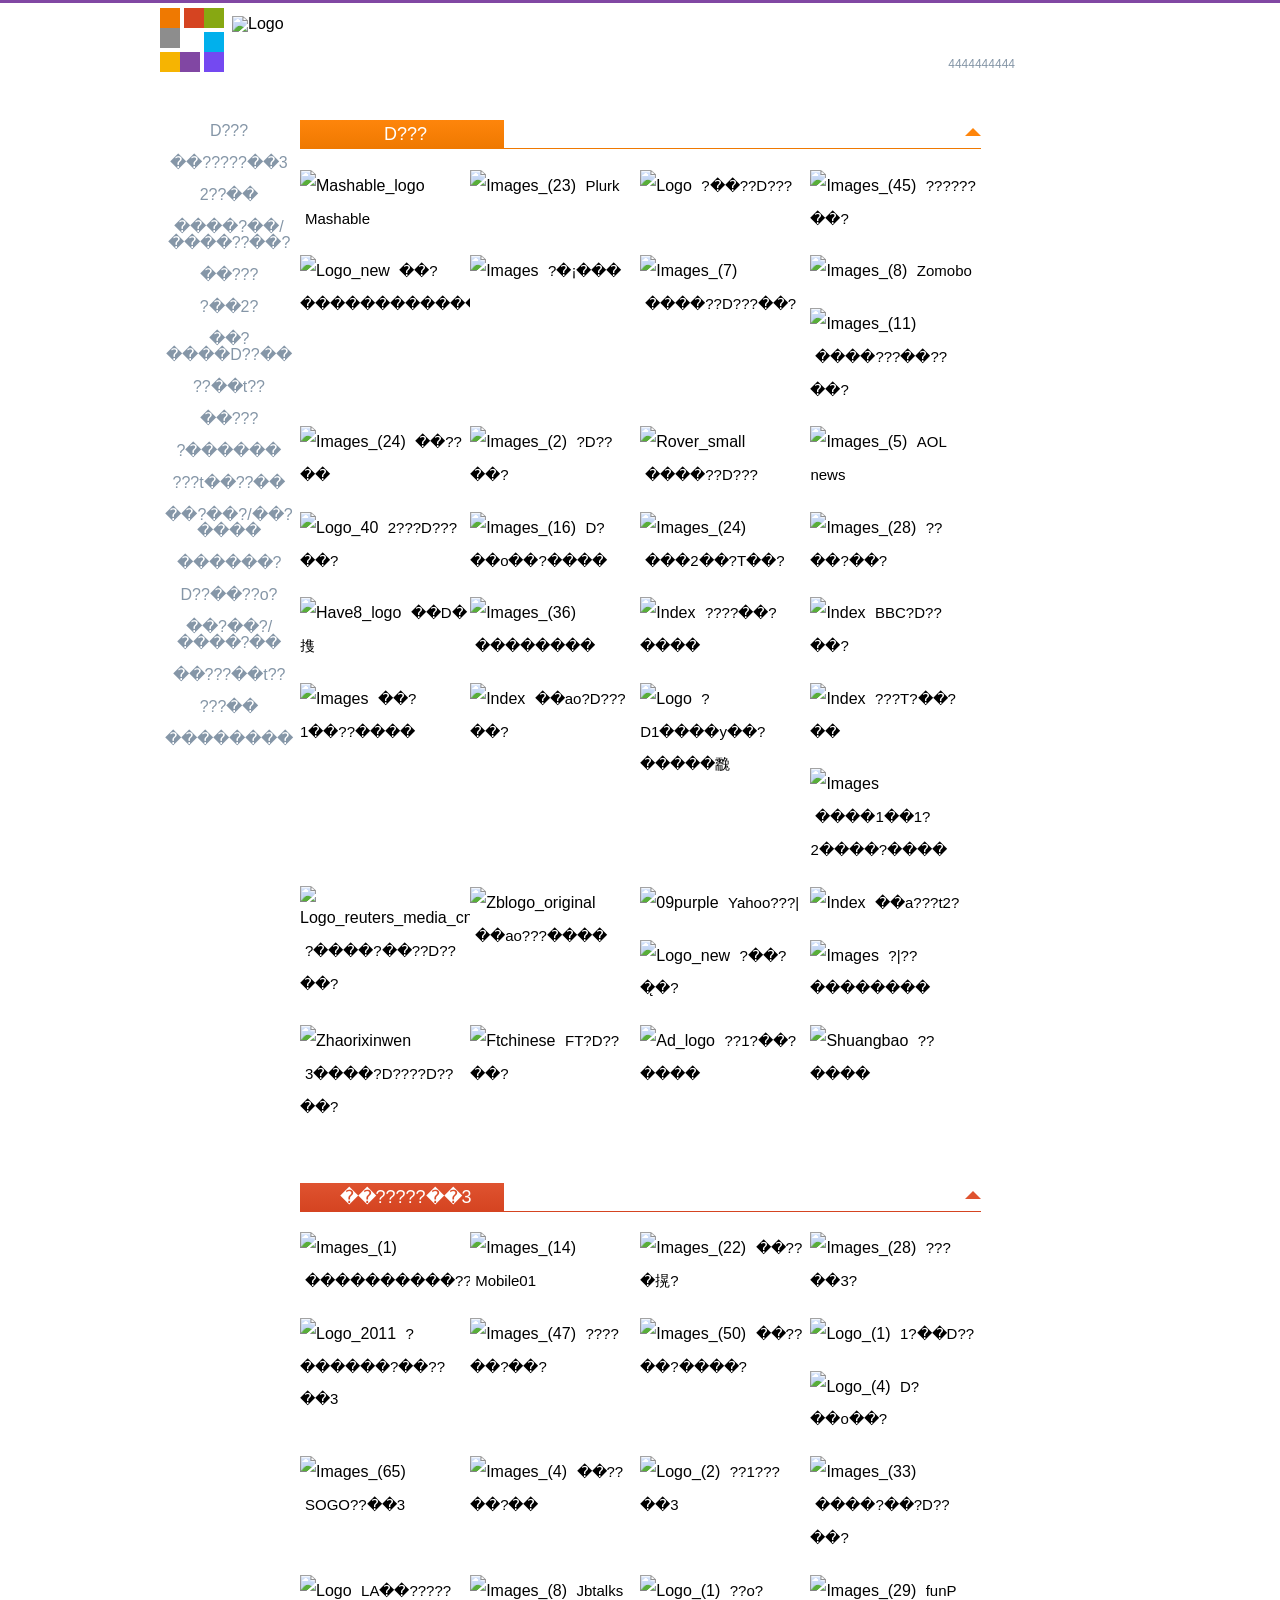
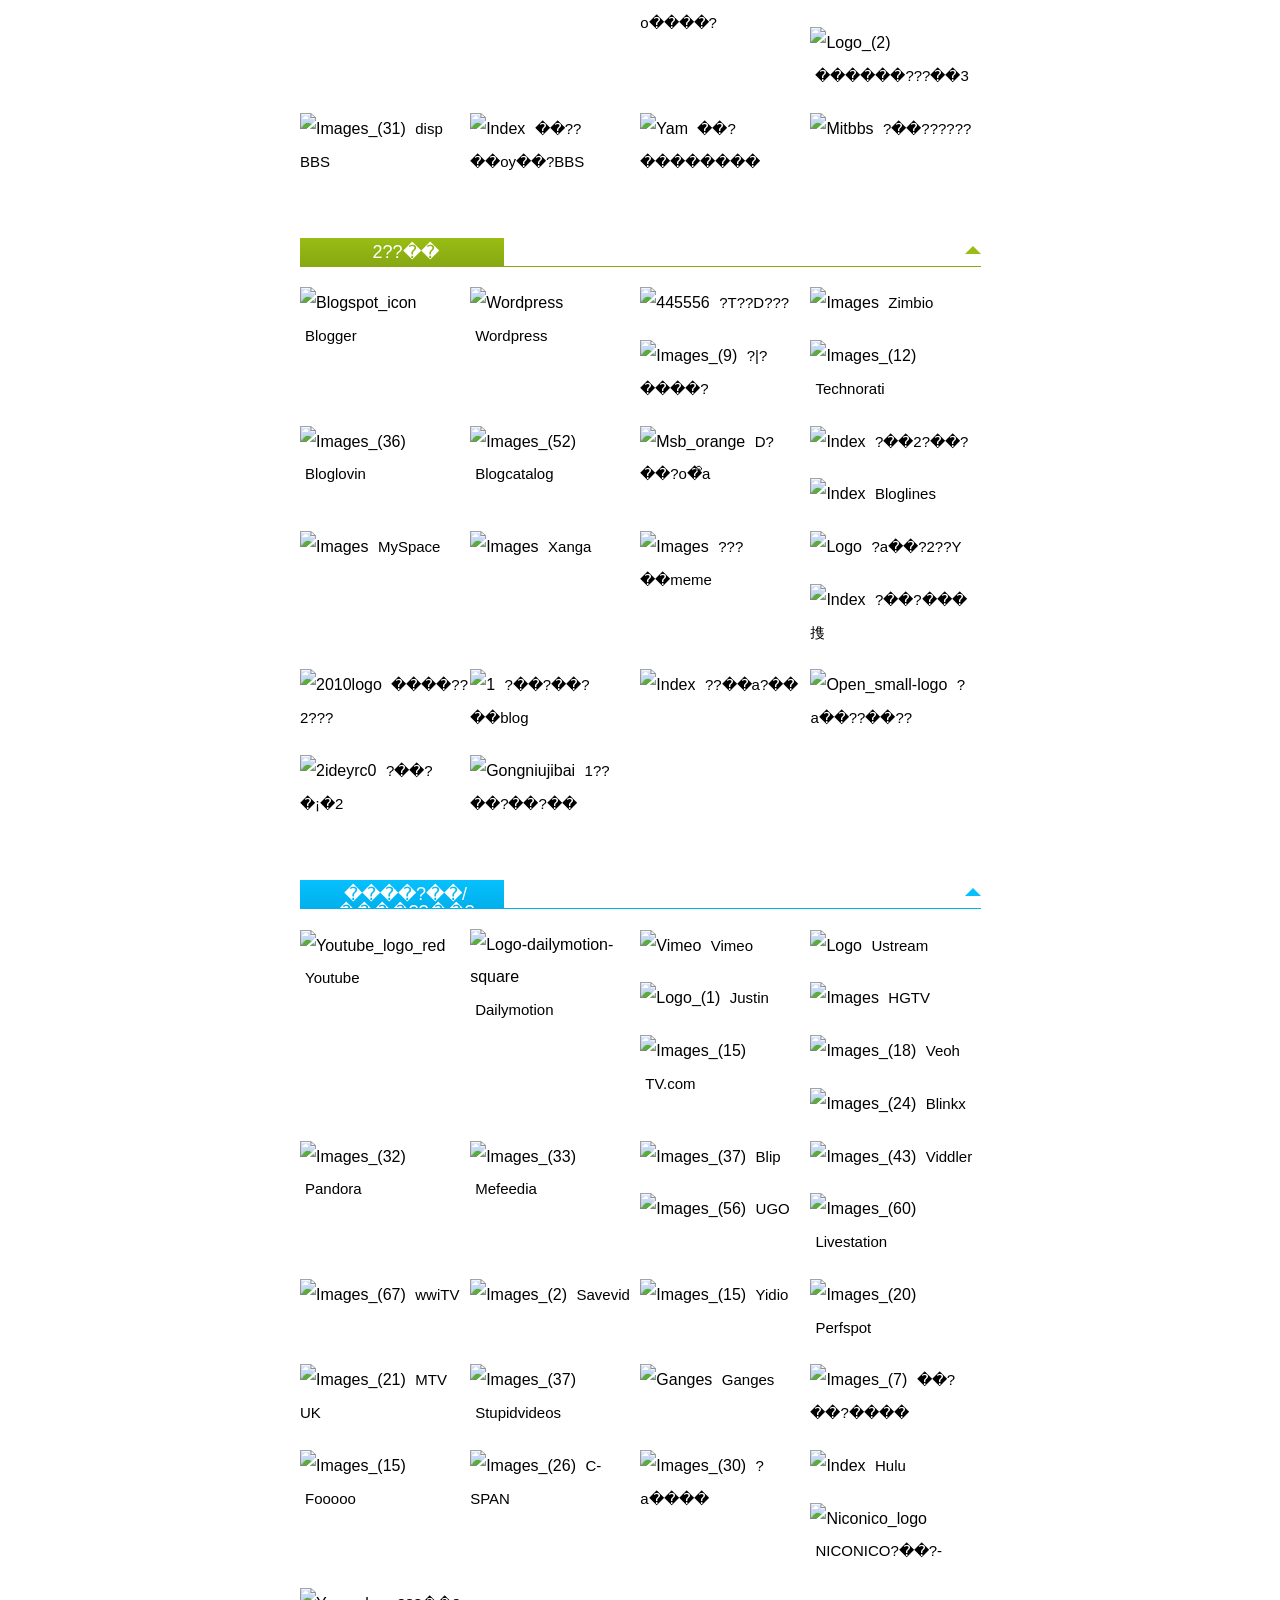
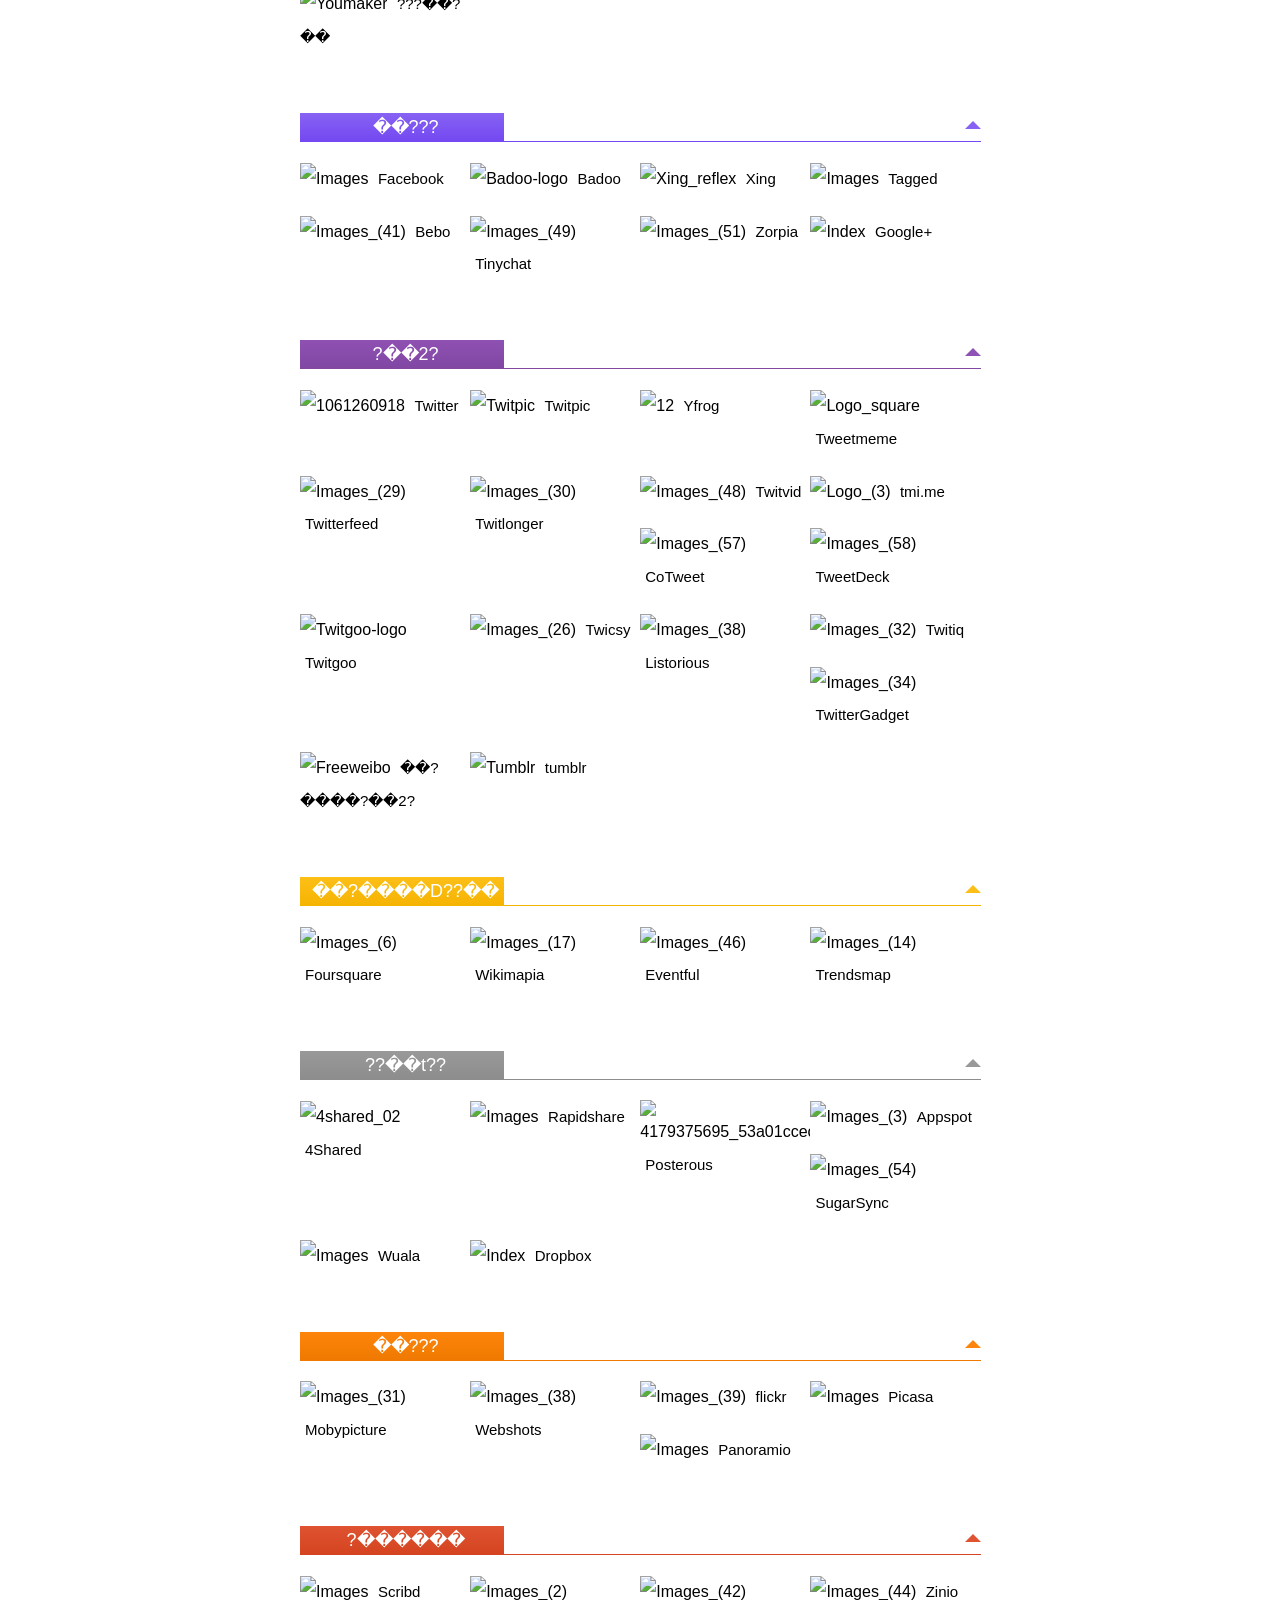
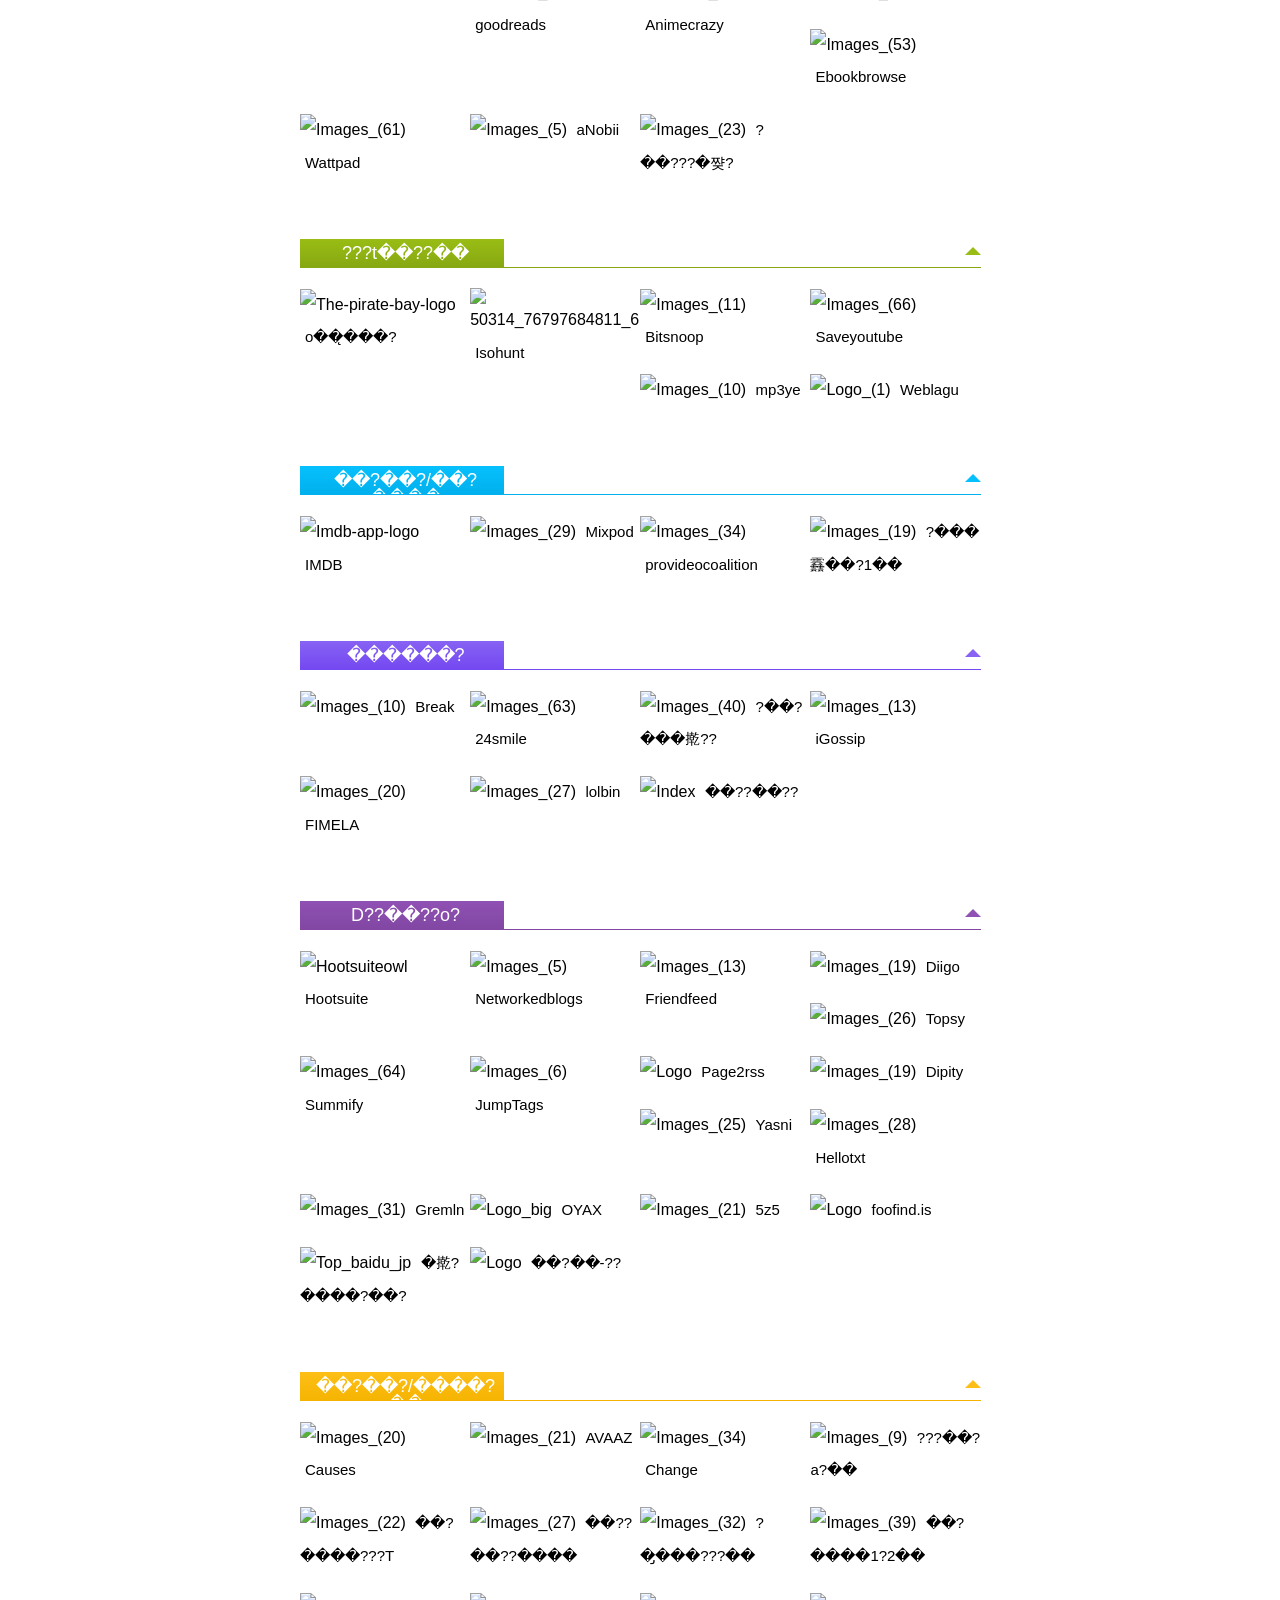
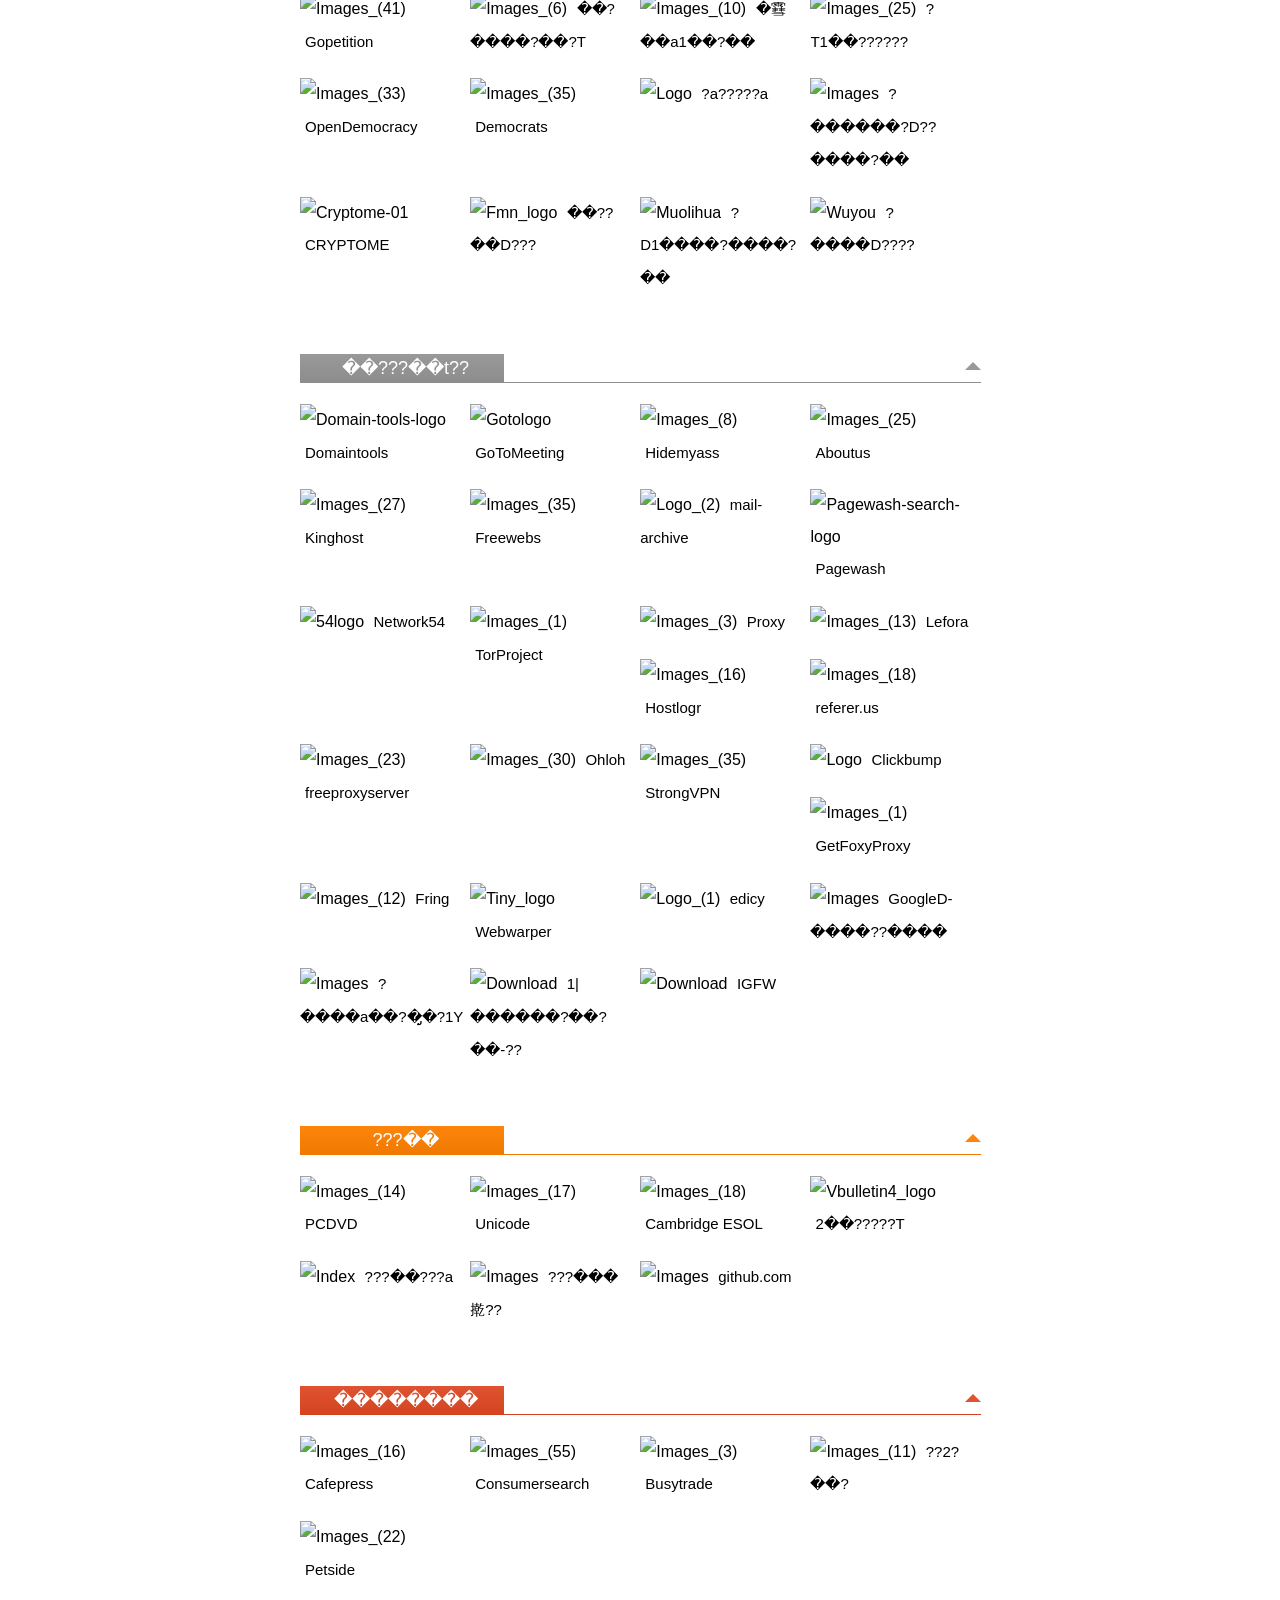
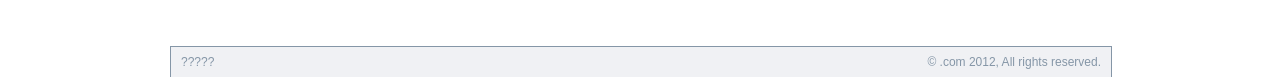
==== commit 24c7a052: "commit messages" ====
--- a/index.html
+++ b/index.html
@@ -1,17 +1,13 @@
-﻿<!DOCTYPE html>
+<!DOCTYPE html>
 <html>
 <head>
-  <title>网址导航</title>
-
+  <title>��?��-?? - ��??����?o?</title>
   <meta name="viewport" content="width=device-width, intial-scale=1, maximum-scale=1">
-
   <link href="application-7a529679eb51a42f01acffc4d1ea4958.css" media="screen" rel="stylesheet" type="text/css" />
   <script src="application-ac5540930b665eaf71632ddecd33f73a.js" type="text/javascript"></script>
   <meta content="authenticity_token" name="csrf-param" />
-<meta content="PqJKrPYYd86qYxdwlQQIhkJMqTJG4WGqRw28Y07V96I=" name="csrf-token" />
+<meta content="vLHK6fk2JjdIMBkp4VKNn8YjUztIe0BpgmlLZdRL4EU=" name="csrf-token" />
   <link rel="shortcut icon" href="/favicon.ico" />
-  <meta name=”description” content="爱翻墙是一个网址导航网站，收录并更新中国大陆不能正常访问的网址。">
-  <meta name=”keywords” content="网址导航">
 </head>
 <body>
 <p class="notice"></p>
@@ -35,10 +31,10 @@
         <div class="dl-block" id="dl-8">8</div>
       </div>
       <img alt="Logo" src="http://d2t0zg2t02bzz6.cloudfront.net/assets/logo-
-2fe7b05d68fdd774f1dbaf6d03f4d64.png" />
+2fe7b05d68fdd774f1dbaf6d03f4d642.png" />
     </div>
     <div id="counter">
-      <p>口梦</p>
+      <p>4444444444</p>
     </div>
   </div>
 </div>
@@ -239,7 +235,7 @@
 src="http://d2j0v0w24gr6fn.cloudfront.net/sites/images/174/small/images_(24).jpeg?
 
 1362148013" />
-                <a href="http://aboluowang.com" target="_blank">����2��?T��?</a>
+                <a href="http://aboluowang.com" target="_blank">���2��?T��?</a>
               </div>
               
             </li>
@@ -1810,7 +1806,7 @@
 src="http://d2j0v0w24gr6fn.cloudfront.net/sites/images/8/small/the-pirate-bay-logo.jpg?
 
 1362147684" />
-                <a href="http://thepiratebay.org" target="_blank">o���̨���?</a>
+                <a href="http://thepiratebay.org" target="_blank">o��̨���?</a>
               </div>
               
             </li>
@@ -2680,7 +2676,7 @@
                 <img alt="Images" 
 
 src="http://d2j0v0w24gr6fn.cloudfront.net/sites/images/211/small/images.jpg?1362148100" />
-                <a href="http://archive.org" target="_blank">?����a��?�̡̦�?1Y</a>
+                <a href="http://archive.org" target="_blank">?����a��?�̡̦�?1Y</a>
               </div>
               
             </li>
@@ -2859,6 +2855,6 @@
     </div>
     <div id="footer">
     <div id="about-us">?????</div>
-    <div id="copyright">&copy; ifanqiang.com 2012, All rights reserved.</div>
+    <div id="copyright">&copy; .com 2012, All rights reserved.</div>
 </body>
-</html>
+</html>
